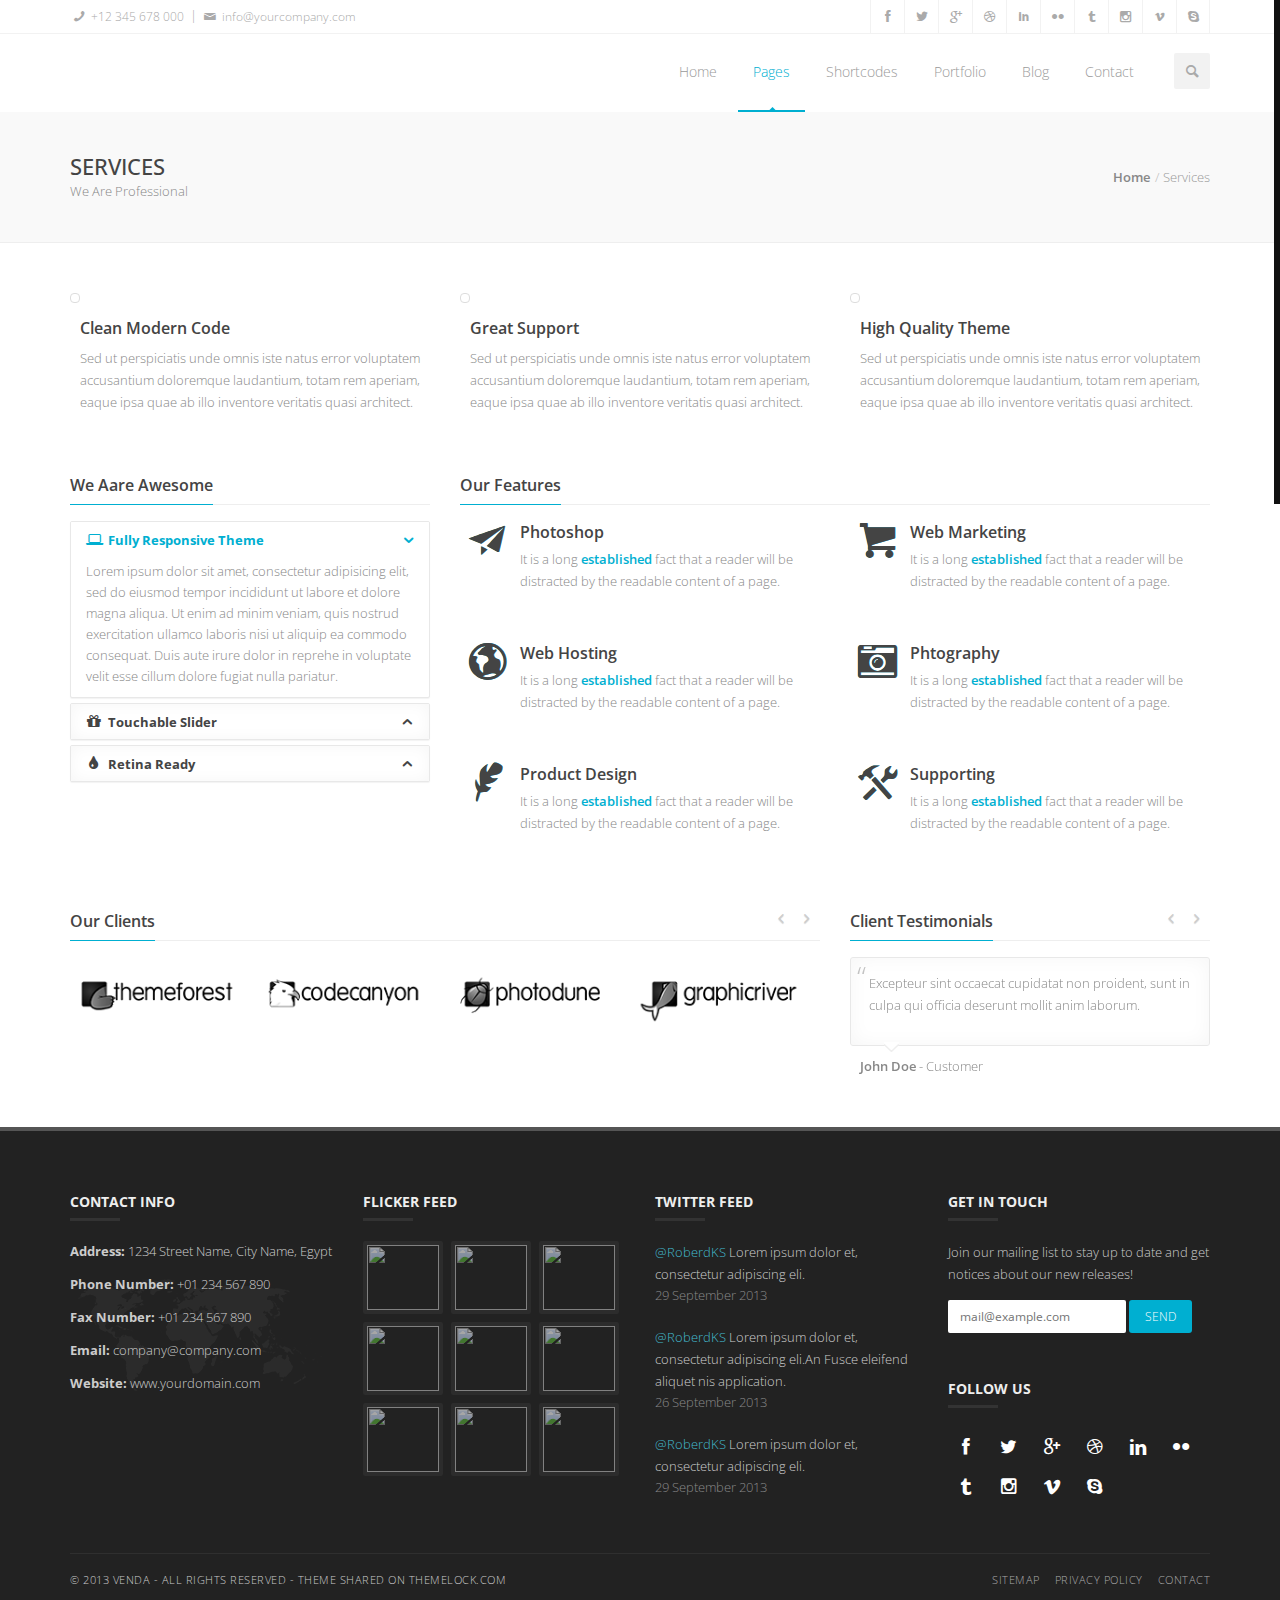
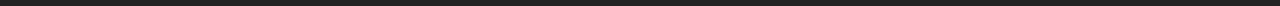
==== services.html @ 841471ab "new Stage location" ====
<!doctype html>
<!--[if IE 8 ]><html class="ie ie8" lang="en"> <![endif]-->
<!--[if (gte IE 9)|!(IE)]><html lang="en" class="no-js"> <![endif]-->
<html lang="en">
<head>
  
    <!-- Basic -->
	<title>Venda | Services</title>
    
    <!-- Define Charset -->
	<meta charset="utf-8">
    
    <!-- Responsive Metatag -->
	<meta name="viewport" content="width=device-width, initial-scale=1, maximum-scale=1">
    
    <!-- Page Description and Author -->
    <meta name="description" content="Venda - Responsive HTML5 Template">
    <meta name="author" content="ZoOm Arts">
    
    
    <!-- Bootstrap CSS  -->
	<link rel="stylesheet" href="css/bootstrap.css" type="text/css" media="screen">
  
    <!-- Revolution Banner CSS -->
    <link rel="stylesheet" type="text/css" href="css/settings.css" media="screen" />
  
    <!-- Venda CSS Styles  -->
	<link rel="stylesheet" type="text/css" href="css/style.css" media="screen">
  
    <!-- Responsive CSS Styles  -->
	<link rel="stylesheet" type="text/css" href="css/responsive.css" media="screen">
  
    <!-- Color CSS Styles  -->
    <link rel="stylesheet" type="text/css" href="css/colors/blue.css" title="blue" media="screen" />
  
    <!-- Fontello Icons CSS Styles  -->
    <link rel="stylesheet" type="text/css" href="css/fontello.css" media="screen">
    <!--[if IE 7]><link rel="stylesheet" href="css/fontello-ie7.css"><![endif]-->
  
    
    <!-- Venda JS  -->
    <script type="text/javascript" src="js/jquery.min.js"></script>
	<script type="text/javascript" src="js/jquery.migrate.js"></script>
    <script type="text/javascript" src="js/modernizrr.js"></script>
	<script type="text/javascript" src="js/bootstrap.js"></script>
    <script type="text/javascript" src="js/jquery.fitvids.js"></script>
    <script type="text/javascript" src="js/owl.carousel.min.js"></script>
    <script type="text/javascript" src="js/nivo-lightbox.min.js"></script>
    <script type="text/javascript" src="js/jquery.isotope.min.js"></script>
    <script type="text/javascript" src="js/jquery.appear.js"></script>
    <script type="text/javascript" src="js/count-to.js"></script>
    <script type="text/javascript" src="js/jquery.textillate.js"></script>
    <script type="text/javascript" src="js/jquery.lettering.js"></script>
    <script type="text/javascript" src="js/jquery.easypiechart.min.js"></script>
    <script type="text/javascript" src="js/jquery.nicescroll.min.js"></script>
    <script type="text/javascript" src="js/jquery.parallax.js"></script>
    <script type="text/javascript" src="js/jquery.themepunch.plugins.min.js"></script>
	<script type="text/javascript" src="js/jquery.themepunch.revolution.min.js"></script>
	<script type="text/javascript" src="js/script.js"></script>
    
    <!--[if IE 8]><script src="http://html5shiv.googlecode.com/svn/trunk/html5.js"></script><![endif]-->
	<!--[if lt IE 9]><script src="http://html5shiv.googlecode.com/svn/trunk/html5.js"></script><![endif]-->
	
</head>
<body>

	<!-- Container -->
	<div id="container">
		
        <!-- Start Header -->
		<div class="hidden-header"></div>
        <header class="clearfix">
            
            <!-- Start Top Bar -->
			<div class="top-bar">
				<div class="container">
					<div class="row">
						<div class="col-md-6">
                            <!-- Start Contact Info -->
							<ul class="contact-details">
                            	<li><a href="#"><i class="icon-phone-1"></i> +12 345 678 000</a></li>
                                <li><a href="#"><i class="icon-mail-1"></i> info@yourcompany.com</a></li>
                            </ul>
                            <!-- End Contact Info -->
						</div>
						<div class="col-md-6">
                            <!-- Start Social Links -->
							<ul class="social-list">
								<li>
									<a class="facebook sh-tooltip" data-placement="bottom" title="Facebook" href="#"><i class="icon-facebook-2"></i></a>
								</li>
								<li>
									<a class="twitter sh-tooltip" data-placement="bottom" title="Twitter" href="#"><i class="icon-twitter-2"></i></a>
								</li>
								<li>
									<a class="google sh-tooltip" data-placement="bottom" title="Google Plus" href="#"><i class="icon-gplus"></i></a>
								</li>
								<li>
									<a class="dribbble sh-tooltip" data-placement="bottom" title="Dribble" href="#"><i class="icon-dribbble-2"></i></a>
								</li>
                                <li>
									<a class="linkdin sh-tooltip" data-placement="bottom" title="Linkedin" href="#"><i class="icon-linkedin"></i></a>
								</li>
                                <li>
									<a class="flickr sh-tooltip" data-placement="bottom" title="Flickr" href="#"><i class="icon-flickr-1"></i></a>
								</li>
                                <li>
									<a class="tumblr sh-tooltip" data-placement="bottom" title="Tumblr" href="#"><i class="icon-tumblr"></i></a>
								</li>
                                <li>
									<a class="instgram sh-tooltip" data-placement="bottom" title="Instagram" href="#"><i class="icon-instagramm"></i></a>
								</li>
                                <li>
									<a class="vimeo sh-tooltip" data-placement="bottom" title="vimeo" href="#"><i class="icon-vimeo-1"></i></a>
								</li>
								<li>
									<a class="skype sh-tooltip" data-placement="bottom" title="Skype" href="#"><i class="icon-skype-2"></i></a>
								</li>
							</ul>
                            <!-- End Social Links -->
						</div>
					</div>
				</div>
			</div>
            <!-- End Top Bar -->
          
			<!-- Start Header ( Logo & Naviagtion ) -->
			<div class="navbar navbar-default navbar-top">
				<div class="container">
					<div class="navbar-header">
                        <!-- Stat Toggle Nav Link For Mobiles -->
						<button type="button" class="navbar-toggle" data-toggle="collapse" data-target=".navbar-collapse">
							<i class="icon-menu-1"></i>
						</button>
                        <!-- End Toggle Nav Link For Mobiles -->
						<a class="navbar-brand" href="index.html"><img alt="" src="images/venda.png"></a>
					</div>
					<div class="navbar-collapse collapse">
                        <!-- Stat Search -->
                    	<div class="search-side">
                            <a href="#" class="show-search"><i class="icon-search-1"></i></a>
                            <div class="search-form">
                                <form autocomplete="off" role="search" method="get" class="searchform" action="#">
                                    <input type="text" value="" name="s" id="s" placeholder="Search the site...">
                                </form>
                            </div>
                        </div>
                        <!-- End Search -->
                        <!-- Start Navigation List -->
						<ul class="nav navbar-nav navbar-right">
							<li>
								<a href="index.html">Home</a>
                                <ul class="dropdown">
									<li><a href="index.html">Home Main Version</a></li>
                                    <li><a href="index-01.html">Home Version 1</a></li>
									<li><a href="index-02.html">Home Version 2</a></li>
                                    <li><a href="index-03.html">Home Version 3</a></li>
                                    <li><a href="index-04.html">Home Version 4</a></li>
                                    <li><a href="index-05.html">Home Version 5</a></li>
                                    <li><a href="index-06.html">Home Version 6</a></li>
                                    <li><a href="index-07.html">Home Version 7</a></li>
                                    <li><a href="index-08.html">Home Version 8</a></li>
								</ul>
							</li>
							<li>
								<a class="active" href="about.html">Pages</a>
								<ul class="dropdown">
									<li><a href="about.html">About</a></li>
                                    <li><a class="active" href="services.html">Services</a></li>
                                    <li><a href="right-sidebar.html">Right Sidebar</a></li>
                                    <li><a href="left-sidebar.html">Left Sidebar</a></li>
									<li><a href="404.html">404 Page</a></li>
								</ul>
							</li>
                            <li>
								<a href="#">Shortcodes</a>
								<ul class="dropdown">
									<li><a href="tabs.html">Tabs</a></li>
                                    <li><a href="lists.html">Lists</a></li>
                                    <li><a href="alerts.html">Alerts</a></li>
                                    <li><a href="divider.html">Divider</a></li>
                                    <li><a href="buttons.html">Buttons</a></li>
                                    <li><a href="dropcaps.html">Dropcaps</a></li>
                                    <li><a href="action-box.html">Action Box</a></li>
                                    <li><a href="icon-boxes.html">Icon Boxes</a></li>
                                    <li><a href="testimonials.html">Testimonials</a></li>
                                    <li><a href="latest-posts.html">Latest Posts</a></li>
                                    <li><a href="latest-projects.html">Latest Projects</a></li>
                                    <li><a href="pricing.html">Pricing Tables</a></li>
									<li><a href="animated-graphs.html">Animated Graphs</a></li>
                                    <li><a href="accordion-toggles.html">Accordion & Toggles</a></li>
                                    <li><a href="touch-slider-carousel.html">Touch Slider & Carousel</a></li>
								</ul>
							</li>
							<li>
								<a href="portfolio-3.html">Portfolio</a>
								<ul class="dropdown">
									<li><a href="portfolio-2.html">2 Columns</a></li>
                                    <li><a href="portfolio-3.html">3 Columns</a></li>
									<li><a href="portfolio-4.html">4 Columns</a></li>
                                    <li><a href="single-project.html">Single Project</a></li>
								</ul>
							</li>
                            <li>
								<a href="blog.html">Blog</a>
								<ul class="dropdown">
									<li><a href="blog.html">Blog - right Sidebar</a></li>
                                    <li><a href="blog-left-sidebar.html">Blog - Left Sidebar</a></li>
                                    <li><a href="single-post.html">Blog Single Post</a></li>
								</ul>
							</li>
							<li><a href="contact.html">Contact</a></li>
						</ul>
                        <!-- End Navigation List -->
					</div>
				</div>
			</div>
            <!-- End Header ( Logo & Naviagtion ) -->
          
		</header>
		<!-- End Header -->

		
      
      
        <!-- Start Page Banner -->
		<div class="page-banner" style="padding:40px 0; background: url(http://placehold.it/1280x200/f9f9f9/ccc) center #f9f9f9;">
			<div class="container">
				<div class="row">
					<div class="col-md-6">
						<h2>Services</h2>
                        <p>We Are Professional</p>
					</div>
					<div class="col-md-6">
						<ul class="breadcrumbs">
							<li><a href="#">Home</a></li>
                            <li>Services</li>
						</ul>
					</div>
				</div>
			</div>
		</div>
		<!-- End Page Banner -->
      
      
      

		<!-- Start Content -->
		<div id="content">
			<div class="container">
				<div class="page-content">
                
                	
                    <div class="row">
                    
                        <!-- Start Image Service Box 1 -->
                        <div class="col-md-4 image-service-box">
                            <img class="img-thumbnail" src="http://placehold.it/400x220/333/ccc" alt="" />
                            <h4>Clean Modern Code</h4>
                            <p>Sed ut perspiciatis unde omnis iste natus error voluptatem accusantium doloremque laudantium, totam rem aperiam, eaque ipsa quae ab illo inventore veritatis quasi architect.</p>
                        </div>
                        <!-- End Image Service Box 1 -->
                        
                        <!-- Start Image Service Box 2 -->
                        <div class="col-md-4 image-service-box">
                            <img class="img-thumbnail" src="http://placehold.it/400x220/333/ccc" alt="" />
                            <h4>Great Support</h4>
                            <p>Sed ut perspiciatis unde omnis iste natus error voluptatem accusantium doloremque laudantium, totam rem aperiam, eaque ipsa quae ab illo inventore veritatis quasi architect.</p>
                        </div>
                        <!-- End Image Service Box 2 -->
                        
                        <!-- Start Image Service Box 3 -->
                        <div class="col-md-4 image-service-box">
                            <img class="img-thumbnail" src="http://placehold.it/400x220/333/ccc" alt="" />
                            <h4>High Quality Theme</h4>
                            <p>Sed ut perspiciatis unde omnis iste natus error voluptatem accusantium doloremque laudantium, totam rem aperiam, eaque ipsa quae ab illo inventore veritatis quasi architect.</p>
                        </div>
                        <!-- End Image Service Box 3 -->
                        
                    </div>
                    
                    <!-- Divider -->
                    <div class="hr1" style="margin-bottom:45px;"></div>
                    
                    <div class="row">
                    
                        <div class="col-md-4">
                          
                            <!-- Classic Heading -->
                        	<h4 class="classic-title"><span>We Aare Awesome</span></h4>
                          
                            <!-- Accordion -->
                            <div class="panel-group" id="accordion">
                              
                                <!-- Start Accordion 1 -->
                                <div class="panel panel-default">
                                    <div class="panel-heading">
                                        <h4 class="panel-title">
                                            <a data-toggle="collapse" data-parent="#accordion" href="#collapse-one">
                                                <i class="icon-down-open-1 control-icon"></i>
                                                <i class="icon-laptop-1"></i> Fully Responsive Theme
                                            </a>
                                        </h4>
                                    </div>
                                    <div id="collapse-one" class="panel-collapse collapse in">
                                        <div class="panel-body">Lorem ipsum dolor sit amet, consectetur adipisicing elit, sed do eiusmod tempor incididunt ut labore et dolore magna aliqua. Ut enim ad minim veniam, quis nostrud exercitation ullamco laboris nisi ut aliquip ea commodo consequat. Duis aute irure dolor in reprehe in voluptate velit esse cillum dolore fugiat nulla pariatur.</div>
                                    </div>
                                </div>
                                <!-- End Accordion 1 -->
                              
                                <!-- Start Accordion 2 -->
                                <div class="panel panel-default">
                                    <div class="panel-heading">
                                        <h4 class="panel-title">
                                            <a data-toggle="collapse" data-parent="#accordion" href="#collapse-tow" class="collapsed">
                                                <i class="icon-down-open-1 control-icon"></i>
                                                <i class="icon-gift-1"></i> Touchable Slider
                                            </a>
                                        </h4>
                                    </div>
                                    <div id="collapse-tow" class="panel-collapse collapse">
                                        <div class="panel-body">Duis aute irure dolor in reprehenderit in voluptate velit esse cillum dolore eu fugiat nulla pariatur. The point of using Lorem Ipsum is that it has a <strong>more-or-less</strong> normal distribution of letters, as opposed to using 'Content here, content here', making it look like readable English. Duis aute irure dolor in reprehenderit in voluptate velit esse cillum dolore...</div>
                                    </div>
                                </div>
                                <!-- End Accordion 2 -->
                              
                                <!-- Start Accordion 3 -->
                                <div class="panel panel-default">
                                    <div class="panel-heading">
                                        <h4 class="panel-title">
                                            <a data-toggle="collapse" data-parent="#accordion" href="#collapse-three" class="collapsed">
                                                <i class="icon-down-open-1 control-icon"></i>
                                                <i class="icon-tint"></i> Retina Ready
                                            </a>
                                        </h4>
                                    </div>
                                    <div id="collapse-three" class="panel-collapse collapse">
                                        <div class="panel-body"><strong>Duis</strong> aute irure dolor in reprehenderit in voluptate velit esse cillum dolore eu fugiat nulla pariatur. The point of using Lorem Ipsum is that it has a more-or-less normal distribution of letters, as opposed to using 'Content here, content here', making it look like readable English. Duis aute irure dolor in reprehenderit in voluptate velit esse cillum dolore...</div>
                                    </div>
                                </div>
                                <!-- End Accordion 3 -->
                              
                            </div>
                            <!-- End Accordion -->
                          
                        </div>
                        
                        <div class="col-md-8">
                          
                            <!-- Classic Heading -->
                        	<h4 class="classic-title"><span>Our Features</span></h4>
                          
                        	<div class="row">
                              
                                <!-- Start Service Icon 1 -->
                                <div class="col-md-6 service-box service-icon-left-more">
                                    <div class="service-icon">
                                        <i class="icon-paper-plane icon-medium"></i>
                                    </div>
                                    <div class="service-content">
                                        <h4>Photoshop</h4>
                                        <p>It is a long <strong class="accent-color">established</strong> fact that a reader will be distracted by the readable content of a page.</p>
                                    </div>
                                </div>
                                <!-- End Service Icon 1 -->
                              
                                <!-- Start Service Icon 2 -->
                                <div class="col-md-6 service-box service-icon-left-more">
                                    <div class="service-icon">
                                        <i class="icon-basket-1 icon-medium"></i>
                                    </div>
                                    <div class="service-content">
                                        <h4>Web Marketing</h4>
                                        <p>It is a long <strong class="accent-color">established</strong> fact that a reader will be distracted by the readable content of a page.</p>
                                    </div>
                                </div>
                                <!-- End Service Icon 2 -->
                              
                                <!-- Start Service Icon 3 -->
                                <div class="col-md-6 service-box service-icon-left-more">
                                    <div class="service-icon">
                                        <i class="icon-globe-1 icon-medium"></i>
                                    </div>
                                    <div class="service-content">
                                        <h4>Web Hosting</h4>
                                        <p>It is a long <strong class="accent-color">established</strong> fact that a reader will be distracted by the readable content of a page.</p>
                                    </div>
                                </div>
                                <!-- End Service Icon 3 -->
                              
                                <!-- Start Service Icon 4 -->
                                <div class="col-md-6 service-box service-icon-left-more">
                                    <div class="service-icon">
                                        <i class="icon-camera-alt icon-medium"></i>
                                    </div>
                                    <div class="service-content">
                                        <h4>Phtography</h4>
                                        <p>It is a long <strong class="accent-color">established</strong> fact that a reader will be distracted by the readable content of a page.</p>
                                    </div>
                                </div>
                                <!-- End Service Icon 4 -->
                              
                                <!-- Start Service Icon 5 -->
                                <div class="col-md-6 service-box service-icon-left-more">
                                    <div class="service-icon">
                                        <i class="icon-feather icon-medium"></i>
                                    </div>
                                    <div class="service-content">
                                        <h4>Product Design</h4>
                                        <p>It is a long <strong class="accent-color">established</strong> fact that a reader will be distracted by the readable content of a page.</p>
                                    </div>
                                </div>
                                <!-- End Service Icon 5 -->
                              
                                <!-- Start Service Icon 6 -->
                                <div class="col-md-6 service-box service-icon-left-more">
                                    <div class="service-icon">
                                        <i class="icon-tools icon-medium"></i>
                                    </div>
                                    <div class="service-content">
                                        <h4>Supporting</h4>
                                        <p>It is a long <strong class="accent-color">established</strong> fact that a reader will be distracted by the readable content of a page.</p>
                                    </div>
                                </div>
                                <!-- End Service Icon 6 -->
                              
                            </div>
                        </div>
                        
                    </div>
                    
                    <!-- Divider -->
                    <div class="hr1" style="margin-bottom:25px;"></div>
                    
                    <div class="row">
                    
                    	<div class="col-md-8">
                            
                        	<!-- Start Clients Carousel -->
                            <div class="our-clients">
                                
                                <!-- Classic Heading -->
                                <h4 class="classic-title"><span>Our Clients</span></h4>
                              
                                <div class="clients-carousel custom-carousel touch-carousel" data-appeared-items="4">
                                  
                                    <!-- Client 1 -->
                                    <div class="client-item item">
                                        <a href="#"><img src="images/c1.png" alt="" /></a>
                                    </div>
                                    
                                    <!-- Client 2 -->
                                    <div class="client-item item">
                                        <a href="#"><img src="images/c2.png" alt="" /></a>
                                    </div>
                                    
                                    <!-- Client 3 -->
                                    <div class="client-item item">
                                        <a href="#"><img src="images/c3.png" alt="" /></a>
                                    </div>
                                    
                                    <!-- Client 4 -->
                                    <div class="client-item item">
                                        <a href="#"><img src="images/c4.png" alt="" /></a>
                                    </div>
                                    
                                    <!-- Client 5 -->
                                    <div class="client-item item">
                                        <a href="#"><img src="images/c5.png" alt="" /></a>
                                    </div>
                                    
                                    <!-- Client 6 -->
                                    <div class="client-item item">
                                        <a href="#"><img src="images/c6.png" alt="" /></a>
                                    </div>
                                    
                                    <!-- Client 7 -->
                                    <div class="client-item item">
                                        <a href="#"><img src="images/c7.png" alt="" /></a>
                                    </div>
                                    
                                    <!-- Client 8 -->
                                    <div class="client-item item">
                                        <a href="#"><img src="images/c8.png" alt="" /></a>
                                    </div>
                                    
                                </div>
                            </div>
                            <!-- End Clients Carousel -->
                          
                        </div>
                        
                        <div class="col-md-4">
                          
                            <!-- Classic Heading -->
                        	<h4 class="classic-title"><span>Client Testimonials</span></h4>
                          
                            <!-- Start Testimonials Carousel -->
                            <div class="custom-carousel show-one-slide touch-carousel" data-appeared-items="1">
                                <!-- Testimonial 1 -->
                                <div class="classic-testimonials item">
                                    <div class="testimonial-content">
                                        <p>Excepteur sint occaecat cupidatat non proident, sunt in culpa qui officia deserunt mollit anim laborum.</p>
                                    </div>
                                    <div class="testimonial-author"><span>John Doe</span> - Customer</div>
                                </div>
                                <!-- Testimonial 2 -->
                                <div class="classic-testimonials item">
                                    <div class="testimonial-content">
                                        <p>Excepteur sint occaecat cupidatat non proident, sunt in culpa qui officia deserunt mollit anim laborum.</p>
                                    </div>
                                    <div class="testimonial-author"><span>John Doe</span> - Customer</div>
                                </div>
                                <!-- Testimonial 3 -->
                                <div class="classic-testimonials item">
                                    <div class="testimonial-content">
                                        <p>Excepteur sint occaecat cupidatat non proident, sunt in culpa qui officia deserunt mollit anim laborum.</p>
                                    </div>
                                    <div class="testimonial-author"><span>John Doe</span> - Customer</div>
                                </div>
                            </div>
                            <!-- End Testimonials Carousel -->
                          
                        </div>
                    
                    </div>
                  

				</div>
			</div>
		</div>
		<!-- End Content -->
      
      
      
      
		<!-- Start Footer -->
		<footer>
			<div class="container">
				<div class="row footer-widgets">
                  
                    <!-- Start Contact Widget -->
					<div class="col-md-3">
                        <div class="footer-widget contact-widget">
							<h4>Contact info<span class="head-line"></span></h4>
							<ul>
								<li><span>Address:</span> 1234 Street Name, City Name, Egypt</li>
								<li><span>Phone Number:</span> +01 234 567 890</li>
                                <li><span>Fax Number:</span> +01 234 567 890</li>
								<li><span>Email:</span> company@company.com</li>
                                <li><span>Website:</span> www.yourdomain.com</li>
							</ul>
						</div>
					</div>
                    <!-- End Contact Widget -->
                  
                    <!-- Start Flickr Widget -->  
                    <div class="col-md-3">
						<div class="footer-widget flickr-widget">
							<h4>Flicker Feed<span class="head-line"></span></h4>
							<ul class="flickr-list">
								<li>
									<a href="#"><img alt="" src="http://placehold.it/72x65/ddd/aaa"></a>
								</li>
								<li>
									<a href="#"><img alt="" src="http://placehold.it/72x65/ddd/aaa"></a>
								</li>
								<li>
									<a href="#"><img alt="" src="http://placehold.it/72x65/ddd/aaa"></a>
								</li>
								<li>
									<a href="#"><img alt="" src="http://placehold.it/72x65/ddd/aaa"></a>
								</li>
								<li>
									<a href="#"><img alt="" src="http://placehold.it/72x65/ddd/aaa"></a>
								</li>
								<li>
									<a href="#"><img alt="" src="http://placehold.it/72x65/ddd/aaa"></a>
								</li>
								<li>
									<a href="#"><img alt="" src="http://placehold.it/72x65/ddd/aaa"></a>
								</li>
								<li>
									<a href="#"><img alt="" src="http://placehold.it/72x65/ddd/aaa"></a>
								</li>
								<li>
									<a href="#"><img alt="" src="http://placehold.it/72x65/ddd/aaa"></a>
								</li>
							</ul>
						</div>
					</div>
                    <!-- End Flickr Widget -->
                    
                    <!-- Start Twitter Widget -->
					<div class="col-md-3">
						<div class="footer-widget twitter-widget">
							<h4>Twitter Feed<span class="head-line"></span></h4>
							<ul>
								<li>
									<p><a href="#">@RoberdKS </a> Lorem ipsum dolor et, consectetur adipiscing eli.</p>
									<span>29 September 2013</span>
								</li>
								<li>
									<p><a href="#">@RoberdKS </a> Lorem ipsum dolor et, consectetur adipiscing eli.An Fusce eleifend aliquet nis application.</p>
									<span>26 September 2013</span>
								</li>
                                <li>
									<p><a href="#">@RoberdKS </a> Lorem ipsum dolor et, consectetur adipiscing eli.</p>
									<span>29 September 2013</span>
								</li>
							</ul>
						</div>
					</div>
                    <!-- End Twitter Widget -->
                    
					<!-- Start Subscribe & Social Links Widget -->
                    <div class="col-md-3">
						<div class="footer-widget mail-subscribe-widget">
							<h4>Get in touch<span class="head-line"></span></h4>
							<p>Join our mailing list to stay up to date and get notices about our new releases!</p>
							<form class="subscribe">
								<input type="text" placeholder="mail@example.com">
								<input type="submit" class="main-button" value="Send">
							</form>
						</div>
                        <div class="footer-widget social-widget">
							<h4>Follow Us<span class="head-line"></span></h4>
                            <ul class="social-icons">
								<li>
									<a class="facebook" href="#"><i class="icon-facebook-2"></i></a>
								</li>
								<li>
									<a class="twitter" href="#"><i class="icon-twitter-2"></i></a>
								</li>
								<li>
									<a class="google" href="#"><i class="icon-gplus-1"></i></a>
								</li>
								<li>
									<a class="dribbble" href="#"><i class="icon-dribbble-2"></i></a>
								</li>
                                <li>
									<a class="linkdin" href="#"><i class="icon-linkedin-1"></i></a>
								</li>
                                <li>
									<a class="flickr" href="#"><i class="icon-flickr-1"></i></a>
								</li>
                                <li>
									<a class="tumblr" href="#"><i class="icon-tumblr-1"></i></a>
								</li>
                                <li>
									<a class="instgram" href="#"><i class="icon-instagramm"></i></a>
								</li>
                                <li>
									<a class="vimeo" href="#"><i class="icon-vimeo"></i></a>
								</li>
								<li>
									<a class="skype" href="#"><i class="icon-skype-2"></i></a>
								</li>
							</ul>
						</div>
					</div>
				</div>
                <!-- End Subscribe & Social Links Widget -->
              
                <!-- Start Copyright -->
				<div class="copyright-section">
					<div class="row">
						<div class="col-md-6">
							<p>© 2013 Venda -  All Rights Reserved - THEME SHARED ON THEMELOCK.COM</p>
						</div>
						<div class="col-md-6">
							<ul class="footer-nav">
								<li><a href="#">Sitemap</a></li>
								<li><a href="#">Privacy Policy</a></li>
								<li><a href="#">Contact</a></li>
							</ul>
						</div>						
					</div>
				</div>
                <!-- End Copyright -->
                
			</div>
		</footer>
		<!-- End Footer -->
      
	</div>
	<!-- End Container -->
    
    <!-- Go To Top Link -->
    <a href="#" class="back-to-top"><i class="icon-up-open-1"></i></a>
	
	<div id="loader">
    	<div class="spinner">
          <div class="dot1"></div>
          <div class="dot2"></div>
        </div>
    </div>
  
</body>
</html>
---- css/settings.css ----
/*-----------------------------------------------------------------------------

	-	Revolution Slider 4.1 Captions -

		Screen Stylesheet

version:   	1.4.5
date:      	27/11/13
author:		themepunch
email:     	info@themepunch.com
website:   	http://www.themepunch.com
-----------------------------------------------------------------------------*/



/*************************
	-	CAPTIONS	-
**************************/

.tp-hide-revslider,.tp-caption.tp-hidden-caption	{	visibility:hidden !important; display:none !important;}


.tp-caption { z-index:1;}

.tp-caption-demo .tp-caption	{	position:relative !important; display:inline-block; margin-bottom:10px; margin-right:20px !important;}

.tp-caption.medium_grey {
position:absolute;
color:#fff;
text-shadow:0px 2px 5px rgba(0, 0, 0, 0.5);
font-weight:700;
font-size:20px;
line-height:20px;
font-family:Arial;
padding:2px 4px;
margin:0px;
border-width:0px;
border-style:none;
background-color:#888;
white-space:nowrap;
}

.tp-caption.small_text {
position:absolute;
color:#fff;
text-shadow:0px 2px 5px rgba(0, 0, 0, 0.5);
font-weight:700;
font-size:14px;
line-height:20px;
font-family:Arial;
margin:0px;
border-width:0px;
border-style:none;
white-space:nowrap;
}

.tp-caption.medium_text {
position:absolute;
color:#fff;
text-shadow:0px 2px 5px rgba(0, 0, 0, 0.5);
font-weight:700;
font-size:20px;
line-height:20px;
font-family:Arial;
margin:0px;
border-width:0px;
border-style:none;
white-space:nowrap;
}


.tp-caption.large_bold_white_25 {
font-size:55px;
line-height:65px;
font-weight:700;
font-family:"Open Sans";
color:#fff;
text-decoration:none;
background-color:transparent;
text-align:center;
text-shadow:#000 0px 5px 10px;
border-width:0px;
border-color:rgb(255, 255, 255);
border-style:none;
}

.tp-caption.medium_text_shadow {
font-size:25px;
line-height:25px;
font-weight:600;
font-family:"Open Sans";
color:#fff;
text-decoration:none;
background-color:transparent;
text-align:center;
text-shadow:#000 0px 5px 10px;
border-width:0px;
border-color:rgb(255, 255, 255);
border-style:none;
}

.tp-caption.large_text {
position:absolute;
color:#fff;
text-shadow:0px 2px 5px rgba(0, 0, 0, 0.5);
font-weight:700;
font-size:40px;
line-height:40px;
font-family:Arial;
margin:0px;
border-width:0px;
border-style:none;
white-space:nowrap;
}

.tp-caption.very_large_text {
position:absolute;
color:#fff;
text-shadow:0px 2px 5px rgba(0, 0, 0, 0.5);
font-weight:700;
font-size:60px;
line-height:60px;
font-family:Arial;
margin:0px;
border-width:0px;
border-style:none;
white-space:nowrap;
letter-spacing:-2px;
}

.tp-caption.very_big_white {
position:absolute;
color:#fff;
text-shadow:none;
font-weight:800;
font-size:60px;
line-height:60px;
font-family:Arial;
margin:0px;
border-width:0px;
border-style:none;
white-space:nowrap;
padding:0px 4px;
padding-top:1px;
background-color:#000;
}

.tp-caption.very_big_black {
position:absolute;
color:#000;
text-shadow:none;
font-weight:700;
font-size:60px;
line-height:60px;
font-family:Arial;
margin:0px;
border-width:0px;
border-style:none;
white-space:nowrap;
padding:0px 4px;
padding-top:1px;
background-color:#fff;
}

.tp-caption.modern_medium_fat {
position:absolute;
color:#000;
text-shadow:none;
font-weight:800;
font-size:24px;
line-height:20px;
font-family:"Open Sans", sans-serif;
margin:0px;
border-width:0px;
border-style:none;
white-space:nowrap;
}

.tp-caption.modern_medium_fat_white {
position:absolute;
color:#fff;
text-shadow:none;
font-weight:800;
font-size:24px;
line-height:20px;
font-family:"Open Sans", sans-serif;
margin:0px;
border-width:0px;
border-style:none;
white-space:nowrap;
}

.tp-caption.modern_medium_light {
position:absolute;
color:#000;
text-shadow:none;
font-weight:300;
font-size:24px;
line-height:20px;
font-family:"Open Sans", sans-serif;
margin:0px;
border-width:0px;
border-style:none;
white-space:nowrap;
}

.tp-caption.modern_big_bluebg {
position:absolute;
color:#fff;
text-shadow:none;
font-weight:800;
font-size:30px;
line-height:36px;
font-family:"Open Sans", sans-serif;
padding:3px 10px;
margin:0px;
border-width:0px;
border-style:none;
background-color:#4e5b6c;
letter-spacing:0;
}

.tp-caption.modern_big_redbg {
position:absolute;
color:#fff;
text-shadow:none;
font-weight:300;
font-size:30px;
line-height:36px;
font-family:"Open Sans", sans-serif;
padding:3px 10px;
padding-top:1px;
margin:0px;
border-width:0px;
border-style:none;
background-color:#de543e;
letter-spacing:0;
}

.tp-caption.modern_small_text_dark {
position:absolute;
color:#555;
text-shadow:none;
font-size:14px;
line-height:22px;
font-family:Arial;
margin:0px;
border-width:0px;
border-style:none;
white-space:nowrap;
}

.tp-caption.boxshadow {
-moz-box-shadow:0px 0px 20px rgba(0, 0, 0, 0.5);
-webkit-box-shadow:0px 0px 20px rgba(0, 0, 0, 0.5);
box-shadow:0px 0px 20px rgba(0, 0, 0, 0.5);
}

.tp-caption.black {
color:#000;
text-shadow:none;
}

.tp-caption.noshadow {
text-shadow:none;
}


.tp-caption.thinheadline_dark {
position:absolute;
color:rgba(0,0,0,0.85);
text-shadow:none;
font-weight:300;
font-size:30px;
line-height:30px;
font-family:"Open Sans";
background-color:transparent;
}

.tp-caption.thintext_dark {
position:absolute;
color:rgba(0,0,0,0.85);
text-shadow:none;
font-weight:300;
font-size:16px;
line-height:26px;
font-family:"Open Sans";
background-color:transparent;
}

.tp-caption.medium_bg_red a {
	color: #fff;
    text-decoration: none;
}

.tp-caption.medium_bg_red a:hover {
	color: #fff;
    text-decoration: underline;
}

.tp-caption.smoothcircle {
font-size:30px;
line-height:75px;
font-weight:800;
font-family:"Open Sans";
color:rgb(255, 255, 255);
text-decoration:none;
background-color:rgb(0, 0, 0);
background-color:rgba(0, 0, 0, 0.498039);
padding:50px 25px;
text-align:center;
border-radius:500px 500px 500px 500px;
border-width:0px;
border-color:rgb(0, 0, 0);
border-style:none;
}

.tp-caption.largeblackbg {
font-size:50px;
line-height:70px;
font-weight:300;
font-family:"Open Sans";
color:rgb(255, 255, 255);
text-decoration:none;
background-color:rgb(0, 0, 0);
padding:0px 20px 5px;
text-shadow:none;
border-width:0px;
border-color:rgb(255, 255, 255);
border-style:none;
}

.tp-caption.largepinkbg {
position:absolute;
color:#fff;
text-shadow:none;
font-weight:300;
font-size:50px;
line-height:70px;
font-family:"Open Sans";
background-color:#db4360;
padding:0px 20px;
-webkit-border-radius:0px;
-moz-border-radius:0px;
border-radius:0px;
}

.tp-caption.largewhitebg {
position:absolute;
color:#000;
text-shadow:none;
font-weight:300;
font-size:50px;
line-height:70px;
font-family:"Open Sans";
background-color:#fff;
padding:0px 20px;
-webkit-border-radius:0px;
-moz-border-radius:0px;
border-radius:0px;
}

.tp-caption.largegreenbg {
position:absolute;
color:#fff;
text-shadow:none;
font-weight:300;
font-size:50px;
line-height:70px;
font-family:"Open Sans";
background-color:#67ae73;
padding:0px 20px;
-webkit-border-radius:0px;
-moz-border-radius:0px;
border-radius:0px;
}

.tp-caption.excerpt {
font-size:36px;
line-height:36px;
font-weight:700;
font-family:Arial;
color:#ffffff;
text-decoration:none;
background-color:rgba(0, 0, 0, 1);
text-shadow:none;
margin:0px;
letter-spacing:-1.5px;
padding:1px 4px 0px 4px;
width:150px;
white-space:normal !important;
height:auto;
border-width:0px;
border-color:rgb(255, 255, 255);
border-style:none;
}

.tp-caption.large_bold_grey {
font-size:60px;
line-height:60px;
font-weight:800;
font-family:"Open Sans";
color:rgb(102, 102, 102);
text-decoration:none;
background-color:transparent;
text-shadow:none;
margin:0px;
padding:1px 4px 0px;
border-width:0px;
border-color:rgb(255, 214, 88);
border-style:none;
}

.tp-caption.medium_thin_grey {
font-size:34px;
line-height:30px;
font-weight:300;
font-family:"Open Sans";
color:rgb(102, 102, 102);
text-decoration:none;
background-color:transparent;
padding:1px 4px 0px;
text-shadow:none;
margin:0px;
border-width:0px;
border-color:rgb(255, 214, 88);
border-style:none;
}

.tp-caption.small_thin_grey {
font-size:18px;
line-height:26px;
font-weight:300;
font-family:"Open Sans";
color:rgb(117, 117, 117);
text-decoration:none;
background-color:transparent;
padding:1px 4px 0px;
text-shadow:none;
margin:0px;
border-width:0px;
border-color:rgb(255, 214, 88);
border-style:none;
}

.tp-caption.lightgrey_divider {
text-decoration:none;
background-color:rgba(235, 235, 235, 1);
width:370px;
height:3px;
background-position:initial initial;
background-repeat:initial initial;
border-width:0px;
border-color:rgb(34, 34, 34);
border-style:none;
}

.tp-caption.large_bold_darkblue {
font-size:58px;
line-height:60px;
font-weight:800;
font-family:"Open Sans";
color:rgb(52, 73, 94);
text-decoration:none;
background-color:transparent;
border-width:0px;
border-color:rgb(255, 214, 88);
border-style:none;
}

.tp-caption.medium_bg_darkblue {
font-size:20px;
line-height:20px;
font-weight:800;
font-family:"Open Sans";
color:rgb(255, 255, 255);
text-decoration:none;
background-color:rgb(52, 73, 94);
padding:10px;
border-width:0px;
border-color:rgb(255, 214, 88);
border-style:none;
}

.tp-caption.medium_bold_red {
font-size:24px;
line-height:30px;
font-weight:800;
font-family:"Open Sans";
color:rgb(227, 58, 12);
text-decoration:none;
background-color:transparent;
padding:0px;
border-width:0px;
border-color:rgb(255, 214, 88);
border-style:none;
}

.tp-caption.medium_light_red {
font-size:21px;
line-height:26px;
font-weight:300;
font-family:"Open Sans";
color:rgb(227, 58, 12);
text-decoration:none;
background-color:transparent;
padding:0px;
border-width:0px;
border-color:rgb(255, 214, 88);
border-style:none;
}

.tp-caption.medium_bg_red {
font-size:20px;
line-height:20px;
font-weight:800;
font-family:"Open Sans";
color:rgb(255, 255, 255);
text-decoration:none;
background-color:rgb(227, 58, 12);
padding:10px;
border-width:0px;
border-color:rgb(255, 214, 88);
border-style:none;
}

.tp-caption.medium_bold_orange {
font-size:24px;
line-height:30px;
font-weight:800;
font-family:"Open Sans";
color:rgb(243, 156, 18);
text-decoration:none;
background-color:transparent;
border-width:0px;
border-color:rgb(255, 214, 88);
border-style:none;
}

.tp-caption.medium_bg_orange {
font-size:20px;
line-height:20px;
font-weight:800;
font-family:"Open Sans";
color:rgb(255, 255, 255);
text-decoration:none;
background-color:rgb(243, 156, 18);
padding:10px;
border-width:0px;
border-color:rgb(255, 214, 88);
border-style:none;
}

.tp-caption.grassfloor {
text-decoration:none;
background-color:rgba(160, 179, 151, 1);
width:4000px;
height:150px;
border-width:0px;
border-color:rgb(34, 34, 34);
border-style:none;
}

.tp-caption.large_bold_white {
font-size:58px;
line-height:60px;
font-weight:800;
font-family:"Open Sans";
color:rgb(255, 255, 255);
text-decoration:none;
background-color:transparent;
border-width:0px;
border-color:rgb(255, 214, 88);
border-style:none;
}

.tp-caption.medium_light_white {
font-size:30px;
line-height:36px;
font-weight:300;
font-family:"Open Sans";
color:rgb(255, 255, 255);
text-decoration:none;
background-color:transparent;
padding:0px;
border-width:0px;
border-color:rgb(255, 214, 88);
border-style:none;
}

.tp-caption.mediumlarge_light_white {
font-size:34px;
line-height:40px;
font-weight:300;
font-family:"Open Sans";
color:rgb(255, 255, 255);
text-decoration:none;
background-color:transparent;
padding:0px;
border-width:0px;
border-color:rgb(255, 214, 88);
border-style:none;
}

.tp-caption.mediumlarge_light_white_center {
font-size:34px;
line-height:40px;
font-weight:300;
font-family:"Open Sans";
color:#ffffff;
text-decoration:none;
background-color:transparent;
padding:0px 0px 0px 0px;
text-align:center;
border-width:0px;
border-color:rgb(255, 214, 88);
border-style:none;
}

.tp-caption.medium_bg_asbestos {
font-size:20px;
line-height:20px;
font-weight:800;
font-family:"Open Sans";
color:rgb(255, 255, 255);
text-decoration:none;
background-color:rgb(127, 140, 141);
padding:10px;
border-width:0px;
border-color:rgb(255, 214, 88);
border-style:none;
}

.tp-caption.medium_light_black {
font-size:30px;
line-height:36px;
font-weight:300;
font-family:"Open Sans";
color:rgb(0, 0, 0);
text-decoration:none;
background-color:transparent;
padding:0px;
border-width:0px;
border-color:rgb(255, 214, 88);
border-style:none;
}

.tp-caption.large_bold_black {
font-size:58px;
line-height:60px;
font-weight:800;
font-family:"Open Sans";
color:rgb(0, 0, 0);
text-decoration:none;
background-color:transparent;
border-width:0px;
border-color:rgb(255, 214, 88);
border-style:none;
}

.tp-caption.mediumlarge_light_darkblue {
font-size:34px;
line-height:40px;
font-weight:300;
font-family:"Open Sans";
color:rgb(52, 73, 94);
text-decoration:none;
background-color:transparent;
padding:0px;
border-width:0px;
border-color:rgb(255, 214, 88);
border-style:none;
}

.tp-caption.small_light_white {
font-size:17px;
line-height:28px;
font-weight:300;
font-family:"Open Sans";
color:rgb(255, 255, 255);
text-decoration:none;
background-color:transparent;
padding:0px;
border-width:0px;
border-color:rgb(255, 214, 88);
border-style:none;
}

.tp-caption.roundedimage {
border-width:0px;
border-color:rgb(34, 34, 34);
border-style:none;
}

.tp-caption.large_bg_black {
font-size:40px;
line-height:40px;
font-weight:800;
font-family:"Open Sans";
color:rgb(255, 255, 255);
text-decoration:none;
background-color:rgb(0, 0, 0);
padding:10px 20px 15px;
border-width:0px;
border-color:rgb(255, 214, 88);
border-style:none;
}

.tp-caption.mediumwhitebg {
font-size:30px;
line-height:30px;
font-weight:300;
font-family:"Open Sans";
color:rgb(0, 0, 0);
text-decoration:none;
background-color:rgb(255, 255, 255);
padding:5px 15px 10px;
text-shadow:none;
border-width:0px;
border-color:rgb(0, 0, 0);
border-style:none;
}

.tp-caption.medium_bg_orange_new1 {
font-size:20px;
line-height:20px;
font-weight:800;
font-family:"Open Sans";
color:rgb(255, 255, 255);
text-decoration:none;
background-color:rgb(243, 156, 18);
padding:10px;
border-width:0px;
border-color:rgb(255, 214, 88);
border-style:none;
}



.tp-caption.boxshadow{
		-moz-box-shadow: 0px 0px 20px rgba(0, 0, 0, 0.5);
		-webkit-box-shadow: 0px 0px 20px rgba(0, 0, 0, 0.5);
		box-shadow: 0px 0px 20px rgba(0, 0, 0, 0.5);
	}

.tp-caption.black{
		color: #000;
		text-shadow: none;
		font-weight: 300;
		font-size: 19px;
		line-height: 19px;
		font-family: 'Open Sans', sans;
	}

.tp-caption.noshadow {
		text-shadow: none;
	}


.tp_inner_padding	{	box-sizing:border-box;
						-webkit-box-sizing:border-box;
						-moz-box-sizing:border-box;
						max-height:none !important;	}


/*.tp-caption			{	transform:none !important}*/


/*********************************
	-	SPECIAL TP CAPTIONS -
**********************************/
.tp-caption .frontcorner		{
										width: 0;
										height: 0;
										border-left: 40px solid transparent;
										border-right: 0px solid transparent;
										border-top: 40px solid #00A8FF;
										position: absolute;left:-40px;top:0px;
									}

.tp-caption .backcorner		{
										width: 0;
										height: 0;
										border-left: 0px solid transparent;
										border-right: 40px solid transparent;
										border-bottom: 40px solid #00A8FF;
										position: absolute;right:0px;top:0px;
									}

.tp-caption .frontcornertop		{
										width: 0;
										height: 0;
										border-left: 40px solid transparent;
										border-right: 0px solid transparent;
										border-bottom: 40px solid #00A8FF;
										position: absolute;left:-40px;top:0px;
									}

.tp-caption .backcornertop		{
										width: 0;
										height: 0;
										border-left: 0px solid transparent;
										border-right: 40px solid transparent;
										border-top: 40px solid #00A8FF;
										position: absolute;right:0px;top:0px;
									}

/******************************
	-	BUTTONS	-
*******************************/

.tp-simpleresponsive .button				{	padding:6px 13px 5px; border-radius: 3px; -moz-border-radius: 3px; -webkit-border-radius: 3px; height:30px;
												cursor:pointer;
												color:#fff !important; text-shadow:0px 1px 1px rgba(0, 0, 0, 0.6) !important; font-size:15px; line-height:45px !important;
												background:url(../images/gradient/g30.png) repeat-x top; font-family: arial, sans-serif; font-weight: bold; letter-spacing: -1px;
											}

.tp-simpleresponsive  .button.big			{	color:#fff; text-shadow:0px 1px 1px rgba(0, 0, 0, 0.6); font-weight:bold; padding:9px 20px; font-size:19px;  line-height:57px !important; background:url(../images/gradient/g40.png) repeat-x top;}


.tp-simpleresponsive  .purchase:hover,
.tp-simpleresponsive  .button:hover,
.tp-simpleresponsive  .button.big:hover		{	background-position:bottom, 15px 11px;}



	@media only screen and (min-width: 768px) and (max-width: 959px) {

	 }



	@media only screen and (min-width: 480px) and (max-width: 767px) {
		.tp-simpleresponsive  .button	{	padding:4px 8px 3px; line-height:25px !important; font-size:11px !important;font-weight:normal;	}
		.tp-simpleresponsive  a.button { -webkit-transition: none; -moz-transition: none; -o-transition: none; -ms-transition: none;	 }


	}

    @media only screen and (min-width: 0px) and (max-width: 479px) {
		.tp-simpleresponsive  .button	{	padding:2px 5px 2px; line-height:20px !important; font-size:10px !important;}
		.tp-simpleresponsive  a.button { -webkit-transition: none; -moz-transition: none; -o-transition: none; -ms-transition: none;	 }
	}





/*	BUTTON COLORS	*/



.tp-simpleresponsive  .button.green, .tp-simpleresponsive  .button:hover.green,
.tp-simpleresponsive  .purchase.green, .tp-simpleresponsive  .purchase:hover.green			{ background-color:#21a117; -webkit-box-shadow:  0px 3px 0px 0px #104d0b;        -moz-box-shadow:   0px 3px 0px 0px #104d0b;        box-shadow:   0px 3px 0px 0px #104d0b;  }


.tp-simpleresponsive  .button.blue, .tp-simpleresponsive  .button:hover.blue,
.tp-simpleresponsive  .purchase.blue, .tp-simpleresponsive  .purchase:hover.blue			{ background-color:#1d78cb; -webkit-box-shadow:  0px 3px 0px 0px #0f3e68;        -moz-box-shadow:   0px 3px 0px 0px #0f3e68;        box-shadow:   0px 3px 0px 0px #0f3e68;}


.tp-simpleresponsive  .button.red, .tp-simpleresponsive  .button:hover.red,
.tp-simpleresponsive  .purchase.red, .tp-simpleresponsive  .purchase:hover.red				{ background-color:#cb1d1d; -webkit-box-shadow:  0px 3px 0px 0px #7c1212;        -moz-box-shadow:   0px 3px 0px 0px #7c1212;        box-shadow:   0px 3px 0px 0px #7c1212;}

.tp-simpleresponsive  .button.orange, .tp-simpleresponsive  .button:hover.orange,
.tp-simpleresponsive  .purchase.orange, .tp-simpleresponsive  .purchase:hover.orange		{ background-color:#ff7700; -webkit-box-shadow:  0px 3px 0px 0px #a34c00;        -moz-box-shadow:   0px 3px 0px 0px #a34c00;        box-shadow:   0px 3px 0px 0px #a34c00;}

.tp-simpleresponsive  .button.darkgrey, .tp-simpleresponsive  .button.grey,
.tp-simpleresponsive  .button:hover.darkgrey, .tp-simpleresponsive  .button:hover.grey,
.tp-simpleresponsive  .purchase.darkgrey, .tp-simpleresponsive  .purchase:hover.darkgrey	{ background-color:#555; -webkit-box-shadow:  0px 3px 0px 0px #222;        -moz-box-shadow:   0px 3px 0px 0px #222;        box-shadow:   0px 3px 0px 0px #222;}

.tp-simpleresponsive  .button.lightgrey, .tp-simpleresponsive  .button:hover.lightgrey,
.tp-simpleresponsive  .purchase.lightgrey, .tp-simpleresponsive  .purchase:hover.lightgrey	{ background-color:#888; -webkit-box-shadow:  0px 3px 0px 0px #555;        -moz-box-shadow:   0px 3px 0px 0px #555;        box-shadow:   0px 3px 0px 0px #555;}



/****************************************************************

	-	SET THE ANIMATION EVEN MORE SMOOTHER ON ANDROID   -

******************************************************************/

/*.tp-simpleresponsive				{	-webkit-perspective: 1500px;
										-moz-perspective: 1500px;
										-o-perspective: 1500px;
										-ms-perspective: 1500px;
										perspective: 1500px;
									}*/




/**********************************************
	-	FULLSCREEN AND FULLWIDHT CONTAINERS	-
**********************************************/

.fullscreen-container {
		width:100%;
		position:relative;
		padding:0;
}



.fullwidthbanner-container{
	width:100%;
	position:relative;
	padding:0;
	overflow:hidden;
}

.fullwidthbanner-container .fullwidthbanner{
	width:100%;
	position:relative;
}



/************************************************
	  - SOME CAPTION MODIFICATION AT START  -
*************************************************/
.tp-simpleresponsive .caption,
.tp-simpleresponsive .tp-caption {
	/*-ms-filter: "progid:DXImageTransform.Microsoft.Alpha(Opacity=0)";		-moz-opacity: 0;	-khtml-opacity: 0;	opacity: 0; */
	position:absolute;visibility: hidden;
	-webkit-font-smoothing: antialiased !important;
}


.tp-simpleresponsive img	{	max-width:none;}



/******************************
	-	IE8 HACKS	-
*******************************/
.noFilterClass {
	filter:none !important;
}


/******************************
	-	SHADOWS		-
******************************/
.tp-bannershadow  {
		position:absolute;

		margin-left:auto;
		margin-right:auto;
		-moz-user-select: none;
        -khtml-user-select: none;
        -webkit-user-select: none;
        -o-user-select: none;
	}

.tp-bannershadow.tp-shadow1 {	background:url(../assets/shadow1.png) no-repeat; background-size:100% 100%; width:890px; height:60px; bottom:-60px;}
.tp-bannershadow.tp-shadow2 {	background:url(../assets/shadow2.png) no-repeat; background-size:100% 100%; width:890px; height:60px;bottom:-60px;}
.tp-bannershadow.tp-shadow3 {	background:url(../assets/shadow3.png) no-repeat; background-size:100% 100%; width:890px; height:60px;bottom:-60px;}


/********************************
	-	FULLSCREEN VIDEO	-
*********************************/
.caption.fullscreenvideo {	left:0px; top:0px; position:absolute;width:100%;height:100%;}
.caption.fullscreenvideo iframe,
.caption.fullscreenvideo video	{ width:100% !important; height:100% !important; display: none}

.tp-caption.fullscreenvideo {	left:0px; top:0px; position:absolute;width:100%;height:100%;}
.tp-caption.fullscreenvideo iframe,
.tp-caption.fullscreenvideo iframe video	{ width:100% !important; height:100% !important; display: none;}


.fullscreenvideo .vjs-loading-spinner { visibility:none;display:none !important; width:0px;height:0px;}
.fullscreenvideo .vjs-control-bar.vjs-fade-out,
.fullscreenvideo .vjs-control-bar.vjs-fade-in,
.fullscreenvideo .vjs-control-bar.vjs-fade-out.vjs-lock-showing,
.fullscreenvideo .vjs-control-bar.vjs-fade-in.vjs-lock-showing		{	visibility: hidden !important; opacity: 0 !important;display:none !important;width:0px;height:0px;overflow: hidden;}

.fullcoveredvideo.video-js,
.fullcoveredvideo video				{	background: transparent !important;}

.fullcoveredvideo .vjs-poster		{	background-position: center center;background-size: cover;width:100%;height:100%;top:0px;left:0px;}

/********************************
	-	DOTTED OVERLAYS	-
*********************************/
.tp-dottedoverlay						{	background-repeat:repeat;width:100%;height:100%;position:absolute;top:0px;left:0px;z-index:1;}
.tp-dottedoverlay.twoxtwo				{	background:url(../assets/gridtile.png)}
.tp-dottedoverlay.twoxtwowhite			{	background:url(../assets/gridtile_white.png)}
.tp-dottedoverlay.threexthree			{	background:url(../assets/gridtile_3x3.png)}
.tp-dottedoverlay.threexthreewhite		{	background:url(../assets/gridtile_3x3_white.png)}
/********************************
	-	DOTTED OVERLAYS ENDS	-
*********************************/


/************************
	-	NAVIGATION	-
*************************/

/** BULLETS **/

.tpclear		{	clear:both;}


.tp-bullets									{	z-index:1000; position:absolute;
												-ms-filter: "progid:DXImageTransform.Microsoft.Alpha(Opacity=100)";
												-moz-opacity: 1;
												-khtml-opacity: 1;
												opacity: 1;
												-webkit-transition: opacity 0.2s ease-out; -moz-transition: opacity 0.2s ease-out; -o-transition: opacity 0.2s ease-out; -ms-transition: opacity 0.2s ease-out;-webkit-transform: translateZ(5px);
											}
.tp-bullets.hidebullets					{
												-ms-filter: "progid:DXImageTransform.Microsoft.Alpha(Opacity=0)";
												-moz-opacity: 0;
												-khtml-opacity: 0;
												opacity: 0;
											}


.tp-bullets.simplebullets.navbar						{ 	border:1px solid #666; border-bottom:1px solid #444; background:url(../assets/boxed_bgtile.png); height:40px; padding:0px 10px; -webkit-border-radius: 5px; -moz-border-radius: 5px; border-radius: 5px ;}

.tp-bullets.simplebullets.navbar-old					{ 	 background:url(../assets/navigdots_bgtile.png); height:35px; padding:0px 10px; -webkit-border-radius: 5px; -moz-border-radius: 5px; border-radius: 5px ;}


.tp-bullets.simplebullets.round .bullet					{	cursor:pointer; position:relative;	background:url(../assets/bullet.png) no-Repeat top left;	width:20px;	height:20px;  margin-right:0px; float:left; margin-top:0px; margin-left:3px;}
.tp-bullets.simplebullets.round .bullet.last			{	margin-right:3px;}

.tp-bullets.simplebullets.round-old .bullet				{	cursor:pointer; position:relative;	background:url(../assets/bullets.png) no-Repeat bottom left;	width:23px;	height:23px;  margin-right:0px; float:left; margin-top:0px;}
.tp-bullets.simplebullets.round-old .bullet.last		{	margin-right:0px;}


/**	SQUARE BULLETS **/
.tp-bullets.simplebullets.square .bullet				{	cursor:pointer; position:relative;	background:url(../assets/bullets2.png) no-Repeat bottom left;	width:19px;	height:19px;  margin-right:0px; float:left; margin-top:0px;}
.tp-bullets.simplebullets.square .bullet.last			{	margin-right:0px;}


/**	SQUARE BULLETS **/
.tp-bullets.simplebullets.square-old .bullet			{	cursor:pointer; position:relative;	background:url(../assets/bullets2.png) no-Repeat bottom left;	width:19px;	height:19px;  margin-right:0px; float:left; margin-top:0px;}
.tp-bullets.simplebullets.square-old .bullet.last		{	margin-right:0px;}


/** navbar NAVIGATION VERSION **/
.tp-bullets.simplebullets.navbar .bullet			{	cursor:pointer; position:relative;	background:url(../assets/bullet_boxed.png) no-Repeat top left;	width:18px;	height:19px;   margin-right:5px; float:left; margin-top:0px;}

.tp-bullets.simplebullets.navbar .bullet.first		{	margin-left:0px !important;}
.tp-bullets.simplebullets.navbar .bullet.last		{	margin-right:0px !important;}



/** navbar NAVIGATION VERSION **/
.tp-bullets.simplebullets.navbar-old .bullet			{	cursor:pointer; position:relative;	background:url(../assets/navigdots.png) no-Repeat bottom left;	width:15px;	height:15px;  margin-left:5px !important; margin-right:5px !important;float:left; margin-top:10px;}
.tp-bullets.simplebullets.navbar-old .bullet.first		{	margin-left:0px !important;}
.tp-bullets.simplebullets.navbar-old .bullet.last		{	margin-right:0px !important;}


.tp-bullets.simplebullets .bullet:hover,
.tp-bullets.simplebullets .bullet.selected				{	background-position:top left; }

.tp-bullets.simplebullets.round .bullet:hover,
.tp-bullets.simplebullets.round .bullet.selected,
.tp-bullets.simplebullets.navbar .bullet:hover,
.tp-bullets.simplebullets.navbar .bullet.selected		{	background-position:bottom left; }



/*************************************
	-	TP ARROWS 	-
**************************************/
.tparrows												{	-ms-filter: "progid:DXImageTransform.Microsoft.Alpha(Opacity=100)";
															-moz-opacity: 1;
															-khtml-opacity: 1;
															opacity: 1;
															-webkit-transition: opacity 0.2s ease-out; -moz-transition: opacity 0.2s ease-out; -o-transition: opacity 0.2s ease-out; -ms-transition: opacity 0.2s ease-out;			-webkit-transform: translateZ(5px);

														}
.tparrows.hidearrows									{
															-ms-filter: "progid:DXImageTransform.Microsoft.Alpha(Opacity=0)";
															-moz-opacity: 0;
															-khtml-opacity: 0;
															opacity: 0;
														}
.tp-leftarrow											{	z-index:100;cursor:pointer; position:relative;	background:url(../assets/large_left.png) no-Repeat top left;	width:40px;	height:40px;   }
.tp-rightarrow											{	z-index:100;cursor:pointer; position:relative;	background:url(../assets/large_right.png) no-Repeat top left;	width:40px;	height:40px;   }


.tp-leftarrow.round										{	z-index:100;cursor:pointer; position:relative;	background:url(../assets/small_left.png) no-Repeat top left;	width:19px;	height:14px;  margin-right:0px; float:left; margin-top:0px;	}
.tp-rightarrow.round									{	z-index:100;cursor:pointer; position:relative;	background:url(../assets/small_right.png) no-Repeat top left;	width:19px;	height:14px;  margin-right:0px; float:left;	margin-top:0px;}


.tp-leftarrow.round-old									{	z-index:100;cursor:pointer; position:relative;	background:url(../assets/arrow_left.png) no-Repeat top left;	width:26px;	height:26px;  margin-right:0px; float:left; margin-top:0px;	}
.tp-rightarrow.round-old								{	z-index:100;cursor:pointer; position:relative;	background:url(../assets/arrow_right.png) no-Repeat top left;	width:26px;	height:26px;  margin-right:0px; float:left;	margin-top:0px;}


.tp-leftarrow.navbar									{	z-index:100;cursor:pointer; position:relative;	background:url(../assets/small_left_boxed.png) no-Repeat top left;	width:20px;	height:15px;   float:left;	margin-right:6px; margin-top:12px;}
.tp-rightarrow.navbar									{	z-index:100;cursor:pointer; position:relative;	background:url(../assets/small_right_boxed.png) no-Repeat top left;	width:20px;	height:15px;   float:left;	margin-left:6px; margin-top:12px;}


.tp-leftarrow.navbar-old								{	z-index:100;cursor:pointer; position:relative;	background:url(../assets/arrowleft.png) no-Repeat top left;		width:9px;	height:16px;   float:left;	margin-right:6px; margin-top:10px;}
.tp-rightarrow.navbar-old								{	z-index:100;cursor:pointer; position:relative;	background:url(../assets/arrowright.png) no-Repeat top left;	width:9px;	height:16px;   float:left;	margin-left:6px; margin-top:10px;}

.tp-leftarrow.navbar-old.thumbswitharrow				{	margin-right:10px; }
.tp-rightarrow.navbar-old.thumbswitharrow				{	margin-left:0px; }

.tp-leftarrow.square									{	z-index:100;cursor:pointer; position:relative;	background:url(../assets/arrow_left2.png) no-Repeat top left;	width:12px;	height:17px;   float:left;	margin-right:0px; margin-top:0px;}
.tp-rightarrow.square									{	z-index:100;cursor:pointer; position:relative;	background:url(../assets/arrow_right2.png) no-Repeat top left;	width:12px;	height:17px;   float:left;	margin-left:0px; margin-top:0px;}


.tp-leftarrow.square-old								{	z-index:100;cursor:pointer; position:relative;	background:url(../assets/arrow_left2.png) no-Repeat top left;	width:12px;	height:17px;   float:left;	margin-right:0px; margin-top:0px;}
.tp-rightarrow.square-old								{	z-index:100;cursor:pointer; position:relative;	background:url(../assets/arrow_right2.png) no-Repeat top left;	width:12px;	height:17px;   float:left;	margin-left:0px; margin-top:0px;}


.tp-leftarrow.default									{	z-index:100;cursor:pointer; position:relative;	background:url(../assets/large_left.png) no-Repeat 0 0;	width:40px;	height:40px;

														}
.tp-rightarrow.default									{	z-index:100;cursor:pointer; position:relative;	background:url(../assets/large_right.png) no-Repeat 0 0;	width:40px;	height:40px;

														}




.tp-leftarrow:hover,
.tp-rightarrow:hover 									{	background-position:bottom left; }






/****************************************************************************************************
	-	TP THUMBS 	-
*****************************************************************************************************

 - tp-thumbs & tp-mask Width is the width of the basic Thumb Container (500px basic settings)

 - .bullet width & height is the dimension of a simple Thumbnail (basic 100px x 50px)

 *****************************************************************************************************/


.tp-bullets.tp-thumbs						{	z-index:1000; position:absolute; padding:3px;background-color:#fff;
												width:500px;height:50px; 			/* THE DIMENSIONS OF THE THUMB CONTAINER */
												margin-top:-50px;
											}


.fullwidthbanner-container .tp-thumbs		{  padding:3px;}

.tp-bullets.tp-thumbs .tp-mask				{	width:500px; height:50px;  			/* THE DIMENSIONS OF THE THUMB CONTAINER */
												overflow:hidden; position:relative;}


.tp-bullets.tp-thumbs .tp-mask .tp-thumbcontainer	{	width:5000px; position:absolute;}

.tp-bullets.tp-thumbs .bullet				{   width:100px; height:50px; 			/* THE DIMENSION OF A SINGLE THUMB */
												cursor:pointer; overflow:hidden;background:none;margin:0;float:left;
												-ms-filter: "progid:DXImageTransform.Microsoft.Alpha(Opacity=50)";
												/*filter: alpha(opacity=50);	*/
												-moz-opacity: 0.5;
												-khtml-opacity: 0.5;
												opacity: 0.5;

												-webkit-transition: all 0.2s ease-out; -moz-transition: all 0.2s ease-out; -o-transition: all 0.2s ease-out; -ms-transition: all 0.2s ease-out;
											}


.tp-bullets.tp-thumbs .bullet:hover,
.tp-bullets.tp-thumbs .bullet.selected		{ 	-ms-filter: "progid:DXImageTransform.Microsoft.Alpha(Opacity=100)";

												-moz-opacity: 1;
												-khtml-opacity: 1;
												opacity: 1;
											}
.tp-thumbs img								{	width:100%; }


/************************************
		-	TP BANNER TIMER		-
*************************************/
.tp-bannertimer								{	width:100%; height:10px; background:url(../assets/timer.png);position:absolute; z-index:200;top:0px;}
.tp-bannertimer.tp-bottom					{	bottom:0px;height:5px; top:auto;}




/***************************************
	-	RESPONSIVE SETTINGS 	-
****************************************/




    @media only screen and (min-width: 0px) and (max-width: 479px) {
				.responsive .tp-bullets	{	display:none}
				.responsive .tparrows	{	display:none;}
	}


/******************************
	-	HTML5 VIDEO SETTINGS	-
********************************/

.vjs-tech { margin-top:1px}

.tp-caption .vjs-default-skin .vjs-big-play-button	{	left: 50%;
top: 50%;
margin-left: -20px;
margin-top: -20px;
width: 40px;
height: 40px;
border-radius: 5px;
-moz-border-radius: 5px;
-webkit-border-radius: 5px;
border: none;
box-shadow: none;
text-shadow: none;
line-height: 30px;
vertical-align: top;
padding: 0px;
}

.tp-caption .vjs-default-skin .vjs-big-play-button:before {
 position:absolute;
 top:0px; left:0px;
 line-height:40px;
 text-shadow: none !important;
 color:#fff;
 font-size:18px;

}

.tp-caption  .vjs-default-skin:hover .vjs-big-play-button, .vjs-default-skin .vjs-big-play-button:focus {

	box-shadow:none;
	-webkit-box-shadow:none;

}



/*********************************************

	-	BASIC SETTINGS FOR THE BANNER	-

***********************************************/

 .tp-simpleresponsive img {
		-moz-user-select: none;
        -khtml-user-select: none;
        -webkit-user-select: none;
        -o-user-select: none;
}



.tp-simpleresponsive a{	text-decoration:none;}

.tp-simpleresponsive ul {
	list-style:none;
	padding:0;
	margin:0;
}

.tp-simpleresponsive >ul >li{
	list-stye:none;
	position:absolute;
	visibility:hidden;
}
/*  CAPTION SLIDELINK   **/
.caption.slidelink a div,
.tp-caption.slidelink a div {	width:3000px; height:1500px;  background:url(../assets/coloredbg.png) repeat;}

.tp-loader 	{	background:url(../images/icons/loader.gif) no-repeat 10px 10px; background-color:#fff;  margin:-22px -22px; top:50%; left:50%; z-index:10000; position:absolute;width:44px;height:44px;
				border-radius: 3px;
				-moz-border-radius: 3px;
				-webkit-border-radius: 3px;
			}


.tp-transparentimg {	content:"url(../assets/transparent.png)"}
.tp-3d				{	-webkit-transform-style: preserve-3d;
						 -webkit-transform-origin: 50% 50%;
					}



.tp-caption img {
background: transparent;
-ms-filter: "progid:DXImageTransform.Microsoft.gradient(startColorstr=#00FFFFFF,endColorstr=#00FFFFFF)";
filter: progid:DXImageTransform.Microsoft.gradient(startColorstr=#00FFFFFF,endColorstr=#00FFFFFF);
zoom: 1;
}


@font-face {
  font-family: 'revicons';
  src: url('../font/revicons.eot?5510888');
  src: url('../font/revicons.eot?5510888#iefix') format('embedded-opentype'),
       url('../font/revicons.woff?5510888') format('woff'),
       url('../font/revicons.ttf?5510888') format('truetype'),
       url('../font/revicons.svg?5510888#revicons') format('svg');
  font-weight: normal;
  font-style: normal;
}
/* Chrome hack: SVG is rendered more smooth in Windozze. 100% magic, uncomment if you need it. */
/* Note, that will break hinting! In other OS-es font will be not as sharp as it could be */
/*
@media screen and (-webkit-min-device-pixel-ratio:0) {
  @font-face {
    font-family: 'revicons';
    src: url('../font/revicons.svg?5510888#revicons') format('svg');
  }
}
*/

 [class^="revicon-"]:before, [class*=" revicon-"]:before {
  font-family: "revicons";
  font-style: normal;
  font-weight: normal;
  speak: none;

  display: inline-block;
  text-decoration: inherit;
  width: 1em;
  margin-right: .2em;
  text-align: center;
  /* opacity: .8; */

  /* For safety - reset parent styles, that can break glyph codes*/
  font-variant: normal;
  text-transform: none;

  /* fix buttons height, for twitter bootstrap */
  line-height: 1em;

  /* Animation center compensation - margins should be symmetric */
  /* remove if not needed */
  margin-left: .2em;

  /* you can be more comfortable with increased icons size */
  /* font-size: 120%; */

  /* Uncomment for 3D effect */
  /* text-shadow: 1px 1px 1px rgba(127, 127, 127, 0.3); */
}

.revicon-search-1:before { content: '\e802'; } /* '' */
.revicon-pencil-1:before { content: '\e831'; } /* '' */
.revicon-picture-1:before { content: '\e803'; } /* '' */
.revicon-cancel:before { content: '\e80a'; } /* '' */
.revicon-info-circled:before { content: '\e80f'; } /* '' */
.revicon-trash:before { content: '\e801'; } /* '' */
.revicon-left-dir:before { content: '\e817'; } /* '' */
.revicon-right-dir:before { content: '\e818'; } /* '' */
.revicon-down-open:before { content: '\e83b'; } /* '' */
.revicon-left-open:before { content: '\e819'; } /* '' */
.revicon-right-open:before { content: '\e81a'; } /* '' */
.revicon-angle-left:before { content: '\e820'; } /* '' */
.revicon-angle-right:before { content: '\e81d'; } /* '' */
.revicon-left-big:before { content: '\e81f'; } /* '' */
.revicon-right-big:before { content: '\e81e'; } /* '' */
.revicon-magic:before { content: '\e807'; } /* '' */
.revicon-picture:before { content: '\e800'; } /* '' */
.revicon-export:before { content: '\e80b'; } /* '' */
.revicon-cog:before { content: '\e832'; } /* '' */
.revicon-login:before { content: '\e833'; } /* '' */
.revicon-logout:before { content: '\e834'; } /* '' */
.revicon-video:before { content: '\e805'; } /* '' */
.revicon-arrow-combo:before { content: '\e827'; } /* '' */
.revicon-left-open-1:before { content: '\e82a'; } /* '' */
.revicon-right-open-1:before { content: '\e82b'; } /* '' */
.revicon-left-open-mini:before { content: '\e822'; } /* '' */
.revicon-right-open-mini:before { content: '\e823'; } /* '' */
.revicon-left-open-big:before { content: '\e824'; } /* '' */
.revicon-right-open-big:before { content: '\e825'; } /* '' */
.revicon-left:before { content: '\e836'; } /* '' */
.revicon-right:before { content: '\e826'; } /* '' */
.revicon-ccw:before { content: '\e808'; } /* '' */
.revicon-arrows-ccw:before { content: '\e806'; } /* '' */
.revicon-palette:before { content: '\e829'; } /* '' */
.revicon-list-add:before { content: '\e80c'; } /* '' */
.revicon-doc:before { content: '\e809'; } /* '' */
.revicon-left-open-outline:before { content: '\e82e'; } /* '' */
.revicon-left-open-2:before { content: '\e82c'; } /* '' */
.revicon-right-open-outline:before { content: '\e82f'; } /* '' */
.revicon-right-open-2:before { content: '\e82d'; } /* '' */
.revicon-equalizer:before { content: '\e83a'; } /* '' */
.revicon-layers-alt:before { content: '\e804'; } /* '' */
.revicon-popup:before { content: '\e828'; } /* '' */
---- css/style.css ----
/* CSS Document */

/*
	Theme Name: Venda
	Description: Venda - Responsive Template
	Version: 1.0
	Author: ZoOm-Arts
	Website: http://zoom-arts.com
*/

/* ------------------------------------------ */
/*             TABLE OF CONTENTS
/* ------------------------------------------ */
/*   01 - General & Basic Styles   */
/*   02 - Header & Navigation      */
/*   03 - Main Page Elements       */
/*   04 - Revolution Slider        */
/*   05 - Shortcodes Elements      */
/*   06 - Portfolio Styles         */
/*   07 - Single Project Styles    */
/*   08 - Blog Styles              */
/*   09 - Single post Styles       */
/*   10 - Sidebar Styles           */
/*   11 - Footer Styles 		   */
/*   12 - Plugins Styles 	  	   */





@import url(http://fonts.googleapis.com/css?family=Open+Sans:300italic,400italic,600italic,700italic,800italic,400,300,600,700,800);
@import url(http://fonts.googleapis.com/css?family=Lora:400,700,400italic,700italic);





/*------------------------------------------*/
/*	     01 - General & Basic Styles
/*------------------------------------------*/
body {
	font-family: 'Open Sans', sans-serif;
	font-size: 13px;
    line-height: 21px;
	font-weight: 300;
	color: #888;
	background: url(../images/patterns/1.png) fixed repeat;
}
strong, b {
	font-weight: 600;
}

img {
	max-width: 100%;
	height: auto;
}

ul, ol {
	list-style: none;
}

ul {
    padding: 0;
    margin: 0;
}

a {
    transition: color 0.2s ease-in-out;
    -moz-transition: color 0.2s ease-in-out;
    -webkit-transition: color 0.2s ease-in-out;
    -o-transition: color 0.2s ease-in-out;
}

a:hover {
    color: #444;
}

a, a:hover {
    text-decoration: none;
}

i {
	font-size: 1.1em;
}

h1, h2, h3, h4, h5, h6 {
	font-family: 'Open Sans', sans-serif;
	font-weight: 600;
	margin: 0;
	color: #444;
}

h1 {
    font-size: 24px;
	line-height: 30px;
}

h2 {
    font-size: 22px;
	line-height: 28px;
}

h3 {
    font-size: 18px;
	line-height: 24px;
}

h4 {
    font-size: 16px;
	line-height: 22px;
}

h5 {
    font-size: 14px;
	line-height: 20px;
}

h6 {
    font-size: 12px;
	line-height: 18px;
}

p {
    color: #888;
    font-size: 13px;
    font-family: 'Open Sans', sans-serif;
    line-height: 22px;
    margin: 0;
}

p strong {
	font-weight: 600;
}

.fittext {
	font-size: 38px;
	font-weight: 300;
	line-height: 46px;
	color: rgba(0,0,0, 0.8);
}

.fittext strong {
	font-weight: 700;
}

.page-content p {
	margin-bottom: 15px;
}

.wite-text {
	color: #fff;
}

.uppercase {
	text-transform: uppercase;
}

.image-text {
	margin-right: 10px;
}

a.main-button, input[type="submit"] {
    display: inline-block;
    text-decoration: none;
    color: #fff;
    font-size: 12px;
    font-family: 'Open Sans', sans-serif;
    font-weight: 300;
    text-transform: uppercase;
    padding: 6px 16px;
    border-radius: 3px;
    -webkit-border-radius: 3px;
    -moz-border-radius: 3px;
    -o-border-radius: 3px;
    transition: all 0.2s ease-in-out;
    -moz-transition: all 0.2s ease-in-out;
    -webkit-transition: all 0.2s ease-in-out;
    -o-transition: all 0.2s ease-in-out;
}

a.main-button:hover, input[type="submit"]:hover {
	background: #444;
	color: #fff;
}

a.main-button i {
	font-size: 1.2em;
}

input[type="submit"] {
	border: none;
}

.tooltip .tooltip-inner {
    border-radius: 2px;
    -webkit-border-radius: 2px;
    -moz-border-radius: 2px;
    -o-border-radius: 2px;
}

#content {
	padding: 50px 0;
}

#content.full-sections {
	padding: 0;
}

.section {
	position: relative;
	overflow: hidden;
	background-repeat: no-repeat;
	background-position: center center;
	-webkit-background-size: cover !important;
	-moz-background-size: cover !important;
	-o-background-size: cover !important;
	background-size: cover !important;
}

.section.repeat-bg {
	background-repeat: repeat;
	-webkit-background-size: auto !important;
	-moz-background-size: auto !important;
	-o-background-size: auto !important;
	background-size: auto !important;
}

.bg-parallax {
	background-attachment: fixed;
}

.section-video {
	position: absolute;
	z-index: 33;
	left: 0;
	top: -100px;
	width: 100%;
	height: auto;
	min-height: 100%;
}

.section-video-content {
	z-index: 35;
	position: relative;
	opacity: 0.98;
}

.section-overlay {
	position: absolute;
	top: 0;
	left: 0;
	width: 100%;
	height: 100%;
	z-index: 34;
	opacity: 0.7;
}

.light-section {
	color: #fff;
}

.light-section .testimonials {
	color: #aaa;
}

.light-section .testimonials .testimonial-content p {
	color: #c4c4c4;
}

#container {
    background-color: #fff;
}

.boxed-page {
  position: relative;
  width: 1220px;
  margin: 0 auto;
  background-color: #fff;
  -webkit-box-shadow:0 0 10px rgba(0,0,0,0.3);
  -moz-box-shadow: 0 0 10px rgba(0,0,0,0.3);
  -o-box-shadow: 0 0 10px rgba(0,0,0,0.3);
  box-shadow: 0 0 10px rgba(0,0,0,0.3);
}

.boxed-page header {
  width: 1220px;
}

#loader {
	position: fixed;
	top: 0;
	left: 0;
	width: 100%;
	height: 100%;
	background: #fff;
	z-index: 9999999999;
}

.spinner {
	position: absolute;
	width: 40px;
	height: 40px;
	top: 50%;
	left: 50%;
	margin-left: -40px;
	margin-top: -40px;
	-webkit-animation: rotatee 2.0s infinite linear;
	animation: rotatee 2.0s infinite linear;
}

.dot1, .dot2 {
	width: 60%;
	height: 60%;
	display: inline-block;
	position: absolute;
	top: 0;
	background-color: #0a9fd8;
	border-radius: 100%;
	-webkit-animation: bouncee 2.0s infinite ease-in-out;
	animation: bouncee 2.0s infinite ease-in-out;
}

.dot2 {
	top: auto;
	bottom: 0px;
	-webkit-animation-delay: -1.0s;
	animation-delay: -1.0s;
}

@-webkit-keyframes rotatee { 100% { -webkit-transform: rotate(360deg) }}
@keyframes rotatee {
	100% {
		transform: rotate(360deg);
        -webkit-transform: rotate(360deg);
    }
}

@-webkit-keyframes bouncee {
	0%, 100% { -webkit-transform: scale(0.0) }
	50% { -webkit-transform: scale(1.0) }
}

@keyframes bouncee {
	0%, 100% {
		transform: scale(0.0);
        -webkit-transform: scale(0.0);
    } 50% {
        transform: scale(1.0);
        -webkit-transform: scale(1.0);
      }
}






/*------------------------------------------*/
/*	     02 - Header & Navigation
/*------------------------------------------*/

header {
	position: fixed;
	top: 0;
    width: 100%;
	z-index: 9999999;
	transition: all 0.4s ease-in-out;
    -moz-transition: all 0.4s ease-in-out;
    -webkit-transition: all 0.4s ease-in-out;
    -o-transition: all 0.4s ease-in-out;
}

.fixed-header {
	opacity: 0.95;
	box-shadow: 0 3px 3px -3px rgba(0, 0, 0, 0.2);
	-o-box-shadow: 0 3px 3px -3px rgba(0, 0, 0, 0.2);
	-moz-box-shadow: 0 3px 3px -3px rgba(0, 0, 0, 0.2);
  	-webkit-box-shadow: 0 3px 3px -3px rgba(0, 0, 0, 0.2);
}

.top-bar {
	background-color: #fff;
	border-bottom: 1px solid #f2f2f2;
}

.top-bar.color-bar {
	border-bottom: 0;
}

.top-bar.color-bar a {
	color: rgba(255,255,255,.6);
}

.top-bar.color-bar a:hover {
	color: rgba(255,255,255,1) !important;
}

.top-bar.color-bar ul.social-list li a i {
	border-left: 1px solid rgba(255,255,255,.1);
}

.top-bar.color-bar ul.social-list li:last-child a i {
	border-right: 1px solid rgba(255,255,255,.1);
}

.top-bar.color-bar .contact-details li a:before {
	color: rgba(255,255,255,.2);
}

.top-bar.dark-bar {
	background-color: #444;
	border-bottom: 0;
}

.top-bar.dark-bar a {
	color: rgba(255,255,255,.4);
}

.top-bar.dark-bar a:hover {
	color: rgba(255,255,255,1) !important;
}

.top-bar.dark-bar ul.social-list li a i {
	border-left: 1px solid rgba(255,255,255,.08);
}

.top-bar.dark-bar ul.social-list li:last-child a i {
	border-right: 1px solid rgba(255,255,255,.08);
}

.top-bar.dark-bar .contact-details li a:before {
	color: rgba(255,255,255,.2);
}

.top-bar a {
	color: #aaa;
}

.top-bar .contact-details li {
	display: inline-block;
}

.top-bar .contact-details li a:before {
	position: relative;
	content: "|";
	font-size: 13px;
	margin: 0 3px;
	top: -1px;
	color: #ddd;
}

.top-bar .contact-details li a:before {
	color: #aaa;
}

.top-bar .contact-details li:first-child a:before {
	display: none;
}

.top-bar .contact-details li a {
	font-size: 12px;
	display: block;
	line-height: 32px;
}

ul.social-list {
    float: right;
}

ul.social-list li {
    float: left;
}

ul.social-list li a {
    display: inline-block;
	transition: all 0.2s ease-in-out;
    -moz-transition: all 0.2s ease-in-out;
    -webkit-transition: all 0.2s ease-in-out;
    -o-transition: all 0.2s ease-in-out;
}

ul.social-list li a:hover {
	color: #fff;
}

ul.social-list li a.facebook:hover {
	background-color: #507CBE;
}

ul.social-list li a.twitter:hover {
	background-color: #63CDF1;
}

ul.social-list li a.google:hover {
	background-color: #F16261;
}

ul.social-list li a.dribbble:hover {
	background-color: #E46387;
}

ul.social-list li a.linkdin:hover {
	background-color: #90CADD;
}

ul.social-list li a.tumblr:hover {
	background-color: #4D7EA3;
}

ul.social-list li a.flickr:hover {
	background-color: #E474AF;
}

ul.social-list li a.instgram:hover {
	background-color: #4D4F54;
}

ul.social-list li a.vimeo:hover {
	background-color: #87D3E0;
}

ul.social-list li a.skype:hover {
	background-color: #36C4F3
}

ul.social-list li a i {
	font-size: 1em;
	display: block;
	width: 34px;
	height: 33px;
	line-height: 33px;
	text-align: center;
	border-left: 1px solid #f2f2f2;
}

ul.social-list li:last-child a i {
	border-right: 1px solid #f2f2f2;
}

.navbar {
	margin-bottom: 0;
	background: #fff;
	border: none;
	border-radius: 0;
    -webkit-border-radius: 0;
    -moz-border-radius: 0;
    -o-border-radius: 0;
}

.navbar-brand {
	position: relative;
	padding: 27px 0;
	margin: 0!important;
	transition: all 0.3s ease-in-out;
    -moz-transition: all 0.3s ease-in-out;
    -webkit-transition: all 0.3s ease-in-out;
    -o-transition: all 0.3s ease-in-out;
}

.navbar-default .navbar-nav {
	margin-right: 10px!important;
	position: relative;
	transition: all 0.4s ease-in-out;
    -moz-transition: all 0.4s ease-in-out;
    -webkit-transition: all 0.4s ease-in-out;
    -o-transition: all 0.4s ease-in-out;
}

.navbar-default .navbar-nav > li {
    margin-left: 6px;
}

.navbar-default .navbar-nav > li:first-child {
    margin-left: 0;
}

.navbar-default .navbar-nav > li > a {
	color: #999;
	display: block;
    font-size: 14px;
	font-weight: 300;
    padding: 28px 15px 28px 15px;
	overflow: hidden;
    transition: all 0.3s ease-in-out;
    -moz-transition: all 0.3s ease-in-out;
    -webkit-transition: all 0.3s ease-in-out;
    -o-transition: all 0.3s ease-in-out;
}

.navbar-default .navbar-nav > li > a.active, .navbar-default .navbar-nav > li:hover > a {
	border-bottom: 2px solid;
}

.navbar-default .navbar-nav > li > a i {
	margin: 0 -2px 0 -5px;
}

.navbar-default .navbar-nav > li > a:after {
	position: absolute;
	bottom: 0;
	content: '';
	left: 50%;
	display: block;
	height: 5px;
	width: 5px;
	opacity: 0;
	margin: 0 0 -3px -2px;
	-webkit-transform: rotate(45deg);
	-moz-transform: rotate(45deg);
	-ms-transform: rotate(45deg);
	-o-transform: rotate(45deg);
	transform: rotate(45deg);
	position: absolute;
}

.navbar-default .navbar-nav > li > a.active:after {
	opacity: 1;
}

.navbar-default .navbar-nav .dropdown {
    position: absolute;
    left: 0;
    top: 100%;
    width: 180px;
	background-color: #fff;
    visibility: hidden;
    z-index: 2;
	opacity: 0;
	transition: opacity 0.3s ease-in-out;
    -moz-transition: opacity 0.3s ease-in-out;
    -webkit-transition: opacity 0.3s ease-in-out;
    -o-transition: opacity 0.3s ease-in-out;
	box-shadow: 0 1px 3px rgba(0, 0, 0, 0.1);
	-o-box-shadow: 0 1px 3px rgba(0, 0, 0, 0.1);
	-moz-box-shadow: 0 1px 3px rgba(0, 0, 0, 0.1);
  	-webkit-box-shadow: 0 1px 3px rgba(0, 0, 0, 0.1);
}

.navbar-default .navbar-nav > li.drop:hover .dropdown {
    visibility: visible;
	opacity: 1;
}

.dropdown li, .sup-dropdown li {
	position: relative;
    border-top: 1px solid rgba(0, 0, 0, 0.04);
}

.dropdown li:first-child, .sup-dropdown li:first-child {
    border-top: none;
}

.dropdown li a, .sup-dropdown li a {
    display: block;
    color: #aaa;
    font-size: 12px;
    font-family: 'Open Sans', sans-serif;
    padding: 9px 14px;
    text-decoration: none;
    text-transform: capitalize;
    transition: padding 0.2s ease-in-out;
    -moz-transition: padding 0.2s ease-in-out;
    -webkit-transition: padding 0.2s ease-in-out;
    -o-transition: padding 0.2s ease-in-out;
}


.dropdown > li:hover > a, .sup-dropdown li:hover > a {
	padding-left: 18px;
}

.dropdown li a i {
	margin: 0 0 0 -4px;
}

.navbar-default .navbar-nav .sup-dropdown {
    position: absolute;
    left: 100%;
    top: 0;
    width: 180px;
	background-color: #fff;
    margin-top: 10px;
    transition: margin-top 0.2s ease-in-out;
    -moz-transition: margin-top 0.2s ease-in-out;
    -webkit-transition: margin-top 0.2s ease-in-out;
    -o-transition: margin-top 0.2s ease-in-out;
    visibility: hidden;
    z-index: 3;
	box-shadow: 0 1px 3px rgba(0, 0, 0, 0.1);
	-o-box-shadow: 0 1px 3px rgba(0, 0, 0, 0.1);
	-moz-box-shadow: 0 1px 3px rgba(0, 0, 0, 0.1);
  	-webkit-box-shadow: 0 1px 3px rgba(0, 0, 0, 0.1);
}

.navbar-default .navbar-nav li.drop .dropdown li:hover .sup-dropdown {
    visibility: visible;
    margin-top: 0;
}

.search-side {
	position: relative;
	float: right;
	top: 19px;
	right: -15px;
	transition: all 0.3s ease-in-out;
    -moz-transition: all 0.3s ease-in-out;
    -webkit-transition: all 0.3s ease-in-out;
    -o-transition: all 0.3s ease-in-out;
}

.show-search {
	position: relative;
	display: block;
	float: right;
}

.show-search i {
	font-size: 1.2em !important;
	display: block;
	color: #aaa;
	width: 36px;
	height: 36px;
	border-radius: 2px;
	-webkit-border-radius: 2px;
    -moz-border-radius: 2px;
    -o-border-radius: 2px;
	line-height: 36px;
	text-align: center;
	background-color: #f2f2f2;
	transition: all 0.2s ease-in-out;
    -moz-transition: all 0.2s ease-in-out;
    -webkit-transition: all 0.2s ease-in-out;
    -o-transition: all 0.2s ease-in-out;
}

.show-search:hover i {
	color: #888;
}

.navbar .search-form {
	position: absolute;
	right: 0;
	z-index: 20;
	float: right;
	display: none;
	top: 40px;
}

.navbar .search-form:before {
	background-color: #ccc;
	top: -2px;
	content: '';
	display: block;
	height: 4px;
	width: 4px;
	z-index: 20;
	right: 15px;
	-webkit-transform: rotate(45deg);
	-moz-transform: rotate(45deg);
	-ms-transform: rotate(45deg);
	-o-transform: rotate(45deg);
	transform: rotate(45deg);
	position: absolute;
}

.navbar .search-form form input {
	border: 2px solid #ccc;
	border-radius: 3px;
	-webkit-border-radius: 3px;
    -moz-border-radius: 3px;
    -o-border-radius: 3px;
	padding: 5px 14px;
	z-index: 22;
	color: #9d9d9d;
	box-shadow: none;
	-o-box-shadow: none;
	-moz-box-shadow: none;
  	-webkit-box-shadow: none;
	outline: none;
	box-shadow: none;
}

.navbar .search-form form {
	position: absolute;
	right: 0;
	top: 0;
	z-index: 20;
}






/*------------------------------------------*/
/*	   03 - Main Page Elements
/*------------------------------------------*/

.page-banner {
    padding: 30px 0;
    background: #f6f6f6;
	border-bottom: 1px solid #eee;
}

.page-banner h2 {
	font-weight: 500;
	text-transform: uppercase;
}

.page-banner p {
	font-weight: 300;
}

ul.breadcrumbs {
    float: right;
	margin-top: 15px;
}

.no-subtitle ul.breadcrumbs {
	margin-top: 4px;
}

ul.breadcrumbs li {
	font-family: 'Open Sans', sans-serif;
	font-size: 13px;
	font-weight: 300;
    margin-left: 3px;
	color: #999;
	float: left;
}

ul.breadcrumbs li:before {
    content: '/';
	margin: 0 4px 0 2px;
	color: #bbb;
}

ul.breadcrumbs li:first-child {
	margin: 0;
}

ul.breadcrumbs li:first-child:before {
    content: '';
	margin: 0;
}

ul.breadcrumbs li a {
	color: #888;
	font-weight: 600;
	transition: all 0.2s ease-in-out;
    -moz-transition: all 0.2s ease-in-out;
    -webkit-transition: all 0.2s ease-in-out;
    -o-transition: all 0.2s ease-in-out;
}

label {
	font-size: 13px;
	color: #aaa;
	font-weight: 300;
	cursor: pointer;
}

label .required {
	color: #ED2C3A;
	margin-left: 2px;
}

input[type="submit"] {
    outline: none;
}

.widget-search input[type="search"],
#contact-form input[type="text"],
#contact-form textarea,
#respond input[type="text"],
#respond textarea {
    color: #aaafb5;
    font-size: 13px;
    font-family: 'Open Sans', sans-serif;
    border: 1px solid #eee;
    border-radius: 2px;
    -webkit-border-radius: 2px;
    -moz-border-radius: 2px;
    -o-border-radius: 2px;
    outline: none;
    width: 100%;
    padding: 7px 14px;
    display: block;
    margin-bottom: 10px;  
	transition: all 0.4s ease-in-out;
    -moz-transition: all 0.4s ease-in-out;
    -webkit-transition: all 0.4s ease-in-out;
    -o-transition: all 0.4s ease-in-out;
}

.widget-search input[type="search"]:focus,
#contact-form input[type="text"]:focus,
#contact-form textarea:focus,
#respond input[type="text"]:focus,
#respond textarea:focus {
	border-color: #ddd;
	box-shadow: 0 0 3px #eee;
	-o-box-shadow: 0 0 3px #eee;
	-moz-box-shadow: 0 0 3px #eee;
  	-webkit-box-shadow: 0 0 3px #eee;
}

.mail_response {
    border-bottom: 1px solid #eee;
    padding-bottom: 15px;
    margin-bottom: 15px;
}

.name-missing, .email-missing, .message-missing {
    opacity: 0;
    color: #ED2C3A;
    margin-left: 10px;
    transition: all 0.4s ease-in-out;
    -moz-transition: all 0.4s ease-in-out;
    -webkit-transition: all 0.4s ease-in-out;
    -o-transition: all 0.4s ease-in-out;
}

.error-page {
    padding: 90px 0;
    text-align: center;
}

.error-page h1 {
    font-size: 160px;
    line-height: 140px;
    font-weight: 700;
    color: #333;
}

.error-page h3 {
    font-size: 64px;
    line-height: 70px;
    font-weight: 300;
}

.error-page p {
    font-size: 22px;
    line-height: 28px;
    color: #aaa;
    margin-bottom: 25px
}

#map {
	position: relative;
	height: 350px;
	width: 100%;
}






/*------------------------------------------*/
/*	         04 - Revolution Slider
/*------------------------------------------*/

.tp-bannertimer {
    background:#777 !important;
    background:rgba(0,0,0,0.1) !important;
    height:5px !important;
}

.tparrows:before {
    font-family: "fontello";
	font-style: normal;
	font-weight: normal;
	speak: none;
	display: inline-block;
	text-decoration: inherit;
	text-align: center;
	font-size: 1.5em;
	color: #444;
	font-variant: normal;
	text-transform: none;
	transition: all 0.2s ease-in-out;
    -moz-transition: all 0.2s ease-in-out;
    -webkit-transition: all 0.2s ease-in-out;
    -o-transition: all 0.2s ease-in-out;
}

.tparrows {
    cursor: pointer;
    background: #fff!important;
    border-radius: 2px;
	-webkit-border-radius: 2px;
    -moz-border-radius: 2px;
    -o-border-radius: 2px;
    width: 40px !important;
    height: 40px !important;
	line-height: 40px;
	text-align: center;
}

.tp-leftarrow:before {
    content: '\e896';
}

.tp-rightarrow:before {
    content: '\e897';
}

.tparrows.tp-rightarrow:before {
    margin-left: 1px;
}


/******** Custom Captions ********/
.tp-caption.big_font_size {
	font-size: 36px;
	line-height: 36px;
}

.tp-caption.medium_font_size {
	font-size: 24px;
	line-height: 28px;
}

.tp-caption.small_font_size {
	font-size: 18px;
	line-height: 24px;
}

.tp-caption.mini_font_size {
	font-size: 14px;
	line-height: 22px;
}

.tp-caption.boldest_font_weight {
	font-weight: 900;
}

.tp-caption.bold_font_weight {
	font-weight: 700;
}

.tp-caption.regular_font_weight {
	font-weight: 500;
}

.tp-caption.light_font_weight {
	font-weight: 300;
}

.tp-caption.dark_font_color {
	color: #444;
}

.tp-caption.black_font_color {
	color: #111;
}

.tp-caption.gray_font_color {
	color: #888;
}

.tp-caption.wite_font_color {
	color: #fff;
}

.tp-caption.wite_bg {
	background-color: #fff;
	padding: 6px 12px;
	border-radius: 3px;
}

.tp-caption.gray_bg {
	background-color: #444;
	color: #fff;
	padding: 6px 12px;
	border-radius: 3px;
}

.tp-caption.color-bg {
	color: #fff;
	padding: 6px 12px;
	border-radius: 3px;
}






/*------------------------------------------*/
/*	     05 - Shortcodes Elements
/*------------------------------------------*/

/*************** Dividers ***************/

.hr1 {
	height: 1px;
}

.hr2 {
	height: 0;
	border-bottom: 1px solid #eee;
}

.hr3 {
	height: 0;
	border-bottom: 1px dotted #eee;
}

.hr4 {
	height: 0;
	border-bottom: 1px dashed #eee;
}

.hr5 {
	height: 1px;
	background-image: -webkit-linear-gradient(left, rgba(0,0,0,0), rgba(0,0,0,0.15), rgba(0,0,0,0));
	background-image: -moz-linear-gradient(left, rgba(0,0,0,0), rgba(0,0,0,0.15), rgba(0,0,0,0));
	background-image: -ms-linear-gradient(left, rgba(0,0,0,0), rgba(0,0,0,0.15), rgba(0,0,0,0));
	background-image: -o-linear-gradient(left, rgba(0,0,0,0), rgba(0,0,0,0.15), rgba(0,0,0,0));
}



/*************** Clients Carousel ***************/

.clients-carousel .client-item a {
	display: block;
	padding: 12px 0;
	text-align: center;
}

.clients-carousel .client-item a img {
	-webkit-filter: grayscale(100%);
	transition: all 0.4s ease-in-out;
    -moz-transition: all 0.4s ease-in-out;
    -webkit-transition: all 0.4s ease-in-out;
    -o-transition: all 0.4s ease-in-out;
}

.clients-carousel:hover .client-item a img {
	opacity: 0.6;
}

.clients-carousel:hover .client-item a:hover img {
	-webkit-filter: grayscale(0);
	opacity: 1;
}



/*************** Progress Bars ***************/

.progress-label {
	font-size: 13px;
	color: #444;
	margin-bottom: 2px;
	font-weight: 600;
}

.progress {
	border-radius: 24px;
	-webkit-border-radius: 24px;
    -moz-border-radius: 24px;
    -o-border-radius: 24px;
	height: 24px;
	border: 4px solid #eee;
	background-color: #fff;
	box-shadow: none;
	-o-box-shadow: none;
	-moz-box-shadow: none;
  	-webkit-box-shadow: none;
	margin-bottom: 10px;
}

.progress .progress-bar {
	border-radius: 8px;
	-webkit-border-radius: 8px;
    -moz-border-radius: 8px;
    -o-border-radius: 8px;
	box-shadow: none;
	-o-box-shadow: none;
	-moz-box-shadow: none;
  	-webkit-box-shadow: none;
	text-align: right;
	transition: width 2s ease-in-out;
    -moz-transition: width 2s ease-in-out;
    -webkit-transition: width 2s ease-in-out;
    -o-transition: width 2s ease-in-out;
}

.progress.stacked .progress-bar {
	border-radius: 0;
	-webkit-border-radius: 0;
    -moz-border-radius: 0;
    -o-border-radius: 0;
}

.progress.stacked .progress-bar:first-child {
	border-radius: 8px 0 0 8px;
	-webkit-border-radius: 8px 0 0 8px;
    -moz-border-radius: 8px 0 0 8px;
    -o-border-radius: 8px 0 0 8px;
}

.progress.stacked .progress-bar:last-child {
	border-radius: 0 8px 8px 0;
	-webkit-border-radius: 0 8px 8px 0;
    -moz-border-radius: 0 8px 8px 0;
    -o-border-radius: 0 8px 8px 0;
}

.progress .progress-bar .percentage {
	position: relative;
	top: -3px;
	font-size: 11px;
	letter-spacing: 1px;
	margin-right: 10px;
}



/*************** Call To Action ***************/

.call-action-boxed {
	padding: 30px 40px;
}

.call-action.no-descripton h2.primary {
	margin-top: 4px;
}

.call-action h2.primary {
	font-weight: 500;
}

.call-action h2.primary strong {
	font-weight: 700;
}

.call-action p {
	font-size: 14px;
	margin-bottom: 0;
}

.call-action h2 + p {
	margin-top: 4px;
}

.call-action .button-side {
	float: right;
}

.call-action-style1 {
	border: 1px solid #e8e8e8;
	box-shadow: 0 0 25px rgba(0,0,0,.04) inset;
	-o-box-shadow: 0 0 25px rgba(0,0,0,.04) inset;
	-moz-box-shadow: 0 0 25px rgba(0,0,0,.04) inset;
  	-webkit-box-shadow: 0 0 25px rgba(0,0,0,.04) inset;
}

.call-action-style2 {
	background: #f2f2f2;
}

.call-action-style3 {
	background: #444;
}

.call-action-style3 h2.primary {
	color: #fff;
}

.call-action-style3 p {
	color: #bbb;
}



/*************** Custom Carousel ***************/

.custom-carousel .item {
	padding-right: 20px;
}

.custom-carousel.show-one-slide .item {
	padding-right: 0;
}



/*************** Latest News ***************/

.latest-posts-classic .post-row {
	margin-bottom: 20px;
}

.latest-posts-classic .left-meta-post {
	float: left;
	text-align: center;
	margin-right: 12px;
	margin-bottom: 0;
	border-radius: 3px;
	-webkit-border-radius: 3px;
    -moz-border-radius: 3px;
    -o-border-radius: 3px;
	overflow: hidden;
}

.latest-posts-classic .left-meta-post .post-date {
	padding: 8px 0;
	width: 42px;
	background-color: #444;
	color: #fff;
}

.latest-posts-classic .left-meta-post .post-date .day {
	font-size: 20px;
	font-weight: 700;
	display: block;
	letter-spacing: 1px;
}

.latest-posts-classic .left-meta-post .post-date .month {
	display: block;
	text-transform: uppercase;
	line-height: 14px;
	font-size: 11px;
	letter-spacing: 1px;
}

.latest-posts-classic .left-meta-post .post-type i {
	display: block;
	height: 40px;
	line-height: 39px;
	width: 42px;
	color: #fff;
	font-size: 1.4em;
}

.latest-posts-classic .post-title {
	margin-bottom: 5px;
}

.latest-posts-classic .post-title a {
	color: #444;
	transition: all 0.4s ease-in-out;
    -moz-transition: all 0.4s ease-in-out;
    -webkit-transition: all 0.4s ease-in-out;
    -o-transition: all 0.4s ease-in-out;
}

.latest-posts-classic .read-more {
	transition: all 0.4s ease-in-out;
    -moz-transition: all 0.4s ease-in-out;
    -webkit-transition: all 0.4s ease-in-out;
    -o-transition: all 0.4s ease-in-out;
}

.latest-posts-classic .read-more:hover {
	color: #444;
}



/*************** Toggles & Accordion ***************/

.panel-default > .panel-heading {
	background-color: #fff;
}

.panel-group .panel {
	border-radius: 2px;
	-webkit-border-radius: 2px;
    -moz-border-radius: 2px;
    -o-border-radius: 2px;
}

.panel-default {
	border-color: #e8e8e8;
}

.panel-body {
	padding: 4px 15px 10px 15px;
}

.panel-heading {
	padding: 0;
}

.panel-title {
	font-size: 13px;
	font-weight: 700;
}

.panel-title a {
	position: relative;
	display: block;
	padding: 6px 12px;
	background-color: #fff;
	box-shadow: none;
	-o-box-shadow: none;
	-moz-box-shadow: none;
  	-webkit-box-shadow: none;
	transition: all 0.2s ease-in-out;
    -moz-transition: all 0.2s ease-in-out;
    -webkit-transition: all 0.2s ease-in-out;
    -o-transition: all 0.2s ease-in-out;
}

.panel-title a.collapsed {
	color: #444;
	box-shadow: 0 0 15px rgba(0,0,0,.04) inset;
	-o-box-shadow: 0 0 15px rgba(0,0,0,.04) inset;
	-moz-box-shadow: 0 0 15px rgba(0,0,0,.04) inset;
  	-webkit-box-shadow: 0 0 15px rgba(0,0,0,.04) inset;
}

.panel-title a.collapsed:hover {
	color: #666;
}

.panel-title a .control-icon {
	position: absolute;
	top: 50%;
	right: 10px;
	margin-top: -11px;
	transition: all 0.2s ease-in-out;
    -moz-transition: all 0.2s ease-in-out;
    -webkit-transition: all 0.2s ease-in-out;
    -o-transition: all 0.2s ease-in-out;
}

.panel-title a.collapsed .control-icon {
	-webkit-transform: rotate(-180deg);
	-moz-transform: rotate(-180deg);
	-ms-transform: rotate(-180deg);
	-o-transform: rotate(-180deg);
}

.panel-title a i {
	font-size: 1.2em;
}

.panel-default > .panel-heading + .panel-collapse .panel-body {
	border-top: none;
}



/*************** Dropcaps ***************/

.dropcap {
	display: block;
	float: left;
	font-size: 40px;
	line-height: 34px;
	color: #444;
	margin: 6px 8px 0 0;
}

.dropcap.border-dropcap {
	border: 2px solid #444;
	width: 46px;
	height: 46px;
	font-size: 28px;
	font-weight: 500;
	line-height: 42px;
	text-align: center;
	border-radius: 2px;
	-webkit-border-radius: 2px;
    -moz-border-radius: 2px;
    -o-border-radius: 2px;
	margin: 8px 12px 0 0;
}

.dropcap.bg-dropcap {
	background-color: #444;
	color: #fff;
	width: 48px;
	height: 48px;
	font-size: 28px;
	font-weight: 500;
	line-height: 48px;
	text-align: center;
	border-radius: 2px;
	-webkit-border-radius: 2px;
    -moz-border-radius: 2px;
    -o-border-radius: 2px;
	margin: 8px 12px 0 0;
}

.dropcap.circle-dropcap {
	border-radius: 50%;
	-webkit-border-radius: 50%;
    -moz-border-radius: 50%;
    -o-border-radius: 50%;
}



/*************** Milestone ***************/

.milestone-block {
	display: inline-block;
	margin-bottom: 25px;
	margin-right: 50px;
}

.milestone-block:last-child {
	margin-right: 0;
}

.milestone-block .milestone-icon {
	float: left;
	width: 48px;
	height: 48px;
	line-height: 48px;
	text-align: center;
	margin-right: 9px;
	margin-bottom: 4px;
	border-radius: 2px;
	-webkit-border-radius: 2px;
    -moz-border-radius: 2px;
    -o-border-radius: 2px;
	position: relative;
}

.milestone-block .milestone-icon:after {
	content: "";
	display: block;
	width: 8px;
	height: 8px;
	position: absolute;
	top: 21px;
	right: -2px;
	-webkit-transform: rotate(-45deg);
	-moz-transform: rotate(-45deg);
	-ms-transform: rotate(-45deg);
	-o-transform: rotate(-45deg);
}

.milestone-block .milestone-icon i {
	font-size: 2em;
	color: #fff;
}

.milestone-block .milestone-right {
	float: left;
	text-align: left;
}

.milestone-block .milestone-number {
	font-size: 26px;
	line-height: 28px;
	font-weight: 500;
}

.milestone-block .milestone-text {
	font-size: 18px;
	color: #444;
}



/*************** Pricing Tables ***************/

.pricing-tables {
	padding: 25px 0;
}

.pricing-tables .pricing-table {
	float: left;
	margin-right: -1px;
}

.pricing-tables.grid-2 .pricing-table {
	width: 50%;
}

.pricing-tables.grid-3 .pricing-table {
	width: 33.3332%;
}

.pricing-tables.grid-4 .pricing-table {
	width: 25%;
}

.pricing-tables.grid-5 .pricing-table {
	width: 20%;
}

.pricing-tables .pricing-table {
	border: 1px solid #e4e4e4;
	text-align: center;
	position: relative;
	background-color: #fff;
	transition: all 0.2s ease-in-out;
    -moz-transition: all 0.2s ease-in-out;
    -webkit-transition: all 0.2s ease-in-out;
    -o-transition: all 0.2s ease-in-out;
}

.pricing-tables .pricing-table:hover {
	z-index: 2;
	top: -3px;
	box-shadow: 0 0 8px rgba(0,0,0,0.1);
	-moz-box-shadow: 0 0 8px rgba(0,0,0,0.1);
	-webkit-box-shadow: 0 0 8px rgba(0,0,0,0.1);
	-o-box-shadow: 0 0 8px rgba(0,0,0,0.1);
}

.pricing-tables .highlight-plan {
	margin: -15px 0;
	margin-right: -1px;
	z-index: 1;
	box-shadow: 0 0 6px rgba(0,0,0,0.06);
	-moz-box-shadow: 0 0 6px rgba(0,0,0,0.06);
	-webkit-box-shadow: 0 0 6px rgba(0,0,0,0.06);
	-o-box-shadow: 0 0 6px rgba(0,0,0,0.06);
}

.pricing-tables .pricing-table.highlight-plan .plan-name {
	padding: 25px 0;
}

.pricing-tables .pricing-table.highlight-plan .plan-signup {
	padding: 30px 0;
}

.pricing-table .plan-name {
	padding: 15px 0;
	box-shadow: 0 0 20px rgba(0,0,0,.04) inset;
	-o-box-shadow:  0 0 20px rgba(0,0,0,.04) inset;
	-moz-box-shadow:  0 0 20px rgba(0,0,0,.04) inset;
  	-webkit-box-shadow:  0 0 20px rgba(0,0,0,.04) inset;
	border-bottom: 1px solid #eee;
}

.pricing-table .plan-name h3 {
	font-weight: 700;
	color: #888;
}

.pricing-table .plan-price {
	padding: 25px 0;
}

.pricing-table .plan-price .price-value {
	font-size: 38px;
	line-height: 40px;
	font-weight: 600;
	color: #444;
}

.pricing-table .plan-price .price-value span {
	font-size: 18px;
	font-weight: 300;
	line-height: 18px;
}

.pricing-table .plan-price .interval {
	line-height: 14px;
}

.pricing-table .plan-list li {
	padding: 8px;
	font-size: 12px;
	border-bottom: 1px solid #eee;
}

.pricing-table .plan-list li:first-child {
	border-top: 1px solid #eee;
}

.pricing-table .plan-signup {
	padding: 25px 0;
	box-shadow: 0 0 20px rgba(0,0,0,.06) inset;
	-o-box-shadow: 0 0 20px rgba(0,0,0,.06) inset;
	-moz-box-shadow: 0 0 20px rgba(0,0,0,.06) inset;
  	-webkit-box-shadow: 0 0 20px rgba(0,0,0,.06) inset;
}

.pricing-table .plan-signup a {
	text-transform: uppercase;
}



/*************** Buttons ***************/

.btn {
	border-radius: 3px;
	-webkit-border-radius: 3px;
    -moz-border-radius: 3px;
    -o-border-radius: 3px;
	transition: all 0.2s ease-in-out;
    -moz-transition: all 0.2s ease-in-out;
    -webkit-transition: all 0.2s ease-in-out;
    -o-transition: all 0.2s ease-in-out;
}

.btn-system {
	display: inline-block;
	color: #fff;
	margin-right: 5px;
	font-weight: 300;
	border-radius: 3px;
	-webkit-border-radius: 3px;
    -moz-border-radius: 3px;
    -o-border-radius: 3px;
	transition: all 0.3s ease-in-out;
    -moz-transition: all 0.3s ease-in-out;
    -webkit-transition: all 0.3s ease-in-out;
    -o-transition: all 0.3s ease-in-out;
	text-shadow: 1px 1px 2px rgba(0,0,0,.2);
	box-shadow: 0 4px 0 rgba(0,0,0,0.1) inset;
	-o-box-shadow: 0 4px 0 rgba(0,0,0,0.1) inset;
	-moz-box-shadow: 0 4px 0 rgba(0,0,0,0.1) inset;
  	-webkit-box-shadow: 0 4px 0 rgba(0,0,0,0.1) inset;
}

.btn-system:last-child {
	margin-right: 0;
}

.btn-system {
	font-size: 1em;
	width: auto;
}

.btn-system.border-btn {
	background-color: transparent;
	border: 1px solid;
	box-shadow: none;
	-o-box-shadow: none;
	-moz-box-shadow: none;
  	-webkit-box-shadow: none;
}

.btn-system:hover {
	color: #fff;
	opacity: 0.8;
}

.btn-system.border-btn:hover {
	opacity: 1;
	color: #fff;
}

.btn-system.border-btn.btn-gray:hover {
	background-color: #444;
	color: #fff;
}

.btn-system.border-btn.btn-black:hover {
	background-color: #111;
	color: #fff;
}

.btn-system.border-btn.btn-wite:hover {
	background-color: #fff;
}

.btn-system.btn-gray {
	background-color: #444;
}

.btn-system.btn-black {
	background-color: #111;
}

.btn-system.btn-wite{
	background-color: #fff;
}

.btn-system.border-btn.btn-gray {
	background-color: transparent;
	border: 1px solid #444;
	color: #444;
}

.btn-system.border-btn.btn-black {
	background-color: transparent;
	border: 1px solid #111;
	color: #111;
}

.btn-system.border-btn.btn-wite {
	background-color: transparent;
	border: 1px solid #fff;
	color: #fff;
}

.btn-large {
	font-size: 14px;
	padding: 9px 22px;
}

.btn-medium {
	font-size: 14px;
	padding: 7px 18px;
}

.btn-small {
	padding: 5px 15px;
}

.btn-mini {
	padding: 3px 12px;
}

.btn-large.border-btn {
	padding: 8px 22px;
}

.btn-medium.border-btn {
	padding: 6px 18px;
}

.btn-small.border-btn {
	padding: 4px 15px;
}

.btn-mini.border-btn {
	padding: 2px 12px;
}



/*************** Alerts ***************/

.alert {
}

.alert-success p {
	color: #468847;
}

.alert-info p {
	color: #3a87ad;
}

.alert-warning p {
	color: #c09853;
}

.alert-danger p {
	color: #a94442;
}

.alert h4 {
	margin-bottom: 10px;
}

.alert strong {
	font-weight: 700;
}



/*************** Pie Charts ***************/

.easyPieChart {
	font-size: 24px;
	font-weight: 400;
    position: relative;
    text-align: center;
	display: inline-block;
	margin: 0 80px 20px 0;
	overflow: hidden;
}

.easyPieChart:last-child {
	margin-right: 0;
}

.easyPieChart span {
	color: #888;
	line-height: 20px;
	font-size: 13px;
	font-weight: 700
}

.easyPieChart i {
	position: absolute;
	width: 100%;
	top: -2px;
	right: 0;
	display: block;
	font-size: 3.5em;
	color: rgba(0,0,0,.05);
	text-align: center;
}

.easyPieChart canvas {
    position: absolute;
    top: 0;
    left: 0;
}



/*************** Lists ***************/

ul.icons-list {
	margin-bottom: 6px;
}

ul.icons-list li, ul.list-unstyled li {
	margin-bottom: 4px;
}

ul.icons-list li i {
	font-size: 14px;
	margin-right: 4px;
}



/*************** Tabs ***************/

.nav-tabs {
	border-color: #eee;
}

.nav-tabs > li > a {
	font-weight: 700;
	color: #444;
	padding: 8px 14px;
	border-radius: 3px 3px 0 0;
	-webkit-border-radius: 3px 3px 0 0;
    -moz-border-radius: 3px 3px 0 0;
    -o-border-radius: 3px 3px 0 0;
	border: 1px solid #eee;
	border-bottom: none;
	box-shadow: 0 0 15px rgba(0,0,0,.04) inset;
	-o-box-shadow: 0 0 15px rgba(0,0,0,.04) inset;
	-moz-box-shadow: 0 0 15px rgba(0,0,0,.04) inset;
  	-webkit-box-shadow: 0 0 15px rgba(0,0,0,.04) inset;
	transition: all 0.2s ease-in-out;
    -moz-transition: all 0.2s ease-in-out;
    -webkit-transition: all 0.2s ease-in-out;
    -o-transition: all 0.2s ease-in-out;
}

.nav-tabs > li > a i {
	margin-right: 1px;
}

.nav-tabs > li > a:hover, .nav-tabs > li > a:focus {
	color: #fff;
	border-color: #fff;
	box-shadow: 0 0 15px rgba(0,0,0,.1) inset;
	-o-box-shadow: 0 0 15px rgba(0,0,0,.1) inset;
	-moz-box-shadow: 0 0 15px rgba(0,0,0,.1) inset;
  	-webkit-box-shadow: 0 0 15px rgba(0,0,0,.1) inset;
}

.nav-tabs > li.active > a, .nav-tabs > li.active > a:hover, .nav-tabs > li.active > a:focus {
	border-color: #eee;
	border-bottom-color: #fff;
}

.nav-tabs > li.active > a, .nav-tabs > li.active > a:hover {
	box-shadow: 0 0 0 rgba(0,0,0,.1) inset;
	-o-box-shadow: 0 0 0 rgba(0,0,0,.1) inset;
	-moz-box-shadow: 0 0 0 rgba(0,0,0,.1) inset;
  	-webkit-box-shadow: 0 0 0 rgba(0,0,0,.1) inset;
}

.tab-content {
	border: 1px solid #eee;
	border-top: none;
	padding: 12px 16px;
}

.tab-content p {
	margin-bottom: 15px;
}

.tab-content p:last-child {
	margin-bottom: 0;
}



/*************** Icons ***************/

.icon-small {
	font-size: 2em;
	color: #444;
	transition: all 0.4s ease-in-out;
    -moz-transition: all 0.4s ease-in-out;
    -webkit-transition: all 0.4s ease-in-out;
    -o-transition: all 0.4s ease-in-out;
}

.icon-small:hover, .service-box:hover .icon-small {
	text-shadow: 5px 5px 2px rgba(255,255,255,0);
}

.icon-medium {
	font-size: 3em;
	color: #444;
	transition: all 0.4s ease-in-out;
    -moz-transition: all 0.4s ease-in-out;
    -webkit-transition: all 0.4s ease-in-out;
    -o-transition: all 0.4s ease-in-out;
}

.icon-medium:hover, .service-box:hover .icon-medium {
	text-shadow: 5px 5px 2px rgba(255,255,255,0);
}

.icon-large {
	font-size: 4em;
	color: #444;
	transition: all 0.4s ease-in-out;
    -moz-transition: all 0.4s ease-in-out;
    -webkit-transition: all 0.4s ease-in-out;
    -o-transition: all 0.4s ease-in-out;
}

.icon-large:hover, .service-box:hover .icon-large {
	text-shadow: 5px 5px 2px rgba(255,255,255,0);
}

.icon-mini-effect {
	position: relative;
	display: block;
	z-index: 1;
	font-size: 1.2em;
	color: #fff;
	top: 4px;
	width: 32px;
	height: 32px;
	line-height: 32px;
	text-align: center;
	margin: 0;
	border-radius: 50%;
	-webkit-border-radius: 50%;
    -moz-border-radius: 50%;
    -o-border-radius: 50%;
	transition: all 0.4s ease-in-out;
    -moz-transition: all 0.4s ease-in-out;
    -webkit-transition: all 0.4s ease-in-out;
    -o-transition: all 0.4s ease-in-out;
}

.icon-medium-effect {
	position: relative;
	display: block;
	z-index: 1;
	font-size: 2em;
	color: #fff;
	width: 64px;
	height: 64px;
	line-height: 64px;
	text-align: center;
	margin: 0;
	border-radius: 50%;
	-webkit-border-radius: 50%;
    -moz-border-radius: 50%;
    -o-border-radius: 50%;
	transition: all 0.4s ease-in-out;
    -moz-transition: all 0.4s ease-in-out;
    -webkit-transition: all 0.4s ease-in-out;
    -o-transition: all 0.4s ease-in-out;
}

.icon-large-effect {
	position: relative;
	display: block;
	z-index: 1;
	font-size: 2.6em;
	color: #fff;
	width: 80px;
	height: 80px;
	line-height: 80px;
	text-align: center;
	margin: 0;
	border-radius: 50%;
	-webkit-border-radius: 50%;
    -moz-border-radius: 50%;
    -o-border-radius: 50%;
	transition: all 0.4s ease-in-out;
    -moz-transition: all 0.4s ease-in-out;
    -webkit-transition: all 0.4s ease-in-out;
    -o-transition: all 0.4s ease-in-out;
}

.icon-mini-effect:after, .icon-medium-effect:after, .icon-large-effect:after {
	pointer-events: none;
	position: absolute;
	width: 100%;
	height: 100%;
	border-radius: 50%;
	-webkit-border-radius: 50%;
    -moz-border-radius: 50%;
    -o-border-radius: 50%;
	content: '';
	-webkit-box-sizing: content-box;
	-moz-box-sizing: content-box;
	box-sizing: content-box;
}

/*First Icon Effect */
.icon-effect-1 {
	background-color: #fff;
	-webkit-transition: color 0.4s;
	-moz-transition: color 0.4s;
	transition: color 0.4s;
}

.gray-icon.icon-effect-1 {
	box-shadow: 0 0 0 3px #444;
	-o-box-shadow: 0 0 0 3px #444;
	-moz-box-shadow: 0 0 0 3px #444;
  	-webkit-box-shadow: 0 0 0 3px #444;
}

.icon-effect-1:after {
	top: -2px;
	left: -2px;
	padding: 2px;
	z-index: -1;
	-webkit-transition: -webkit-transform 0.4s, opacity 0.4s;
	-moz-transition: -moz-transform 0.4s, opacity 0.4s;
	transition: transform 0.4s, opacity 0.4s;
}

.gray-icon.icon-effect-1:after {
	background: #444;
}

.icon-effect-1.gray-icon:hover, .service-box:hover .gray-icon.icon-effect-1 {
	color: #444;
}

.icon-effect-1:hover:after, .service-box:hover .icon-effect-1:after {
	-webkit-transform: scale(1.3);
	-moz-transform: scale(1.3);
	-ms-transform: scale(1.3);
	transform: scale(1.3);
	opacity: 0;
}

/*Seconed Icon Effect */
.icon-effect-2 {
	background: #fff;
	-webkit-transition: color 0.4s;
	-moz-transition: color 0.4s;
	transition: color 0.4s;
}

.gray-icon.icon-effect-2 {
	color: #444;
	box-shadow: 0 0 0 3px #444;
	-o-box-shadow: 0 0 0 3px #444;
	-moz-box-shadow: 0 0 0 3px #444;
  	-webkit-box-shadow: 0 0 0 3px #444;
}

.icon-effect-2:after {
	top: -2px;
	left: -2px;
	padding: 2px;
	z-index: -1;
	-webkit-transform: scale(1.3);
	-moz-transform: scale(1.3);
	-ms-transform: scale(1.3);
	transform: scale(1.3);
	opacity: 0;
	-webkit-transition: -webkit-transform 0.4s, opacity 0.4s;
	-moz-transition: -moz-transform 0.4s, opacity 0.4s;
	transition: transform 0.4s, opacity 0.4s;
}

.gray-icon.icon-effect-2:after {
	background: #444;
}

.icon-effect-2:hover, .service-box:hover .icon-effect-2, .icon-effect-2.gray-icon:hover, .service-box:hover .gray-icon.icon-effect-2 {
	color: #fff;
}

.icon-effect-2:hover:after, .service-box:hover .icon-effect-2:after {
	-webkit-transform: scale(1);
	-moz-transform: scale(1);
	-ms-transform: scale(1);
	transform: scale(1);
	opacity: 1;
}

/*Third Icon Effect */
.icon-effect-3 {
	background: #fff;
}

.gray-icon.icon-effect-3 {
	color: #444;
	box-shadow: 0 0 0 3px #444;
	-o-box-shadow: 0 0 0 3px #444;
	-moz-box-shadow: 0 0 0 3px #444;
  	-webkit-box-shadow: 0 0 0 3px #444;
}

.icon-effect-3:hover:before, .service-box:hover .icon-effect-3:before {
	-webkit-animation: toRightFromLeft 0.4s forwards;
	-moz-animation: toRightFromLeft 0.4s forwards;
	animation: toRightFromLeft 0.4s forwards;
}

@-webkit-keyframes toRightFromLeft {
	49% {
		-webkit-transform: translate(100%);
	}
	50% {
		opacity: 0;
		-webkit-transform: translate(-100%);
	}
	51% {
		opacity: 1;
	}
}
@-moz-keyframes toRightFromLeft {
	49% {
		-moz-transform: translate(100%);
	}
	50% {
		opacity: 0;
		-moz-transform: translate(-100%);
	}
	51% {
		opacity: 1;
	}
}
@keyframes toRightFromLeft {
	49% {
		transform: translate(100%);
	}
	50% {
		opacity: 0;
		transform: translate(-100%);
	}
	51% {
		opacity: 1;
	}
}

/*Fourth Icon Effect */
.icon-effect-4 {
	background: #fff;
}

.gray-icon.icon-effect-4 {
	color: #444;
	box-shadow: 0 0 0 3px #444;
	-o-box-shadow: 0 0 0 3px #444;
	-moz-box-shadow: 0 0 0 3px #444;
  	-webkit-box-shadow: 0 0 0 3px #444;
}

.icon-effect-4:hover:before, .service-box:hover .icon-effect-4:before {
	-webkit-animation: toLeftFromRight 0.4s forwards;
	-moz-animation: toLeftFromRight 0.4s forwards;
	animation: toLeftFromRight 0.4s forwards;
}

@-webkit-keyframes toLeftFromRight {
	49% {
		-webkit-transform: translate(-100%);
	}
	50% {
		opacity: 0;
		-webkit-transform: translate(100%);
	}
	51% {
		opacity: 1;
	}
}
@-moz-keyframes toLeftFromRight {
	49% {
		-moz-transform: translate(-100%);
	}
	50% {
		opacity: 0;
		-moz-transform: translate(100%);
	}
	51% {
		opacity: 1;
	}
}
@keyframes toLeftFromRight {
	49% {
		transform: translate(-100%);
	}
	50% {
		opacity: 0;
		transform: translate(100%);
	}
	51% {
		opacity: 1;
	}
}

/*Fifth Icon Effect */
.icon-effect-5 {
	background: #fff;
}

.gray-icon.icon-effect-5 {
	color: #444;
	box-shadow: 0 0 0 3px #444;
	-o-box-shadow: 0 0 0 3px #444;
	-moz-box-shadow: 0 0 0 3px #444;
  	-webkit-box-shadow: 0 0 0 3px #444;
}

.icon-effect-5:hover:before, .service-box:hover .icon-effect-5:before {
	-webkit-animation: toTopFromBottom 0.4s forwards;
	-moz-animation: toTopFromBottom 0.4s forwards;
	animation: toTopFromBottom 0.4s forwards;
}

@-webkit-keyframes toTopFromBottom {
	49% {
		-webkit-transform: translateY(-100%);
	}
	50% {
		opacity: 0;
		-webkit-transform: translateY(100%);
	}
	51% {
		opacity: 1;
	}
}
@-moz-keyframes toTopFromBottom {
	49% {
		-moz-transform: translateY(-100%);
	}
	50% {
		opacity: 0;
		-moz-transform: translateY(100%);
	}
	51% {
		opacity: 1;
	}
}
@keyframes toTopFromBottom {
	49% {
		transform: translateY(-100%);
	}
	50% {
		opacity: 0;
		transform: translateY(100%);
	}
	51% {
		opacity: 1;
	}
}

/*six Icon Effect */
.icon-effect-6 {
	background: #fff;
}

.gray-icon.icon-effect-6 {
	color: #444;
	box-shadow: 0 0 0 3px #444;
	-o-box-shadow: 0 0 0 3px #444;
	-moz-box-shadow: 0 0 0 3px #444;
  	-webkit-box-shadow: 0 0 0 3px #444;
}

.icon-effect-6:hover:before, .service-box:hover .icon-effect-6:before {
	-webkit-animation: toBottomFromTop 0.4s forwards;
	-moz-animation: toBottomFromTop 0.4s forwards;
	animation: toBottomFromTop 0.4s forwards;
}

@-webkit-keyframes toBottomFromTop {
	49% {
		-webkit-transform: translateY(100%);
	}
	50% {
		opacity: 0;
		-webkit-transform: translateY(-100%);
	}
	51% {
		opacity: 1;
	}
}
@-moz-keyframes toBottomFromTop {
	49% {
		-moz-transform: translateY(100%);
	}
	50% {
		opacity: 0;
		-moz-transform: translateY(-100%);
	}
	51% {
		opacity: 1;
	}
}
@keyframes toBottomFromTop {
	49% {
		transform: translateY(100%);
	}
	50% {
		opacity: 0;
		transform: translateY(-100%);
	}
	51% {
		opacity: 1;
	}
}



/*************** Service Box ***************/

.service-box .read-more {
	margin-top: 4px;
	font-weight: 500;
	margin-left: 2px;
}

.service-box .read-more i {
	display: inline-block;
	position: relative;
	top: 1px;
}

.image-service-box img {
	margin-bottom: 14px;
}

.image-service-box h4 {
	margin-bottom: 8px;
	padding: 0 10px;
}

.image-service-box p {
	padding: 0 10px;
}

.service-box {
	margin-bottom: 35px;
}

.service-center {
	text-align: center;
}

.service-icon-left .service-icon {
	float: left;
}

.service-icon-left .service-content {
	padding-left: 45px;
}

.service-icon-left-more .service-icon {
	float: left;
}

.service-icon-left-more .service-content {
	padding-left: 60px;
}

.service-center .service-icon {
	margin-bottom: 14px;
}

.service-center .service-content h4 {
	margin-bottom: 6px;
}

.service-center .service-icon i {
	display: inline-block;
}

.service-box h4 {
	margin-bottom: 5px;
}

.service-box > div:first-child {
	padding: 0;
}

.service-boxed {
	margin-top: 30px;
	padding: 0 15px 20px 15px !important;
	border: 1px solid #eee;
	border-radius: 4px;
	-webkit-border-radius: 4px;
    -moz-border-radius: 4px;
    -o-border-radius: 4px;
	transition: all 0.4s ease-in-out;
    -moz-transition: all 0.4s ease-in-out;
    -webkit-transition: all 0.4s ease-in-out;
    -o-transition: all 0.4s ease-in-out;
}

.service-boxed:hover {
	border-color: #e2e2e2;
	box-shadow: 0 0 6px rgba(0,0,0,.1);
	-o-box-shadow: 0 0 6px rgba(0,0,0,.1);
	-moz-box-shadow: 0 0 6px rgba(0,0,0,.1);
  	-webkit-box-shadow: 0 0 6px rgba(0,0,0,.1);
}

.service-boxed p {
    margin-bottom: 0;
}



/*************** Testimonials ***************/

.testimonials {
	padding-top: 8px;
	text-align: center;
	position: relative;
}

.testimonials:after {
	font-family: "fontello";
	content: '\eb5f';
	font-size: 6em;
	line-height: 70px;
	display: block;
	position: absolute;
	top: 0;
	left: 50%;
	margin-left: -32px;
	color: rgba(255,255,255,.06);
}

.testimonials .testimonial-content p {
	font-family: 'Lora', serif;
	font-size: 24px;
	line-height: 36px;
	font-style: italic;
	font-weight: 400;
	color: #444;
}

.testimonials .testimonial-content {
	position: relative;
}

.testimonials .testimonial-content p::before {
	content: open-quote;
	margin-right: 6px;
}

.testimonials .testimonial-content p::after {
	content: close-quote;
	margin-left: 6px;
}

.testimonials .testimonial-author {
	padding: 8px;
	margin-bottom: 10px;
}

.classic-testimonials .testimonial-content {
	position: relative;
	padding: 14px 18px;
	border-radius: 3px;
	-webkit-border-radius: 3px;
    -moz-border-radius: 3px;
    -o-border-radius: 3px;
	margin-bottom: 10px;
	border: 1px solid #e8e8e8;
	box-shadow: 0 0 20px rgba(0,0,0,.04) inset;
	-o-box-shadow: 0 0 20px rgba(0,0,0,.04) inset;
	-moz-box-shadow: 0 0 20px rgba(0,0,0,.04) inset;
  	-webkit-box-shadow: 0 0 20px rgba(0,0,0,.04) inset;
}

.classic-testimonials .testimonial-content:before {
	content: "\201C";
	font-weight: 300;
	position: absolute;
	font-size: 30px;
	opacity: 0.5;
	top: 8px;
	left: 6px;
}

.classic-testimonials .testimonial-content:after {
	font-family: "fontello";
	content: '\eba4';
	font-size: 2em;
	height: 8px;
	line-height: 0;
	display: block;
	position: absolute;
	bottom: -8px;
	left: 33px;
	color: #fff;
	text-shadow: 0 2px 0 #eee;
}

.classic-testimonials .testimonial-author {
	margin-left: 10px;
}

.classic-testimonials .testimonial-author span {
	font-weight: 600;
}



/*************** Team Members ***************/

.team-member {
	padding: 3px;
	position: relative;
}

.team-member .member-photo {
	padding: 3px;
	border: 1px solid #eee;
	border-radius: 3px;
	-webkit-border-radius: 3px;
    -moz-border-radius: 3px;
    -o-border-radius: 3px;
	position: relative;
	transition: all 0.2s ease-in-out;
    -moz-transition: all 0.2s ease-in-out;
    -webkit-transition: all 0.2s ease-in-out;
    -o-transition: all 0.2s ease-in-out;
}

.team-member .member-photo .member-name {
	position: absolute;
	bottom: 12px;
	right: 10px;
	color: #fff;
	font-size: 14px;
	font-weight: 700;
	padding: 5px 14px;
	border-radius: 2px;
	-webkit-border-radius: 2px;
    -moz-border-radius: 2px;
    -o-border-radius: 2px;
	background-color: #444;
	z-index: 9994;
}

.team-member .member-photo .member-name span {
	position: absolute;
	top: 90%;
	right: 0;
	color: #fff;
	font-size: 13px;
	font-weight: 300;
	padding: 1px 10px;
	border-radius: 2px;
	-webkit-border-radius: 2px;
    -moz-border-radius: 2px;
    -o-border-radius: 2px;
}

.team-member .member-info {
	padding: 15px 6px 12px 6px;
}

.team-member .member-socail {
	text-align: center;
}

.team-member .member-socail a i {
	color: #fff;
	width: 28px;
	height: 28px;
	line-height: 28px;
	text-align: center;
	border-radius: 2px;
	-webkit-border-radius: 2px;
    -moz-border-radius: 2px;
    -o-border-radius: 2px;
	display: inline-block;
	background-color: #d2d2d2;
	transition: all 0.2s ease-in-out;
    -moz-transition: all 0.2s ease-in-out;
    -webkit-transition: all 0.2s ease-in-out;
    -o-transition: all 0.2s ease-in-out;
}

.team-member .member-socail a.facebook:hover i {
	background-color: #507CBE;
}

.team-member .member-socail a.twitter:hover i {
	background-color: #63CDF1;
}

.team-member .member-socail a.gplus:hover i {
	background-color: #F16261;
}

.team-member .member-socail a.dribbble:hover i {
	background-color: #E46387;
}

.team-member .member-socail a.linkedin:hover i {
	background-color: #90CADD;
}

.team-member .member-socail a.flickr:hover i {
	background-color: #E474AF;
}

.team-member .member-socail a.instagramm:hover i {
	background-color: #4D4F54;
}

.team-member.modern .member-info {
	padding: 14px 0;
}

.team-member.modern .member-photo {
	position: relative;
	padding: 0px;
	border: none;
	border-radius: 0;
	-webkit-border-radius: 0;
    -moz-border-radius: 0;
    -o-border-radius: 0;
}

.team-member.modern .member-photo:after {
	content: "";
	display: block;
	width: 100%;
	height: calc(100% + 1px);
	opacity: 0;
	position: absolute;
	border-radius: 50%;
	-webkit-border-radius: 50%;
    -moz-border-radius: 50%;
    -o-border-radius: 50%;
	top: 5%;
	left: 0;
	z-index: 9993;
	background-color: #fff;
	transition: all 0.6s ease-in-out;
    -moz-transition: all 0.6s ease-in-out;
    -webkit-transition: all 0.6s ease-in-out;
    -o-transition: all 0.6s ease-in-out;
	
	-webkit-transform: rotate(45deg);
	-moz-transform: rotate(45deg);
	-ms-transform: rotate(45deg);
	-o-transform: rotate(45deg);
	transform: rotate(45deg);
}

.team-member.modern:hover .member-photo:after {
	top: 10%;
	opacity: 0.2;
	width: 80%;
	height: calc(80% + 1px);
	left: 10%;
}

.team-member.modern .progress {
	height: 6px;
	border-width: 2px;
	margin-bottom: 6px;
}

.team-member.modern .progress-label {
	font-size: 11px;
	line-height: 16px;
}

.team-member.modern .progress span {
	display: none;
}

.team-member.modern .member-socail {
	margin-top: 15px;
}

.team-member.modern .member-socail a i {
	background-color: transparent;
	color: #aaa;
}

.team-member.modern .member-socail a:hover i {
	color: #fff;
}



/*************** Heading Titles ***************/

.classic-title {
	margin-bottom: 16px;
	padding-bottom: 8px;
	border-bottom: 1px solid #eee;
}

.classic-title span {
	padding-bottom: 8px;
	border-bottom: 1px solid;
}

.big-title {
	margin-bottom: 20px;
}

.big-title h1, .big-title h2 {
	font-size: 26px;
	line-height: 32px;
	font-weight: 400;
}

.big-title h1 strong, .big-title h2 strong {
	font-weight: 800;
}

.big-title .title-desc {
	font-size: 16px;
	line-height: 22px;
	color: #888;
}

.big-title h2 + .title-desc, .big-title h1 + .title-desc {
	margin-top: 4px;
}






/*------------------------------------------*/
/*	        06 - Portfolio Styles
/*------------------------------------------*/

.portfolio-filter {
	margin-bottom: 30px;
}

.portfolio-filter li {
	display: inline-block;
	margin-right: 2px;
}

.portfolio-filter li a {
	color: #888;
	display: inline-block;
	padding: 5px 14px;
	border: 1px solid #eee;
	border-radius: 2px;
	-webkit-border-radius: 2px;
    -moz-border-radius: 2px;
    -o-border-radius: 2px;
	transition: all 0.3s ease-in-out;
    -moz-transition: all 0.3s ease-in-out;
    -webkit-transition: all 0.3s ease-in-out;
    -o-transition: all 0.3s ease-in-out;
}

.portfolio-filter li a:hover {
	border-color: #ddd;
}

.portfolio-filter li a.selected, .portfolio-filter li a.selected:hover {
	color: #fff;
}

.portfolio-item {
	margin-bottom: 30px;
}

.portfolio-4 {
	margin-left: 5px;
}

.portfolio-4 .portfolio-item {
	width: 24.99%!important;
	padding-left: 10px;
	padding-right: 10px;
	margin-bottom: 22px;
}

.portfolio-item .portfolio-border {
	padding: 3px;
	border: 1px solid #eee;
	border-radius: 3px;
	-webkit-border-radius: 3px;
    -moz-border-radius: 3px;
    -o-border-radius: 3px;
	overflow: hidden;
	transition: all 0.3s ease-in-out;
    -moz-transition: all 0.3s ease-in-out;
    -webkit-transition: all 0.3s ease-in-out;
    -o-transition: all 0.3s ease-in-out;
}

.portfolio-item:hover .portfolio-border {
	box-shadow: 0 1px 3px #f8f8f8;
	-o-box-shadow: 0 1px 3px #f8f8f8;
	-moz-box-shadow: 0 1px 3px #f8f8f8;
  	-webkit-box-shadow: 0 1px 3px #f8f8f8;
}

.portfolio-item .portfolio-thumb {
	position: relative;
	overflow: hidden;
}

.portfolio-item .portfolio-thumb .thumb-overlay {
	position: absolute;
	top: 0;
	left: 0;
	width: 100%;
	height: 100%;
	background: rgba(255,255,255,0);
	transition: all 0.3s ease-in-out;
    -moz-transition: all 0.3s ease-in-out;
    -webkit-transition: all 0.3s ease-in-out;
    -o-transition: all 0.3s ease-in-out;
}

.portfolio-item:hover .portfolio-thumb .thumb-overlay {
	background: rgba(255,255,255,0.5);
}

.portfolio-item .portfolio-thumb .thumb-overlay i {
	color: rgba(255,255,255,0);
	position: absolute;
	top: 42%;
	left: 50%;
	display: block;
	margin-left: -27px;
	margin-top: -19px;
	font-size: 3em;
	transition: all 0.3s ease-in-out;
    -moz-transition: all 0.3s ease-in-out;
    -webkit-transition: all 0.3s ease-in-out;
    -o-transition: all 0.3s ease-in-out;
}

.portfolio-item:hover .portfolio-thumb .thumb-overlay i {
	top: 50%;
	color: #444;
}

.portfolio-item .portfolio-details {
	position: relative;
	padding: 9px 12px 6px 12px;
}

.portfolio-item .portfolio-details .like-link {
	position: absolute;
	right: 8px;
	top: 50%;
	margin-top: -9px;
}

.portfolio-item .portfolio-details .like-link i, .portfolio-item .portfolio-details .like-link span {
	color: #aaa;
	transition: all 0.3s ease-in-out;
    -moz-transition: all 0.3s ease-in-out;
    -webkit-transition: all 0.3s ease-in-out;
    -o-transition: all 0.3s ease-in-out;
}

.portfolio-item .portfolio-details .like-link:hover i, .portfolio-item .portfolio-details .like-link:hover span {
	color: #F54B5C;
}

.portfolio-item .portfolio-details h4 {
	transition: all 0.3s ease-in-out;
    -moz-transition: all 0.3s ease-in-out;
    -webkit-transition: all 0.3s ease-in-out;
    -o-transition: all 0.3s ease-in-out;
}

.portfolio-item .portfolio-details a span {
	color: #888;
}

.portfolio-item .portfolio-details span:after {
	content: ", ";
	margin-right: 2px;
}

.portfolio-item .portfolio-details span:last-child:after {
	content: "";
}


/*---- Isotope filtering ----*/
.isotope-item {
    z-index: 2;
}
.isotope-hidden.isotope-item {
    pointer-events: none;
    z-index: 1;
}
.isotope, .isotope .isotope-item {/* change duration value to whatever you like */
    -webkit-transition-duration: 0.8s;
    -moz-transition-duration: 0.8s;
    transition-duration: 0.8s;
}
.isotope {
    -webkit-transition-property: height, width;
    -moz-transition-property: height, width;
    transition-property: height, width;
}
.isotope .isotope-item {
    -webkit-transition-property: -webkit-transform, opacity;
    -moz-transition-property:-moz-transform, opacity;
    transition-property:transform, opacity;
}






/*------------------------------------------*/
/*		  07 - Single Project Styles
/*------------------------------------------*/

.project-page {
	margin-bottom: 50px;
}

.project-slider {
	position: relative;
}

.project-slider img {
	border-radius: 4px;
	-webkit-border-radius: 4px;
    -moz-border-radius: 4px;
    -o-border-radius: 4px;
}

.project-slider .thumb-overlay {
	position: absolute;
	top: 0;
	left: 0;
	width: 100%;
	height: 100%;
	border-radius: 4px;
	-webkit-border-radius: 4px;
    -moz-border-radius: 4px;
    -o-border-radius: 4px;
	background-color: rgba(0,0,0,0);
	transition: all 0.4s ease-in-out;
	-moz-transition: all 0.4s ease-in-out;
	-webkit-transition: all 0.4s ease-in-out;
	-o-transition: all 0.4s ease-in-out;
}

.project-slider:hover .thumb-overlay {
	background: rgba(255,255,255,0.5);
}

.project-slider .thumb-overlay i {
	font-size: 3em;
	color: rgba(0,0,0,0);
	position: absolute;
	left: 50%;
	top: 42%;
	margin-left: -27px;
	margin-top: -19px;
	transition: all 0.4s ease-in-out;
	-moz-transition: all 0.4s ease-in-out;
	-webkit-transition: all 0.4s ease-in-out;
	-o-transition: all 0.4s ease-in-out;
}

.project-slider:hover .thumb-overlay i {
	top: 50%;
	color: #444;
}

.project-content h4 {
	margin-bottom: 12px;
	padding-bottom: 8px;
	border-bottom: 1px solid #eee;
}

.project-content h4 span {
	padding-bottom: 8px;
	border-bottom: 1px solid;
}

.project-content p, .project-content ul {
	margin-bottom: 30px;
}

.project-content ul li {
	margin-bottom: 5px;
}


.recent-projects h4.title {
	margin-bottom: 16px;
	padding-bottom: 8px;
	border-bottom: 1px solid #eee;
}

.recent-projects h4.title span {
	padding-bottom: 8px;
	border-bottom: 1px solid;
}

.projects-carousel {
	width: 1150px !important;
}

.projects-carousel .item {
	margin-right: 15px;
	margin-bottom: 0;
}

.full-width-recent-projects .projects-carousel {
	width: 100% !important;
}

.full-width-recent-projects .projects-carousel .item {
	margin: 0;
}

.full-width-recent-projects .portfolio-item .portfolio-border {
	padding: 0;
	border: 0;
	border-radius: 0;
	box-shadow: none;
}

.full-width-recent-projects .portfolio-item:hover .portfolio-thumb .thumb-overlay {
	opacity: 0.65;
	z-index: 9994;
}

.full-width-recent-projects .portfolio-item .portfolio-thumb .thumb-overlay i {
	top: 25%;
}

.full-width-recent-projects .portfolio-item:hover .portfolio-thumb .thumb-overlay i {
	color: #fff;
	top: 45%;
}

.full-width-recent-projects .portfolio-item .portfolio-details {
	position: absolute;
	bottom: -10px;
	opacity: 0;
	width: 100%;
	z-index: 9995;
	padding: 0 20px;
	transition: all 0.4s ease-in-out;
	-moz-transition: all 0.4s ease-in-out;
	-webkit-transition: all 0.4s ease-in-out;
	-o-transition: all 0.4s ease-in-out;
}

.full-width-recent-projects .portfolio-item:hover .portfolio-details {
	bottom: 10px;
	opacity: 1;
}

.full-width-recent-projects .portfolio-item:hover .portfolio-details h4 {
	color: rgba(255,255,255,.9);
}

.full-width-recent-projects .portfolio-item .portfolio-details a span {
	color: rgba(255,255,255,.8);
}

.full-width-recent-projects .portfolio-item .portfolio-details .like-link i, .full-width-recent-projects .portfolio-item .portfolio-details .like-link span {
	color: #fff;
}






/*------------------------------------------*/
/*			   08 - Blog Styles
/*------------------------------------------*/

.blog-post {
    margin-bottom: 40px;
	padding-bottom: 40px;
	border-bottom: 1px solid #eee;
}

.blog-post .post-head {
	overflow: hidden;
	position: relative;
	margin-bottom: 16px;
}

.blog-post .post-head .thumb-overlay {
	position: absolute;
	top: 0;
	left: 0;
	width: 100%;
	height: 100%;
	border-radius: 4px;
	-webkit-border-radius: 4px;
    -moz-border-radius: 4px;
    -o-border-radius: 4px;
	background-color: rgba(0,0,0,0);
	transition: all 0.4s ease-in-out;
    -moz-transition: all 0.4s ease-in-out;
    -webkit-transition: all 0.4s ease-in-out;
    -o-transition: all 0.4s ease-in-out;
}

.blog-post .post-head:hover .thumb-overlay {
	background-color: rgba(255,255,255,0.4);
}

.blog-post .post-head .thumb-overlay i {
	font-size: 3em;
	color: rgba(0,0,0,0);
	position: absolute;
	left: 50%;
	top: 42%;
	margin-left: -27px;
	margin-top: -19px;
	transition: all 0.4s ease-in-out;
    -moz-transition: all 0.4s ease-in-out;
    -webkit-transition: all 0.4s ease-in-out;
    -o-transition: all 0.4s ease-in-out;
}

.blog-post .post-head:hover .thumb-overlay i {
	color: #444;
	top: 50%;
}

.blog-post .post-head img {
	max-width: 100%;
	height: auto;
	border-radius: 4px;
	-webkit-border-radius: 4px;
    -moz-border-radius: 4px;
    -o-border-radius: 4px;
}

.blog-post .post-content {
	padding-left: 54px;
	position: relative;
}

.blog-post .post-type {
	position: absolute;
	left: 0;
	top: 5px;
	width: 36px;
	height: 36px;
	line-height: 36px;
	text-align: center;
	background-color: #444;
	border-radius: 2px;
	-webkit-border-radius: 2px;
    -moz-border-radius: 2px;
    -o-border-radius: 2px;
}

.blog-post .post-type i {
	font-size: 1.2em;
	color: #fff;
}

.blog-post.quote-post .post-type {
	top: 0;
}

.post-content h2 {
	margin-bottom: 4px;
}

.post-content h2 a {
	color: #444;
	font-weight: 500;
	transition: all 0.2s ease-in-out;
    -moz-transition: all 0.2s ease-in-out;
    -webkit-transition: all 0.2s ease-in-out;
    -o-transition: all 0.2s ease-in-out;
}

.blog-post.quote-post .qoute-box {
	background: #444;
	border-radius: 2px;
	-webkit-border-radius: 2px;
    -moz-border-radius: 2px;
    -o-border-radius: 2px;
	padding: 20px 25px;
	color: #fff;
	margin-bottom: 10px;
}

.blog-post.quote-post .qoute-box a {
	color: #999;
}

.blog-post.quote-post .qoute-box h2 {
	font-family: 'Lora', serif;
	font-size: 18px;
	line-height: 26px;
	font-style: italic;
	font-weight: 400;
	color: #fff;
	margin-bottom: 10px;
}

.blog-post.quote-post .qoute-box .qoute-author {
	margin-left: 5px;
}

.blog-post.quote-post .qoute-box .qoute-author:before, .blog-post.quote-post .qoute-box .qoute-author:after {
	content: " - "
}

.blog-post .post-slider {
	position: relative;
}

ul.post-meta {
	margin-bottom: 10px;
}

ul.post-meta li {
	display: inline-block;
}

ul.post-meta li:after {
	content: "-";
	margin: 0 8px 0 8px;
}

ul.post-meta li:last-child:after {
	content: "";
	margin: 0;
}

ul.post-meta li, ul.post-meta li a {
	color: #666;
	transition: all 0.2s ease-in-out;
    -moz-transition: all 0.2s ease-in-out;
    -webkit-transition: all 0.2s ease-in-out;
    -o-transition: all 0.2s ease-in-out;
}

.post-content p {
    margin-bottom: 15px;
}

/*Pagination*/
#pagination span, #pagination a {
	display: inline-block;
	text-align: center;
	height: 34px;
	width: 34px;
	color: #888;
	line-height: 33px;
	border: 1px solid #eee;
	border-radius: 2px;
    -webkit-border-radius: 2px;
    -moz-border-radius: 2px;
    -o-border-radius: 2px;
	transition: all 0.2s ease-in-out;
    -moz-transition: all 0.2s ease-in-out;
    -webkit-transition: all 0.2s ease-in-out;
    -o-transition: all 0.2s ease-in-out;
}

#pagination span.current {
	color: #fff;
}

#pagination a:hover {
	border-color: #ddd;
}

#pagination .all-pages, #pagination .next-page {
	width: auto;
	padding: 0 14px;
}






/*------------------------------------------*/
/*		    09 - Single post Styles
/*------------------------------------------*/

.blog-page, .blog-post-page {
	padding-top: 5px;
}

.blog-post-page .blog-post {
	margin-bottom: 30px;
	padding-bottom: 15px;
	border-bottom: 1px solid #eee;
}

.blog-post-page ul.post-meta {
	margin-bottom: 12px;
}

.post-content h2 {
	font-weight: 500;
}

.post-bottom {
	padding: 20px 0;
	margin-bottom: 20px;
	border-bottom: 1px solid #f6f6f6;
}

.post-tags-list {
	float: right;
	padding-top: 6px;
}

.post-tags-list a {
	display: inline-block;
	color: #888;
	font-size: 12px;
	padding: 2px 8px;
	background: #eee;
	margin-bottom: 4px;
	border-radius: 2px;
	-webkit-border-radius: 2px;
	-moz-border-radius: 2px;
	-o-border-radius: 2px;
	transition: all 0.2s ease-in-out;
	-moz-transition: all 0.2s ease-in-out;
	-webkit-transition: all 0.2s ease-in-out;
	-o-transition: all 0.2s ease-in-out;
}

.post-tags-list a:hover {
	color: #fff;
}

.post-share {
	float: left;
}

.post-share span {
	margin-right: 4px;
	font-size: 13px;
	color: #888;
}

.post-share a {
	display: inline-block;
	border-radius: 2px;
	-webkit-border-radius: 2px;
	-moz-border-radius: 2px;
	-o-border-radius: 2px;
	transition: all 0.2s ease-in-out;
	-moz-transition: all 0.2s ease-in-out;
	-webkit-transition: all 0.2s ease-in-out;
	-o-transition: all 0.2s ease-in-out;
}

.post-share a.facebook {
	background-color: #507CBE;
}

.post-share a.facebook:hover {
	background-color: #3E68A8;
}

.post-share a.twitter {
	background-color: #63CDF1;
}

.post-share a.twitter:hover {
	background-color: #36BFED;
}

.post-share a.gplus {
	background-color: #F16261;
}

.post-share a.gplus:hover {
	background-color: #EF4545;
}

.post-share a.linkedin {
	background-color: #90CADD;
}

.post-share a.linkedin:hover {
	background-color: #72BBD3;
}

.post-share a i {
	width: 32px;
	height: 32px;
	line-height: 32px;
	text-align: center;
	display: block;
	color: #fff;
	font-size: 1em;
}

.blog-post .author-info {
	display: block;
	margin-bottom: 10px;
}

.blog-post .author-info .author-image {
	float: left;
}

.blog-post .author-info .author-image img {
	width: 70px;
	height: 70px;
	border-radius: 3px;
	-webkit-border-radius: 3px;
    -moz-border-radius: 3px;
    -o-border-radius: 3px;
	border: 4px solid #eee;
}

.blog-post .author-info .author-bio {
	padding-left: 85px;
}

.blog-post .author-info h4 {
	margin-bottom: 4px;
}

.blog-post .author-info p:last-child {
	margin: 0;
}

#comments .comments-list {
	padding: 0;
	margin: 0 0 35px 0;
}

#comments .comments-title {
	font-weight: 500;
	margin-bottom: 20px;
}

#comments .comments-list li .comment-box {
	padding: 20px;
	border-radius: 3px;
	-webkit-border-radius: 3px;
    -moz-border-radius: 3px;
    -o-border-radius: 3px;
	margin-bottom: 20px;
	border: 1px solid #e8e8e8;
	box-shadow: 0 0 20px rgba(0,0,0,.04) inset;
	-o-box-shadow: 0 0 20px rgba(0,0,0,.04) inset;
	-moz-box-shadow: 0 0 20px rgba(0,0,0,.04) inset;
  	-webkit-box-shadow: 0 0 20px rgba(0,0,0,.04) inset;
}

#comments .comments-list li ul {
	padding-left: 80px;
}

#comments .avatar {
	float: left;
}

#comments .avatar img {
	width: 60px;
	height: 60px;
	padding: 3px;
	border-radius: 3px;
	-webkit-border-radius: 3px;
    -moz-border-radius: 3px;
    -o-border-radius: 3px;
	border: 1px solid #e8e8e8;
}

#comments .comment-content {
	padding-left: 72px;
}

#comments .comment-content .comment-meta {
	margin-bottom: 5px;
}

.comment-content .comment-meta span:after {
	content: "-";
	margin: 0 5px;
	font-weight: 100;
	color: #888;
}

.comment-content .comment-meta span:last-child:after {
	content: "";
	margin: 0;
}

.comment-content .comment-meta .comment-by {
	font-weight: 700;
	color: #444;
}

.comment-content .comment-meta .comment-date {
	color: #888;
}

#respond .respond-title {
	font-weight: 500;
	margin-bottom: 15px;
}






/*------------------------------------------*/
/*			10 - SideBar Styles
/*------------------------------------------*/

.sidebar {
    margin-bottom: 30px;
}

.sidebar a {
	color: #888;
}

.sidebar .widget {
    overflow: hidden;
    margin-bottom: 50px;
}

.sidebar .widget ul {
	margin: 0;
}

.widget-search input[type="search"] {
    position: relative;
	margin: 0;
	float: left;
	width: calc(100% - 38px);
	border-right: none;
	border-radius: 2px 0 0 2px;
	-webkit-border-radius: 2px 0 0 2px;
    -moz-border-radius: 2px 0 0 2px;
    -o-border-radius: 2px 0 0 2px;
}

.widget-search .search-btn {
	display: inline-block;
	width: 38px;
	height: 37px;
	border: none;
	color: #fff;
	font-size: 1.2em;
	line-height: 36px;
	text-align: center;
	border-radius: 0 2px 2px 0;
	-webkit-border-radius: 0 2px 2px 0;
    -moz-border-radius: 0 2px 2px 0;
    -o-border-radius: 0 2px 2px 0;
	transition: all 0.2s ease-in-out;
    -moz-transition: all 0.2s ease-in-out;
    -webkit-transition: all 0.2s ease-in-out;
    -o-transition: all 0.2s ease-in-out;
}

.widget-search .search-btn:hover {
	background-color: #444;
}

.sidebar .widget h4 {
	text-transform: uppercase;
	padding-bottom: 8px;
    margin-bottom: 16px;
	font-size: 14px;
	font-weight: 700;
	position: relative;
}

.sidebar .widget h4 .head-line {
	position: absolute;
	bottom: 0;
	left: 0;
	display: block;
	width: 50px;
	height: 3px;
	background-color: #ddd;
	margin: 0;
}

.widget-categories ul li a {
	padding: 8px 0;
    text-decoration: none;
    display: block;
	border-bottom: 1px solid #eee;
    transition: all 0.2s ease-in-out;
    -moz-transition: all 0.2s ease-in-out;
    -webkit-transition: all 0.2s ease-in-out;
    -o-transition: all 0.2s ease-in-out;
}

.widget-categories ul li:first-child a {
	padding-top: 0;
}

.widget-categories ul li a:hover {
	padding-left: 8px;
}

.sidebar .widget-popular-posts li {
	margin-bottom: 12px;
	padding-bottom: 12px;
	border-bottom: 1px solid #eee;
}

.sidebar .widget-popular-posts li:last-child {
	margin: 0;
	padding: 0;
	border: none;
}

.sidebar .widget-popular-posts .widget-thumb {
	float: left;
	margin-right: 8px;
	border: 3px solid #eee;
	border-radius: 2px;
	-webkit-border-radius: 2px;
    -moz-border-radius: 2px;
    -o-border-radius: 2px;
}

.sidebar .widget-popular-posts .widget-thumb img {
	width: 65px;
	height: 65px;
	opacity: 1;
	transition: all 0.2s ease-in-out;
    -moz-transition: all 0.2s ease-in-out;
    -webkit-transition: all 0.2s ease-in-out;
    -o-transition: all 0.2s ease-in-out;
}

.sidebar .widget-popular-posts .widget-thumb:hover img {
	opacity: 0.7;
}

.sidebar .widget-popular-posts .widget-content h5 {
	font-size: 13px;
	line-height: 19px;
	margin-bottom: 5px;
	font-weight: 300;
}

.sidebar .widget-popular-posts .widget-content span {
	color: #bbb;
	font-size: 12px;
}

.sidebar .tagcloud a {
    display: inline-block;
    color: #888;
    font-size: 12px;
    padding: 4px 10px;
    background: #eee;
	margin-bottom: 4px;
    border-radius: 2px;
    -webkit-border-radius: 2px;
    -moz-border-radius: 2px;
    -o-border-radius: 2px;
    transition: all 0.2s ease-in-out;
    -moz-transition: all 0.2s ease-in-out;
    -webkit-transition: all 0.2s ease-in-out;
    -o-transition: all 0.2s ease-in-out;
}

.sidebar .tagcloud a:hover {
    color: #fff;
}






/*------------------------------------------*/
/*			 11 - Footer Styles
/*------------------------------------------*/

footer {
	background-color: #222;
    padding-top: 60px;
	border-top: 4px solid #555;
	color: #ccc;
}

footer p {
	color: #ccc;
}

footer a {
	color: #aaa;
}

footer a:hover {
	color: #aaa;
	text-decoration: underline;
}

.footer-widget {
    margin-bottom: 45px;
}

.footer-widget h4 {
	color: #eee;
	text-transform: uppercase;
	padding-bottom: 8px;
	margin-bottom: 20px;
	font-size: 14px;
	font-weight: 700;
	position: relative;
}

.footer-widget h4 .head-line {
	position: absolute;
	bottom: 0;
	left: 0;
	display: block;
	width: 50px;
	height: 3px;
	background-color: #333;
	margin: 0;
}

.social-widget ul.social-icons li {
	display: inline-block;
	margin-right: 4px;
	margin-bottom: 4px;
}

.social-widget ul.social-icons li a i {
	font-size: 1.4em;
	width: 36px;
	height: 36px;
	color: #fff;
	line-height: 36px;
	text-align: center;
	display: block;
	border-radius: 2px;
	-webkit-border-radius: 2px;
    -moz-border-radius: 2px;
    -o-border-radius: 2px;
	transition: all 0.2s ease-in-out;
    -moz-transition: all 0.2s ease-in-out;
    -webkit-transition: all 0.2s ease-in-out;
    -o-transition: all 0.2s ease-in-out;
}

.social-widget ul.social-icons li a.facebook:hover i {
	background-color: #507CBE;
}

.social-widget ul.social-icons li a.twitter:hover i {
	background-color: #63CDF1;
}

.social-widget ul.social-icons li a.google:hover i {
	background-color: #F16261;
}

.social-widget ul.social-icons li a.dribbble:hover i {
	background-color: #E46387;
}

.social-widget ul.social-icons li a.linkdin:hover i {
	background-color: #90CADD;
}

.social-widget ul.social-icons li a.tumblr:hover i {
	background-color: #4D7EA3;
}

.social-widget ul.social-icons li a.flickr:hover i {
	background-color: #E474AF;
}

.social-widget ul.social-icons li a.instgram:hover i {
	background-color: #4D4F54;
}

.social-widget ul.social-icons li a.vimeo:hover i {
	background-color: #87D3E0;
}

.social-widget ul.social-icons li a.skype:hover i {
	background-color: #36C4F3
}

.contact-widget {
	background: url(../images/map.png) center bottom no-repeat;
}

.contact-widget span {
	font-weight: 700;
}

.contact-widget ul li {
    margin-bottom: 12px;
}

.contact-widget ul li p a {
    color: #bbb;
}

.twitter-widget a {
	color: #43B9CD;
}

.twitter-widget a:hover {
	color: #43B9CD;
	text-decoration: underline;
}

.twitter-widget ul li {
    margin-bottom: 20px;
}

.twitter-widget ul li span {
	color: #888;
}

.flickr-widget ul {
    overflow: hidden;
}

.flickr-widget ul li {
    float: left;
    margin-left: 8px;
    margin-bottom: 8px;
}

.flickr-widget ul li:nth-child(3n+1) {
    margin-left: 0;
}

.flickr-widget ul li a {
    display: inline-block;
	width: 80px;
	opacity: 0.6;
	border-radius: 2px;
	-webkit-border-radius: 2px;
    -moz-border-radius: 2px;
    -o-border-radius: 2px;
	border: 4px solid #333;
    transition: all 0.2s ease-in-out;
    -moz-transition: all 0.2s ease-in-out;
    -webkit-transition: all 0.2s ease-in-out;
    -o-transition: all 0.2s ease-in-out;
}

.flickr-widget ul li a img {
    width: 100%;
	height: 65px;
}

.flickr-widget ul li a:hover {
	opacity: 1;
}

.mail-subscribe-widget form {
    margin-top: 15px;
    margin-bottom: 20px;
}

.mail-subscribe-widget form input[type="text"] {
    outline: none;
    color: #888;
    font-size: 12px;
    padding: 6px 12px;
	border: none;
    background: #fff;
    border-radius: 2px;
    -webkit-border-radius: 2px;
    -moz-border-radius: 2px;
    -o-border-radius: 2px;
    outline: none;
}

.copyright-section {
    padding: 15px 0;
	font-size: 11px;
	letter-spacing: 0.5px;
    border-top: 1px solid rgba(255,255,255,.06);
}

.copyright-section p {
	font-size: 11px;
	text-transform: uppercase;
}

ul.footer-nav {
    float: right;
}

ul.footer-nav li {
    display: inline-block;
    float: left;
    margin-left: 15px;
}

ul.footer-nav li:first-child {
    margin-left: 0;
}

ul.footer-nav li a {
    display: inline-block;
    text-transform: uppercase;
    text-decoration: none;
    transition: all 0.2s ease-in-out;
    -moz-transition: all 0.2s ease-in-out;
    -webkit-transition: all 0.2s ease-in-out;
    -o-transition: all 0.2s ease-in-out;
}

ul.footer-nav li a:hover {
	color: #fff;
}

.back-to-top {
    display: none;
    position: fixed;
    bottom: 18px;
    right: 15px;
}

.back-to-top i {
    display: block;
    width: 36px;
    height: 36px;
    line-height: 36px;
    color: #fff;
    border-radius: 2px;
	-webkit-border-radius: 2px;
    -moz-border-radius: 2px;
    -o-border-radius: 2px;
    text-align: center;
    background-color: #444;
    transition: all 0.2s ease-in-out;
    -moz-transition: all 0.2s ease-in-out;
    -webkit-transition: all 0.2s ease-in-out;
    -o-transition: all 0.2s ease-in-out;
}






/*------------------------------------------*/
/*			 12 - Plugins Styles
/*------------------------------------------*/


/*
 * Nivo Lightbox v1.0
 * http://dev7studios.com/nivo-lightbox
 *
 * Copyright 2013, Dev7studios
 * Free to use and abuse under the MIT license.
 * http://www.opensource.org/licenses/mit-license.php
 */
 
.nivo-lightbox-overlay {
	position: fixed;
	top: 0;
	left: 0;
	z-index: 99999999;
	width: 100%;
	height: 100%;
	overflow: hidden;
	visibility: hidden;
	opacity: 0;
	-webkit-box-sizing: border-box;
	-moz-box-sizing: border-box;
	box-sizing: border-box;
}
.nivo-lightbox-overlay.nivo-lightbox-open { 
	visibility: visible;
	opacity: 1;
}
.nivo-lightbox-wrap  {
	position: absolute;
	top: 10%;
	bottom: 10%;
	left: 10%;
	right: 10%;
}
.nivo-lightbox-content {
	width: 100%;
	height: 100%;
}
.nivo-lightbox-title-wrap {
	position: absolute;
	bottom: 0;
	left: 0;
	width: 100%;
	z-index: 99999;
	text-align: center;
}
.nivo-lightbox-nav { display: none; }
.nivo-lightbox-prev {
	position: absolute;
	top: 50%;
	left: 0;
}
.nivo-lightbox-next {
	position: absolute;
	top: 50%;
	right: 0;
}
.nivo-lightbox-close {
	position: absolute;
	top: 2%;
	right: 2%;
}

.nivo-lightbox-image { text-align: center; }
.nivo-lightbox-image img {
	max-width: 100%;
	max-height: 100%;
	width: auto;
	height: auto;
	vertical-align: middle;
}
.nivo-lightbox-content iframe {
	width: 100%;
	height: 100%;
}
.nivo-lightbox-ajax { 
	max-height: 100%;
	overflow: auto; 
	-webkit-box-sizing: border-box;
	-moz-box-sizing: border-box;
	box-sizing: border-box;
	/* https://bugzilla.mozilla.org/show_bug.cgi?id=308801 */
}
.nivo-lightbox-error {
	display: table;
	text-align: center;
	width: 100%;
	height: 100%;
	color: #fff;
	text-shadow: 0 1px 1px #000;
}
.nivo-lightbox-error p {
	display: table-cell;
	vertical-align: middle;
}

/* Effects 
 **********************************************/
.nivo-lightbox-effect-fade,
.nivo-lightbox-effect-fadeScale,
.nivo-lightbox-effect-slideLeft,
.nivo-lightbox-effect-slideRight,
.nivo-lightbox-effect-slideUp,
.nivo-lightbox-effect-slideDown,
.nivo-lightbox-effect-fall {
	-webkit-transition: all 0.2s ease-in-out;
	   -moz-transition: all 0.2s ease-in-out;
	    -ms-transition: all 0.2s ease-in-out;
	     -o-transition: all 0.2s ease-in-out;
	        transition: all 0.2s ease-in-out;
}

/* fadeScale */
.nivo-lightbox-effect-fadeScale .nivo-lightbox-wrap {
	-webkit-transition: all 0.3s;
	   -moz-transition: all 0.3s;
	    -ms-transition: all 0.3s;
	     -o-transition: all 0.3s;
	        transition: all 0.3s;
	-webkit-transform: scale(0.7);
	   -moz-transform: scale(0.7);
	    -ms-transform: scale(0.7);
	        transform: scale(0.7);
}
.nivo-lightbox-effect-fadeScale.nivo-lightbox-open .nivo-lightbox-wrap {
	-webkit-transform: scale(1);
	   -moz-transform: scale(1);
	    -ms-transform: scale(1);
	        transform: scale(1);
}

/* slideLeft / slideRight / slideUp / slideDown */
.nivo-lightbox-effect-slideLeft .nivo-lightbox-wrap,
.nivo-lightbox-effect-slideRight .nivo-lightbox-wrap,
.nivo-lightbox-effect-slideUp .nivo-lightbox-wrap,
.nivo-lightbox-effect-slideDown .nivo-lightbox-wrap {
	-webkit-transition: all 0.3s cubic-bezier(0.25, 0.5, 0.5, 0.9);
	   -moz-transition: all 0.3s cubic-bezier(0.25, 0.5, 0.5, 0.9);
	    -ms-transition: all 0.3s cubic-bezier(0.25, 0.5, 0.5, 0.9);
	     -o-transition: all 0.3s cubic-bezier(0.25, 0.5, 0.5, 0.9);
	        transition: all 0.3s cubic-bezier(0.25, 0.5, 0.5, 0.9);
}
.nivo-lightbox-effect-slideLeft .nivo-lightbox-wrap {
	-webkit-transform: translateX(-10%);
	   -moz-transform: translateX(-10%);
	    -ms-transform: translateX(-10%);
	        transform: translateX(-10%);
}
.nivo-lightbox-effect-slideRight .nivo-lightbox-wrap {
	-webkit-transform: translateX(10%);
	   -moz-transform: translateX(10%);
	    -ms-transform: translateX(10%);
	        transform: translateX(10%);
}
.nivo-lightbox-effect-slideLeft.nivo-lightbox-open .nivo-lightbox-wrap,
.nivo-lightbox-effect-slideRight.nivo-lightbox-open .nivo-lightbox-wrap {
	-webkit-transform: translateX(0);
	   -moz-transform: translateX(0);
	    -ms-transform: translateX(0);
	        transform: translateX(0);
}
.nivo-lightbox-effect-slideDown .nivo-lightbox-wrap {
	-webkit-transform: translateY(-10%);
	   -moz-transform: translateY(-10%);
	    -ms-transform: translateY(-10%);
	        transform: translateY(-10%);
}
.nivo-lightbox-effect-slideUp .nivo-lightbox-wrap {
	-webkit-transform: translateY(10%);
	   -moz-transform: translateY(10%);
	    -ms-transform: translateY(10%);
	        transform: translateY(10%);
}
.nivo-lightbox-effect-slideUp.nivo-lightbox-open .nivo-lightbox-wrap,
.nivo-lightbox-effect-slideDown.nivo-lightbox-open .nivo-lightbox-wrap {
	-webkit-transform: translateY(0);
	   -moz-transform: translateY(0);
	    -ms-transform: translateY(0);
	        transform: translateY(0);
}

/* fall */
.nivo-lightbox-body-effect-fall .nivo-lightbox-effect-fall {
	-webkit-perspective: 1000px;
	   -moz-perspective: 1000px;
	        perspective: 1000px;
}
.nivo-lightbox-effect-fall .nivo-lightbox-wrap {
	-webkit-transition: all 0.3s ease-out;
	   -moz-transition: all 0.3s ease-out;
	    -ms-transition: all 0.3s ease-out;
	     -o-transition: all 0.3s ease-out;
	        transition: all 0.3s ease-out;
	-webkit-transform: translateZ(300px);
	   -moz-transform: translateZ(300px);
	    -ms-transform: translateZ(300px);
	        transform: translateZ(300px);
}
.nivo-lightbox-effect-fall.nivo-lightbox-open .nivo-lightbox-wrap {
	-webkit-transform: translateZ(0);
	   -moz-transform: translateZ(0);
	    -ms-transform: translateZ(0);
	        transform: translateZ(0);
}

/*
 * Nivo Lightbox Default Theme v1.0
 * http://dev7studios.com/nivo-lightbox
 */
 
.nivo-lightbox-theme-default.nivo-lightbox-overlay { 
	background: #666;
	background: rgba(0,0,0,0.8); 
}
.nivo-lightbox-theme-default .nivo-lightbox-content.nivo-lightbox-loading { background: url(../images/lightbox/loading.gif) no-repeat 50% 50%; }

.nivo-lightbox-theme-default .nivo-lightbox-nav {
	top: 10%;
	width: 8%;
	height: 80%;
	text-indent: -9999px;
	background-repeat: no-repeat;
	background-position: 50% 50%;
	opacity: 0.5;
	transition: all 0.2s ease-in-out;
    -moz-transition: all 0.2s ease-in-out;
    -webkit-transition: all 0.2s ease-in-out;
    -o-transition: all 0.2s ease-in-out;
}
.nivo-lightbox-theme-default .nivo-lightbox-nav:hover { 
	opacity: 1; 
	background-color: rgba(0,0,0,0.5);
}
.nivo-lightbox-theme-default .nivo-lightbox-prev { 
	background-image: url(../images/lightbox/prev.png); 
	border-radius: 0 3px 3px 0;
	-webkit-border-radius: 0 3px 3px 0;
    -moz-border-radius: 0 3px 3px 0;
    -o-border-radius: 0 3px 3px 0;
}
.nivo-lightbox-theme-default .nivo-lightbox-next { 
	background-image: url(../images/lightbox/next.png); 
	border-radius: 3px 0 0 3px;
	-webkit-border-radius: 3px 0 0 3px;
    -moz-border-radius: 3px 0 0 3px;
    -o-border-radius: 3px 0 0 3px;

}

.nivo-lightbox-theme-default .nivo-lightbox-close {
	display: block;
	background: url(../images/lightbox/close.png) no-repeat 5px 5px;
	width: 16px;
	height: 16px;
	text-indent: -9999px;
	padding: 5px;
	opacity: 0.5;
}
.nivo-lightbox-theme-default .nivo-lightbox-close:hover { opacity: 1; }

.nivo-lightbox-theme-default .nivo-lightbox-title-wrap { bottom: -7%; }
.nivo-lightbox-theme-default .nivo-lightbox-title {
	font: 14px/20px 'Helvetica Neue', Helvetica, Arial, sans-serif;
	font-style: normal;
	font-weight: normal;
	background: #000;
	color: #fff;
	padding: 7px 15px;
	border-radius: 3px;
	-webkit-border-radius: 3px;
    -moz-border-radius: 3px;
    -o-border-radius: 3px;
}

.nivo-lightbox-theme-default .nivo-lightbox-image img {
	background: #fff;
	box-shadow: 0 0 8px rgba(0,0,0,0.5);
	-o-box-shadow: 0 0 8px rgba(0,0,0,0.5);
	-moz-box-shadow: 0 0 8px rgba(0,0,0,0.5);
  	-webkit-box-shadow: 0 0 8px rgba(0,0,0,0.5);
}
.nivo-lightbox-theme-default .nivo-lightbox-ajax,
.nivo-lightbox-theme-default .nivo-lightbox-inline {
	background: #fff;
	padding: 40px;
	box-shadow: 0 0 8px rgba(0,0,0,0.5);
	-o-box-shadow: 0 0 8px rgba(0,0,0,0.5);
	-moz-box-shadow: 0 0 8px rgba(0,0,0,0.5);
  	-webkit-box-shadow: 0 0 8px rgba(0,0,0,0.5);
}

@media (-webkit-min-device-pixel-ratio: 1.3),
       (-o-min-device-pixel-ratio: 2.6/2),
       (min--moz-device-pixel-ratio: 1.3),
       (min-device-pixel-ratio: 1.3),
       (min-resolution: 1.3dppx) {

	.nivo-lightbox-theme-default .nivo-lightbox-content.nivo-lightbox-loading { 
		background-image: url(../images/lightbox/loading@2x.gif); 
		background-size: 32px 32px;
	}
	.nivo-lightbox-theme-default .nivo-lightbox-prev { 
		background-image: url(../images/lightbox/prev@2x.png); 
		background-size: 48px 48px;
	}
	.nivo-lightbox-theme-default .nivo-lightbox-next { 
		background-image: url(../images/lightbox/next@2x.png); 
		background-size: 48px 48px;
	}
	.nivo-lightbox-theme-default .nivo-lightbox-close { 
		background-image: url(../images/lightbox/close@2x.png); 
		background-size: 16px 16px;
	}
	
}







/* 
 * 	Core Owl Carousel CSS
 *	v1.24
 */

/* clearfix */
.owl-carousel .owl-wrapper:after {
	content: ".";
	display: block;
	clear: both;
	visibility: hidden;
	line-height: 0;
	height: 0;
}

/* display none until init */
.owl-carousel{
	display: none;
	position: relative;
	width: 100%;
	-ms-touch-action: pan-y;
}
.owl-carousel .owl-wrapper{
	display: none;
	position: relative;
	-webkit-transform: translate3d(0px, 0px, 0px);
}
.owl-carousel .owl-wrapper-outer{
	overflow: hidden;
	position: relative;
	width: 100%;
}
.owl-carousel .owl-wrapper-outer.autoHeight{
	-webkit-transition: height 500ms ease-in-out;
	-moz-transition: height 500ms ease-in-out;
	-ms-transition: height 500ms ease-in-out;
	-o-transition: height 500ms ease-in-out;
	transition: height 500ms ease-in-out;
}
	
.owl-carousel .owl-item{
	float: left;
}
.owl-controls .owl-page,
.owl-controls .owl-buttons div{
	cursor: pointer;
}
.owl-controls {
	-webkit-user-select: none;
	-khtml-user-select: none;
	-moz-user-select: none;
	-ms-user-select: none;
	user-select: none;
	-webkit-tap-highlight-color: rgba(0, 0, 0, 0);
}

/* mouse grab icon */
.grabbing { 
    cursor:url(../images/icons/grabbing.png) 8 8, move;
}

/* fix */
.owl-carousel  .owl-wrapper,
.owl-carousel  .owl-item{
	-webkit-backface-visibility: hidden;
	-moz-backface-visibility:    hidden;
	-ms-backface-visibility:     hidden;
  -webkit-transform: translate3d(0,0,0);
  -moz-transform: translate3d(0,0,0);
  -ms-transform: translate3d(0,0,0);
}

/* CSS3 Transitions */

.owl-origin {
	-webkit-perspective: 1200px;
	-webkit-perspective-origin-x : 50%;
	-webkit-perspective-origin-y : 50%;
	-moz-perspective : 1200px;
	-moz-perspective-origin-x : 50%;
	-moz-perspective-origin-y : 50%;
	perspective : 1200px;
}
/* fade */
.owl-fade-out {
  z-index: 10;
  -webkit-animation: fadeOut .7s both ease;
  -moz-animation: fadeOut .7s both ease;
  animation: fadeOut .7s both ease;
}
.owl-fade-in {
  -webkit-animation: fadeIn .7s both ease;
  -moz-animation: fadeIn .7s both ease;
  animation: fadeIn .7s both ease;
}
/* backSlide */
.owl-backSlide-out {
  -webkit-animation: backSlideOut 1s both ease;
  -moz-animation: backSlideOut 1s both ease;
  animation: backSlideOut 1s both ease;
}
.owl-backSlide-in {
  -webkit-animation: backSlideIn 1s both ease;
  -moz-animation: backSlideIn 1s both ease;
  animation: backSlideIn 1s both ease;
}
/* goDown */
.owl-goDown-out {
  -webkit-animation: scaleToFade .7s ease both;
  -moz-animation: scaleToFade .7s ease both;
  animation: scaleToFade .7s ease both;
}
.owl-goDown-in {
  -webkit-animation: goDown .6s ease both;
  -moz-animation: goDown .6s ease both;
  animation: goDown .6s ease both;
}
/* scaleUp */
.owl-fadeUp-in {
  -webkit-animation: scaleUpFrom .5s ease both;
  -moz-animation: scaleUpFrom .5s ease both;
  animation: scaleUpFrom .5s ease both;
}

.owl-fadeUp-out {
  -webkit-animation: scaleUpTo .5s ease both;
  -moz-animation: scaleUpTo .5s ease both;
  animation: scaleUpTo .5s ease both;
}
/* Keyframes */
/*empty*/
@-webkit-keyframes empty {
  0% {opacity: 1}
}
@-moz-keyframes empty {
  0% {opacity: 1}
}
@keyframes empty {
  0% {opacity: 1}
}
@-webkit-keyframes fadeIn {
  0% { opacity:0; }
  100% { opacity:1; }
}
@-moz-keyframes fadeIn {
  0% { opacity:0; }
  100% { opacity:1; }
}
@keyframes fadeIn {
  0% { opacity:0; }
  100% { opacity:1; }
}
@-webkit-keyframes fadeOut {
  0% { opacity:1; }
  100% { opacity:0; }
}
@-moz-keyframes fadeOut {
  0% { opacity:1; }
  100% { opacity:0; }
}
@keyframes fadeOut {
  0% { opacity:1; }
  100% { opacity:0; }
}
@-webkit-keyframes backSlideOut {
  25% { opacity: .5; -webkit-transform: translateZ(-500px); }
  75% { opacity: .5; -webkit-transform: translateZ(-500px) translateX(-200%); }
  100% { opacity: .5; -webkit-transform: translateZ(-500px) translateX(-200%); }
}
@-moz-keyframes backSlideOut {
  25% { opacity: .5; -moz-transform: translateZ(-500px); }
  75% { opacity: .5; -moz-transform: translateZ(-500px) translateX(-200%); }
  100% { opacity: .5; -moz-transform: translateZ(-500px) translateX(-200%); }
}
@keyframes backSlideOut {
  25% { opacity: .5; transform: translateZ(-500px); }
  75% { opacity: .5; transform: translateZ(-500px) translateX(-200%); }
  100% { opacity: .5; transform: translateZ(-500px) translateX(-200%); }
}
@-webkit-keyframes backSlideIn {
  0%, 25% { opacity: .5; -webkit-transform: translateZ(-500px) translateX(200%); }
  75% { opacity: .5; -webkit-transform: translateZ(-500px); }
  100% { opacity: 1; -webkit-transform: translateZ(0) translateX(0); }
}
@-moz-keyframes backSlideIn {
  0%, 25% { opacity: .5; -moz-transform: translateZ(-500px) translateX(200%); }
  75% { opacity: .5; -moz-transform: translateZ(-500px); }
  100% { opacity: 1; -moz-transform: translateZ(0) translateX(0); }
}
@keyframes backSlideIn {
  0%, 25% { opacity: .5; transform: translateZ(-500px) translateX(200%); }
  75% { opacity: .5; transform: translateZ(-500px); }
  100% { opacity: 1; transform: translateZ(0) translateX(0); }
}
@-webkit-keyframes scaleToFade {
  to { opacity: 0; -webkit-transform: scale(.8); }
}
@-moz-keyframes scaleToFade {
  to { opacity: 0; -moz-transform: scale(.8); }
}
@keyframes scaleToFade {
  to { opacity: 0; transform: scale(.8); }
}
@-webkit-keyframes goDown {
  from { -webkit-transform: translateY(-100%); }
}
@-moz-keyframes goDown {
  from { -moz-transform: translateY(-100%); }
}
@keyframes goDown {
  from { transform: translateY(-100%); }
}

@-webkit-keyframes scaleUpFrom {
  from { opacity: 0; -webkit-transform: scale(1.5); }
}
@-moz-keyframes scaleUpFrom {
  from { opacity: 0; -moz-transform: scale(1.5); }
}
@keyframes scaleUpFrom {
  from { opacity: 0; transform: scale(1.5); }
}

@-webkit-keyframes scaleUpTo {
  to { opacity: 0; -webkit-transform: scale(1.5); }
}
@-moz-keyframes scaleUpTo {
  to { opacity: 0; -moz-transform: scale(1.5); }
}
@keyframes scaleUpTo {
  to { opacity: 0; transform: scale(1.5); }
}

/*
* 	Owl Carousel Owl Theme 
*/

.owl-theme .owl-controls{
	text-align: center;
}

/* Styling Next and Prev buttons */

.touch-slider .owl-controls .owl-buttons div{
	position: absolute;
	top: 50%;
	height: 60px;
	line-height: 60px;
	display: inline-block;
	zoom: 1;
	padding: 0 1px;
	*display: inline;/*IE7 life-saver */
	border-radius: 50%;
	-webkit-border-radius: 50%;
    -moz-border-radius: 50%;
    -o-border-radius: 50%;
	background: #444;
	filter: Alpha(Opacity=60);/*IE7 fix*/
	opacity: 0.6;
	margin-top: -30px;
	transition: all 0.4s ease-in-out;
    -moz-transition: all 0.4s ease-in-out;
    -webkit-transition: all 0.4s ease-in-out;
    -o-transition: all 0.4s ease-in-out;
}

.touch-slider:hover .owl-controls .owl-buttons div{
	filter: Alpha(Opacity=100);/*IE7 fix*/
	opacity: 1;
}

.touch-slider .owl-controls .owl-buttons div.owl-prev{
	left: 0;
	border-radius: 0 3px 3px 0;
	-webkit-border-radius: 0 3px 3px 0;
    -moz-border-radius: 0 3px 3px 0;
    -o-border-radius: 0 3px 3px 0;
}

.touch-slider .owl-controls .owl-buttons div.owl-next{
	right: 0;
	border-radius: 3px 0 0 3px;
	-webkit-border-radius: 3px 0 0 3px;
    -moz-border-radius: 3px 0 0 3px;
    -o-border-radius: 3px 0 0 3px;
}

.touch-slider .owl-controls .owl-buttons div i{
	font-size: 1.8em;
	color: #fff;
}


.touch-carousel .owl-controls .owl-buttons {
	position: absolute;
	top: -50px;
	right: 2px;
}

.touch-carousel.projects-carousel .owl-controls .owl-buttons {
	right: 12px;
}

.touch-carousel.navigation-2 .owl-controls .owl-buttons {
	position: relative;
	top: 0;
	right: 0;
}

.touch-carousel.navigation-2.clients-carousel .owl-controls .owl-buttons {
	top: -8px;
}

.touch-carousel.navigation-2 .owl-controls .owl-buttons div, .touch-carousel.navigation-3 .owl-controls .owl-buttons div{
	background-color: #f2f2f2;
}

.touch-carousel.navigation-2 .owl-controls .owl-buttons div i, .touch-carousel.navigation-3 .owl-controls .owl-buttons div i{
	color: #666;
}

.touch-carousel.navigation-3 {
	padding-top: 45px;
}

.touch-carousel.navigation-3.clients-carousel {
	padding-top: 25px;
}

.touch-carousel.navigation-3 .owl-controls .owl-buttons {
	position: absolute;
	top: 0;
	right: 0;
	width: 100%;
}

.touch-carousel.navigation-2 .owl-controls .owl-buttons div, .touch-carousel.navigation-3 .owl-controls .owl-buttons div {
	width: 28px;
	height: 28px;
	line-height: 28px;
	border-radius: 50%;
	-webkit-border-radius: 50%;
    -moz-border-radius: 50%;
    -o-border-radius: 50%;
}

.touch-carousel.navigation-3.projects-carousel .owl-controls .owl-buttons {
	right: 9px;
}

.touch-carousel .owl-controls .owl-buttons div, .testimonials-carousel .owl-controls .owl-buttons div {
	height: 22px;
	width: 22px;
	line-height: 22px;
	display: inline-block;
	zoom: 1;
	*display: inline;/*IE7 life-saver */
	-webkit-border-radius: 2px;
	-moz-border-radius: 2px;
	-o-border-radius: 2px;
	border-radius: 2px;
	background-color: #fff;
	margin-left: 4px;
	transition: all 0.4s ease-in-out;
    -moz-transition: all 0.4s ease-in-out;
    -webkit-transition: all 0.4s ease-in-out;
    -o-transition: all 0.4s ease-in-out;
}

.touch-carousel .owl-controls .owl-buttons div i, .testimonials-carousel .owl-controls .owl-buttons div i {
	font-size: 1.2em;
	color: #ccc;
	text-shadow: 0 1px 1px rgba(0,0,0,.2);
	transition: all 0.4s ease-in-out;
    -moz-transition: all 0.4s ease-in-out;
    -webkit-transition: all 0.4s ease-in-out;
    -o-transition: all 0.4s ease-in-out;
}

.testimonials-carousel .owl-controls .owl-buttons div i {
	color: #fff;
}

.touch-carousel .owl-controls.clickable .owl-buttons div:hover i {
	color: #fff;
	text-shadow: 0 1px 1px rgba(0,0,0,.3);
}

.testimonials-carousel .owl-controls.clickable .owl-buttons div:hover {
	background-color: #fff;
	box-shadow: 0 1px 1px rgba(0,0,0,.2);
}


/* Styling Pagination*/

.owl-pagination {
	position: absolute;
	width: 100%;
	left: 0;
	bottom: 5px;
}

.owl-theme .owl-controls .owl-page{
	display: inline-block;
	zoom: 1;
	*display: inline;/*IE7 life-saver */
}
.owl-theme .owl-controls .owl-page span{
	display: block;
	width: 16px;
	height: 16px;
	margin: 2px 4px;
	filter: Alpha(Opacity=50);/*IE7 fix*/
	opacity: 0.5;
	-webkit-border-radius: 50%;
	-moz-border-radius: 50%;
	-o-border-radius: 50%;
	border-radius: 50%;
	border: 3px solid #444;
	transition: all 0.4s ease-in-out;
    -moz-transition: all 0.4s ease-in-out;
    -webkit-transition: all 0.4s ease-in-out;
    -o-transition: all 0.4s ease-in-out;
}

.touch-slider:hover .owl-controls .owl-page span {
	filter: Alpha(Opacity=100);/*IE7 fix*/
	opacity: 1;
}

.owl-theme .owl-controls .owl-page.active span,
.owl-theme .owl-controls.clickable .owl-page:hover span{
	border-color: #0A95D8;
}

/* If PaginationNumbers is true */

.owl-theme .owl-controls .owl-page span.owl-numbers{
	height: auto;
	width: auto;
	color: #FFF;
	padding: 2px 10px;
	font-size: 12px;
	-webkit-border-radius: 30px;
	-moz-border-radius: 30px;
	-o-border-radius: 30px;
	border-radius: 30px;
}

#bar{
	width: 0%;
	max-width: 100%;
	height: 4px;
	background: #444;
	filter: Alpha(Opacity=50);/*IE7 fix*/
	opacity: 0.5;
}
#progressBar{
	position: absolute;
	top: 0;
	z-index: 99;
	width: 100%;
}

/* preloading images */
.owl-item.loading{
	min-height: 150px;
	background: url(../images/icons/ajaxloader.gif) no-repeat center center
}









/******* Style Switcher *******/
.switcher-box {
	width: 212px;
	position: fixed;
	left: -212px;
	top: 160px;
	text-align: center;
	z-index: 99999999999;
	background-color: #fff;
	border-radius: 0 0 2px 0;
	border-radius: 0 5px 5px 0;
	-webkit-box-shadow: 0 0 6px rgba(0,0,0,0.2);
	-moz-box-shadow: 0 0 5px rgba(0,0,0,0.2);
	box-shadow: 0 0 5px rgba(0,0,0,0.2);
	transition: all 0.4s ease-in-out;
    -moz-transition: all 0.4s ease-in-out;
    -webkit-transition: all 0.4s ease-in-out;
    -o-transition: all 0.4s ease-in-out;
}
.switcher-box h4 {
	display: block;
	height: 40px;
	line-height: 42px;
	font-size: 14px;
	font-weight: 700;
	color: #fff;
	background-color: #333;
	margin-bottom: 10px;
}
.switcher-box span {
	display: block;
	padding: 5px 20px;
	text-align: left;
}
.switcher-box .colors-list {
	padding: 0 18px 0 18px;
	margin-bottom: 8px;
	line-height: 20px;
}
.switcher-box .colors-list li {
	display: inline-block;
	margin-right: 2px;
}
.switcher-box .colors-list li a {
	display: block;
	width: 24px;
	height: 18px;
	cursor: pointer;
}
.switcher-box .colors-list li a.blue {
	background-color: #0a9fd8;
}
.switcher-box .colors-list li a.cyan {
	background-color: #27bebe;
}
.switcher-box .colors-list li a.jade {
	background-color: #0bb586;
}
.switcher-box .colors-list li a.red {
	background-color: #ee3733;
}
.switcher-box .colors-list li a.peach {
	background-color: #f49237;
}
.switcher-box .colors-list li a.sky-blue {
	background-color: #38cbcb;
}
.switcher-box .colors-list li a.yellow {
	background-color: #f8ba01;
}
.switcher-box .colors-list li a.green {
	background-color: #94c523;
}
.switcher-box .colors-list li a.orange {
	background-color: #f36510;
}
.switcher-box .colors-list li a.pink {
	background-color: #f1505b;
}
.switcher-box .colors-list li a.purple {
	background-color: #6a3da3;
}
.switcher-box .colors-list li a.beige {
	background-color: #fdb655;
}
.switcher-box .layout-style, .switcher-box .topbar-style {
	width: 172px;
	padding: 6px 9px;
	outline: none;
	display: block;
	background: #fff;
	border-radius: 3px;
	padding: 4px 6px;
	color: #888;
	cursor: pointer;
	border-radius: 2px;
	font-size: 12px;
	margin: 0 0 12px 20px;
	border: 1px solid #ddd;
	-webkit-box-shadow: inset 1px 1px 3px 0px rgba(0, 0, 0, 0.06);
	box-shadow: inset 1px 1px 3px 0px rgba(0, 0, 0, 0.06);
}
.switcher-box .bg-list {
	padding: 0 18px 0 18px;
	margin-bottom: 18px;
}
.switcher-box .bg-list li {
	display: inline-block;
	margin-right: 2px;
}
.switcher-box .bg-list li a {
	display: block;
	width: 20px;
	height: 20px;
}
.switcher-box .bg-list li a.bg1 {
	background: url(../images/patterns/1.png) repeat;
}
.switcher-box .bg-list li a.bg2 {
	background: url(../images/patterns/2.png) repeat;
}
.switcher-box .bg-list li a.bg3 {
	background: url(../images/patterns/3.png) repeat;
}
.switcher-box .bg-list li a.bg4 {
	background: url(../images/patterns/4.png) repeat;
}
.switcher-box .bg-list li a.bg5 {
	background: url(../images/patterns/5.png) repeat;
}
.switcher-box .bg-list li a.bg6 {
	background: url(../images/patterns/6.png) repeat;
}
.switcher-box .bg-list li a.bg7 {
	background: url(../images/patterns/7.png) repeat;
}
.switcher-box .bg-list li a.bg8 {
	background: url(../images/patterns/8.png) repeat;
}
.switcher-box .bg-list li a.bg9 {
	background: url(../images/patterns/9.png) repeat;
}
.switcher-box .bg-list li a.bg10 {
	background: url(../images/patterns/10.png) repeat;
}
.switcher-box .bg-list li a.bg11 {
	background: url(../images/patterns/11.png) repeat;
}
.switcher-box .bg-list li a.bg12 {
	background: url(../images/patterns/12.png) repeat;
}
.switcher-box .bg-list li a.bg13 {
	background: url(../images/patterns/13.png) repeat;
}
.switcher-box .bg-list li a.bg14 {
	background: url(../images/patterns/14.png) repeat;
}

.switcher-box .open-switcher {
	width: 40px;
	height: 40px;
	display: block;
	position: absolute;
	top: 0;
	left: 100%;
	border-radius: 0 2px 2px 0;
	background: url(../images/icons/switcher.png) #444 center no-repeat;
	-webkit-box-shadow: 0 0 4px rgba(0,0,0,0.2);
	-moz-box-shadow: 0 0 4px rgba(0,0,0,0.2);
	box-shadow: 0 0 4px rgba(0,0,0,0.2);
}
.switcher-box .open-switcher i {
	display: none;
}
---- css/responsive.css ----
@media (max-width: 1200px) {
	
	.navbar-default .navbar-toggle, .navbar-default .navbar-toggle:hover, .navbar-default .navbar-toggle:focus {
		background: #fff;
		padding: 8px 5px 6px 5px;
	}
	
	.navbar-default .navbar-toggle i {
		color: #bbb;
		font-size: 2em;
	}

	.quote-buttons span {
		margin: 0 2px;
	}

	.flickr-widget ul li {
		margin-left: 0px;
		margin-right: 7px;
	}

	.subscribe-widget form input[type="text"] {
		margin-bottom: 10px;
	}

	.history-content p {
		max-height: 36px;
		line-height: 20px;
		overflow: hidden;
	}
	
	.projects-carousel {
		width: 950px!important;
	}
}

@media (max-width: 991px) {
	
	.boxed-page, .boxed-page header {
		width: 100%;
	}
	
	.tp-caption a.btn-system {
		font-size: 6px;
		padding: 2px 4px;
	}
	
	.navbar-brand {
		padding: 25px 15px;
	}
	
	.navbar-default .navbar-nav {
		margin: 0 !important;
		top: 0;
	}

	ul.social-list {
		float: none !important;
		text-align: center;
	}

	ul.social-list li {
		float: none !important;
		display: inline-block;
	}

	.quote-buttons {
		text-align: center;
	}

	.copyright-section {
		text-align: center;
	}

	ul.footer-nav {
		float: none !important;
		text-align: center;
		margin-top: 10px;
	}

	.page-banner {
		text-align: center;
	}

	ul.breadcrumbs {
		float: none;
	}

	ul.breadcrumbs li {
		float: none;
		display: inline-block;
		float: left\0/;
	}
	
	.portfolio-4 .portfolio-item {
		width: 49.99%!important;
		padding-left: 15px;
		padding-right: 15px;
		margin-bottom: 30px;
	}
	
	.projects-carousel {
		width: 100% !important;
	}
	
	.pricing-tables .pricing-table {
		width: 50% !important;
		margin-bottom: 15px;
	}
	
	.pricing-tables .highlight-plan {
		margin: 0;
	}
	
	.pricing-tables .pricing-table.highlight-plan .plan-name {
		padding: 15px 0;
	}
	
	.pricing-tables .pricing-table.highlight-plan .plan-signup {
		padding:25px 0;
	}
	
	.pricing-tables .pricing-table:hover {
		top: 0;
	}
	
}

@media (max-width: 768px) {
    
    .contact-details {
		display: none;
	}
  
	.tp-leftarrow,
	.tp-rightarrow {
		display: none!important;
	}
  
    .tp-caption a.btn-system {
		display: none;
	}
	
	.history-box img {
		float: none;
		width: 100%;
	}

	.history-content {
		float: none;
		width: 100% !important;
	}

	.history-box span.history-date {
		right: inherit;
		left: 15px;
	}
	
	.portfolio-filter li {
		margin-bottom: 8px;
	}
	
	.portfolio-4 .portfolio-item {
		width: 100%!important;
		padding-left: 15px;
		padding-right: 15px;
		margin-bottom: 20px;
	}
  
    .milestone-block {
        margin-bottom: 20px;
        margin-right: 45px;
    }

}
@media only screen and (max-width: 479px) { 
  
    .top-bar  {
		text-align: center;
	}
    
	.navbar-default .navbar-nav {
		padding: 15px 0;
	}
	
	.show-search, .search-form {
		display: none;
	}
  
    ul.social-list li {
		margin: 0 3px;
	}
	
	ul.social-list li a i {
		font-size: 0.9em;
		display: block;
		width: auto;
		line-height: 30px;
		border: none!important;
	}
	
	ul.social-list li a:hover {
		background-color: transparent!important;
	}
	
	ul.social-list li a.facebook:hover {
		color: #507CBE;
	}
	
	ul.social-list li a.twitter:hover {
		color: #63CDF1;
	}
	
	ul.social-list li a.google:hover {
		color: #F16261;
	}
	
	ul.social-list li a.dribbble:hover {
		color: #E46387;
	}
	
	ul.social-list li a.linkdin:hover {
		color: #90CADD;
	}
	
	ul.social-list li a.tumblr:hover {
		color: #4D7EA3;
	}
	
	ul.social-list li a.flickr:hover {
		color: #E474AF;
	}
	
	ul.social-list li a.instgram:hover {
		color: #4D4F54;
	}
	
	ul.social-list li a.vimeo:hover {
		color: #87D3E0;
	}
	
	ul.social-list li a.skype:hover {
		color: #36C4F3
	}
	
	.navbar-default .navbar-toggle {
		margin-top: 15px;
		outline: none;
	}

	.navbar-default .navbar-nav > li > a {
		border: none;
		padding: 5px 10px;
		display: block;
		border: none !important;
		padding-right: 0;
	}
	
	.navbar-default .navbar-nav > li > a:after {
		display: none;
	}

	.navbar-default .navbar-nav > li > a:hover {
		opacity: 0.7;
	}
  
    .navbar-default .navbar-nav > li {
		margin-left: 0;
		display: block;
		margin-bottom: 5px;
        width: 100%
	}

	.navbar-default .navbar-nav > li.drop > a {
	    padding-right: 10px;
	}
	
	.navbar-default .navbar-nav > li.drop > a {
		border-radius: 2px;
	}

	ul.dropdown, ul.sup-dropdown {
		opacity: 1!important;
		position: relative !important;
		visibility: visible !important;
		width: 100% !important;
		top: inherit !important;
		left: 0 !important;
		margin-top: 0 !important;
		background: #fff !important;
		padding-left: 20px !important;
		box-shadow: none !important;
	}

	ul.dropdown li, ul.sup-dropdown li {
		border-top: none;
	}
  
    .milestone-block {
        display: block;
        clear: left;
        margin-right: 0;
    }
  
    .btn-system {
        margin-bottom: 10px;
    }
  
    .easyPieChart {
      font-size: 24px;
      font-weight: 400;
      position: relative;
      text-align: center;
      display: inline-block;
      margin: 0 0 20px 0;
      overflow: hidden;
    }
    
}
---- css/colors/blue.css ----
a {
    color: #00afd1;
}

.accent-color {
	color: #00afd1;
}

.accent-color-bg {
	background-color: #00afd1;
}

.top-bar a:hover {
	color: #00afd1;
}

.section-overlay {
	background-color: #00afd1;
}

.top-bar.color-bar {
	background-color: #00afd1;
}

.service-box .read-more {
	color: #00afd1;
}

a.main-button, input[type="submit"] {
	background-color: #00afd1;
}

.navbar-default .navbar-nav > li:hover > a,
.navbar-default .navbar-nav > li > a.active {
	color: #00afd1;
}

.dropdown > li:hover > a, .sup-dropdown li:hover > a {
	color: #00afd1;
}

.navbar-default .navbar-nav > li > a:after {
	background-color: #00afd1;
}

.navbar-default .navbar-nav > li > a.active, .navbar-default .navbar-nav > li:hover > a {
	border-color: #00afd1;
}

.dropdown  li a.active, .sup-dropdown li a.active {
	color: #00afd1;
}

ul.breadcrumbs li a:hover {
    color: #00afd1;
}

.full-width-recent-projects .portfolio-item:hover .portfolio-thumb .thumb-overlay {
	background-color: #00afd1;
}

.tp-caption.color-bg {
	background-color: #00afd1;
}

.team-member .member-socail a.mail:hover i {
	background-color: #00afd1;
}

.post-share a.mail:hover {
	background-color: #00afd1;
}

.progress .progress-bar.progress-bar-primary {
	background-color: #00afd1;
}

.latest-posts-classic .left-meta-post .post-type i {
	background-color: #00afd1;
}

.latest-posts-classic .post-title a:hover {
	color: #00afd1;
}

.latest-posts-classic .read-more {
	color: #00afd1;
}

.panel-title a {
	color: #00afd1;
}

.panel-title a:hover {
	color: #00afd1;
}

.milestone-block .milestone-icon {
	background-color: #00afd1;
}

.milestone-block .milestone-icon:after {
	background-color: #00afd1;
}

.milestone-block .milestone-number {
	color: #00afd1;
}

.pricing-tables .pricing-table.highlight-plan .plan-name h3 {
	color: #00afd1;
}

.btn-system {
	background-color: #00afd1;
}

.btn-system.border-btn {
	border-color: #00afd1;
	color: #00afd1;
}

.btn-system.border-btn:hover {
	background-color: #00afd1;
}

.btn-system.border-btn.btn-wite:hover {
	color: #00afd1;
}

.btn-system.btn-wite{
	color: #00afd1;
}

ul.icons-list li i {
	color: #00afd1;
}

.nav-tabs > li > a:hover, .nav-tabs > li > a:focus {
	background-color: #00afd1;
}

.nav-tabs > li.active > a, .nav-tabs > li.active > a:hover {
	color: #00afd1;
}

.icon-small {
	text-shadow: 0 0 0 #00afd1;
}

.icon-small:hover, .service-box:hover .icon-small {
	color: #00afd1;
}
.icon-medium {
	text-shadow: 0 0 0 #00afd1;
}

.icon-medium:hover, .service-box:hover .icon-medium {
	color: #00afd1;
}

.icon-large {
	text-shadow: 0 0 0 #00afd1;
}

.icon-large:hover, .service-box:hover .icon-large {
	color: #00afd1;
}

.icon-effect-1 {
	box-shadow: 0 0 0 3px #00afd1;
	-o-box-shadow: 0 0 0 3px #00afd1;
	-moz-box-shadow: 0 0 0 3px #00afd1;
  	-webkit-box-shadow: 0 0 0 3px #00afd1;
}

.icon-effect-1:after {
	background-color: #00afd1;
}

.icon-effect-1:hover, .service-box:hover .icon-effect-1 {
	color: #00afd1;
}

.icon-effect-2 {
	color: #00afd1;
	box-shadow: 0 0 0 3px #00afd1;
	-o-box-shadow: 0 0 0 3px #00afd1;
	-moz-box-shadow: 0 0 0 3px #00afd1;
  	-webkit-box-shadow: 0 0 0 3px #00afd1;
}

.icon-effect-2:after {
	background-color: #00afd1;
}

.icon-effect-3 {
	color: #00afd1;
	box-shadow: 0 0 0 3px #00afd1;
	-o-box-shadow: 0 0 0 3px #00afd1;
	-moz-box-shadow: 0 0 0 3px #00afd1;
  	-webkit-box-shadow: 0 0 0 3px #00afd1;
}

.icon-effect-4 {
	color: #00afd1;
	box-shadow: 0 0 0 3px #00afd1;
	-o-box-shadow: 0 0 0 3px #00afd1;
	-moz-box-shadow: 0 0 0 3px #00afd1;
  	-webkit-box-shadow: 0 0 0 3px #00afd1;
}

.icon-effect-5 {
	color: #00afd1;
	box-shadow: 0 0 0 3px #00afd1;
	-o-box-shadow: 0 0 0 3px #00afd1;
	-moz-box-shadow: 0 0 0 3px #00afd1;
  	-webkit-box-shadow: 0 0 0 3px #00afd1;
}

.icon-effect-6 {
	color: #00afd1;
	box-shadow: 0 0 0 3px #00afd1;
	-o-box-shadow: 0 0 0 3px #00afd1;
	-moz-box-shadow: 0 0 0 3px #00afd1;
  	-webkit-box-shadow: 0 0 0 3px #00afd1;
}

.team-member .member-photo .member-name span {
	background-color: #00afd1;
}

.classic-title span {
	border-bottom-color: #00afd1;
}

.portfolio-filter li a:hover {
	color: #00afd1;
}

.portfolio-filter li a.selected {
	border-color: #00afd1;
	background-color: #00afd1;
}

.portfolio-item:hover .portfolio-details h4 {
	color: #00afd1;
}

.project-content h4 span {
	border-bottom-color: #00afd1;
}

.recent-projects h4.title span {
	border-bottom-color: #00afd1;
}

ul.post-meta li a:hover {
	color: #00afd1;
}

#pagination span.current {
	border-color: #00afd1;
	background-color: #00afd1;
}

#pagination a:hover {
	color: #00afd1;
}

.post-tags-list a:hover {
	background-color: #00afd1;
}

.post-share a.mail {
	background-color: #00afd1;
}

.sidebar a:hover {
	color: #00afd1;
}

.widget-search .search-btn {
	background-color: #00afd1;
}

.sidebar .tagcloud a:hover {
    background-color: #00afd1;
}

.back-to-top:hover i {
    background-color: #00afd1;
}

.touch-slider .owl-controls.clickable .owl-buttons div:hover {
	background-color: #00afd1;
}

.touch-carousel .owl-controls.clickable .owl-buttons div:hover {
	background-color: #00afd1;
}

.testimonials-carousel .owl-controls.clickable .owl-buttons div {
	background-color: #00afd1;
}

.testimonials-carousel .owl-controls.clickable .owl-buttons div:hover i {
	color: #00afd1;
}
---- css/fontello.css ----
@font-face {
  font-family: 'fontello';
  src: url('../font/fontello.eot?99886049');
  src: url('../font/fontello.eot?99886049#iefix') format('embedded-opentype'),
       url('../font/fontello.woff?99886049') format('woff'),
       url('../font/fontello.ttf?99886049') format('truetype'),
       url('../font/fontello.svg?99886049#fontello') format('svg');
  font-weight: normal;
  font-style: normal;
}
/* Chrome hack: SVG is rendered more smooth in Windozze. 100% magic, uncomment if you need it. */
/* Note, that will break hinting! In other OS-es font will be not as sharp as it could be */
/*
@media screen and (-webkit-min-device-pixel-ratio:0) {
  @font-face {
    font-family: 'fontello';
    src: url('../font/fontello.svg?99886049#fontello') format('svg');
  }
}
*/
 
 [class^="icon-"]:before, [class*=" icon-"]:before {
  font-family: "fontello";
  font-style: normal;
  font-weight: normal;
  speak: none;
 
  display: inline-block;
  text-decoration: inherit;
  width: 1em;
  margin-right: .2em;
  text-align: center;
  /* opacity: .8; */
 
  /* For safety - reset parent styles, that can break glyph codes*/
  font-variant: normal;
  text-transform: none;
     
  /* fix buttons height, for twitter bootstrap */
  line-height: 1em;
 
  /* Animation center compensation - margins should be symmetric */
  /* remove if not needed */
  margin-left: .2em;
 
  /* you can be more comfortable with increased icons size */
  /* font-size: 120%; */
 
  /* Uncomment for 3D effect */
  /* text-shadow: 1px 1px 1px rgba(127, 127, 127, 0.3); */
}
 
.icon-glass:before { content: '\e800'; } /* '' */
.icon-wallet:before { content: '\e949'; } /* '' */
.icon-search-4:before { content: '\e91d'; } /* '' */
.icon-mail-4:before { content: '\e91e'; } /* '' */
.icon-mail-alt:before { content: '\e91f'; } /* '' */
.icon-heart-4:before { content: '\e920'; } /* '' */
.icon-heart-empty-2:before { content: '\e921'; } /* '' */
.icon-star-4:before { content: '\e922'; } /* '' */
.icon-star-empty:before { content: '\e923'; } /* '' */
.icon-star-half:before { content: '\e924'; } /* '' */
.icon-star-half-alt:before { content: '\e925'; } /* '' */
.icon-user-4:before { content: '\e926'; } /* '' */
.icon-users-2:before { content: '\e927'; } /* '' */
.icon-male:before { content: '\e928'; } /* '' */
.icon-female:before { content: '\e929'; } /* '' */
.icon-video-3:before { content: '\e92a'; } /* '' */
.icon-videocam-2:before { content: '\e92b'; } /* '' */
.icon-picture-3:before { content: '\e92c'; } /* '' */
.icon-camera-4:before { content: '\e92d'; } /* '' */
.icon-camera-alt:before { content: '\e92e'; } /* '' */
.icon-th-large-1:before { content: '\e95f'; } /* '' */
.icon-th-1:before { content: '\e960'; } /* '' */
.icon-th-list-1:before { content: '\e961'; } /* '' */
.icon-ok-2:before { content: '\e962'; } /* '' */
.icon-ok-circled:before { content: '\e963'; } /* '' */
.icon-ok-circled2:before { content: '\e964'; } /* '' */
.icon-ok-squared:before { content: '\e965'; } /* '' */
.icon-cancel-3:before { content: '\e966'; } /* '' */
.icon-cancel-circled-2:before { content: '\e967'; } /* '' */
.icon-cancel-circled2:before { content: '\e968'; } /* '' */
.icon-plus-3:before { content: '\eb34'; } /* '' */
.icon-plus-circled:before { content: '\eb35'; } /* '' */
.icon-plus-squared:before { content: '\eb36'; } /* '' */
.icon-plus-squared-small:before { content: '\eb37'; } /* '' */
.icon-minus-3:before { content: '\eb38'; } /* '' */
.icon-minus-circled:before { content: '\eb39'; } /* '' */
.icon-minus-squared:before { content: '\eb3a'; } /* '' */
.icon-minus-squared-alt:before { content: '\eb3b'; } /* '' */
.icon-minus-squared-small:before { content: '\eb3c'; } /* '' */
.icon-help-2:before { content: '\eb3d'; } /* '' */
.icon-help-circled:before { content: '\eb3e'; } /* '' */
.icon-info-circled:before { content: '\eb3f'; } /* '' */
.icon-info-3:before { content: '\eb40'; } /* '' */
.icon-home-3:before { content: '\eb41'; } /* '' */
.icon-link-3:before { content: '\eb42'; } /* '' */
.icon-unlink:before { content: '\eb43'; } /* '' */
.icon-link-ext:before { content: '\eb44'; } /* '' */
.icon-link-ext-alt:before { content: '\eb45'; } /* '' */
.icon-attach-4:before { content: '\eb46'; } /* '' */
.icon-lock-4:before { content: '\eb47'; } /* '' */
.icon-lock-open-3:before { content: '\eb48'; } /* '' */
.icon-lock-open-alt:before { content: '\eb49'; } /* '' */
.icon-pin-2:before { content: '\eb4a'; } /* '' */
.icon-eye-4:before { content: '\eb4b'; } /* '' */
.icon-eye-off:before { content: '\eb4c'; } /* '' */
.icon-tag-4:before { content: '\eb4d'; } /* '' */
.icon-tags-1:before { content: '\eb4e'; } /* '' */
.icon-bookmark-2:before { content: '\eb4f'; } /* '' */
.icon-bookmark-empty:before { content: '\eb50'; } /* '' */
.icon-flag-2:before { content: '\eb51'; } /* '' */
.icon-flag-empty:before { content: '\eb52'; } /* '' */
.icon-flag-checkered:before { content: '\eb53'; } /* '' */
.icon-thumbs-up-3:before { content: '\eb54'; } /* '' */
.icon-thumbs-down-2:before { content: '\eb55'; } /* '' */
.icon-thumbs-up-alt:before { content: '\eb56'; } /* '' */
.icon-thumbs-down-alt:before { content: '\eb57'; } /* '' */
.icon-download-3:before { content: '\eb58'; } /* '' */
.icon-upload-3:before { content: '\eb59'; } /* '' */
.icon-download-cloud-1:before { content: '\eb5a'; } /* '' */
.icon-upload-cloud-3:before { content: '\eb5b'; } /* '' */
.icon-reply-2:before { content: '\eb5c'; } /* '' */
.icon-reply-all:before { content: '\eb5d'; } /* '' */
.icon-forward-2:before { content: '\eb5e'; } /* '' */
.icon-quote-left-1:before { content: '\eb5f'; } /* '' */
.icon-quote-right-1:before { content: '\eb60'; } /* '' */
.icon-code-2:before { content: '\eb61'; } /* '' */
.icon-export-2:before { content: '\eb62'; } /* '' */
.icon-export-alt:before { content: '\eb63'; } /* '' */
.icon-pencil-4:before { content: '\eb64'; } /* '' */
.icon-pencil-squared:before { content: '\eb65'; } /* '' */
.icon-edit-1:before { content: '\eb66'; } /* '' */
.icon-print-2:before { content: '\eb67'; } /* '' */
.icon-retweet:before { content: '\eb68'; } /* '' */
.icon-keyboard:before { content: '\eb69'; } /* '' */
.icon-gamepad:before { content: '\eb6a'; } /* '' */
.icon-comment-4:before { content: '\eb6b'; } /* '' */
.icon-chat-3:before { content: '\eb6c'; } /* '' */
.icon-comment-empty:before { content: '\eb6d'; } /* '' */
.icon-chat-empty:before { content: '\eb6e'; } /* '' */
.icon-bell-2:before { content: '\eb6f'; } /* '' */
.icon-bell-alt:before { content: '\eb70'; } /* '' */
.icon-attention-alt:before { content: '\eb71'; } /* '' */
.icon-attention-2:before { content: '\eb72'; } /* '' */
.icon-attention-circled:before { content: '\eb73'; } /* '' */
.icon-location-4:before { content: '\eb74'; } /* '' */
.icon-direction-2:before { content: '\eb75'; } /* '' */
.icon-compass-3:before { content: '\eb76'; } /* '' */
.icon-trash-4:before { content: '\eb77'; } /* '' */
.icon-doc-4:before { content: '\eb78'; } /* '' */
.icon-docs:before { content: '\eb79'; } /* '' */
.icon-doc-text-2:before { content: '\eb7a'; } /* '' */
.icon-doc-inv-1:before { content: '\eb7b'; } /* '' */
.icon-doc-text-inv:before { content: '\eb7c'; } /* '' */
.icon-folder-3:before { content: '\eb7d'; } /* '' */
.icon-folder-open:before { content: '\eb7e'; } /* '' */
.icon-folder-empty-1:before { content: '\eb7f'; } /* '' */
.icon-folder-open-empty:before { content: '\eb80'; } /* '' */
.icon-box-3:before { content: '\eb81'; } /* '' */
.icon-rss-3:before { content: '\eb82'; } /* '' */
.icon-rss-squared:before { content: '\eb83'; } /* '' */
.icon-phone-2:before { content: '\eb84'; } /* '' */
.icon-phone-squared:before { content: '\eb85'; } /* '' */
.icon-menu-2:before { content: '\eb86'; } /* '' */
.icon-cog-4:before { content: '\eb87'; } /* '' */
.icon-cog-alt:before { content: '\eb88'; } /* '' */
.icon-wrench-2:before { content: '\eb89'; } /* '' */
.icon-basket-2:before { content: '\eb8a'; } /* '' */
.icon-calendar-4:before { content: '\eb8b'; } /* '' */
.icon-calendar-empty:before { content: '\eb8c'; } /* '' */
.icon-login:before { content: '\eb8d'; } /* '' */
.icon-logout:before { content: '\eb8e'; } /* '' */
.icon-mic-3:before { content: '\eb8f'; } /* '' */
.icon-mute:before { content: '\eb90'; } /* '' */
.icon-volume-off-2:before { content: '\eb91'; } /* '' */
.icon-volume-down:before { content: '\eb92'; } /* '' */
.icon-volume-up-1:before { content: '\eb93'; } /* '' */
.icon-headphones-2:before { content: '\eb94'; } /* '' */
.icon-clock-4:before { content: '\eb95'; } /* '' */
.icon-lightbulb-2:before { content: '\eb96'; } /* '' */
.icon-block-3:before { content: '\eb97'; } /* '' */
.icon-resize-full-3:before { content: '\eb98'; } /* '' */
.icon-resize-full-alt-1:before { content: '\eb99'; } /* '' */
.icon-resize-small-2:before { content: '\eb9a'; } /* '' */
.icon-resize-vertical-1:before { content: '\eb9b'; } /* '' */
.icon-resize-horizontal-1:before { content: '\eb9c'; } /* '' */
.icon-move-2:before { content: '\eb9d'; } /* '' */
.icon-zoom-in-1:before { content: '\eb9e'; } /* '' */
.icon-zoom-out-1:before { content: '\eb9f'; } /* '' */
.icon-down-circled2:before { content: '\eba0'; } /* '' */
.icon-up-circled2:before { content: '\eba1'; } /* '' */
.icon-left-circled2:before { content: '\eba2'; } /* '' */
.icon-right-circled2:before { content: '\eba3'; } /* '' */
.icon-down-dir:before { content: '\eba4'; } /* '' */
.icon-up-dir:before { content: '\eba5'; } /* '' */
.icon-left-dir:before { content: '\eba6'; } /* '' */
.icon-right-dir:before { content: '\eba7'; } /* '' */
.icon-down-open:before { content: '\eba8'; } /* '' */
.icon-left-open-2:before { content: '\eba9'; } /* '' */
.icon-right-open-2:before { content: '\ebaa'; } /* '' */
.icon-up-open:before { content: '\ebab'; } /* '' */
.icon-angle-left:before { content: '\ebac'; } /* '' */
.icon-angle-right:before { content: '\ebad'; } /* '' */
.icon-angle-up:before { content: '\ebae'; } /* '' */
.icon-angle-down:before { content: '\ebaf'; } /* '' */
.icon-angle-circled-left:before { content: '\ebb0'; } /* '' */
.icon-angle-circled-right:before { content: '\ebb1'; } /* '' */
.icon-angle-circled-up:before { content: '\ebb2'; } /* '' */
.icon-angle-circled-down:before { content: '\ebb3'; } /* '' */
.icon-angle-double-left:before { content: '\ebb4'; } /* '' */
.icon-angle-double-right:before { content: '\ebb5'; } /* '' */
.icon-angle-double-up:before { content: '\ebb6'; } /* '' */
.icon-angle-double-down:before { content: '\ebb7'; } /* '' */
.icon-down-3:before { content: '\ebb8'; } /* '' */
.icon-left-3:before { content: '\ebb9'; } /* '' */
.icon-right-3:before { content: '\ebba'; } /* '' */
.icon-up-3:before { content: '\ebbb'; } /* '' */
.icon-down-big:before { content: '\ebbc'; } /* '' */
.icon-left-big:before { content: '\ebbd'; } /* '' */
.icon-right-big:before { content: '\ebbe'; } /* '' */
.icon-up-big:before { content: '\ebbf'; } /* '' */
.icon-right-hand:before { content: '\ebc0'; } /* '' */
.icon-left-hand:before { content: '\ebc1'; } /* '' */
.icon-up-hand:before { content: '\ebc2'; } /* '' */
.icon-down-hand:before { content: '\ebc3'; } /* '' */
.icon-left-circled:before { content: '\ebc4'; } /* '' */
.icon-right-circled:before { content: '\ebc5'; } /* '' */
.icon-up-circled:before { content: '\ebc6'; } /* '' */
.icon-down-circled:before { content: '\ebc7'; } /* '' */
.icon-cw-3:before { content: '\ebc8'; } /* '' */
.icon-ccw:before { content: '\ebc9'; } /* '' */
.icon-arrows-cw-1:before { content: '\ebca'; } /* '' */
.icon-level-up:before { content: '\ebcb'; } /* '' */
.icon-level-down:before { content: '\ebcc'; } /* '' */
.icon-shuffle-2:before { content: '\ebcd'; } /* '' */
.icon-exchange-1:before { content: '\ebce'; } /* '' */
.icon-collapse:before { content: '\ebcf'; } /* '' */
.icon-collapse-top:before { content: '\ebd0'; } /* '' */
.icon-expand:before { content: '\ebd1'; } /* '' */
.icon-collapse-left:before { content: '\ebd2'; } /* '' */
.icon-play-3:before { content: '\ebd3'; } /* '' */
.icon-play-circled:before { content: '\ebd4'; } /* '' */
.icon-play-circled2:before { content: '\ebd5'; } /* '' */
.icon-stop-3:before { content: '\ebd6'; } /* '' */
.icon-pause-3:before { content: '\ebd7'; } /* '' */
.icon-to-end-2:before { content: '\ebd8'; } /* '' */
.icon-to-end-alt:before { content: '\ebd9'; } /* '' */
.icon-to-start-2:before { content: '\ebda'; } /* '' */
.icon-to-start-alt:before { content: '\ebdb'; } /* '' */
.icon-fast-fw-1:before { content: '\ebdc'; } /* '' */
.icon-fast-bw:before { content: '\ebdd'; } /* '' */
.icon-eject-2:before { content: '\ebde'; } /* '' */
.icon-target-3:before { content: '\ebdf'; } /* '' */
.icon-signal-2:before { content: '\ebe0'; } /* '' */
.icon-award-1:before { content: '\ebe1'; } /* '' */
.icon-desktop-2:before { content: '\ebe2'; } /* '' */
.icon-laptop-1:before { content: '\ebe3'; } /* '' */
.icon-tablet-1:before { content: '\ebe4'; } /* '' */
.icon-mobile-4:before { content: '\ebe5'; } /* '' */
.icon-inbox:before { content: '\ebe6'; } /* '' */
.icon-globe-3:before { content: '\ebe7'; } /* '' */
.icon-sun-2:before { content: '\ebe8'; } /* '' */
.icon-cloud-4:before { content: '\ebe9'; } /* '' */
.icon-flash-3:before { content: '\ebea'; } /* '' */
.icon-moon-3:before { content: '\ebeb'; } /* '' */
.icon-umbrella-1:before { content: '\ebec'; } /* '' */
.icon-flight:before { content: '\ebed'; } /* '' */
.icon-fighter-jet:before { content: '\ebee'; } /* '' */
.icon-leaf-2:before { content: '\ebef'; } /* '' */
.icon-font:before { content: '\ebf0'; } /* '' */
.icon-bold:before { content: '\ebf1'; } /* '' */
.icon-italic:before { content: '\ebf2'; } /* '' */
.icon-text-height:before { content: '\ebf3'; } /* '' */
.icon-text-width:before { content: '\ebf4'; } /* '' */
.icon-align-left:before { content: '\ebf5'; } /* '' */
.icon-align-center:before { content: '\ebf6'; } /* '' */
.icon-align-right:before { content: '\ebf7'; } /* '' */
.icon-align-justify:before { content: '\ebf8'; } /* '' */
.icon-list-2:before { content: '\ebf9'; } /* '' */
.icon-indent-left:before { content: '\ebfa'; } /* '' */
.icon-indent-right:before { content: '\ebfb'; } /* '' */
.icon-list-bullet:before { content: '\ebfc'; } /* '' */
.icon-list-numbered:before { content: '\ebfd'; } /* '' */
.icon-strike:before { content: '\ebfe'; } /* '' */
.icon-underline:before { content: '\ebff'; } /* '' */
.icon-superscript:before { content: '\ec00'; } /* '' */
.icon-subscript:before { content: '\ec01'; } /* '' */
.icon-table:before { content: '\ec02'; } /* '' */
.icon-columns:before { content: '\ec03'; } /* '' */
.icon-crop:before { content: '\ec04'; } /* '' */
.icon-scissors-1:before { content: '\ec05'; } /* '' */
.icon-paste:before { content: '\ec06'; } /* '' */
.icon-briefcase-2:before { content: '\ec07'; } /* '' */
.icon-suitcase:before { content: '\ec08'; } /* '' */
.icon-ellipsis:before { content: '\ec09'; } /* '' */
.icon-ellipsis-vert:before { content: '\ec0a'; } /* '' */
.icon-off:before { content: '\ec0b'; } /* '' */
.icon-road:before { content: '\ec0c'; } /* '' */
.icon-list-alt:before { content: '\ec0d'; } /* '' */
.icon-qrcode:before { content: '\ec0e'; } /* '' */
.icon-barcode:before { content: '\ec0f'; } /* '' */
.icon-book-2:before { content: '\ec10'; } /* '' */
.icon-ajust:before { content: '\ec11'; } /* '' */
.icon-tint:before { content: '\ec12'; } /* '' */
.icon-check-2:before { content: '\ec13'; } /* '' */
.icon-check-empty:before { content: '\ec14'; } /* '' */
.icon-circle:before { content: '\ec15'; } /* '' */
.icon-circle-empty:before { content: '\ec16'; } /* '' */
.icon-dot-circled:before { content: '\ec17'; } /* '' */
.icon-asterisk:before { content: '\ec18'; } /* '' */
.icon-gift-1:before { content: '\ec19'; } /* '' */
.icon-fire:before { content: '\ec1a'; } /* '' */
.icon-magnet:before { content: '\ec1b'; } /* '' */
.icon-chart-bar-3:before { content: '\ec1c'; } /* '' */
.icon-ticket-2:before { content: '\ec1d'; } /* '' */
.icon-credit-card-2:before { content: '\ec1e'; } /* '' */
.icon-floppy:before { content: '\ec1f'; } /* '' */
.icon-megaphone:before { content: '\ec20'; } /* '' */
.icon-hdd:before { content: '\ec21'; } /* '' */
.icon-key-4:before { content: '\ec22'; } /* '' */
.icon-fork:before { content: '\ec23'; } /* '' */
.icon-rocket:before { content: '\ec24'; } /* '' */
.icon-bug:before { content: '\ec25'; } /* '' */
.icon-certificate-1:before { content: '\ec26'; } /* '' */
.icon-tasks:before { content: '\ec27'; } /* '' */
.icon-filter:before { content: '\ec28'; } /* '' */
.icon-beaker:before { content: '\ec29'; } /* '' */
.icon-magic:before { content: '\ec2a'; } /* '' */
.icon-truck:before { content: '\ec2b'; } /* '' */
.icon-money:before { content: '\ec2c'; } /* '' */
.icon-euro:before { content: '\ec2d'; } /* '' */
.icon-pound:before { content: '\ec2e'; } /* '' */
.icon-dollar:before { content: '\ec2f'; } /* '' */
.icon-rupee:before { content: '\ec30'; } /* '' */
.icon-yen:before { content: '\ec31'; } /* '' */
.icon-renminbi:before { content: '\ec32'; } /* '' */
.icon-try:before { content: '\ec33'; } /* '' */
.icon-won:before { content: '\ec34'; } /* '' */
.icon-bitcoin:before { content: '\ec35'; } /* '' */
.icon-sort:before { content: '\ec36'; } /* '' */
.icon-sort-down:before { content: '\ec37'; } /* '' */
.icon-sort-up:before { content: '\ec38'; } /* '' */
.icon-sort-alt-up:before { content: '\ec39'; } /* '' */
.icon-sort-alt-down:before { content: '\ec3a'; } /* '' */
.icon-sort-name-up:before { content: '\ec3b'; } /* '' */
.icon-sort-name-down:before { content: '\ec3c'; } /* '' */
.icon-sort-number-up:before { content: '\ec3d'; } /* '' */
.icon-sort-number-down:before { content: '\ec3e'; } /* '' */
.icon-hammer:before { content: '\ec3f'; } /* '' */
.icon-gauge:before { content: '\ec40'; } /* '' */
.icon-sitemap:before { content: '\ec41'; } /* '' */
.icon-spinner:before { content: '\ec42'; } /* '' */
.icon-coffee-1:before { content: '\ec43'; } /* '' */
.icon-food:before { content: '\ec44'; } /* '' */
.icon-beer-1:before { content: '\ec45'; } /* '' */
.icon-user-md:before { content: '\ec46'; } /* '' */
.icon-stethoscope:before { content: '\ec47'; } /* '' */
.icon-ambulance:before { content: '\ec48'; } /* '' */
.icon-medkit:before { content: '\ec49'; } /* '' */
.icon-h-sigh:before { content: '\ec4a'; } /* '' */
.icon-hospital:before { content: '\ec4b'; } /* '' */
.icon-building:before { content: '\ec4c'; } /* '' */
.icon-smile:before { content: '\ec4d'; } /* '' */
.icon-frown:before { content: '\ec4e'; } /* '' */
.icon-meh:before { content: '\ec4f'; } /* '' */
.icon-anchor-1:before { content: '\ec50'; } /* '' */
.icon-terminal:before { content: '\ec51'; } /* '' */
.icon-eraser:before { content: '\ec52'; } /* '' */
.icon-puzzle-1:before { content: '\ec53'; } /* '' */
.icon-shield:before { content: '\ec54'; } /* '' */
.icon-extinguisher:before { content: '\ec55'; } /* '' */
.icon-bullseye:before { content: '\ec56'; } /* '' */
.icon-wheelchair:before { content: '\ec57'; } /* '' */
.icon-adn:before { content: '\ec58'; } /* '' */
.icon-android:before { content: '\ec59'; } /* '' */
.icon-apple:before { content: '\ec5a'; } /* '' */
.icon-bitbucket:before { content: '\ec5b'; } /* '' */
.icon-bitbucket-squared:before { content: '\ec5c'; } /* '' */
.icon-css3:before { content: '\ec5d'; } /* '' */
.icon-dribbble-2:before { content: '\ec5e'; } /* '' */
.icon-dropbox:before { content: '\ec5f'; } /* '' */
.icon-facebook-2:before { content: '\ec60'; } /* '' */
.icon-facebook-squared:before { content: '\ec61'; } /* '' */
.icon-flickr-2:before { content: '\ec62'; } /* '' */
.icon-foursquare:before { content: '\ec63'; } /* '' */
.icon-github-2:before { content: '\ec64'; } /* '' */
.icon-github-squared:before { content: '\ec65'; } /* '' */
.icon-github-circled-2:before { content: '\ec66'; } /* '' */
.icon-gittip:before { content: '\ec67'; } /* '' */
.icon-gplus-squared:before { content: '\ec68'; } /* '' */
.icon-gplus:before { content: '\ec69'; } /* '' */
.icon-html5:before { content: '\ec6a'; } /* '' */
.icon-instagramm:before { content: '\ec6b'; } /* '' */
.icon-linkedin-squared:before { content: '\ec6c'; } /* '' */
.icon-linux:before { content: '\ec6d'; } /* '' */
.icon-linkedin-2:before { content: '\ec6e'; } /* '' */
.icon-maxcdn:before { content: '\ec6f'; } /* '' */
.icon-pagelines:before { content: '\ec70'; } /* '' */
.icon-pinterest-circled-2:before { content: '\ec71'; } /* '' */
.icon-pinterest-squared:before { content: '\ec72'; } /* '' */
.icon-renren:before { content: '\ec73'; } /* '' */
.icon-skype-2:before { content: '\ec74'; } /* '' */
.icon-stackexchange:before { content: '\ec75'; } /* '' */
.icon-stackoverflow:before { content: '\ec76'; } /* '' */
.icon-trello:before { content: '\ec77'; } /* '' */
.icon-tumblr:before { content: '\ec78'; } /* '' */
.icon-tumblr-squared:before { content: '\ec79'; } /* '' */
.icon-twitter-squared:before { content: '\ec7a'; } /* '' */
.icon-twitter-2:before { content: '\ec7b'; } /* '' */
.icon-vimeo-squared:before { content: '\ec7c'; } /* '' */
.icon-vkontakte:before { content: '\ec7d'; } /* '' */
.icon-weibo:before { content: '\ec7e'; } /* '' */
.icon-windows:before { content: '\ec7f'; } /* '' */
.icon-xing:before { content: '\ec80'; } /* '' */
.icon-xing-squared:before { content: '\ec81'; } /* '' */
.icon-youtube:before { content: '\ec82'; } /* '' */
.icon-youtube-squared:before { content: '\ec83'; } /* '' */
.icon-youtube-play:before { content: '\ec84'; } /* '' */
.icon-blank:before { content: '\ec85'; } /* '' */
.icon-lemon:before { content: '\ec86'; } /* '' */
.icon-note:before { content: '\e813'; } /* '' */
.icon-note-beamed:before { content: '\e812'; } /* '' */
.icon-music-1:before { content: '\e811'; } /* '' */
.icon-search-1:before { content: '\e810'; } /* '' */
.icon-flashlight:before { content: '\e80f'; } /* '' */
.icon-mail-1:before { content: '\e80e'; } /* '' */
.icon-heart-1:before { content: '\e80d'; } /* '' */
.icon-heart-empty-1:before { content: '\e80c'; } /* '' */
.icon-star-1:before { content: '\e80b'; } /* '' */
.icon-star-empty-1:before { content: '\e80a'; } /* '' */
.icon-user-1:before { content: '\e809'; } /* '' */
.icon-users-1:before { content: '\e826'; } /* '' */
.icon-user-add:before { content: '\e808'; } /* '' */
.icon-video-1:before { content: '\e807'; } /* '' */
.icon-picture-1:before { content: '\e806'; } /* '' */
.icon-camera-1:before { content: '\e804'; } /* '' */
.icon-layout:before { content: '\e805'; } /* '' */
.icon-menu-1:before { content: '\e803'; } /* '' */
.icon-check-1:before { content: '\e802'; } /* '' */
.icon-cancel-1:before { content: '\e801'; } /* '' */
.icon-cancel-circled-1:before { content: '\e83e'; } /* '' */
.icon-cancel-squared:before { content: '\e83f'; } /* '' */
.icon-plus-1:before { content: '\e840'; } /* '' */
.icon-plus-circled-1:before { content: '\e841'; } /* '' */
.icon-plus-squared-1:before { content: '\e842'; } /* '' */
.icon-minus-1:before { content: '\e843'; } /* '' */
.icon-minus-circled-1:before { content: '\e844'; } /* '' */
.icon-minus-squared-1:before { content: '\e845'; } /* '' */
.icon-help-1:before { content: '\e846'; } /* '' */
.icon-help-circled-1:before { content: '\e847'; } /* '' */
.icon-info-1:before { content: '\e848'; } /* '' */
.icon-info-circled-1:before { content: '\e827'; } /* '' */
.icon-back:before { content: '\e828'; } /* '' */
.icon-home-1:before { content: '\e829'; } /* '' */
.icon-link-1:before { content: '\e825'; } /* '' */
.icon-attach-1:before { content: '\e824'; } /* '' */
.icon-lock-1:before { content: '\e81e'; } /* '' */
.icon-lock-open-1:before { content: '\e81c'; } /* '' */
.icon-eye-1:before { content: '\e81b'; } /* '' */
.icon-tag-1:before { content: '\e814'; } /* '' */
.icon-bookmark-1:before { content: '\e870'; } /* '' */
.icon-bookmarks:before { content: '\e86f'; } /* '' */
.icon-flag-1:before { content: '\e86e'; } /* '' */
.icon-thumbs-up-1:before { content: '\e86d'; } /* '' */
.icon-thumbs-down-1:before { content: '\e867'; } /* '' */
.icon-download-1:before { content: '\e868'; } /* '' */
.icon-upload-1:before { content: '\e869'; } /* '' */
.icon-upload-cloud-1:before { content: '\e86a'; } /* '' */
.icon-reply-1:before { content: '\e86b'; } /* '' */
.icon-reply-all-1:before { content: '\e86c'; } /* '' */
.icon-forward-1:before { content: '\e849'; } /* '' */
.icon-quote:before { content: '\e84a'; } /* '' */
.icon-code-1:before { content: '\e84b'; } /* '' */
.icon-export-1:before { content: '\e82a'; } /* '' */
.icon-pencil-1:before { content: '\e82d'; } /* '' */
.icon-feather:before { content: '\e82e'; } /* '' */
.icon-print-1:before { content: '\e81f'; } /* '' */
.icon-retweet-1:before { content: '\e81d'; } /* '' */
.icon-keyboard-1:before { content: '\e81a'; } /* '' */
.icon-comment-1:before { content: '\e815'; } /* '' */
.icon-chat-1:before { content: '\e871'; } /* '' */
.icon-bell-1:before { content: '\e876'; } /* '' */
.icon-attention-1:before { content: '\e877'; } /* '' */
.icon-alert:before { content: '\e87c'; } /* '' */
.icon-vcard:before { content: '\e866'; } /* '' */
.icon-address:before { content: '\e863'; } /* '' */
.icon-location-1:before { content: '\e862'; } /* '' */
.icon-map:before { content: '\e85f'; } /* '' */
.icon-direction-1:before { content: '\e85e'; } /* '' */
.icon-compass-1:before { content: '\e85c'; } /* '' */
.icon-cup:before { content: '\e859'; } /* '' */
.icon-trash-1:before { content: '\e858'; } /* '' */
.icon-doc-1:before { content: '\e84c'; } /* '' */
.icon-docs-1:before { content: '\e82b'; } /* '' */
.icon-doc-landscape:before { content: '\e82c'; } /* '' */
.icon-doc-text-1:before { content: '\e82f'; } /* '' */
.icon-doc-text-inv-1:before { content: '\e820'; } /* '' */
.icon-newspaper:before { content: '\e823'; } /* '' */
.icon-book-open:before { content: '\e819'; } /* '' */
.icon-book-1:before { content: '\e816'; } /* '' */
.icon-folder-1:before { content: '\e872'; } /* '' */
.icon-archive:before { content: '\e875'; } /* '' */
.icon-box-1:before { content: '\e878'; } /* '' */
.icon-rss-1:before { content: '\e87b'; } /* '' */
.icon-phone-1:before { content: '\e865'; } /* '' */
.icon-cog-1:before { content: '\e864'; } /* '' */
.icon-tools:before { content: '\e861'; } /* '' */
.icon-share:before { content: '\e860'; } /* '' */
.icon-shareable:before { content: '\e85d'; } /* '' */
.icon-basket-1:before { content: '\e85b'; } /* '' */
.icon-bag:before { content: '\e85a'; } /* '' */
.icon-calendar-1:before { content: '\e857'; } /* '' */
.icon-login-1:before { content: '\e84d'; } /* '' */
.icon-mic-1:before { content: '\e831'; } /* '' */
.icon-mute-1:before { content: '\e830'; } /* '' */
.icon-sound:before { content: '\e821'; } /* '' */
.icon-volume:before { content: '\e822'; } /* '' */
.icon-clock-1:before { content: '\e818'; } /* '' */
.icon-hourglass:before { content: '\e817'; } /* '' */
.icon-lamp:before { content: '\e873'; } /* '' */
.icon-light-down:before { content: '\e874'; } /* '' */
.icon-light-up:before { content: '\e879'; } /* '' */
.icon-adjust:before { content: '\e87a'; } /* '' */
.icon-block-1:before { content: '\e87d'; } /* '' */
.icon-resize-full-1:before { content: '\e87e'; } /* '' */
.icon-resize-small-1:before { content: '\e87f'; } /* '' */
.icon-popup:before { content: '\e886'; } /* '' */
.icon-publish:before { content: '\e885'; } /* '' */
.icon-window:before { content: '\e887'; } /* '' */
.icon-arrow-combo:before { content: '\e888'; } /* '' */
.icon-down-circled-1:before { content: '\e856'; } /* '' */
.icon-left-circled-1:before { content: '\e84e'; } /* '' */
.icon-right-circled-1:before { content: '\e851'; } /* '' */
.icon-up-circled-1:before { content: '\e832'; } /* '' */
.icon-down-open-1:before { content: '\e833'; } /* '' */
.icon-left-open-1:before { content: '\e834'; } /* '' */
.icon-right-open-1:before { content: '\e835'; } /* '' */
.icon-up-open-1:before { content: '\e836'; } /* '' */
.icon-down-open-mini:before { content: '\e837'; } /* '' */
.icon-left-open-mini:before { content: '\e892'; } /* '' */
.icon-right-open-mini:before { content: '\e893'; } /* '' */
.icon-up-open-mini:before { content: '\e894'; } /* '' */
.icon-down-open-big:before { content: '\e895'; } /* '' */
.icon-left-open-big:before { content: '\e896'; } /* '' */
.icon-right-open-big:before { content: '\e897'; } /* '' */
.icon-up-open-big:before { content: '\e880'; } /* '' */
.icon-down-1:before { content: '\e883'; } /* '' */
.icon-left-1:before { content: '\e884'; } /* '' */
.icon-right-1:before { content: '\e88c'; } /* '' */
.icon-up-1:before { content: '\e889'; } /* '' */
.icon-down-dir-1:before { content: '\e855'; } /* '' */
.icon-left-dir-1:before { content: '\e84f'; } /* '' */
.icon-right-dir-1:before { content: '\e850'; } /* '' */
.icon-up-dir-1:before { content: '\e83d'; } /* '' */
.icon-down-bold:before { content: '\e83c'; } /* '' */
.icon-left-bold:before { content: '\e83b'; } /* '' */
.icon-right-bold:before { content: '\e83a'; } /* '' */
.icon-up-bold:before { content: '\e839'; } /* '' */
.icon-down-thin:before { content: '\e838'; } /* '' */
.icon-left-thin:before { content: '\e891'; } /* '' */
.icon-right-thin:before { content: '\e890'; } /* '' */
.icon-up-thin:before { content: '\e899'; } /* '' */
.icon-ccw-1:before { content: '\e88f'; } /* '' */
.icon-cw-1:before { content: '\e898'; } /* '' */
.icon-arrows-ccw:before { content: '\e88e'; } /* '' */
.icon-level-down-1:before { content: '\e881'; } /* '' */
.icon-level-up-1:before { content: '\e882'; } /* '' */
.icon-shuffle-1:before { content: '\e88d'; } /* '' */
.icon-loop:before { content: '\e88b'; } /* '' */
.icon-switch:before { content: '\e88a'; } /* '' */
.icon-play-1:before { content: '\e854'; } /* '' */
.icon-stop-1:before { content: '\e853'; } /* '' */
.icon-pause-1:before { content: '\e852'; } /* '' */
.icon-record:before { content: '\e8ab'; } /* '' */
.icon-to-end-1:before { content: '\e8aa'; } /* '' */
.icon-to-start-1:before { content: '\e8a9'; } /* '' */
.icon-fast-forward:before { content: '\e8a8'; } /* '' */
.icon-fast-backward:before { content: '\e8a1'; } /* '' */
.icon-progress-0:before { content: '\e8a2'; } /* '' */
.icon-progress-1:before { content: '\e8ef'; } /* '' */
.icon-progress-2:before { content: '\e8ee'; } /* '' */
.icon-progress-3:before { content: '\e8ed'; } /* '' */
.icon-target-1:before { content: '\e8ec'; } /* '' */
.icon-palette:before { content: '\e8eb'; } /* '' */
.icon-list-1:before { content: '\e8ea'; } /* '' */
.icon-list-add:before { content: '\e8e9'; } /* '' */
.icon-signal-1:before { content: '\e8e8'; } /* '' */
.icon-trophy:before { content: '\e8b2'; } /* '' */
.icon-battery:before { content: '\e8bd'; } /* '' */
.icon-back-in-time:before { content: '\e8b0'; } /* '' */
.icon-monitor:before { content: '\e8af'; } /* '' */
.icon-mobile-1:before { content: '\e8ae'; } /* '' */
.icon-network:before { content: '\e8ad'; } /* '' */
.icon-cd:before { content: '\e8ac'; } /* '' */
.icon-inbox-1:before { content: '\e8c1'; } /* '' */
.icon-install:before { content: '\e8c2'; } /* '' */
.icon-globe-1:before { content: '\e8c3'; } /* '' */
.icon-cloud-1:before { content: '\e8a0'; } /* '' */
.icon-cloud-thunder:before { content: '\e8a3'; } /* '' */
.icon-flash-1:before { content: '\e8f0'; } /* '' */
.icon-moon-1:before { content: '\e8f5'; } /* '' */
.icon-flight-1:before { content: '\e8f6'; } /* '' */
.icon-paper-plane:before { content: '\e8f7'; } /* '' */
.icon-leaf-1:before { content: '\e8f8'; } /* '' */
.icon-lifebuoy:before { content: '\e8ff'; } /* '' */
.icon-mouse:before { content: '\e901'; } /* '' */
.icon-briefcase-1:before { content: '\e902'; } /* '' */
.icon-suitcase-1:before { content: '\e8b3'; } /* '' */
.icon-dot:before { content: '\e8b1'; } /* '' */
.icon-dot-2:before { content: '\e8bc'; } /* '' */
.icon-dot-3:before { content: '\e8be'; } /* '' */
.icon-brush:before { content: '\e8bf'; } /* '' */
.icon-magnet-1:before { content: '\e8c0'; } /* '' */
.icon-infinity:before { content: '\e8c7'; } /* '' */
.icon-erase:before { content: '\e8c6'; } /* '' */
.icon-chart-pie:before { content: '\e8c5'; } /* '' */
.icon-chart-line:before { content: '\e8c4'; } /* '' */
.icon-chart-bar-1:before { content: '\e89f'; } /* '' */
.icon-chart-area:before { content: '\e8a4'; } /* '' */
.icon-tape:before { content: '\e8f1'; } /* '' */
.icon-graduation-cap:before { content: '\e8f4'; } /* '' */
.icon-language:before { content: '\e8fb'; } /* '' */
.icon-ticket-1:before { content: '\e8fa'; } /* '' */
.icon-water:before { content: '\e8f9'; } /* '' */
.icon-droplet:before { content: '\e8fe'; } /* '' */
.icon-air:before { content: '\e904'; } /* '' */
.icon-credit-card-1:before { content: '\e903'; } /* '' */
.icon-floppy-1:before { content: '\e8b4'; } /* '' */
.icon-clipboard:before { content: '\e8bb'; } /* '' */
.icon-megaphone-1:before { content: '\e8d8'; } /* '' */
.icon-database:before { content: '\e8df'; } /* '' */
.icon-drive:before { content: '\e8e0'; } /* '' */
.icon-bucket:before { content: '\e8e1'; } /* '' */
.icon-thermometer:before { content: '\e8c8'; } /* '' */
.icon-key-1:before { content: '\e8cf'; } /* '' */
.icon-flow-cascade:before { content: '\e8d0'; } /* '' */
.icon-flow-branch:before { content: '\e8d1'; } /* '' */
.icon-flow-tree:before { content: '\e89e'; } /* '' */
.icon-flow-line:before { content: '\e8a6'; } /* '' */
.icon-flow-parallel:before { content: '\e8f2'; } /* '' */
.icon-rocket-1:before { content: '\e8f3'; } /* '' */
.icon-gauge-1:before { content: '\e8fc'; } /* '' */
.icon-traffic-cone:before { content: '\e900'; } /* '' */
.icon-cc:before { content: '\e8fd'; } /* '' */
.icon-cc-by:before { content: '\e905'; } /* '' */
.icon-cc-nc:before { content: '\e906'; } /* '' */
.icon-cc-nc-eu:before { content: '\e907'; } /* '' */
.icon-cc-nc-jp:before { content: '\e8b5'; } /* '' */
.icon-cc-sa:before { content: '\e8ba'; } /* '' */
.icon-cc-nd:before { content: '\e8d9'; } /* '' */
.icon-cc-pd:before { content: '\e8de'; } /* '' */
.icon-cc-zero:before { content: '\e8e7'; } /* '' */
.icon-music-3:before { content: '\e91c'; } /* '' */
.icon-cc-remix:before { content: '\e8c9'; } /* '' */
.icon-github-1:before { content: '\e8ce'; } /* '' */
.icon-github-circled-1:before { content: '\e8d3'; } /* '' */
.icon-flickr-1:before { content: '\e8d2'; } /* '' */
.icon-flickr-circled:before { content: '\e89d'; } /* '' */
.icon-vimeo:before { content: '\e8a7'; } /* '' */
.icon-vimeo-circled:before { content: '\e915'; } /* '' */
.icon-twitter-1:before { content: '\e916'; } /* '' */
.icon-twitter-circled:before { content: '\e917'; } /* '' */
.icon-facebook-1:before { content: '\e918'; } /* '' */
.icon-facebook-circled:before { content: '\e90e'; } /* '' */
.icon-facebook-squared-1:before { content: '\e90d'; } /* '' */
.icon-gplus-1:before { content: '\e90a'; } /* '' */
.icon-gplus-circled:before { content: '\e909'; } /* '' */
.icon-pinterest:before { content: '\e8b6'; } /* '' */
.icon-pinterest-circled-1:before { content: '\e8b9'; } /* '' */
.icon-tumblr-1:before { content: '\e8da'; } /* '' */
.icon-tumblr-circled:before { content: '\e8dd'; } /* '' */
.icon-linkedin-1:before { content: '\e8e6'; } /* '' */
.icon-linkedin-circled:before { content: '\e8e3'; } /* '' */
.icon-dribbble-1:before { content: '\e8ca'; } /* '' */
.icon-dribbble-circled:before { content: '\e8cd'; } /* '' */
.icon-stumbleupon:before { content: '\e8d4'; } /* '' */
.icon-stumbleupon-circled:before { content: '\e8d7'; } /* '' */
.icon-lastfm:before { content: '\e89c'; } /* '' */
.icon-lastfm-circled:before { content: '\e8a5'; } /* '' */
.icon-rdio:before { content: '\e914'; } /* '' */
.icon-rdio-circled:before { content: '\e91a'; } /* '' */
.icon-spotify:before { content: '\e919'; } /* '' */
.icon-spotify-circled:before { content: '\e910'; } /* '' */
.icon-qq:before { content: '\e90f'; } /* '' */
.icon-instagram:before { content: '\e90c'; } /* '' */
.icon-dropbox-1:before { content: '\e90b'; } /* '' */
.icon-evernote:before { content: '\e908'; } /* '' */
.icon-flattr:before { content: '\e8b7'; } /* '' */
.icon-skype-1:before { content: '\e8b8'; } /* '' */
.icon-skype-circled:before { content: '\e8db'; } /* '' */
.icon-renren-1:before { content: '\e8dc'; } /* '' */
.icon-sina-weibo:before { content: '\e8e5'; } /* '' */
.icon-paypal:before { content: '\e8e4'; } /* '' */
.icon-picasa:before { content: '\e8cb'; } /* '' */
.icon-soundcloud:before { content: '\e8cc'; } /* '' */
.icon-mixi:before { content: '\e8d5'; } /* '' */
.icon-behance:before { content: '\e8d6'; } /* '' */
.icon-google-circles:before { content: '\e89b'; } /* '' */
.icon-vkontakte-1:before { content: '\e89a'; } /* '' */
.icon-smashing:before { content: '\e913'; } /* '' */
.icon-sweden:before { content: '\e912'; } /* '' */
.icon-db-shape:before { content: '\e91b'; } /* '' */
.icon-logo-db:before { content: '\e911'; } /* '' */
.icon-music-outline:before { content: '\e969'; } /* '' */
.icon-music:before { content: '\e96a'; } /* '' */
.icon-search-outline:before { content: '\e96b'; } /* '' */
.icon-search:before { content: '\e96c'; } /* '' */
.icon-mail:before { content: '\e96d'; } /* '' */
.icon-heart:before { content: '\e96e'; } /* '' */
.icon-heart-filled:before { content: '\e96f'; } /* '' */
.icon-star:before { content: '\e970'; } /* '' */
.icon-star-filled:before { content: '\e971'; } /* '' */
.icon-user-outline:before { content: '\e972'; } /* '' */
.icon-user:before { content: '\e973'; } /* '' */
.icon-users-outline:before { content: '\e974'; } /* '' */
.icon-users:before { content: '\e975'; } /* '' */
.icon-user-add-outline:before { content: '\e976'; } /* '' */
.icon-user-add-1:before { content: '\e977'; } /* '' */
.icon-user-delete-outline:before { content: '\e978'; } /* '' */
.icon-user-delete:before { content: '\e979'; } /* '' */
.icon-video:before { content: '\e97a'; } /* '' */
.icon-videocam-outline:before { content: '\e97b'; } /* '' */
.icon-videocam:before { content: '\e97c'; } /* '' */
.icon-picture-outline:before { content: '\e97d'; } /* '' */
.icon-picture:before { content: '\e97e'; } /* '' */
.icon-camera-outline:before { content: '\e97f'; } /* '' */
.icon-camera:before { content: '\e980'; } /* '' */
.icon-th-outline:before { content: '\e981'; } /* '' */
.icon-th:before { content: '\e982'; } /* '' */
.icon-th-large-outline:before { content: '\e983'; } /* '' */
.icon-th-large:before { content: '\e984'; } /* '' */
.icon-th-list-outline:before { content: '\e985'; } /* '' */
.icon-th-list:before { content: '\e986'; } /* '' */
.icon-ok-outline:before { content: '\e987'; } /* '' */
.icon-ok:before { content: '\e988'; } /* '' */
.icon-cancel-outline:before { content: '\e989'; } /* '' */
.icon-cancel:before { content: '\e98a'; } /* '' */
.icon-cancel-alt:before { content: '\e98b'; } /* '' */
.icon-cancel-alt-filled:before { content: '\e98c'; } /* '' */
.icon-cancel-circled-outline:before { content: '\e98d'; } /* '' */
.icon-cancel-circled:before { content: '\e98e'; } /* '' */
.icon-plus-outline:before { content: '\e98f'; } /* '' */
.icon-plus:before { content: '\e990'; } /* '' */
.icon-minus-outline:before { content: '\e991'; } /* '' */
.icon-minus:before { content: '\e992'; } /* '' */
.icon-divide-outline:before { content: '\e993'; } /* '' */
.icon-divide:before { content: '\e994'; } /* '' */
.icon-eq-outline:before { content: '\e995'; } /* '' */
.icon-eq:before { content: '\e996'; } /* '' */
.icon-info-outline:before { content: '\e997'; } /* '' */
.icon-info:before { content: '\e998'; } /* '' */
.icon-home-outline:before { content: '\e999'; } /* '' */
.icon-home:before { content: '\e99a'; } /* '' */
.icon-link-outline:before { content: '\e99b'; } /* '' */
.icon-link:before { content: '\e99c'; } /* '' */
.icon-attach-outline:before { content: '\e99d'; } /* '' */
.icon-attach:before { content: '\e99e'; } /* '' */
.icon-lock:before { content: '\e99f'; } /* '' */
.icon-lock-filled:before { content: '\e9a0'; } /* '' */
.icon-lock-open:before { content: '\e9a1'; } /* '' */
.icon-lock-open-filled:before { content: '\e9a2'; } /* '' */
.icon-pin-outline:before { content: '\e9a3'; } /* '' */
.icon-pin:before { content: '\e9a4'; } /* '' */
.icon-eye-outline:before { content: '\e9a5'; } /* '' */
.icon-eye:before { content: '\e9a6'; } /* '' */
.icon-tag:before { content: '\e9a7'; } /* '' */
.icon-tags:before { content: '\e9a8'; } /* '' */
.icon-bookmark:before { content: '\e9a9'; } /* '' */
.icon-flag:before { content: '\e9aa'; } /* '' */
.icon-flag-filled:before { content: '\e9ab'; } /* '' */
.icon-thumbs-up:before { content: '\e9ac'; } /* '' */
.icon-thumbs-down:before { content: '\e9ad'; } /* '' */
.icon-download-outline:before { content: '\e9ae'; } /* '' */
.icon-download:before { content: '\e9af'; } /* '' */
.icon-upload-outline:before { content: '\e9b0'; } /* '' */
.icon-upload:before { content: '\e9b1'; } /* '' */
.icon-upload-cloud-outline:before { content: '\e9b2'; } /* '' */
.icon-upload-cloud:before { content: '\e9b3'; } /* '' */
.icon-reply-outline:before { content: '\e9b4'; } /* '' */
.icon-reply:before { content: '\e9b5'; } /* '' */
.icon-forward-outline:before { content: '\e9b6'; } /* '' */
.icon-forward:before { content: '\e9b7'; } /* '' */
.icon-code-outline:before { content: '\e9b8'; } /* '' */
.icon-code:before { content: '\e9b9'; } /* '' */
.icon-export-outline:before { content: '\e9ba'; } /* '' */
.icon-export:before { content: '\e9bb'; } /* '' */
.icon-pencil:before { content: '\e9bc'; } /* '' */
.icon-pen:before { content: '\e9bd'; } /* '' */
.icon-feather-1:before { content: '\e9be'; } /* '' */
.icon-edit:before { content: '\e9bf'; } /* '' */
.icon-print:before { content: '\e9c0'; } /* '' */
.icon-comment:before { content: '\e9c1'; } /* '' */
.icon-chat:before { content: '\e9c2'; } /* '' */
.icon-chat-alt:before { content: '\e9c3'; } /* '' */
.icon-bell:before { content: '\e9c4'; } /* '' */
.icon-attention:before { content: '\e9c5'; } /* '' */
.icon-attention-filled:before { content: '\e9c6'; } /* '' */
.icon-warning-empty:before { content: '\e9c7'; } /* '' */
.icon-warning:before { content: '\e9c8'; } /* '' */
.icon-contacts:before { content: '\e9c9'; } /* '' */
.icon-vcard-1:before { content: '\e9ca'; } /* '' */
.icon-address-1:before { content: '\e9cb'; } /* '' */
.icon-location-outline:before { content: '\e9cc'; } /* '' */
.icon-location:before { content: '\e9cd'; } /* '' */
.icon-map-1:before { content: '\e9ce'; } /* '' */
.icon-direction-outline:before { content: '\e9cf'; } /* '' */
.icon-direction:before { content: '\e9d0'; } /* '' */
.icon-compass:before { content: '\e9d1'; } /* '' */
.icon-trash:before { content: '\e9d2'; } /* '' */
.icon-doc:before { content: '\e9d3'; } /* '' */
.icon-doc-text:before { content: '\e9d4'; } /* '' */
.icon-doc-add:before { content: '\e9d5'; } /* '' */
.icon-doc-remove:before { content: '\e9d6'; } /* '' */
.icon-news:before { content: '\e9d7'; } /* '' */
.icon-folder:before { content: '\e9d8'; } /* '' */
.icon-folder-add:before { content: '\e9d9'; } /* '' */
.icon-folder-delete:before { content: '\e9da'; } /* '' */
.icon-archive-1:before { content: '\e9db'; } /* '' */
.icon-box:before { content: '\e9dc'; } /* '' */
.icon-rss-outline:before { content: '\e9dd'; } /* '' */
.icon-rss:before { content: '\e9de'; } /* '' */
.icon-phone-outline:before { content: '\e9df'; } /* '' */
.icon-phone:before { content: '\e9e0'; } /* '' */
.icon-menu-outline:before { content: '\e9e1'; } /* '' */
.icon-menu:before { content: '\e9e2'; } /* '' */
.icon-cog-outline:before { content: '\e9e3'; } /* '' */
.icon-cog:before { content: '\e9e4'; } /* '' */
.icon-wrench-outline:before { content: '\e9e5'; } /* '' */
.icon-wrench:before { content: '\e9e6'; } /* '' */
.icon-basket:before { content: '\e9e7'; } /* '' */
.icon-calendar-outlilne:before { content: '\e9e8'; } /* '' */
.icon-calendar:before { content: '\e9e9'; } /* '' */
.icon-mic-outline:before { content: '\e9ea'; } /* '' */
.icon-mic:before { content: '\e9eb'; } /* '' */
.icon-volume-off:before { content: '\e9ec'; } /* '' */
.icon-volume-low:before { content: '\e9ed'; } /* '' */
.icon-volume-middle:before { content: '\e9ee'; } /* '' */
.icon-volume-high:before { content: '\e9ef'; } /* '' */
.icon-headphones:before { content: '\e9f0'; } /* '' */
.icon-clock:before { content: '\e9f1'; } /* '' */
.icon-wristwatch:before { content: '\e9f2'; } /* '' */
.icon-stopwatch:before { content: '\e9f3'; } /* '' */
.icon-lightbulb:before { content: '\e9f4'; } /* '' */
.icon-block-outline:before { content: '\e9f5'; } /* '' */
.icon-block:before { content: '\e9f6'; } /* '' */
.icon-resize-full-outline:before { content: '\e9f7'; } /* '' */
.icon-resize-full:before { content: '\e9f8'; } /* '' */
.icon-resize-normal-outline:before { content: '\e9f9'; } /* '' */
.icon-resize-normal:before { content: '\e9fa'; } /* '' */
.icon-move-outline:before { content: '\e9fb'; } /* '' */
.icon-move:before { content: '\e9fc'; } /* '' */
.icon-popup-1:before { content: '\e9fd'; } /* '' */
.icon-zoom-in-outline:before { content: '\e9fe'; } /* '' */
.icon-zoom-in:before { content: '\e9ff'; } /* '' */
.icon-zoom-out-outline:before { content: '\ea00'; } /* '' */
.icon-zoom-out:before { content: '\ea01'; } /* '' */
.icon-popup-2:before { content: '\ea02'; } /* '' */
.icon-left-open-outline:before { content: '\ea03'; } /* '' */
.icon-left-open:before { content: '\ea04'; } /* '' */
.icon-right-open-outline:before { content: '\ea05'; } /* '' */
.icon-right-open:before { content: '\ea06'; } /* '' */
.icon-down:before { content: '\ea07'; } /* '' */
.icon-left:before { content: '\ea08'; } /* '' */
.icon-right:before { content: '\ea09'; } /* '' */
.icon-up:before { content: '\ea0a'; } /* '' */
.icon-down-outline:before { content: '\ea0b'; } /* '' */
.icon-left-outline:before { content: '\ea0c'; } /* '' */
.icon-right-outline:before { content: '\ea0d'; } /* '' */
.icon-up-outline:before { content: '\ea0e'; } /* '' */
.icon-down-small:before { content: '\ea0f'; } /* '' */
.icon-left-small:before { content: '\ea10'; } /* '' */
.icon-right-small:before { content: '\ea11'; } /* '' */
.icon-up-small:before { content: '\ea12'; } /* '' */
.icon-cw-outline:before { content: '\ea13'; } /* '' */
.icon-cw:before { content: '\ea14'; } /* '' */
.icon-arrows-cw-outline:before { content: '\ea15'; } /* '' */
.icon-arrows-cw:before { content: '\ea16'; } /* '' */
.icon-loop-outline:before { content: '\ea17'; } /* '' */
.icon-loop-1:before { content: '\ea18'; } /* '' */
.icon-loop-alt-outline:before { content: '\ea19'; } /* '' */
.icon-loop-alt:before { content: '\ea1a'; } /* '' */
.icon-shuffle:before { content: '\ea1b'; } /* '' */
.icon-play-outline:before { content: '\ea1c'; } /* '' */
.icon-play:before { content: '\ea1d'; } /* '' */
.icon-stop-outline:before { content: '\ea1e'; } /* '' */
.icon-stop:before { content: '\ea1f'; } /* '' */
.icon-pause-outline:before { content: '\ea20'; } /* '' */
.icon-pause:before { content: '\ea21'; } /* '' */
.icon-fast-fw-outline:before { content: '\ea22'; } /* '' */
.icon-fast-fw:before { content: '\ea23'; } /* '' */
.icon-rewind-outline:before { content: '\ea24'; } /* '' */
.icon-rewind:before { content: '\ea25'; } /* '' */
.icon-record-outline:before { content: '\ea26'; } /* '' */
.icon-record-1:before { content: '\ea27'; } /* '' */
.icon-eject-outline:before { content: '\ea28'; } /* '' */
.icon-eject:before { content: '\ea29'; } /* '' */
.icon-eject-alt-outline:before { content: '\ea2a'; } /* '' */
.icon-eject-alt:before { content: '\ea2b'; } /* '' */
.icon-bat1:before { content: '\ea2c'; } /* '' */
.icon-bat2:before { content: '\ea2d'; } /* '' */
.icon-bat3:before { content: '\ea2e'; } /* '' */
.icon-bat4:before { content: '\ea2f'; } /* '' */
.icon-bat-charge:before { content: '\ea30'; } /* '' */
.icon-plug:before { content: '\ea31'; } /* '' */
.icon-target-outline:before { content: '\ea32'; } /* '' */
.icon-target:before { content: '\ea33'; } /* '' */
.icon-wifi-outline:before { content: '\ea34'; } /* '' */
.icon-wifi:before { content: '\ea35'; } /* '' */
.icon-desktop:before { content: '\ea36'; } /* '' */
.icon-laptop:before { content: '\ea37'; } /* '' */
.icon-tablet:before { content: '\ea38'; } /* '' */
.icon-mobile:before { content: '\ea39'; } /* '' */
.icon-contrast:before { content: '\ea3a'; } /* '' */
.icon-globe-outline:before { content: '\ea3b'; } /* '' */
.icon-globe:before { content: '\ea3c'; } /* '' */
.icon-globe-alt-outline:before { content: '\ea3d'; } /* '' */
.icon-globe-alt:before { content: '\ea3e'; } /* '' */
.icon-sun:before { content: '\ea3f'; } /* '' */
.icon-sun-filled:before { content: '\ea40'; } /* '' */
.icon-cloud:before { content: '\ea41'; } /* '' */
.icon-flash-outline:before { content: '\ea42'; } /* '' */
.icon-flash:before { content: '\ea43'; } /* '' */
.icon-moon:before { content: '\ea44'; } /* '' */
.icon-waves-outline:before { content: '\ea45'; } /* '' */
.icon-waves:before { content: '\ea46'; } /* '' */
.icon-rain:before { content: '\ea47'; } /* '' */
.icon-cloud-sun:before { content: '\ea48'; } /* '' */
.icon-drizzle:before { content: '\ea49'; } /* '' */
.icon-snow:before { content: '\ea4a'; } /* '' */
.icon-cloud-flash:before { content: '\ea4b'; } /* '' */
.icon-cloud-wind:before { content: '\ea4c'; } /* '' */
.icon-wind:before { content: '\ea4d'; } /* '' */
.icon-plane-outline:before { content: '\ea4e'; } /* '' */
.icon-plane:before { content: '\ea4f'; } /* '' */
.icon-leaf:before { content: '\ea50'; } /* '' */
.icon-lifebuoy-1:before { content: '\ea51'; } /* '' */
.icon-briefcase:before { content: '\ea52'; } /* '' */
.icon-brush-1:before { content: '\ea53'; } /* '' */
.icon-pipette:before { content: '\ea54'; } /* '' */
.icon-power-outline:before { content: '\ea55'; } /* '' */
.icon-power:before { content: '\ea56'; } /* '' */
.icon-check-outline:before { content: '\ea57'; } /* '' */
.icon-check:before { content: '\ea58'; } /* '' */
.icon-gift:before { content: '\ea59'; } /* '' */
.icon-temperatire:before { content: '\ea5a'; } /* '' */
.icon-chart-outline:before { content: '\ea5b'; } /* '' */
.icon-chart:before { content: '\ea5c'; } /* '' */
.icon-chart-alt-outline:before { content: '\ea5d'; } /* '' */
.icon-chart-alt:before { content: '\ea5e'; } /* '' */
.icon-chart-bar-outline:before { content: '\ea5f'; } /* '' */
.icon-chart-bar:before { content: '\ea60'; } /* '' */
.icon-chart-pie-outline:before { content: '\ea61'; } /* '' */
.icon-chart-pie-1:before { content: '\ea62'; } /* '' */
.icon-ticket:before { content: '\ea63'; } /* '' */
.icon-credit-card:before { content: '\ea64'; } /* '' */
.icon-clipboard-1:before { content: '\ea65'; } /* '' */
.icon-database-2:before { content: '\ea66'; } /* '' */
.icon-key-outline:before { content: '\ea67'; } /* '' */
.icon-key:before { content: '\ea68'; } /* '' */
.icon-flow-split:before { content: '\ea69'; } /* '' */
.icon-flow-merge:before { content: '\ea6a'; } /* '' */
.icon-flow-parallel-1:before { content: '\ea6b'; } /* '' */
.icon-flow-cross:before { content: '\ea6c'; } /* '' */
.icon-certificate-outline:before { content: '\ea6d'; } /* '' */
.icon-certificate:before { content: '\ea6e'; } /* '' */
.icon-scissors-outline:before { content: '\ea6f'; } /* '' */
.icon-scissors:before { content: '\ea70'; } /* '' */
.icon-flask:before { content: '\ea71'; } /* '' */
.icon-wine:before { content: '\ea72'; } /* '' */
.icon-coffee:before { content: '\ea73'; } /* '' */
.icon-beer:before { content: '\ea74'; } /* '' */
.icon-anchor-outline:before { content: '\ea75'; } /* '' */
.icon-anchor:before { content: '\ea76'; } /* '' */
.icon-puzzle-outline:before { content: '\ea77'; } /* '' */
.icon-puzzle:before { content: '\ea78'; } /* '' */
.icon-tree:before { content: '\ea79'; } /* '' */
.icon-calculator:before { content: '\ea7a'; } /* '' */
.icon-infinity-outline:before { content: '\ea7b'; } /* '' */
.icon-infinity-1:before { content: '\ea7c'; } /* '' */
.icon-pi-outline:before { content: '\ea7d'; } /* '' */
.icon-pi:before { content: '\ea7e'; } /* '' */
.icon-at:before { content: '\ea7f'; } /* '' */
.icon-at-circled:before { content: '\ea80'; } /* '' */
.icon-looped-square-outline:before { content: '\ea81'; } /* '' */
.icon-looped-square-interest:before { content: '\ea82'; } /* '' */
.icon-sort-alphabet-outline:before { content: '\ea83'; } /* '' */
.icon-sort-alphabet:before { content: '\ea84'; } /* '' */
.icon-sort-numeric-outline:before { content: '\ea85'; } /* '' */
.icon-sort-numeric:before { content: '\ea86'; } /* '' */
.icon-dribbble-circled-1:before { content: '\ea87'; } /* '' */
.icon-dribbble:before { content: '\ea88'; } /* '' */
.icon-facebook-circled-1:before { content: '\ea89'; } /* '' */
.icon-facebook:before { content: '\ea8a'; } /* '' */
.icon-flickr-circled-1:before { content: '\ea8b'; } /* '' */
.icon-flickr:before { content: '\ea8c'; } /* '' */
.icon-github-circled:before { content: '\ea8d'; } /* '' */
.icon-github:before { content: '\ea8e'; } /* '' */
.icon-lastfm-circled-1:before { content: '\ea8f'; } /* '' */
.icon-lastfm-1:before { content: '\ea90'; } /* '' */
.icon-linkedin-circled-1:before { content: '\ea91'; } /* '' */
.icon-linkedin:before { content: '\ea92'; } /* '' */
.icon-pinterest-circled:before { content: '\ea93'; } /* '' */
.icon-pinterest-1:before { content: '\ea94'; } /* '' */
.icon-skype-outline:before { content: '\ea95'; } /* '' */
.icon-skype:before { content: '\ea96'; } /* '' */
.icon-tumbler-circled:before { content: '\ea97'; } /* '' */
.icon-tumbler:before { content: '\ea98'; } /* '' */
.icon-twitter-circled-1:before { content: '\ea99'; } /* '' */
.icon-twitter:before { content: '\ea9a'; } /* '' */
.icon-vimeo-circled-1:before { content: '\ea9b'; } /* '' */
.icon-vimeo-1:before { content: '\ea9c'; } /* '' */
.icon-music-2:before { content: '\e95e'; } /* '' */
.icon-search-2:before { content: '\e959'; } /* '' */
.icon-mail-2:before { content: '\e958'; } /* '' */
.icon-heart-2:before { content: '\e953'; } /* '' */
.icon-star-2:before { content: '\e952'; } /* '' */
.icon-user-2:before { content: '\e94d'; } /* '' */
.icon-videocam-1:before { content: '\e94c'; } /* '' */
.icon-camera-2:before { content: '\e947'; } /* '' */
.icon-photo:before { content: '\e946'; } /* '' */
.icon-attach-2:before { content: '\e943'; } /* '' */
.icon-lock-2:before { content: '\e942'; } /* '' */
.icon-eye-2:before { content: '\e93f'; } /* '' */
.icon-tag-2:before { content: '\e93e'; } /* '' */
.icon-thumbs-up-2:before { content: '\e93b'; } /* '' */
.icon-pencil-2:before { content: '\e93a'; } /* '' */
.icon-comment-2:before { content: '\e937'; } /* '' */
.icon-location-2:before { content: '\e936'; } /* '' */
.icon-cup-1:before { content: '\e933'; } /* '' */
.icon-trash-2:before { content: '\e932'; } /* '' */
.icon-doc-2:before { content: '\e92f'; } /* '' */
.icon-note-1:before { content: '\e95d'; } /* '' */
.icon-cog-2:before { content: '\e95a'; } /* '' */
.icon-params:before { content: '\e957'; } /* '' */
.icon-calendar-2:before { content: '\e954'; } /* '' */
.icon-sound-1:before { content: '\e951'; } /* '' */
.icon-clock-2:before { content: '\e94e'; } /* '' */
.icon-lightbulb-1:before { content: '\e94b'; } /* '' */
.icon-tv:before { content: '\e948'; } /* '' */
.icon-desktop-1:before { content: '\e945'; } /* '' */
.icon-mobile-2:before { content: '\e944'; } /* '' */
.icon-cd-1:before { content: '\e941'; } /* '' */
.icon-inbox-2:before { content: '\e940'; } /* '' */
.icon-globe-2:before { content: '\e93d'; } /* '' */
.icon-cloud-2:before { content: '\e93c'; } /* '' */
.icon-paper-plane-1:before { content: '\e939'; } /* '' */
.icon-fire-1:before { content: '\e938'; } /* '' */
.icon-graduation-cap-1:before { content: '\e935'; } /* '' */
.icon-megaphone-2:before { content: '\e934'; } /* '' */
.icon-database-1:before { content: '\e931'; } /* '' */
.icon-key-2:before { content: '\e930'; } /* '' */
.icon-beaker-1:before { content: '\e95c'; } /* '' */
.icon-truck-1:before { content: '\e95b'; } /* '' */
.icon-money-1:before { content: '\e956'; } /* '' */
.icon-food-1:before { content: '\e955'; } /* '' */
.icon-shop:before { content: '\e950'; } /* '' */
.icon-diamond:before { content: '\e94f'; } /* '' */
.icon-t-shirt:before { content: '\e94a'; } /* '' */
.icon-cc-share:before { content: '\e8e2'; } /* '' */
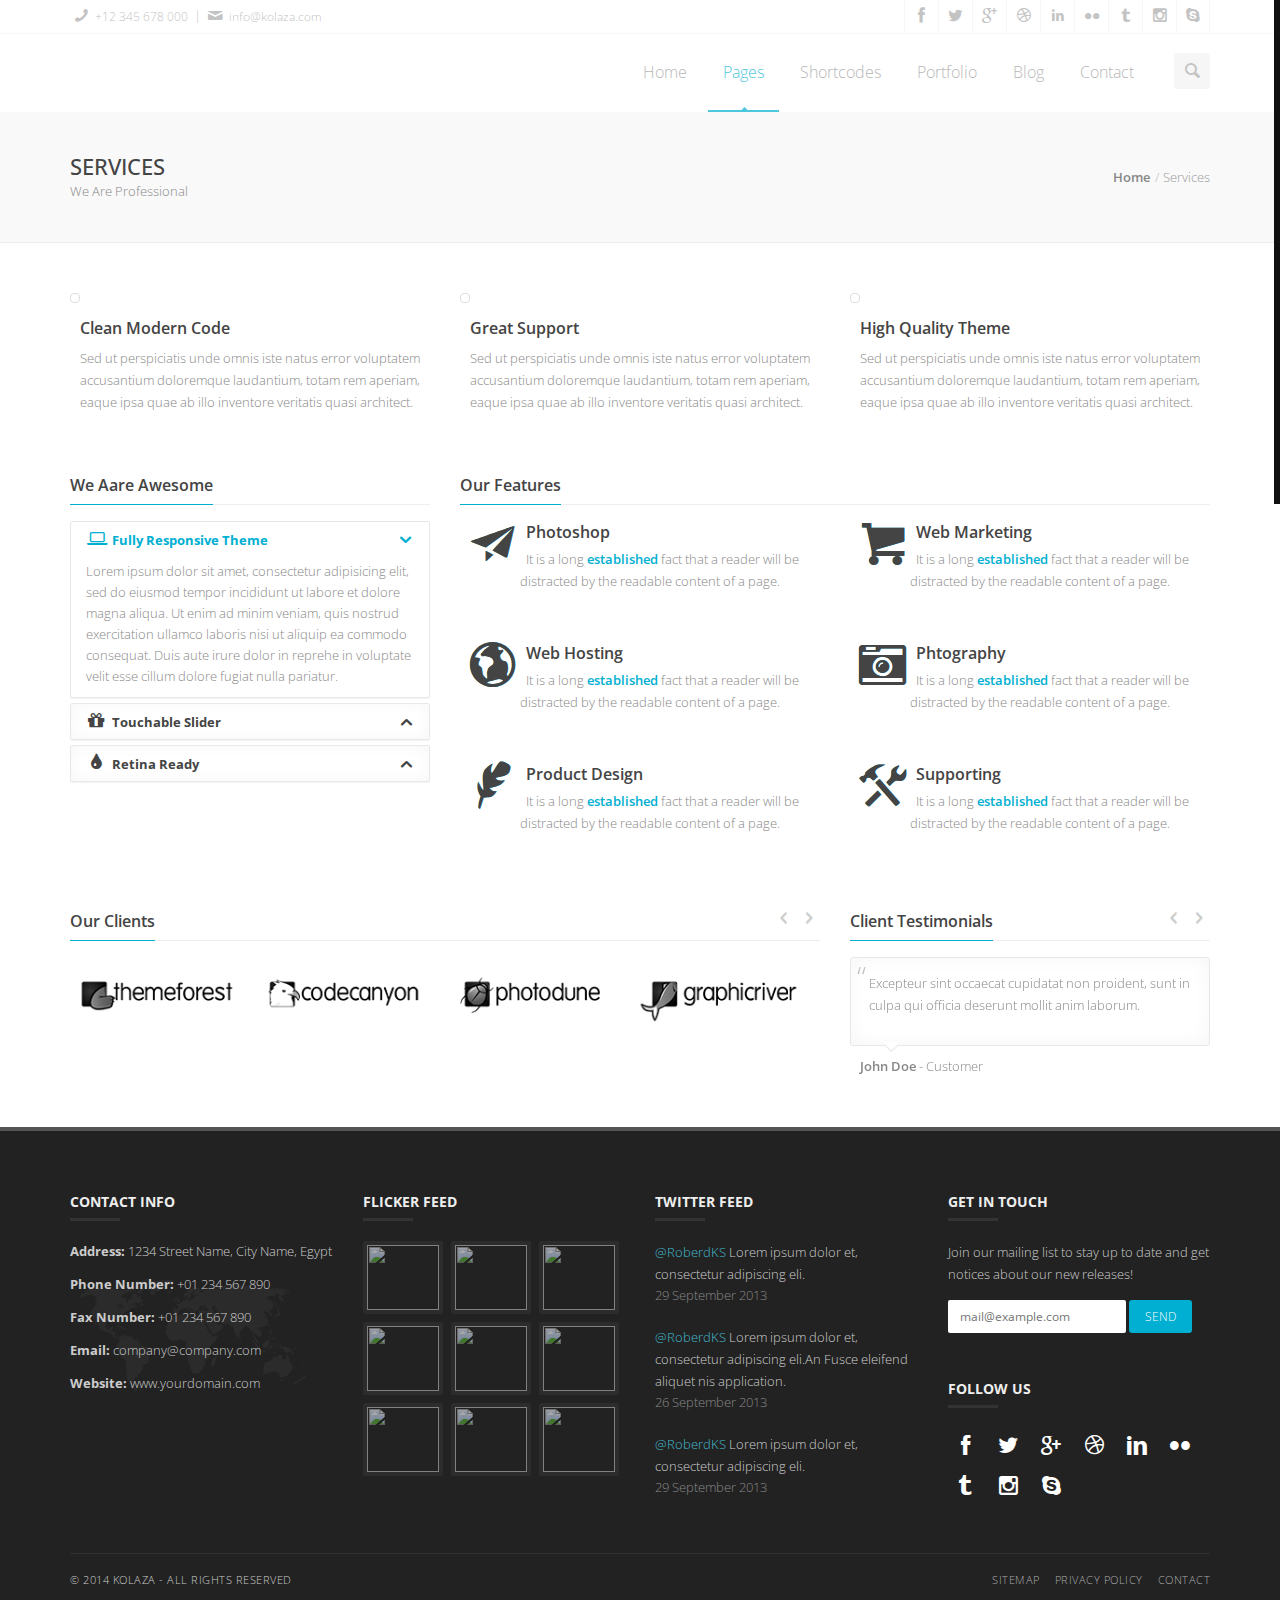
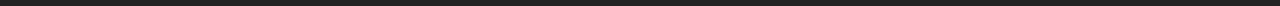
==== commit d1126388: "Modifying index and services page" ====
--- a/services.html
+++ b/services.html
@@ -5,7 +5,7 @@
 <head>
   
     <!-- Basic -->
-	<title>Venda | Services</title>
+	<title>Kolaza | Services : Starting from Wordpress plugin integration to developing a full blown ERP in python or NodeJs and hosting it on CLoud services of Amazon AWS or Heroku, we do it all. We expertise in currating, desiging, developing, hosting and maintaining a web product which matters to you. We understand your needs and follow a strict timeline to deliver you with what you want so that it brings you a smile.</title>
     
     <!-- Define Charset -->
 	<meta charset="utf-8">
@@ -14,8 +14,8 @@
 	<meta name="viewport" content="width=device-width, initial-scale=1, maximum-scale=1">
     
     <!-- Page Description and Author -->
-    <meta name="description" content="Venda - Responsive HTML5 Template">
-    <meta name="author" content="ZoOm Arts">
+    <meta name="description" content="Kolaza Whether it is a simple Wordpress plugin integration, or it is about doing a full blown ERP in python or NodeJs, or it is about hosting on Cloud environment of Amazon AWS or Heroku, we do it. We are strict on delivery standards and have a sense of your business. We are capable of currating ideas, and respect time.">
+    <meta name="author" content="Kolaza">
     
     
     <!-- Bootstrap CSS  -->
@@ -79,7 +79,7 @@
                             <!-- Start Contact Info -->
 							<ul class="contact-details">
                             	<li><a href="#"><i class="icon-phone-1"></i> +12 345 678 000</a></li>
-                                <li><a href="#"><i class="icon-mail-1"></i> info@yourcompany.com</a></li>
+                                <li><a href="#"><i class="icon-mail-1"></i> info@kolaza.com</a></li>
                             </ul>
                             <!-- End Contact Info -->
 						</div>
@@ -110,9 +110,9 @@
                                 <li>
 									<a class="instgram sh-tooltip" data-placement="bottom" title="Instagram" href="#"><i class="icon-instagramm"></i></a>
 								</li>
-                                <li>
+                                <!--<li>
 									<a class="vimeo sh-tooltip" data-placement="bottom" title="vimeo" href="#"><i class="icon-vimeo-1"></i></a>
-								</li>
+								</li>-->
 								<li>
 									<a class="skype sh-tooltip" data-placement="bottom" title="Skype" href="#"><i class="icon-skype-2"></i></a>
 								</li>
@@ -133,7 +133,7 @@
 							<i class="icon-menu-1"></i>
 						</button>
                         <!-- End Toggle Nav Link For Mobiles -->
-						<a class="navbar-brand" href="index.html"><img alt="" src="images/venda.png"></a>
+						<a class="navbar-brand" href="index.html"><img alt="" src="images/Kolaza.gif"></a>
 					</div>
 					<div class="navbar-collapse collapse">
                         <!-- Stat Search -->
@@ -650,9 +650,9 @@
                                 <li>
 									<a class="instgram" href="#"><i class="icon-instagramm"></i></a>
 								</li>
-                                <li>
+                                <!--<li>
 									<a class="vimeo" href="#"><i class="icon-vimeo"></i></a>
-								</li>
+								</li>-->
 								<li>
 									<a class="skype" href="#"><i class="icon-skype-2"></i></a>
 								</li>
@@ -666,7 +666,7 @@
 				<div class="copyright-section">
 					<div class="row">
 						<div class="col-md-6">
-							<p>© 2013 Venda -  All Rights Reserved - THEME SHARED ON THEMELOCK.COM</p>
+							<p>© 2014 Kolaza -  All Rights Reserved</p>
 						</div>
 						<div class="col-md-6">
 							<ul class="footer-nav">
@@ -697,4 +697,4 @@
     </div>
   
 </body>
-</html>+</html>
--- a/css/style.css
+++ b/css/style.css
@@ -1,5060 +1,5062 @@
-/* CSS Document */
-
-/*
-	Theme Name: Venda
-	Description: Venda - Responsive Template
-	Version: 1.0
-	Author: ZoOm-Arts
-	Website: http://zoom-arts.com
-*/
-
-/* ------------------------------------------ */
-/*             TABLE OF CONTENTS
-/* ------------------------------------------ */
-/*   01 - General & Basic Styles   */
-/*   02 - Header & Navigation      */
-/*   03 - Main Page Elements       */
-/*   04 - Revolution Slider        */
-/*   05 - Shortcodes Elements      */
-/*   06 - Portfolio Styles         */
-/*   07 - Single Project Styles    */
-/*   08 - Blog Styles              */
-/*   09 - Single post Styles       */
-/*   10 - Sidebar Styles           */
-/*   11 - Footer Styles 		   */
-/*   12 - Plugins Styles 	  	   */
-
-
-
-
-
-@import url(http://fonts.googleapis.com/css?family=Open+Sans:300italic,400italic,600italic,700italic,800italic,400,300,600,700,800);
-@import url(http://fonts.googleapis.com/css?family=Lora:400,700,400italic,700italic);
-
-
-
-
-
-/*------------------------------------------*/
-/*	     01 - General & Basic Styles
-/*------------------------------------------*/
-body {
-	font-family: 'Open Sans', sans-serif;
-	font-size: 13px;
-    line-height: 21px;
-	font-weight: 300;
-	color: #888;
-	background: url(../images/patterns/1.png) fixed repeat;
-}
-strong, b {
-	font-weight: 600;
-}
-
-img {
-	max-width: 100%;
-	height: auto;
-}
-
-ul, ol {
-	list-style: none;
-}
-
-ul {
-    padding: 0;
-    margin: 0;
-}
-
-a {
-    transition: color 0.2s ease-in-out;
-    -moz-transition: color 0.2s ease-in-out;
-    -webkit-transition: color 0.2s ease-in-out;
-    -o-transition: color 0.2s ease-in-out;
-}
-
-a:hover {
-    color: #444;
-}
-
-a, a:hover {
-    text-decoration: none;
-}
-
-i {
-	font-size: 1.1em;
-}
-
-h1, h2, h3, h4, h5, h6 {
-	font-family: 'Open Sans', sans-serif;
-	font-weight: 600;
-	margin: 0;
-	color: #444;
-}
-
-h1 {
-    font-size: 24px;
-	line-height: 30px;
-}
-
-h2 {
-    font-size: 22px;
-	line-height: 28px;
-}
-
-h3 {
-    font-size: 18px;
-	line-height: 24px;
-}
-
-h4 {
-    font-size: 16px;
-	line-height: 22px;
-}
-
-h5 {
-    font-size: 14px;
-	line-height: 20px;
-}
-
-h6 {
-    font-size: 12px;
-	line-height: 18px;
-}
-
-p {
-    color: #888;
-    font-size: 13px;
-    font-family: 'Open Sans', sans-serif;
-    line-height: 22px;
-    margin: 0;
-}
-
-p strong {
-	font-weight: 600;
-}
-
-.fittext {
-	font-size: 38px;
-	font-weight: 300;
-	line-height: 46px;
-	color: rgba(0,0,0, 0.8);
-}
-
-.fittext strong {
-	font-weight: 700;
-}
-
-.page-content p {
-	margin-bottom: 15px;
-}
-
-.wite-text {
-	color: #fff;
-}
-
-.uppercase {
-	text-transform: uppercase;
-}
-
-.image-text {
-	margin-right: 10px;
-}
-
-a.main-button, input[type="submit"] {
-    display: inline-block;
-    text-decoration: none;
-    color: #fff;
-    font-size: 12px;
-    font-family: 'Open Sans', sans-serif;
-    font-weight: 300;
-    text-transform: uppercase;
-    padding: 6px 16px;
-    border-radius: 3px;
-    -webkit-border-radius: 3px;
-    -moz-border-radius: 3px;
-    -o-border-radius: 3px;
-    transition: all 0.2s ease-in-out;
-    -moz-transition: all 0.2s ease-in-out;
-    -webkit-transition: all 0.2s ease-in-out;
-    -o-transition: all 0.2s ease-in-out;
-}
-
-a.main-button:hover, input[type="submit"]:hover {
-	background: #444;
-	color: #fff;
-}
-
-a.main-button i {
-	font-size: 1.2em;
-}
-
-input[type="submit"] {
-	border: none;
-}
-
-.tooltip .tooltip-inner {
-    border-radius: 2px;
-    -webkit-border-radius: 2px;
-    -moz-border-radius: 2px;
-    -o-border-radius: 2px;
-}
-
-#content {
-	padding: 50px 0;
-}
-
-#content.full-sections {
-	padding: 0;
-}
-
-.section {
-	position: relative;
-	overflow: hidden;
-	background-repeat: no-repeat;
-	background-position: center center;
-	-webkit-background-size: cover !important;
-	-moz-background-size: cover !important;
-	-o-background-size: cover !important;
-	background-size: cover !important;
-}
-
-.section.repeat-bg {
-	background-repeat: repeat;
-	-webkit-background-size: auto !important;
-	-moz-background-size: auto !important;
-	-o-background-size: auto !important;
-	background-size: auto !important;
-}
-
-.bg-parallax {
-	background-attachment: fixed;
-}
-
-.section-video {
-	position: absolute;
-	z-index: 33;
-	left: 0;
-	top: -100px;
-	width: 100%;
-	height: auto;
-	min-height: 100%;
-}
-
-.section-video-content {
-	z-index: 35;
-	position: relative;
-	opacity: 0.98;
-}
-
-.section-overlay {
-	position: absolute;
-	top: 0;
-	left: 0;
-	width: 100%;
-	height: 100%;
-	z-index: 34;
-	opacity: 0.7;
-}
-
-.light-section {
-	color: #fff;
-}
-
-.light-section .testimonials {
-	color: #aaa;
-}
-
-.light-section .testimonials .testimonial-content p {
-	color: #c4c4c4;
-}
-
-#container {
-    background-color: #fff;
-}
-
-.boxed-page {
-  position: relative;
-  width: 1220px;
-  margin: 0 auto;
-  background-color: #fff;
-  -webkit-box-shadow:0 0 10px rgba(0,0,0,0.3);
-  -moz-box-shadow: 0 0 10px rgba(0,0,0,0.3);
-  -o-box-shadow: 0 0 10px rgba(0,0,0,0.3);
-  box-shadow: 0 0 10px rgba(0,0,0,0.3);
-}
-
-.boxed-page header {
-  width: 1220px;
-}
-
-#loader {
-	position: fixed;
-	top: 0;
-	left: 0;
-	width: 100%;
-	height: 100%;
-	background: #fff;
-	z-index: 9999999999;
-}
-
-.spinner {
-	position: absolute;
-	width: 40px;
-	height: 40px;
-	top: 50%;
-	left: 50%;
-	margin-left: -40px;
-	margin-top: -40px;
-	-webkit-animation: rotatee 2.0s infinite linear;
-	animation: rotatee 2.0s infinite linear;
-}
-
-.dot1, .dot2 {
-	width: 60%;
-	height: 60%;
-	display: inline-block;
-	position: absolute;
-	top: 0;
-	background-color: #0a9fd8;
-	border-radius: 100%;
-	-webkit-animation: bouncee 2.0s infinite ease-in-out;
-	animation: bouncee 2.0s infinite ease-in-out;
-}
-
-.dot2 {
-	top: auto;
-	bottom: 0px;
-	-webkit-animation-delay: -1.0s;
-	animation-delay: -1.0s;
-}
-
-@-webkit-keyframes rotatee { 100% { -webkit-transform: rotate(360deg) }}
-@keyframes rotatee {
-	100% {
-		transform: rotate(360deg);
-        -webkit-transform: rotate(360deg);
-    }
-}
-
-@-webkit-keyframes bouncee {
-	0%, 100% { -webkit-transform: scale(0.0) }
-	50% { -webkit-transform: scale(1.0) }
-}
-
-@keyframes bouncee {
-	0%, 100% {
-		transform: scale(0.0);
-        -webkit-transform: scale(0.0);
-    } 50% {
-        transform: scale(1.0);
-        -webkit-transform: scale(1.0);
-      }
-}
-
-
-
-
-
-
-/*------------------------------------------*/
-/*	     02 - Header & Navigation
-/*------------------------------------------*/
-
-header {
-	position: fixed;
-	top: 0;
-    width: 100%;
-	z-index: 9999999;
-	transition: all 0.4s ease-in-out;
-    -moz-transition: all 0.4s ease-in-out;
-    -webkit-transition: all 0.4s ease-in-out;
-    -o-transition: all 0.4s ease-in-out;
-}
-
-.fixed-header {
-	opacity: 0.95;
-	box-shadow: 0 3px 3px -3px rgba(0, 0, 0, 0.2);
-	-o-box-shadow: 0 3px 3px -3px rgba(0, 0, 0, 0.2);
-	-moz-box-shadow: 0 3px 3px -3px rgba(0, 0, 0, 0.2);
-  	-webkit-box-shadow: 0 3px 3px -3px rgba(0, 0, 0, 0.2);
-}
-
-.top-bar {
-	background-color: #fff;
-	border-bottom: 1px solid #f2f2f2;
-}
-
-.top-bar.color-bar {
-	border-bottom: 0;
-}
-
-.top-bar.color-bar a {
-	color: rgba(255,255,255,.6);
-}
-
-.top-bar.color-bar a:hover {
-	color: rgba(255,255,255,1) !important;
-}
-
-.top-bar.color-bar ul.social-list li a i {
-	border-left: 1px solid rgba(255,255,255,.1);
-}
-
-.top-bar.color-bar ul.social-list li:last-child a i {
-	border-right: 1px solid rgba(255,255,255,.1);
-}
-
-.top-bar.color-bar .contact-details li a:before {
-	color: rgba(255,255,255,.2);
-}
-
-.top-bar.dark-bar {
-	background-color: #444;
-	border-bottom: 0;
-}
-
-.top-bar.dark-bar a {
-	color: rgba(255,255,255,.4);
-}
-
-.top-bar.dark-bar a:hover {
-	color: rgba(255,255,255,1) !important;
-}
-
-.top-bar.dark-bar ul.social-list li a i {
-	border-left: 1px solid rgba(255,255,255,.08);
-}
-
-.top-bar.dark-bar ul.social-list li:last-child a i {
-	border-right: 1px solid rgba(255,255,255,.08);
-}
-
-.top-bar.dark-bar .contact-details li a:before {
-	color: rgba(255,255,255,.2);
-}
-
-.top-bar a {
-	color: #aaa;
-}
-
-.top-bar .contact-details li {
-	display: inline-block;
-}
-
-.top-bar .contact-details li a:before {
-	position: relative;
-	content: "|";
-	font-size: 13px;
-	margin: 0 3px;
-	top: -1px;
-	color: #ddd;
-}
-
-.top-bar .contact-details li a:before {
-	color: #aaa;
-}
-
-.top-bar .contact-details li:first-child a:before {
-	display: none;
-}
-
-.top-bar .contact-details li a {
-	font-size: 12px;
-	display: block;
-	line-height: 32px;
-}
-
-ul.social-list {
-    float: right;
-}
-
-ul.social-list li {
-    float: left;
-}
-
-ul.social-list li a {
-    display: inline-block;
-	transition: all 0.2s ease-in-out;
-    -moz-transition: all 0.2s ease-in-out;
-    -webkit-transition: all 0.2s ease-in-out;
-    -o-transition: all 0.2s ease-in-out;
-}
-
-ul.social-list li a:hover {
-	color: #fff;
-}
-
-ul.social-list li a.facebook:hover {
-	background-color: #507CBE;
-}
-
-ul.social-list li a.twitter:hover {
-	background-color: #63CDF1;
-}
-
-ul.social-list li a.google:hover {
-	background-color: #F16261;
-}
-
-ul.social-list li a.dribbble:hover {
-	background-color: #E46387;
-}
-
-ul.social-list li a.linkdin:hover {
-	background-color: #90CADD;
-}
-
-ul.social-list li a.tumblr:hover {
-	background-color: #4D7EA3;
-}
-
-ul.social-list li a.flickr:hover {
-	background-color: #E474AF;
-}
-
-ul.social-list li a.instgram:hover {
-	background-color: #4D4F54;
-}
-
-ul.social-list li a.vimeo:hover {
-	background-color: #87D3E0;
-}
-
-ul.social-list li a.skype:hover {
-	background-color: #36C4F3
-}
-
-ul.social-list li a i {
-	font-size: 1em;
-	display: block;
-	width: 34px;
-	height: 33px;
-	line-height: 33px;
-	text-align: center;
-	border-left: 1px solid #f2f2f2;
-}
-
-ul.social-list li:last-child a i {
-	border-right: 1px solid #f2f2f2;
-}
-
-.navbar {
-	margin-bottom: 0;
-	background: #fff;
-	border: none;
-	border-radius: 0;
-    -webkit-border-radius: 0;
-    -moz-border-radius: 0;
-    -o-border-radius: 0;
-}
-
-.navbar-brand {
-	position: relative;
-	padding: 27px 0;
-	margin: 0!important;
-	transition: all 0.3s ease-in-out;
-    -moz-transition: all 0.3s ease-in-out;
-    -webkit-transition: all 0.3s ease-in-out;
-    -o-transition: all 0.3s ease-in-out;
-}
-
-.navbar-default .navbar-nav {
-	margin-right: 10px!important;
-	position: relative;
-	transition: all 0.4s ease-in-out;
-    -moz-transition: all 0.4s ease-in-out;
-    -webkit-transition: all 0.4s ease-in-out;
-    -o-transition: all 0.4s ease-in-out;
-}
-
-.navbar-default .navbar-nav > li {
-    margin-left: 6px;
-}
-
-.navbar-default .navbar-nav > li:first-child {
-    margin-left: 0;
-}
-
-.navbar-default .navbar-nav > li > a {
-	color: #999;
-	display: block;
-    font-size: 14px;
-	font-weight: 300;
-    padding: 28px 15px 28px 15px;
-	overflow: hidden;
-    transition: all 0.3s ease-in-out;
-    -moz-transition: all 0.3s ease-in-out;
-    -webkit-transition: all 0.3s ease-in-out;
-    -o-transition: all 0.3s ease-in-out;
-}
-
-.navbar-default .navbar-nav > li > a.active, .navbar-default .navbar-nav > li:hover > a {
-	border-bottom: 2px solid;
-}
-
-.navbar-default .navbar-nav > li > a i {
-	margin: 0 -2px 0 -5px;
-}
-
-.navbar-default .navbar-nav > li > a:after {
-	position: absolute;
-	bottom: 0;
-	content: '';
-	left: 50%;
-	display: block;
-	height: 5px;
-	width: 5px;
-	opacity: 0;
-	margin: 0 0 -3px -2px;
-	-webkit-transform: rotate(45deg);
-	-moz-transform: rotate(45deg);
-	-ms-transform: rotate(45deg);
-	-o-transform: rotate(45deg);
-	transform: rotate(45deg);
-	position: absolute;
-}
-
-.navbar-default .navbar-nav > li > a.active:after {
-	opacity: 1;
-}
-
-.navbar-default .navbar-nav .dropdown {
-    position: absolute;
-    left: 0;
-    top: 100%;
-    width: 180px;
-	background-color: #fff;
-    visibility: hidden;
-    z-index: 2;
-	opacity: 0;
-	transition: opacity 0.3s ease-in-out;
-    -moz-transition: opacity 0.3s ease-in-out;
-    -webkit-transition: opacity 0.3s ease-in-out;
-    -o-transition: opacity 0.3s ease-in-out;
-	box-shadow: 0 1px 3px rgba(0, 0, 0, 0.1);
-	-o-box-shadow: 0 1px 3px rgba(0, 0, 0, 0.1);
-	-moz-box-shadow: 0 1px 3px rgba(0, 0, 0, 0.1);
-  	-webkit-box-shadow: 0 1px 3px rgba(0, 0, 0, 0.1);
-}
-
-.navbar-default .navbar-nav > li.drop:hover .dropdown {
-    visibility: visible;
-	opacity: 1;
-}
-
-.dropdown li, .sup-dropdown li {
-	position: relative;
-    border-top: 1px solid rgba(0, 0, 0, 0.04);
-}
-
-.dropdown li:first-child, .sup-dropdown li:first-child {
-    border-top: none;
-}
-
-.dropdown li a, .sup-dropdown li a {
-    display: block;
-    color: #aaa;
-    font-size: 12px;
-    font-family: 'Open Sans', sans-serif;
-    padding: 9px 14px;
-    text-decoration: none;
-    text-transform: capitalize;
-    transition: padding 0.2s ease-in-out;
-    -moz-transition: padding 0.2s ease-in-out;
-    -webkit-transition: padding 0.2s ease-in-out;
-    -o-transition: padding 0.2s ease-in-out;
-}
-
-
-.dropdown > li:hover > a, .sup-dropdown li:hover > a {
-	padding-left: 18px;
-}
-
-.dropdown li a i {
-	margin: 0 0 0 -4px;
-}
-
-.navbar-default .navbar-nav .sup-dropdown {
-    position: absolute;
-    left: 100%;
-    top: 0;
-    width: 180px;
-	background-color: #fff;
-    margin-top: 10px;
-    transition: margin-top 0.2s ease-in-out;
-    -moz-transition: margin-top 0.2s ease-in-out;
-    -webkit-transition: margin-top 0.2s ease-in-out;
-    -o-transition: margin-top 0.2s ease-in-out;
-    visibility: hidden;
-    z-index: 3;
-	box-shadow: 0 1px 3px rgba(0, 0, 0, 0.1);
-	-o-box-shadow: 0 1px 3px rgba(0, 0, 0, 0.1);
-	-moz-box-shadow: 0 1px 3px rgba(0, 0, 0, 0.1);
-  	-webkit-box-shadow: 0 1px 3px rgba(0, 0, 0, 0.1);
-}
-
-.navbar-default .navbar-nav li.drop .dropdown li:hover .sup-dropdown {
-    visibility: visible;
-    margin-top: 0;
-}
-
-.search-side {
-	position: relative;
-	float: right;
-	top: 19px;
-	right: -15px;
-	transition: all 0.3s ease-in-out;
-    -moz-transition: all 0.3s ease-in-out;
-    -webkit-transition: all 0.3s ease-in-out;
-    -o-transition: all 0.3s ease-in-out;
-}
-
-.show-search {
-	position: relative;
-	display: block;
-	float: right;
-}
-
-.show-search i {
-	font-size: 1.2em !important;
-	display: block;
-	color: #aaa;
-	width: 36px;
-	height: 36px;
-	border-radius: 2px;
-	-webkit-border-radius: 2px;
-    -moz-border-radius: 2px;
-    -o-border-radius: 2px;
-	line-height: 36px;
-	text-align: center;
-	background-color: #f2f2f2;
-	transition: all 0.2s ease-in-out;
-    -moz-transition: all 0.2s ease-in-out;
-    -webkit-transition: all 0.2s ease-in-out;
-    -o-transition: all 0.2s ease-in-out;
-}
-
-.show-search:hover i {
-	color: #888;
-}
-
-.navbar .search-form {
-	position: absolute;
-	right: 0;
-	z-index: 20;
-	float: right;
-	display: none;
-	top: 40px;
-}
-
-.navbar .search-form:before {
-	background-color: #ccc;
-	top: -2px;
-	content: '';
-	display: block;
-	height: 4px;
-	width: 4px;
-	z-index: 20;
-	right: 15px;
-	-webkit-transform: rotate(45deg);
-	-moz-transform: rotate(45deg);
-	-ms-transform: rotate(45deg);
-	-o-transform: rotate(45deg);
-	transform: rotate(45deg);
-	position: absolute;
-}
-
-.navbar .search-form form input {
-	border: 2px solid #ccc;
-	border-radius: 3px;
-	-webkit-border-radius: 3px;
-    -moz-border-radius: 3px;
-    -o-border-radius: 3px;
-	padding: 5px 14px;
-	z-index: 22;
-	color: #9d9d9d;
-	box-shadow: none;
-	-o-box-shadow: none;
-	-moz-box-shadow: none;
-  	-webkit-box-shadow: none;
-	outline: none;
-	box-shadow: none;
-}
-
-.navbar .search-form form {
-	position: absolute;
-	right: 0;
-	top: 0;
-	z-index: 20;
-}
-
-
-
-
-
-
-/*------------------------------------------*/
-/*	   03 - Main Page Elements
-/*------------------------------------------*/
-
-.page-banner {
-    padding: 30px 0;
-    background: #f6f6f6;
-	border-bottom: 1px solid #eee;
-}
-
-.page-banner h2 {
-	font-weight: 500;
-	text-transform: uppercase;
-}
-
-.page-banner p {
-	font-weight: 300;
-}
-
-ul.breadcrumbs {
-    float: right;
-	margin-top: 15px;
-}
-
-.no-subtitle ul.breadcrumbs {
-	margin-top: 4px;
-}
-
-ul.breadcrumbs li {
-	font-family: 'Open Sans', sans-serif;
-	font-size: 13px;
-	font-weight: 300;
-    margin-left: 3px;
-	color: #999;
-	float: left;
-}
-
-ul.breadcrumbs li:before {
-    content: '/';
-	margin: 0 4px 0 2px;
-	color: #bbb;
-}
-
-ul.breadcrumbs li:first-child {
-	margin: 0;
-}
-
-ul.breadcrumbs li:first-child:before {
-    content: '';
-	margin: 0;
-}
-
-ul.breadcrumbs li a {
-	color: #888;
-	font-weight: 600;
-	transition: all 0.2s ease-in-out;
-    -moz-transition: all 0.2s ease-in-out;
-    -webkit-transition: all 0.2s ease-in-out;
-    -o-transition: all 0.2s ease-in-out;
-}
-
-label {
-	font-size: 13px;
-	color: #aaa;
-	font-weight: 300;
-	cursor: pointer;
-}
-
-label .required {
-	color: #ED2C3A;
-	margin-left: 2px;
-}
-
-input[type="submit"] {
-    outline: none;
-}
-
-.widget-search input[type="search"],
-#contact-form input[type="text"],
-#contact-form textarea,
-#respond input[type="text"],
-#respond textarea {
-    color: #aaafb5;
-    font-size: 13px;
-    font-family: 'Open Sans', sans-serif;
-    border: 1px solid #eee;
-    border-radius: 2px;
-    -webkit-border-radius: 2px;
-    -moz-border-radius: 2px;
-    -o-border-radius: 2px;
-    outline: none;
-    width: 100%;
-    padding: 7px 14px;
-    display: block;
-    margin-bottom: 10px;  
-	transition: all 0.4s ease-in-out;
-    -moz-transition: all 0.4s ease-in-out;
-    -webkit-transition: all 0.4s ease-in-out;
-    -o-transition: all 0.4s ease-in-out;
-}
-
-.widget-search input[type="search"]:focus,
-#contact-form input[type="text"]:focus,
-#contact-form textarea:focus,
-#respond input[type="text"]:focus,
-#respond textarea:focus {
-	border-color: #ddd;
-	box-shadow: 0 0 3px #eee;
-	-o-box-shadow: 0 0 3px #eee;
-	-moz-box-shadow: 0 0 3px #eee;
-  	-webkit-box-shadow: 0 0 3px #eee;
-}
-
-.mail_response {
-    border-bottom: 1px solid #eee;
-    padding-bottom: 15px;
-    margin-bottom: 15px;
-}
-
-.name-missing, .email-missing, .message-missing {
-    opacity: 0;
-    color: #ED2C3A;
-    margin-left: 10px;
-    transition: all 0.4s ease-in-out;
-    -moz-transition: all 0.4s ease-in-out;
-    -webkit-transition: all 0.4s ease-in-out;
-    -o-transition: all 0.4s ease-in-out;
-}
-
-.error-page {
-    padding: 90px 0;
-    text-align: center;
-}
-
-.error-page h1 {
-    font-size: 160px;
-    line-height: 140px;
-    font-weight: 700;
-    color: #333;
-}
-
-.error-page h3 {
-    font-size: 64px;
-    line-height: 70px;
-    font-weight: 300;
-}
-
-.error-page p {
-    font-size: 22px;
-    line-height: 28px;
-    color: #aaa;
-    margin-bottom: 25px
-}
-
-#map {
-	position: relative;
-	height: 350px;
-	width: 100%;
-}
-
-
-
-
-
-
-/*------------------------------------------*/
-/*	         04 - Revolution Slider
-/*------------------------------------------*/
-
-.tp-bannertimer {
-    background:#777 !important;
-    background:rgba(0,0,0,0.1) !important;
-    height:5px !important;
-}
-
-.tparrows:before {
-    font-family: "fontello";
-	font-style: normal;
-	font-weight: normal;
-	speak: none;
-	display: inline-block;
-	text-decoration: inherit;
-	text-align: center;
-	font-size: 1.5em;
-	color: #444;
-	font-variant: normal;
-	text-transform: none;
-	transition: all 0.2s ease-in-out;
-    -moz-transition: all 0.2s ease-in-out;
-    -webkit-transition: all 0.2s ease-in-out;
-    -o-transition: all 0.2s ease-in-out;
-}
-
-.tparrows {
-    cursor: pointer;
-    background: #fff!important;
-    border-radius: 2px;
-	-webkit-border-radius: 2px;
-    -moz-border-radius: 2px;
-    -o-border-radius: 2px;
-    width: 40px !important;
-    height: 40px !important;
-	line-height: 40px;
-	text-align: center;
-}
-
-.tp-leftarrow:before {
-    content: '\e896';
-}
-
-.tp-rightarrow:before {
-    content: '\e897';
-}
-
-.tparrows.tp-rightarrow:before {
-    margin-left: 1px;
-}
-
-
-/******** Custom Captions ********/
-.tp-caption.big_font_size {
-	font-size: 36px;
-	line-height: 36px;
-}
-
-.tp-caption.medium_font_size {
-	font-size: 24px;
-	line-height: 28px;
-}
-
-.tp-caption.small_font_size {
-	font-size: 18px;
-	line-height: 24px;
-}
-
-.tp-caption.mini_font_size {
-	font-size: 14px;
-	line-height: 22px;
-}
-
-.tp-caption.boldest_font_weight {
-	font-weight: 900;
-}
-
-.tp-caption.bold_font_weight {
-	font-weight: 700;
-}
-
-.tp-caption.regular_font_weight {
-	font-weight: 500;
-}
-
-.tp-caption.light_font_weight {
-	font-weight: 300;
-}
-
-.tp-caption.dark_font_color {
-	color: #444;
-}
-
-.tp-caption.black_font_color {
-	color: #111;
-}
-
-.tp-caption.gray_font_color {
-	color: #888;
-}
-
-.tp-caption.wite_font_color {
-	color: #fff;
-}
-
-.tp-caption.wite_bg {
-	background-color: #fff;
-	padding: 6px 12px;
-	border-radius: 3px;
-}
-
-.tp-caption.gray_bg {
-	background-color: #444;
-	color: #fff;
-	padding: 6px 12px;
-	border-radius: 3px;
-}
-
-.tp-caption.color-bg {
-	color: #fff;
-	padding: 6px 12px;
-	border-radius: 3px;
-}
-
-
-
-
-
-
-/*------------------------------------------*/
-/*	     05 - Shortcodes Elements
-/*------------------------------------------*/
-
-/*************** Dividers ***************/
-
-.hr1 {
-	height: 1px;
-}
-
-.hr2 {
-	height: 0;
-	border-bottom: 1px solid #eee;
-}
-
-.hr3 {
-	height: 0;
-	border-bottom: 1px dotted #eee;
-}
-
-.hr4 {
-	height: 0;
-	border-bottom: 1px dashed #eee;
-}
-
-.hr5 {
-	height: 1px;
-	background-image: -webkit-linear-gradient(left, rgba(0,0,0,0), rgba(0,0,0,0.15), rgba(0,0,0,0));
-	background-image: -moz-linear-gradient(left, rgba(0,0,0,0), rgba(0,0,0,0.15), rgba(0,0,0,0));
-	background-image: -ms-linear-gradient(left, rgba(0,0,0,0), rgba(0,0,0,0.15), rgba(0,0,0,0));
-	background-image: -o-linear-gradient(left, rgba(0,0,0,0), rgba(0,0,0,0.15), rgba(0,0,0,0));
-}
-
-
-
-/*************** Clients Carousel ***************/
-
-.clients-carousel .client-item a {
-	display: block;
-	padding: 12px 0;
-	text-align: center;
-}
-
-.clients-carousel .client-item a img {
-	-webkit-filter: grayscale(100%);
-	transition: all 0.4s ease-in-out;
-    -moz-transition: all 0.4s ease-in-out;
-    -webkit-transition: all 0.4s ease-in-out;
-    -o-transition: all 0.4s ease-in-out;
-}
-
-.clients-carousel:hover .client-item a img {
-	opacity: 0.6;
-}
-
-.clients-carousel:hover .client-item a:hover img {
-	-webkit-filter: grayscale(0);
-	opacity: 1;
-}
-
-
-
-/*************** Progress Bars ***************/
-
-.progress-label {
-	font-size: 13px;
-	color: #444;
-	margin-bottom: 2px;
-	font-weight: 600;
-}
-
-.progress {
-	border-radius: 24px;
-	-webkit-border-radius: 24px;
-    -moz-border-radius: 24px;
-    -o-border-radius: 24px;
-	height: 24px;
-	border: 4px solid #eee;
-	background-color: #fff;
-	box-shadow: none;
-	-o-box-shadow: none;
-	-moz-box-shadow: none;
-  	-webkit-box-shadow: none;
-	margin-bottom: 10px;
-}
-
-.progress .progress-bar {
-	border-radius: 8px;
-	-webkit-border-radius: 8px;
-    -moz-border-radius: 8px;
-    -o-border-radius: 8px;
-	box-shadow: none;
-	-o-box-shadow: none;
-	-moz-box-shadow: none;
-  	-webkit-box-shadow: none;
-	text-align: right;
-	transition: width 2s ease-in-out;
-    -moz-transition: width 2s ease-in-out;
-    -webkit-transition: width 2s ease-in-out;
-    -o-transition: width 2s ease-in-out;
-}
-
-.progress.stacked .progress-bar {
-	border-radius: 0;
-	-webkit-border-radius: 0;
-    -moz-border-radius: 0;
-    -o-border-radius: 0;
-}
-
-.progress.stacked .progress-bar:first-child {
-	border-radius: 8px 0 0 8px;
-	-webkit-border-radius: 8px 0 0 8px;
-    -moz-border-radius: 8px 0 0 8px;
-    -o-border-radius: 8px 0 0 8px;
-}
-
-.progress.stacked .progress-bar:last-child {
-	border-radius: 0 8px 8px 0;
-	-webkit-border-radius: 0 8px 8px 0;
-    -moz-border-radius: 0 8px 8px 0;
-    -o-border-radius: 0 8px 8px 0;
-}
-
-.progress .progress-bar .percentage {
-	position: relative;
-	top: -3px;
-	font-size: 11px;
-	letter-spacing: 1px;
-	margin-right: 10px;
-}
-
-
-
-/*************** Call To Action ***************/
-
-.call-action-boxed {
-	padding: 30px 40px;
-}
-
-.call-action.no-descripton h2.primary {
-	margin-top: 4px;
-}
-
-.call-action h2.primary {
-	font-weight: 500;
-}
-
-.call-action h2.primary strong {
-	font-weight: 700;
-}
-
-.call-action p {
-	font-size: 14px;
-	margin-bottom: 0;
-}
-
-.call-action h2 + p {
-	margin-top: 4px;
-}
-
-.call-action .button-side {
-	float: right;
-}
-
-.call-action-style1 {
-	border: 1px solid #e8e8e8;
-	box-shadow: 0 0 25px rgba(0,0,0,.04) inset;
-	-o-box-shadow: 0 0 25px rgba(0,0,0,.04) inset;
-	-moz-box-shadow: 0 0 25px rgba(0,0,0,.04) inset;
-  	-webkit-box-shadow: 0 0 25px rgba(0,0,0,.04) inset;
-}
-
-.call-action-style2 {
-	background: #f2f2f2;
-}
-
-.call-action-style3 {
-	background: #444;
-}
-
-.call-action-style3 h2.primary {
-	color: #fff;
-}
-
-.call-action-style3 p {
-	color: #bbb;
-}
-
-
-
-/*************** Custom Carousel ***************/
-
-.custom-carousel .item {
-	padding-right: 20px;
-}
-
-.custom-carousel.show-one-slide .item {
-	padding-right: 0;
-}
-
-
-
-/*************** Latest News ***************/
-
-.latest-posts-classic .post-row {
-	margin-bottom: 20px;
-}
-
-.latest-posts-classic .left-meta-post {
-	float: left;
-	text-align: center;
-	margin-right: 12px;
-	margin-bottom: 0;
-	border-radius: 3px;
-	-webkit-border-radius: 3px;
-    -moz-border-radius: 3px;
-    -o-border-radius: 3px;
-	overflow: hidden;
-}
-
-.latest-posts-classic .left-meta-post .post-date {
-	padding: 8px 0;
-	width: 42px;
-	background-color: #444;
-	color: #fff;
-}
-
-.latest-posts-classic .left-meta-post .post-date .day {
-	font-size: 20px;
-	font-weight: 700;
-	display: block;
-	letter-spacing: 1px;
-}
-
-.latest-posts-classic .left-meta-post .post-date .month {
-	display: block;
-	text-transform: uppercase;
-	line-height: 14px;
-	font-size: 11px;
-	letter-spacing: 1px;
-}
-
-.latest-posts-classic .left-meta-post .post-type i {
-	display: block;
-	height: 40px;
-	line-height: 39px;
-	width: 42px;
-	color: #fff;
-	font-size: 1.4em;
-}
-
-.latest-posts-classic .post-title {
-	margin-bottom: 5px;
-}
-
-.latest-posts-classic .post-title a {
-	color: #444;
-	transition: all 0.4s ease-in-out;
-    -moz-transition: all 0.4s ease-in-out;
-    -webkit-transition: all 0.4s ease-in-out;
-    -o-transition: all 0.4s ease-in-out;
-}
-
-.latest-posts-classic .read-more {
-	transition: all 0.4s ease-in-out;
-    -moz-transition: all 0.4s ease-in-out;
-    -webkit-transition: all 0.4s ease-in-out;
-    -o-transition: all 0.4s ease-in-out;
-}
-
-.latest-posts-classic .read-more:hover {
-	color: #444;
-}
-
-
-
-/*************** Toggles & Accordion ***************/
-
-.panel-default > .panel-heading {
-	background-color: #fff;
-}
-
-.panel-group .panel {
-	border-radius: 2px;
-	-webkit-border-radius: 2px;
-    -moz-border-radius: 2px;
-    -o-border-radius: 2px;
-}
-
-.panel-default {
-	border-color: #e8e8e8;
-}
-
-.panel-body {
-	padding: 4px 15px 10px 15px;
-}
-
-.panel-heading {
-	padding: 0;
-}
-
-.panel-title {
-	font-size: 13px;
-	font-weight: 700;
-}
-
-.panel-title a {
-	position: relative;
-	display: block;
-	padding: 6px 12px;
-	background-color: #fff;
-	box-shadow: none;
-	-o-box-shadow: none;
-	-moz-box-shadow: none;
-  	-webkit-box-shadow: none;
-	transition: all 0.2s ease-in-out;
-    -moz-transition: all 0.2s ease-in-out;
-    -webkit-transition: all 0.2s ease-in-out;
-    -o-transition: all 0.2s ease-in-out;
-}
-
-.panel-title a.collapsed {
-	color: #444;
-	box-shadow: 0 0 15px rgba(0,0,0,.04) inset;
-	-o-box-shadow: 0 0 15px rgba(0,0,0,.04) inset;
-	-moz-box-shadow: 0 0 15px rgba(0,0,0,.04) inset;
-  	-webkit-box-shadow: 0 0 15px rgba(0,0,0,.04) inset;
-}
-
-.panel-title a.collapsed:hover {
-	color: #666;
-}
-
-.panel-title a .control-icon {
-	position: absolute;
-	top: 50%;
-	right: 10px;
-	margin-top: -11px;
-	transition: all 0.2s ease-in-out;
-    -moz-transition: all 0.2s ease-in-out;
-    -webkit-transition: all 0.2s ease-in-out;
-    -o-transition: all 0.2s ease-in-out;
-}
-
-.panel-title a.collapsed .control-icon {
-	-webkit-transform: rotate(-180deg);
-	-moz-transform: rotate(-180deg);
-	-ms-transform: rotate(-180deg);
-	-o-transform: rotate(-180deg);
-}
-
-.panel-title a i {
-	font-size: 1.2em;
-}
-
-.panel-default > .panel-heading + .panel-collapse .panel-body {
-	border-top: none;
-}
-
-
-
-/*************** Dropcaps ***************/
-
-.dropcap {
-	display: block;
-	float: left;
-	font-size: 40px;
-	line-height: 34px;
-	color: #444;
-	margin: 6px 8px 0 0;
-}
-
-.dropcap.border-dropcap {
-	border: 2px solid #444;
-	width: 46px;
-	height: 46px;
-	font-size: 28px;
-	font-weight: 500;
-	line-height: 42px;
-	text-align: center;
-	border-radius: 2px;
-	-webkit-border-radius: 2px;
-    -moz-border-radius: 2px;
-    -o-border-radius: 2px;
-	margin: 8px 12px 0 0;
-}
-
-.dropcap.bg-dropcap {
-	background-color: #444;
-	color: #fff;
-	width: 48px;
-	height: 48px;
-	font-size: 28px;
-	font-weight: 500;
-	line-height: 48px;
-	text-align: center;
-	border-radius: 2px;
-	-webkit-border-radius: 2px;
-    -moz-border-radius: 2px;
-    -o-border-radius: 2px;
-	margin: 8px 12px 0 0;
-}
-
-.dropcap.circle-dropcap {
-	border-radius: 50%;
-	-webkit-border-radius: 50%;
-    -moz-border-radius: 50%;
-    -o-border-radius: 50%;
-}
-
-
-
-/*************** Milestone ***************/
-
-.milestone-block {
-	display: inline-block;
-	margin-bottom: 25px;
-	margin-right: 50px;
-}
-
-.milestone-block:last-child {
-	margin-right: 0;
-}
-
-.milestone-block .milestone-icon {
-	float: left;
-	width: 48px;
-	height: 48px;
-	line-height: 48px;
-	text-align: center;
-	margin-right: 9px;
-	margin-bottom: 4px;
-	border-radius: 2px;
-	-webkit-border-radius: 2px;
-    -moz-border-radius: 2px;
-    -o-border-radius: 2px;
-	position: relative;
-}
-
-.milestone-block .milestone-icon:after {
-	content: "";
-	display: block;
-	width: 8px;
-	height: 8px;
-	position: absolute;
-	top: 21px;
-	right: -2px;
-	-webkit-transform: rotate(-45deg);
-	-moz-transform: rotate(-45deg);
-	-ms-transform: rotate(-45deg);
-	-o-transform: rotate(-45deg);
-}
-
-.milestone-block .milestone-icon i {
-	font-size: 2em;
-	color: #fff;
-}
-
-.milestone-block .milestone-right {
-	float: left;
-	text-align: left;
-}
-
-.milestone-block .milestone-number {
-	font-size: 26px;
-	line-height: 28px;
-	font-weight: 500;
-}
-
-.milestone-block .milestone-text {
-	font-size: 18px;
-	color: #444;
-}
-
-
-
-/*************** Pricing Tables ***************/
-
-.pricing-tables {
-	padding: 25px 0;
-}
-
-.pricing-tables .pricing-table {
-	float: left;
-	margin-right: -1px;
-}
-
-.pricing-tables.grid-2 .pricing-table {
-	width: 50%;
-}
-
-.pricing-tables.grid-3 .pricing-table {
-	width: 33.3332%;
-}
-
-.pricing-tables.grid-4 .pricing-table {
-	width: 25%;
-}
-
-.pricing-tables.grid-5 .pricing-table {
-	width: 20%;
-}
-
-.pricing-tables .pricing-table {
-	border: 1px solid #e4e4e4;
-	text-align: center;
-	position: relative;
-	background-color: #fff;
-	transition: all 0.2s ease-in-out;
-    -moz-transition: all 0.2s ease-in-out;
-    -webkit-transition: all 0.2s ease-in-out;
-    -o-transition: all 0.2s ease-in-out;
-}
-
-.pricing-tables .pricing-table:hover {
-	z-index: 2;
-	top: -3px;
-	box-shadow: 0 0 8px rgba(0,0,0,0.1);
-	-moz-box-shadow: 0 0 8px rgba(0,0,0,0.1);
-	-webkit-box-shadow: 0 0 8px rgba(0,0,0,0.1);
-	-o-box-shadow: 0 0 8px rgba(0,0,0,0.1);
-}
-
-.pricing-tables .highlight-plan {
-	margin: -15px 0;
-	margin-right: -1px;
-	z-index: 1;
-	box-shadow: 0 0 6px rgba(0,0,0,0.06);
-	-moz-box-shadow: 0 0 6px rgba(0,0,0,0.06);
-	-webkit-box-shadow: 0 0 6px rgba(0,0,0,0.06);
-	-o-box-shadow: 0 0 6px rgba(0,0,0,0.06);
-}
-
-.pricing-tables .pricing-table.highlight-plan .plan-name {
-	padding: 25px 0;
-}
-
-.pricing-tables .pricing-table.highlight-plan .plan-signup {
-	padding: 30px 0;
-}
-
-.pricing-table .plan-name {
-	padding: 15px 0;
-	box-shadow: 0 0 20px rgba(0,0,0,.04) inset;
-	-o-box-shadow:  0 0 20px rgba(0,0,0,.04) inset;
-	-moz-box-shadow:  0 0 20px rgba(0,0,0,.04) inset;
-  	-webkit-box-shadow:  0 0 20px rgba(0,0,0,.04) inset;
-	border-bottom: 1px solid #eee;
-}
-
-.pricing-table .plan-name h3 {
-	font-weight: 700;
-	color: #888;
-}
-
-.pricing-table .plan-price {
-	padding: 25px 0;
-}
-
-.pricing-table .plan-price .price-value {
-	font-size: 38px;
-	line-height: 40px;
-	font-weight: 600;
-	color: #444;
-}
-
-.pricing-table .plan-price .price-value span {
-	font-size: 18px;
-	font-weight: 300;
-	line-height: 18px;
-}
-
-.pricing-table .plan-price .interval {
-	line-height: 14px;
-}
-
-.pricing-table .plan-list li {
-	padding: 8px;
-	font-size: 12px;
-	border-bottom: 1px solid #eee;
-}
-
-.pricing-table .plan-list li:first-child {
-	border-top: 1px solid #eee;
-}
-
-.pricing-table .plan-signup {
-	padding: 25px 0;
-	box-shadow: 0 0 20px rgba(0,0,0,.06) inset;
-	-o-box-shadow: 0 0 20px rgba(0,0,0,.06) inset;
-	-moz-box-shadow: 0 0 20px rgba(0,0,0,.06) inset;
-  	-webkit-box-shadow: 0 0 20px rgba(0,0,0,.06) inset;
-}
-
-.pricing-table .plan-signup a {
-	text-transform: uppercase;
-}
-
-
-
-/*************** Buttons ***************/
-
-.btn {
-	border-radius: 3px;
-	-webkit-border-radius: 3px;
-    -moz-border-radius: 3px;
-    -o-border-radius: 3px;
-	transition: all 0.2s ease-in-out;
-    -moz-transition: all 0.2s ease-in-out;
-    -webkit-transition: all 0.2s ease-in-out;
-    -o-transition: all 0.2s ease-in-out;
-}
-
-.btn-system {
-	display: inline-block;
-	color: #fff;
-	margin-right: 5px;
-	font-weight: 300;
-	border-radius: 3px;
-	-webkit-border-radius: 3px;
-    -moz-border-radius: 3px;
-    -o-border-radius: 3px;
-	transition: all 0.3s ease-in-out;
-    -moz-transition: all 0.3s ease-in-out;
-    -webkit-transition: all 0.3s ease-in-out;
-    -o-transition: all 0.3s ease-in-out;
-	text-shadow: 1px 1px 2px rgba(0,0,0,.2);
-	box-shadow: 0 4px 0 rgba(0,0,0,0.1) inset;
-	-o-box-shadow: 0 4px 0 rgba(0,0,0,0.1) inset;
-	-moz-box-shadow: 0 4px 0 rgba(0,0,0,0.1) inset;
-  	-webkit-box-shadow: 0 4px 0 rgba(0,0,0,0.1) inset;
-}
-
-.btn-system:last-child {
-	margin-right: 0;
-}
-
-.btn-system {
-	font-size: 1em;
-	width: auto;
-}
-
-.btn-system.border-btn {
-	background-color: transparent;
-	border: 1px solid;
-	box-shadow: none;
-	-o-box-shadow: none;
-	-moz-box-shadow: none;
-  	-webkit-box-shadow: none;
-}
-
-.btn-system:hover {
-	color: #fff;
-	opacity: 0.8;
-}
-
-.btn-system.border-btn:hover {
-	opacity: 1;
-	color: #fff;
-}
-
-.btn-system.border-btn.btn-gray:hover {
-	background-color: #444;
-	color: #fff;
-}
-
-.btn-system.border-btn.btn-black:hover {
-	background-color: #111;
-	color: #fff;
-}
-
-.btn-system.border-btn.btn-wite:hover {
-	background-color: #fff;
-}
-
-.btn-system.btn-gray {
-	background-color: #444;
-}
-
-.btn-system.btn-black {
-	background-color: #111;
-}
-
-.btn-system.btn-wite{
-	background-color: #fff;
-}
-
-.btn-system.border-btn.btn-gray {
-	background-color: transparent;
-	border: 1px solid #444;
-	color: #444;
-}
-
-.btn-system.border-btn.btn-black {
-	background-color: transparent;
-	border: 1px solid #111;
-	color: #111;
-}
-
-.btn-system.border-btn.btn-wite {
-	background-color: transparent;
-	border: 1px solid #fff;
-	color: #fff;
-}
-
-.btn-large {
-	font-size: 14px;
-	padding: 9px 22px;
-}
-
-.btn-medium {
-	font-size: 14px;
-	padding: 7px 18px;
-}
-
-.btn-small {
-	padding: 5px 15px;
-}
-
-.btn-mini {
-	padding: 3px 12px;
-}
-
-.btn-large.border-btn {
-	padding: 8px 22px;
-}
-
-.btn-medium.border-btn {
-	padding: 6px 18px;
-}
-
-.btn-small.border-btn {
-	padding: 4px 15px;
-}
-
-.btn-mini.border-btn {
-	padding: 2px 12px;
-}
-
-
-
-/*************** Alerts ***************/
-
-.alert {
-}
-
-.alert-success p {
-	color: #468847;
-}
-
-.alert-info p {
-	color: #3a87ad;
-}
-
-.alert-warning p {
-	color: #c09853;
-}
-
-.alert-danger p {
-	color: #a94442;
-}
-
-.alert h4 {
-	margin-bottom: 10px;
-}
-
-.alert strong {
-	font-weight: 700;
-}
-
-
-
-/*************** Pie Charts ***************/
-
-.easyPieChart {
-	font-size: 24px;
-	font-weight: 400;
-    position: relative;
-    text-align: center;
-	display: inline-block;
-	margin: 0 80px 20px 0;
-	overflow: hidden;
-}
-
-.easyPieChart:last-child {
-	margin-right: 0;
-}
-
-.easyPieChart span {
-	color: #888;
-	line-height: 20px;
-	font-size: 13px;
-	font-weight: 700
-}
-
-.easyPieChart i {
-	position: absolute;
-	width: 100%;
-	top: -2px;
-	right: 0;
-	display: block;
-	font-size: 3.5em;
-	color: rgba(0,0,0,.05);
-	text-align: center;
-}
-
-.easyPieChart canvas {
-    position: absolute;
-    top: 0;
-    left: 0;
-}
-
-
-
-/*************** Lists ***************/
-
-ul.icons-list {
-	margin-bottom: 6px;
-}
-
-ul.icons-list li, ul.list-unstyled li {
-	margin-bottom: 4px;
-}
-
-ul.icons-list li i {
-	font-size: 14px;
-	margin-right: 4px;
-}
-
-
-
-/*************** Tabs ***************/
-
-.nav-tabs {
-	border-color: #eee;
-}
-
-.nav-tabs > li > a {
-	font-weight: 700;
-	color: #444;
-	padding: 8px 14px;
-	border-radius: 3px 3px 0 0;
-	-webkit-border-radius: 3px 3px 0 0;
-    -moz-border-radius: 3px 3px 0 0;
-    -o-border-radius: 3px 3px 0 0;
-	border: 1px solid #eee;
-	border-bottom: none;
-	box-shadow: 0 0 15px rgba(0,0,0,.04) inset;
-	-o-box-shadow: 0 0 15px rgba(0,0,0,.04) inset;
-	-moz-box-shadow: 0 0 15px rgba(0,0,0,.04) inset;
-  	-webkit-box-shadow: 0 0 15px rgba(0,0,0,.04) inset;
-	transition: all 0.2s ease-in-out;
-    -moz-transition: all 0.2s ease-in-out;
-    -webkit-transition: all 0.2s ease-in-out;
-    -o-transition: all 0.2s ease-in-out;
-}
-
-.nav-tabs > li > a i {
-	margin-right: 1px;
-}
-
-.nav-tabs > li > a:hover, .nav-tabs > li > a:focus {
-	color: #fff;
-	border-color: #fff;
-	box-shadow: 0 0 15px rgba(0,0,0,.1) inset;
-	-o-box-shadow: 0 0 15px rgba(0,0,0,.1) inset;
-	-moz-box-shadow: 0 0 15px rgba(0,0,0,.1) inset;
-  	-webkit-box-shadow: 0 0 15px rgba(0,0,0,.1) inset;
-}
-
-.nav-tabs > li.active > a, .nav-tabs > li.active > a:hover, .nav-tabs > li.active > a:focus {
-	border-color: #eee;
-	border-bottom-color: #fff;
-}
-
-.nav-tabs > li.active > a, .nav-tabs > li.active > a:hover {
-	box-shadow: 0 0 0 rgba(0,0,0,.1) inset;
-	-o-box-shadow: 0 0 0 rgba(0,0,0,.1) inset;
-	-moz-box-shadow: 0 0 0 rgba(0,0,0,.1) inset;
-  	-webkit-box-shadow: 0 0 0 rgba(0,0,0,.1) inset;
-}
-
-.tab-content {
-	border: 1px solid #eee;
-	border-top: none;
-	padding: 12px 16px;
-}
-
-.tab-content p {
-	margin-bottom: 15px;
-}
-
-.tab-content p:last-child {
-	margin-bottom: 0;
-}
-
-
-
-/*************** Icons ***************/
-
-.icon-small {
-	font-size: 2em;
-	color: #444;
-	transition: all 0.4s ease-in-out;
-    -moz-transition: all 0.4s ease-in-out;
-    -webkit-transition: all 0.4s ease-in-out;
-    -o-transition: all 0.4s ease-in-out;
-}
-
-.icon-small:hover, .service-box:hover .icon-small {
-	text-shadow: 5px 5px 2px rgba(255,255,255,0);
-}
-
-.icon-medium {
-	font-size: 3em;
-	color: #444;
-	transition: all 0.4s ease-in-out;
-    -moz-transition: all 0.4s ease-in-out;
-    -webkit-transition: all 0.4s ease-in-out;
-    -o-transition: all 0.4s ease-in-out;
-}
-
-.icon-medium:hover, .service-box:hover .icon-medium {
-	text-shadow: 5px 5px 2px rgba(255,255,255,0);
-}
-
-.icon-large {
-	font-size: 4em;
-	color: #444;
-	transition: all 0.4s ease-in-out;
-    -moz-transition: all 0.4s ease-in-out;
-    -webkit-transition: all 0.4s ease-in-out;
-    -o-transition: all 0.4s ease-in-out;
-}
-
-.icon-large:hover, .service-box:hover .icon-large {
-	text-shadow: 5px 5px 2px rgba(255,255,255,0);
-}
-
-.icon-mini-effect {
-	position: relative;
-	display: block;
-	z-index: 1;
-	font-size: 1.2em;
-	color: #fff;
-	top: 4px;
-	width: 32px;
-	height: 32px;
-	line-height: 32px;
-	text-align: center;
-	margin: 0;
-	border-radius: 50%;
-	-webkit-border-radius: 50%;
-    -moz-border-radius: 50%;
-    -o-border-radius: 50%;
-	transition: all 0.4s ease-in-out;
-    -moz-transition: all 0.4s ease-in-out;
-    -webkit-transition: all 0.4s ease-in-out;
-    -o-transition: all 0.4s ease-in-out;
-}
-
-.icon-medium-effect {
-	position: relative;
-	display: block;
-	z-index: 1;
-	font-size: 2em;
-	color: #fff;
-	width: 64px;
-	height: 64px;
-	line-height: 64px;
-	text-align: center;
-	margin: 0;
-	border-radius: 50%;
-	-webkit-border-radius: 50%;
-    -moz-border-radius: 50%;
-    -o-border-radius: 50%;
-	transition: all 0.4s ease-in-out;
-    -moz-transition: all 0.4s ease-in-out;
-    -webkit-transition: all 0.4s ease-in-out;
-    -o-transition: all 0.4s ease-in-out;
-}
-
-.icon-large-effect {
-	position: relative;
-	display: block;
-	z-index: 1;
-	font-size: 2.6em;
-	color: #fff;
-	width: 80px;
-	height: 80px;
-	line-height: 80px;
-	text-align: center;
-	margin: 0;
-	border-radius: 50%;
-	-webkit-border-radius: 50%;
-    -moz-border-radius: 50%;
-    -o-border-radius: 50%;
-	transition: all 0.4s ease-in-out;
-    -moz-transition: all 0.4s ease-in-out;
-    -webkit-transition: all 0.4s ease-in-out;
-    -o-transition: all 0.4s ease-in-out;
-}
-
-.icon-mini-effect:after, .icon-medium-effect:after, .icon-large-effect:after {
-	pointer-events: none;
-	position: absolute;
-	width: 100%;
-	height: 100%;
-	border-radius: 50%;
-	-webkit-border-radius: 50%;
-    -moz-border-radius: 50%;
-    -o-border-radius: 50%;
-	content: '';
-	-webkit-box-sizing: content-box;
-	-moz-box-sizing: content-box;
-	box-sizing: content-box;
-}
-
-/*First Icon Effect */
-.icon-effect-1 {
-	background-color: #fff;
-	-webkit-transition: color 0.4s;
-	-moz-transition: color 0.4s;
-	transition: color 0.4s;
-}
-
-.gray-icon.icon-effect-1 {
-	box-shadow: 0 0 0 3px #444;
-	-o-box-shadow: 0 0 0 3px #444;
-	-moz-box-shadow: 0 0 0 3px #444;
-  	-webkit-box-shadow: 0 0 0 3px #444;
-}
-
-.icon-effect-1:after {
-	top: -2px;
-	left: -2px;
-	padding: 2px;
-	z-index: -1;
-	-webkit-transition: -webkit-transform 0.4s, opacity 0.4s;
-	-moz-transition: -moz-transform 0.4s, opacity 0.4s;
-	transition: transform 0.4s, opacity 0.4s;
-}
-
-.gray-icon.icon-effect-1:after {
-	background: #444;
-}
-
-.icon-effect-1.gray-icon:hover, .service-box:hover .gray-icon.icon-effect-1 {
-	color: #444;
-}
-
-.icon-effect-1:hover:after, .service-box:hover .icon-effect-1:after {
-	-webkit-transform: scale(1.3);
-	-moz-transform: scale(1.3);
-	-ms-transform: scale(1.3);
-	transform: scale(1.3);
-	opacity: 0;
-}
-
-/*Seconed Icon Effect */
-.icon-effect-2 {
-	background: #fff;
-	-webkit-transition: color 0.4s;
-	-moz-transition: color 0.4s;
-	transition: color 0.4s;
-}
-
-.gray-icon.icon-effect-2 {
-	color: #444;
-	box-shadow: 0 0 0 3px #444;
-	-o-box-shadow: 0 0 0 3px #444;
-	-moz-box-shadow: 0 0 0 3px #444;
-  	-webkit-box-shadow: 0 0 0 3px #444;
-}
-
-.icon-effect-2:after {
-	top: -2px;
-	left: -2px;
-	padding: 2px;
-	z-index: -1;
-	-webkit-transform: scale(1.3);
-	-moz-transform: scale(1.3);
-	-ms-transform: scale(1.3);
-	transform: scale(1.3);
-	opacity: 0;
-	-webkit-transition: -webkit-transform 0.4s, opacity 0.4s;
-	-moz-transition: -moz-transform 0.4s, opacity 0.4s;
-	transition: transform 0.4s, opacity 0.4s;
-}
-
-.gray-icon.icon-effect-2:after {
-	background: #444;
-}
-
-.icon-effect-2:hover, .service-box:hover .icon-effect-2, .icon-effect-2.gray-icon:hover, .service-box:hover .gray-icon.icon-effect-2 {
-	color: #fff;
-}
-
-.icon-effect-2:hover:after, .service-box:hover .icon-effect-2:after {
-	-webkit-transform: scale(1);
-	-moz-transform: scale(1);
-	-ms-transform: scale(1);
-	transform: scale(1);
-	opacity: 1;
-}
-
-/*Third Icon Effect */
-.icon-effect-3 {
-	background: #fff;
-}
-
-.gray-icon.icon-effect-3 {
-	color: #444;
-	box-shadow: 0 0 0 3px #444;
-	-o-box-shadow: 0 0 0 3px #444;
-	-moz-box-shadow: 0 0 0 3px #444;
-  	-webkit-box-shadow: 0 0 0 3px #444;
-}
-
-.icon-effect-3:hover:before, .service-box:hover .icon-effect-3:before {
-	-webkit-animation: toRightFromLeft 0.4s forwards;
-	-moz-animation: toRightFromLeft 0.4s forwards;
-	animation: toRightFromLeft 0.4s forwards;
-}
-
-@-webkit-keyframes toRightFromLeft {
-	49% {
-		-webkit-transform: translate(100%);
-	}
-	50% {
-		opacity: 0;
-		-webkit-transform: translate(-100%);
-	}
-	51% {
-		opacity: 1;
-	}
-}
-@-moz-keyframes toRightFromLeft {
-	49% {
-		-moz-transform: translate(100%);
-	}
-	50% {
-		opacity: 0;
-		-moz-transform: translate(-100%);
-	}
-	51% {
-		opacity: 1;
-	}
-}
-@keyframes toRightFromLeft {
-	49% {
-		transform: translate(100%);
-	}
-	50% {
-		opacity: 0;
-		transform: translate(-100%);
-	}
-	51% {
-		opacity: 1;
-	}
-}
-
-/*Fourth Icon Effect */
-.icon-effect-4 {
-	background: #fff;
-}
-
-.gray-icon.icon-effect-4 {
-	color: #444;
-	box-shadow: 0 0 0 3px #444;
-	-o-box-shadow: 0 0 0 3px #444;
-	-moz-box-shadow: 0 0 0 3px #444;
-  	-webkit-box-shadow: 0 0 0 3px #444;
-}
-
-.icon-effect-4:hover:before, .service-box:hover .icon-effect-4:before {
-	-webkit-animation: toLeftFromRight 0.4s forwards;
-	-moz-animation: toLeftFromRight 0.4s forwards;
-	animation: toLeftFromRight 0.4s forwards;
-}
-
-@-webkit-keyframes toLeftFromRight {
-	49% {
-		-webkit-transform: translate(-100%);
-	}
-	50% {
-		opacity: 0;
-		-webkit-transform: translate(100%);
-	}
-	51% {
-		opacity: 1;
-	}
-}
-@-moz-keyframes toLeftFromRight {
-	49% {
-		-moz-transform: translate(-100%);
-	}
-	50% {
-		opacity: 0;
-		-moz-transform: translate(100%);
-	}
-	51% {
-		opacity: 1;
-	}
-}
-@keyframes toLeftFromRight {
-	49% {
-		transform: translate(-100%);
-	}
-	50% {
-		opacity: 0;
-		transform: translate(100%);
-	}
-	51% {
-		opacity: 1;
-	}
-}
-
-/*Fifth Icon Effect */
-.icon-effect-5 {
-	background: #fff;
-}
-
-.gray-icon.icon-effect-5 {
-	color: #444;
-	box-shadow: 0 0 0 3px #444;
-	-o-box-shadow: 0 0 0 3px #444;
-	-moz-box-shadow: 0 0 0 3px #444;
-  	-webkit-box-shadow: 0 0 0 3px #444;
-}
-
-.icon-effect-5:hover:before, .service-box:hover .icon-effect-5:before {
-	-webkit-animation: toTopFromBottom 0.4s forwards;
-	-moz-animation: toTopFromBottom 0.4s forwards;
-	animation: toTopFromBottom 0.4s forwards;
-}
-
-@-webkit-keyframes toTopFromBottom {
-	49% {
-		-webkit-transform: translateY(-100%);
-	}
-	50% {
-		opacity: 0;
-		-webkit-transform: translateY(100%);
-	}
-	51% {
-		opacity: 1;
-	}
-}
-@-moz-keyframes toTopFromBottom {
-	49% {
-		-moz-transform: translateY(-100%);
-	}
-	50% {
-		opacity: 0;
-		-moz-transform: translateY(100%);
-	}
-	51% {
-		opacity: 1;
-	}
-}
-@keyframes toTopFromBottom {
-	49% {
-		transform: translateY(-100%);
-	}
-	50% {
-		opacity: 0;
-		transform: translateY(100%);
-	}
-	51% {
-		opacity: 1;
-	}
-}
-
-/*six Icon Effect */
-.icon-effect-6 {
-	background: #fff;
-}
-
-.gray-icon.icon-effect-6 {
-	color: #444;
-	box-shadow: 0 0 0 3px #444;
-	-o-box-shadow: 0 0 0 3px #444;
-	-moz-box-shadow: 0 0 0 3px #444;
-  	-webkit-box-shadow: 0 0 0 3px #444;
-}
-
-.icon-effect-6:hover:before, .service-box:hover .icon-effect-6:before {
-	-webkit-animation: toBottomFromTop 0.4s forwards;
-	-moz-animation: toBottomFromTop 0.4s forwards;
-	animation: toBottomFromTop 0.4s forwards;
-}
-
-@-webkit-keyframes toBottomFromTop {
-	49% {
-		-webkit-transform: translateY(100%);
-	}
-	50% {
-		opacity: 0;
-		-webkit-transform: translateY(-100%);
-	}
-	51% {
-		opacity: 1;
-	}
-}
-@-moz-keyframes toBottomFromTop {
-	49% {
-		-moz-transform: translateY(100%);
-	}
-	50% {
-		opacity: 0;
-		-moz-transform: translateY(-100%);
-	}
-	51% {
-		opacity: 1;
-	}
-}
-@keyframes toBottomFromTop {
-	49% {
-		transform: translateY(100%);
-	}
-	50% {
-		opacity: 0;
-		transform: translateY(-100%);
-	}
-	51% {
-		opacity: 1;
-	}
-}
-
-
-
-/*************** Service Box ***************/
-
-.service-box .read-more {
-	margin-top: 4px;
-	font-weight: 500;
-	margin-left: 2px;
-}
-
-.service-box .read-more i {
-	display: inline-block;
-	position: relative;
-	top: 1px;
-}
-
-.image-service-box img {
-	margin-bottom: 14px;
-}
-
-.image-service-box h4 {
-	margin-bottom: 8px;
-	padding: 0 10px;
-}
-
-.image-service-box p {
-	padding: 0 10px;
-}
-
-.service-box {
-	margin-bottom: 35px;
-}
-
-.service-center {
-	text-align: center;
-}
-
-.service-icon-left .service-icon {
-	float: left;
-}
-
-.service-icon-left .service-content {
-	padding-left: 45px;
-}
-
-.service-icon-left-more .service-icon {
-	float: left;
-}
-
-.service-icon-left-more .service-content {
-	padding-left: 60px;
-}
-
-.service-center .service-icon {
-	margin-bottom: 14px;
-}
-
-.service-center .service-content h4 {
-	margin-bottom: 6px;
-}
-
-.service-center .service-icon i {
-	display: inline-block;
-}
-
-.service-box h4 {
-	margin-bottom: 5px;
-}
-
-.service-box > div:first-child {
-	padding: 0;
-}
-
-.service-boxed {
-	margin-top: 30px;
-	padding: 0 15px 20px 15px !important;
-	border: 1px solid #eee;
-	border-radius: 4px;
-	-webkit-border-radius: 4px;
-    -moz-border-radius: 4px;
-    -o-border-radius: 4px;
-	transition: all 0.4s ease-in-out;
-    -moz-transition: all 0.4s ease-in-out;
-    -webkit-transition: all 0.4s ease-in-out;
-    -o-transition: all 0.4s ease-in-out;
-}
-
-.service-boxed:hover {
-	border-color: #e2e2e2;
-	box-shadow: 0 0 6px rgba(0,0,0,.1);
-	-o-box-shadow: 0 0 6px rgba(0,0,0,.1);
-	-moz-box-shadow: 0 0 6px rgba(0,0,0,.1);
-  	-webkit-box-shadow: 0 0 6px rgba(0,0,0,.1);
-}
-
-.service-boxed p {
-    margin-bottom: 0;
-}
-
-
-
-/*************** Testimonials ***************/
-
-.testimonials {
-	padding-top: 8px;
-	text-align: center;
-	position: relative;
-}
-
-.testimonials:after {
-	font-family: "fontello";
-	content: '\eb5f';
-	font-size: 6em;
-	line-height: 70px;
-	display: block;
-	position: absolute;
-	top: 0;
-	left: 50%;
-	margin-left: -32px;
-	color: rgba(255,255,255,.06);
-}
-
-.testimonials .testimonial-content p {
-	font-family: 'Lora', serif;
-	font-size: 24px;
-	line-height: 36px;
-	font-style: italic;
-	font-weight: 400;
-	color: #444;
-}
-
-.testimonials .testimonial-content {
-	position: relative;
-}
-
-.testimonials .testimonial-content p::before {
-	content: open-quote;
-	margin-right: 6px;
-}
-
-.testimonials .testimonial-content p::after {
-	content: close-quote;
-	margin-left: 6px;
-}
-
-.testimonials .testimonial-author {
-	padding: 8px;
-	margin-bottom: 10px;
-}
-
-.classic-testimonials .testimonial-content {
-	position: relative;
-	padding: 14px 18px;
-	border-radius: 3px;
-	-webkit-border-radius: 3px;
-    -moz-border-radius: 3px;
-    -o-border-radius: 3px;
-	margin-bottom: 10px;
-	border: 1px solid #e8e8e8;
-	box-shadow: 0 0 20px rgba(0,0,0,.04) inset;
-	-o-box-shadow: 0 0 20px rgba(0,0,0,.04) inset;
-	-moz-box-shadow: 0 0 20px rgba(0,0,0,.04) inset;
-  	-webkit-box-shadow: 0 0 20px rgba(0,0,0,.04) inset;
-}
-
-.classic-testimonials .testimonial-content:before {
-	content: "\201C";
-	font-weight: 300;
-	position: absolute;
-	font-size: 30px;
-	opacity: 0.5;
-	top: 8px;
-	left: 6px;
-}
-
-.classic-testimonials .testimonial-content:after {
-	font-family: "fontello";
-	content: '\eba4';
-	font-size: 2em;
-	height: 8px;
-	line-height: 0;
-	display: block;
-	position: absolute;
-	bottom: -8px;
-	left: 33px;
-	color: #fff;
-	text-shadow: 0 2px 0 #eee;
-}
-
-.classic-testimonials .testimonial-author {
-	margin-left: 10px;
-}
-
-.classic-testimonials .testimonial-author span {
-	font-weight: 600;
-}
-
-
-
-/*************** Team Members ***************/
-
-.team-member {
-	padding: 3px;
-	position: relative;
-}
-
-.team-member .member-photo {
-	padding: 3px;
-	border: 1px solid #eee;
-	border-radius: 3px;
-	-webkit-border-radius: 3px;
-    -moz-border-radius: 3px;
-    -o-border-radius: 3px;
-	position: relative;
-	transition: all 0.2s ease-in-out;
-    -moz-transition: all 0.2s ease-in-out;
-    -webkit-transition: all 0.2s ease-in-out;
-    -o-transition: all 0.2s ease-in-out;
-}
-
-.team-member .member-photo .member-name {
-	position: absolute;
-	bottom: 12px;
-	right: 10px;
-	color: #fff;
-	font-size: 14px;
-	font-weight: 700;
-	padding: 5px 14px;
-	border-radius: 2px;
-	-webkit-border-radius: 2px;
-    -moz-border-radius: 2px;
-    -o-border-radius: 2px;
-	background-color: #444;
-	z-index: 9994;
-}
-
-.team-member .member-photo .member-name span {
-	position: absolute;
-	top: 90%;
-	right: 0;
-	color: #fff;
-	font-size: 13px;
-	font-weight: 300;
-	padding: 1px 10px;
-	border-radius: 2px;
-	-webkit-border-radius: 2px;
-    -moz-border-radius: 2px;
-    -o-border-radius: 2px;
-}
-
-.team-member .member-info {
-	padding: 15px 6px 12px 6px;
-}
-
-.team-member .member-socail {
-	text-align: center;
-}
-
-.team-member .member-socail a i {
-	color: #fff;
-	width: 28px;
-	height: 28px;
-	line-height: 28px;
-	text-align: center;
-	border-radius: 2px;
-	-webkit-border-radius: 2px;
-    -moz-border-radius: 2px;
-    -o-border-radius: 2px;
-	display: inline-block;
-	background-color: #d2d2d2;
-	transition: all 0.2s ease-in-out;
-    -moz-transition: all 0.2s ease-in-out;
-    -webkit-transition: all 0.2s ease-in-out;
-    -o-transition: all 0.2s ease-in-out;
-}
-
-.team-member .member-socail a.facebook:hover i {
-	background-color: #507CBE;
-}
-
-.team-member .member-socail a.twitter:hover i {
-	background-color: #63CDF1;
-}
-
-.team-member .member-socail a.gplus:hover i {
-	background-color: #F16261;
-}
-
-.team-member .member-socail a.dribbble:hover i {
-	background-color: #E46387;
-}
-
-.team-member .member-socail a.linkedin:hover i {
-	background-color: #90CADD;
-}
-
-.team-member .member-socail a.flickr:hover i {
-	background-color: #E474AF;
-}
-
-.team-member .member-socail a.instagramm:hover i {
-	background-color: #4D4F54;
-}
-
-.team-member.modern .member-info {
-	padding: 14px 0;
-}
-
-.team-member.modern .member-photo {
-	position: relative;
-	padding: 0px;
-	border: none;
-	border-radius: 0;
-	-webkit-border-radius: 0;
-    -moz-border-radius: 0;
-    -o-border-radius: 0;
-}
-
-.team-member.modern .member-photo:after {
-	content: "";
-	display: block;
-	width: 100%;
-	height: calc(100% + 1px);
-	opacity: 0;
-	position: absolute;
-	border-radius: 50%;
-	-webkit-border-radius: 50%;
-    -moz-border-radius: 50%;
-    -o-border-radius: 50%;
-	top: 5%;
-	left: 0;
-	z-index: 9993;
-	background-color: #fff;
-	transition: all 0.6s ease-in-out;
-    -moz-transition: all 0.6s ease-in-out;
-    -webkit-transition: all 0.6s ease-in-out;
-    -o-transition: all 0.6s ease-in-out;
-	
-	-webkit-transform: rotate(45deg);
-	-moz-transform: rotate(45deg);
-	-ms-transform: rotate(45deg);
-	-o-transform: rotate(45deg);
-	transform: rotate(45deg);
-}
-
-.team-member.modern:hover .member-photo:after {
-	top: 10%;
-	opacity: 0.2;
-	width: 80%;
-	height: calc(80% + 1px);
-	left: 10%;
-}
-
-.team-member.modern .progress {
-	height: 6px;
-	border-width: 2px;
-	margin-bottom: 6px;
-}
-
-.team-member.modern .progress-label {
-	font-size: 11px;
-	line-height: 16px;
-}
-
-.team-member.modern .progress span {
-	display: none;
-}
-
-.team-member.modern .member-socail {
-	margin-top: 15px;
-}
-
-.team-member.modern .member-socail a i {
-	background-color: transparent;
-	color: #aaa;
-}
-
-.team-member.modern .member-socail a:hover i {
-	color: #fff;
-}
-
-
-
-/*************** Heading Titles ***************/
-
-.classic-title {
-	margin-bottom: 16px;
-	padding-bottom: 8px;
-	border-bottom: 1px solid #eee;
-}
-
-.classic-title span {
-	padding-bottom: 8px;
-	border-bottom: 1px solid;
-}
-
-.big-title {
-	margin-bottom: 20px;
-}
-
-.big-title h1, .big-title h2 {
-	font-size: 26px;
-	line-height: 32px;
-	font-weight: 400;
-}
-
-.big-title h1 strong, .big-title h2 strong {
-	font-weight: 800;
-}
-
-.big-title .title-desc {
-	font-size: 16px;
-	line-height: 22px;
-	color: #888;
-}
-
-.big-title h2 + .title-desc, .big-title h1 + .title-desc {
-	margin-top: 4px;
-}
-
-
-
-
-
-
-/*------------------------------------------*/
-/*	        06 - Portfolio Styles
-/*------------------------------------------*/
-
-.portfolio-filter {
-	margin-bottom: 30px;
-}
-
-.portfolio-filter li {
-	display: inline-block;
-	margin-right: 2px;
-}
-
-.portfolio-filter li a {
-	color: #888;
-	display: inline-block;
-	padding: 5px 14px;
-	border: 1px solid #eee;
-	border-radius: 2px;
-	-webkit-border-radius: 2px;
-    -moz-border-radius: 2px;
-    -o-border-radius: 2px;
-	transition: all 0.3s ease-in-out;
-    -moz-transition: all 0.3s ease-in-out;
-    -webkit-transition: all 0.3s ease-in-out;
-    -o-transition: all 0.3s ease-in-out;
-}
-
-.portfolio-filter li a:hover {
-	border-color: #ddd;
-}
-
-.portfolio-filter li a.selected, .portfolio-filter li a.selected:hover {
-	color: #fff;
-}
-
-.portfolio-item {
-	margin-bottom: 30px;
-}
-
-.portfolio-4 {
-	margin-left: 5px;
-}
-
-.portfolio-4 .portfolio-item {
-	width: 24.99%!important;
-	padding-left: 10px;
-	padding-right: 10px;
-	margin-bottom: 22px;
-}
-
-.portfolio-item .portfolio-border {
-	padding: 3px;
-	border: 1px solid #eee;
-	border-radius: 3px;
-	-webkit-border-radius: 3px;
-    -moz-border-radius: 3px;
-    -o-border-radius: 3px;
-	overflow: hidden;
-	transition: all 0.3s ease-in-out;
-    -moz-transition: all 0.3s ease-in-out;
-    -webkit-transition: all 0.3s ease-in-out;
-    -o-transition: all 0.3s ease-in-out;
-}
-
-.portfolio-item:hover .portfolio-border {
-	box-shadow: 0 1px 3px #f8f8f8;
-	-o-box-shadow: 0 1px 3px #f8f8f8;
-	-moz-box-shadow: 0 1px 3px #f8f8f8;
-  	-webkit-box-shadow: 0 1px 3px #f8f8f8;
-}
-
-.portfolio-item .portfolio-thumb {
-	position: relative;
-	overflow: hidden;
-}
-
-.portfolio-item .portfolio-thumb .thumb-overlay {
-	position: absolute;
-	top: 0;
-	left: 0;
-	width: 100%;
-	height: 100%;
-	background: rgba(255,255,255,0);
-	transition: all 0.3s ease-in-out;
-    -moz-transition: all 0.3s ease-in-out;
-    -webkit-transition: all 0.3s ease-in-out;
-    -o-transition: all 0.3s ease-in-out;
-}
-
-.portfolio-item:hover .portfolio-thumb .thumb-overlay {
-	background: rgba(255,255,255,0.5);
-}
-
-.portfolio-item .portfolio-thumb .thumb-overlay i {
-	color: rgba(255,255,255,0);
-	position: absolute;
-	top: 42%;
-	left: 50%;
-	display: block;
-	margin-left: -27px;
-	margin-top: -19px;
-	font-size: 3em;
-	transition: all 0.3s ease-in-out;
-    -moz-transition: all 0.3s ease-in-out;
-    -webkit-transition: all 0.3s ease-in-out;
-    -o-transition: all 0.3s ease-in-out;
-}
-
-.portfolio-item:hover .portfolio-thumb .thumb-overlay i {
-	top: 50%;
-	color: #444;
-}
-
-.portfolio-item .portfolio-details {
-	position: relative;
-	padding: 9px 12px 6px 12px;
-}
-
-.portfolio-item .portfolio-details .like-link {
-	position: absolute;
-	right: 8px;
-	top: 50%;
-	margin-top: -9px;
-}
-
-.portfolio-item .portfolio-details .like-link i, .portfolio-item .portfolio-details .like-link span {
-	color: #aaa;
-	transition: all 0.3s ease-in-out;
-    -moz-transition: all 0.3s ease-in-out;
-    -webkit-transition: all 0.3s ease-in-out;
-    -o-transition: all 0.3s ease-in-out;
-}
-
-.portfolio-item .portfolio-details .like-link:hover i, .portfolio-item .portfolio-details .like-link:hover span {
-	color: #F54B5C;
-}
-
-.portfolio-item .portfolio-details h4 {
-	transition: all 0.3s ease-in-out;
-    -moz-transition: all 0.3s ease-in-out;
-    -webkit-transition: all 0.3s ease-in-out;
-    -o-transition: all 0.3s ease-in-out;
-}
-
-.portfolio-item .portfolio-details a span {
-	color: #888;
-}
-
-.portfolio-item .portfolio-details span:after {
-	content: ", ";
-	margin-right: 2px;
-}
-
-.portfolio-item .portfolio-details span:last-child:after {
-	content: "";
-}
-
-
-/*---- Isotope filtering ----*/
-.isotope-item {
-    z-index: 2;
-}
-.isotope-hidden.isotope-item {
-    pointer-events: none;
-    z-index: 1;
-}
-.isotope, .isotope .isotope-item {/* change duration value to whatever you like */
-    -webkit-transition-duration: 0.8s;
-    -moz-transition-duration: 0.8s;
-    transition-duration: 0.8s;
-}
-.isotope {
-    -webkit-transition-property: height, width;
-    -moz-transition-property: height, width;
-    transition-property: height, width;
-}
-.isotope .isotope-item {
-    -webkit-transition-property: -webkit-transform, opacity;
-    -moz-transition-property:-moz-transform, opacity;
-    transition-property:transform, opacity;
-}
-
-
-
-
-
-
-/*------------------------------------------*/
-/*		  07 - Single Project Styles
-/*------------------------------------------*/
-
-.project-page {
-	margin-bottom: 50px;
-}
-
-.project-slider {
-	position: relative;
-}
-
-.project-slider img {
-	border-radius: 4px;
-	-webkit-border-radius: 4px;
-    -moz-border-radius: 4px;
-    -o-border-radius: 4px;
-}
-
-.project-slider .thumb-overlay {
-	position: absolute;
-	top: 0;
-	left: 0;
-	width: 100%;
-	height: 100%;
-	border-radius: 4px;
-	-webkit-border-radius: 4px;
-    -moz-border-radius: 4px;
-    -o-border-radius: 4px;
-	background-color: rgba(0,0,0,0);
-	transition: all 0.4s ease-in-out;
-	-moz-transition: all 0.4s ease-in-out;
-	-webkit-transition: all 0.4s ease-in-out;
-	-o-transition: all 0.4s ease-in-out;
-}
-
-.project-slider:hover .thumb-overlay {
-	background: rgba(255,255,255,0.5);
-}
-
-.project-slider .thumb-overlay i {
-	font-size: 3em;
-	color: rgba(0,0,0,0);
-	position: absolute;
-	left: 50%;
-	top: 42%;
-	margin-left: -27px;
-	margin-top: -19px;
-	transition: all 0.4s ease-in-out;
-	-moz-transition: all 0.4s ease-in-out;
-	-webkit-transition: all 0.4s ease-in-out;
-	-o-transition: all 0.4s ease-in-out;
-}
-
-.project-slider:hover .thumb-overlay i {
-	top: 50%;
-	color: #444;
-}
-
-.project-content h4 {
-	margin-bottom: 12px;
-	padding-bottom: 8px;
-	border-bottom: 1px solid #eee;
-}
-
-.project-content h4 span {
-	padding-bottom: 8px;
-	border-bottom: 1px solid;
-}
-
-.project-content p, .project-content ul {
-	margin-bottom: 30px;
-}
-
-.project-content ul li {
-	margin-bottom: 5px;
-}
-
-
-.recent-projects h4.title {
-	margin-bottom: 16px;
-	padding-bottom: 8px;
-	border-bottom: 1px solid #eee;
-}
-
-.recent-projects h4.title span {
-	padding-bottom: 8px;
-	border-bottom: 1px solid;
-}
-
-.projects-carousel {
-	width: 1150px !important;
-}
-
-.projects-carousel .item {
-	margin-right: 15px;
-	margin-bottom: 0;
-}
-
-.full-width-recent-projects .projects-carousel {
-	width: 100% !important;
-}
-
-.full-width-recent-projects .projects-carousel .item {
-	margin: 0;
-}
-
-.full-width-recent-projects .portfolio-item .portfolio-border {
-	padding: 0;
-	border: 0;
-	border-radius: 0;
-	box-shadow: none;
-}
-
-.full-width-recent-projects .portfolio-item:hover .portfolio-thumb .thumb-overlay {
-	opacity: 0.65;
-	z-index: 9994;
-}
-
-.full-width-recent-projects .portfolio-item .portfolio-thumb .thumb-overlay i {
-	top: 25%;
-}
-
-.full-width-recent-projects .portfolio-item:hover .portfolio-thumb .thumb-overlay i {
-	color: #fff;
-	top: 45%;
-}
-
-.full-width-recent-projects .portfolio-item .portfolio-details {
-	position: absolute;
-	bottom: -10px;
-	opacity: 0;
-	width: 100%;
-	z-index: 9995;
-	padding: 0 20px;
-	transition: all 0.4s ease-in-out;
-	-moz-transition: all 0.4s ease-in-out;
-	-webkit-transition: all 0.4s ease-in-out;
-	-o-transition: all 0.4s ease-in-out;
-}
-
-.full-width-recent-projects .portfolio-item:hover .portfolio-details {
-	bottom: 10px;
-	opacity: 1;
-}
-
-.full-width-recent-projects .portfolio-item:hover .portfolio-details h4 {
-	color: rgba(255,255,255,.9);
-}
-
-.full-width-recent-projects .portfolio-item .portfolio-details a span {
-	color: rgba(255,255,255,.8);
-}
-
-.full-width-recent-projects .portfolio-item .portfolio-details .like-link i, .full-width-recent-projects .portfolio-item .portfolio-details .like-link span {
-	color: #fff;
-}
-
-
-
-
-
-
-/*------------------------------------------*/
-/*			   08 - Blog Styles
-/*------------------------------------------*/
-
-.blog-post {
-    margin-bottom: 40px;
-	padding-bottom: 40px;
-	border-bottom: 1px solid #eee;
-}
-
-.blog-post .post-head {
-	overflow: hidden;
-	position: relative;
-	margin-bottom: 16px;
-}
-
-.blog-post .post-head .thumb-overlay {
-	position: absolute;
-	top: 0;
-	left: 0;
-	width: 100%;
-	height: 100%;
-	border-radius: 4px;
-	-webkit-border-radius: 4px;
-    -moz-border-radius: 4px;
-    -o-border-radius: 4px;
-	background-color: rgba(0,0,0,0);
-	transition: all 0.4s ease-in-out;
-    -moz-transition: all 0.4s ease-in-out;
-    -webkit-transition: all 0.4s ease-in-out;
-    -o-transition: all 0.4s ease-in-out;
-}
-
-.blog-post .post-head:hover .thumb-overlay {
-	background-color: rgba(255,255,255,0.4);
-}
-
-.blog-post .post-head .thumb-overlay i {
-	font-size: 3em;
-	color: rgba(0,0,0,0);
-	position: absolute;
-	left: 50%;
-	top: 42%;
-	margin-left: -27px;
-	margin-top: -19px;
-	transition: all 0.4s ease-in-out;
-    -moz-transition: all 0.4s ease-in-out;
-    -webkit-transition: all 0.4s ease-in-out;
-    -o-transition: all 0.4s ease-in-out;
-}
-
-.blog-post .post-head:hover .thumb-overlay i {
-	color: #444;
-	top: 50%;
-}
-
-.blog-post .post-head img {
-	max-width: 100%;
-	height: auto;
-	border-radius: 4px;
-	-webkit-border-radius: 4px;
-    -moz-border-radius: 4px;
-    -o-border-radius: 4px;
-}
-
-.blog-post .post-content {
-	padding-left: 54px;
-	position: relative;
-}
-
-.blog-post .post-type {
-	position: absolute;
-	left: 0;
-	top: 5px;
-	width: 36px;
-	height: 36px;
-	line-height: 36px;
-	text-align: center;
-	background-color: #444;
-	border-radius: 2px;
-	-webkit-border-radius: 2px;
-    -moz-border-radius: 2px;
-    -o-border-radius: 2px;
-}
-
-.blog-post .post-type i {
-	font-size: 1.2em;
-	color: #fff;
-}
-
-.blog-post.quote-post .post-type {
-	top: 0;
-}
-
-.post-content h2 {
-	margin-bottom: 4px;
-}
-
-.post-content h2 a {
-	color: #444;
-	font-weight: 500;
-	transition: all 0.2s ease-in-out;
-    -moz-transition: all 0.2s ease-in-out;
-    -webkit-transition: all 0.2s ease-in-out;
-    -o-transition: all 0.2s ease-in-out;
-}
-
-.blog-post.quote-post .qoute-box {
-	background: #444;
-	border-radius: 2px;
-	-webkit-border-radius: 2px;
-    -moz-border-radius: 2px;
-    -o-border-radius: 2px;
-	padding: 20px 25px;
-	color: #fff;
-	margin-bottom: 10px;
-}
-
-.blog-post.quote-post .qoute-box a {
-	color: #999;
-}
-
-.blog-post.quote-post .qoute-box h2 {
-	font-family: 'Lora', serif;
-	font-size: 18px;
-	line-height: 26px;
-	font-style: italic;
-	font-weight: 400;
-	color: #fff;
-	margin-bottom: 10px;
-}
-
-.blog-post.quote-post .qoute-box .qoute-author {
-	margin-left: 5px;
-}
-
-.blog-post.quote-post .qoute-box .qoute-author:before, .blog-post.quote-post .qoute-box .qoute-author:after {
-	content: " - "
-}
-
-.blog-post .post-slider {
-	position: relative;
-}
-
-ul.post-meta {
-	margin-bottom: 10px;
-}
-
-ul.post-meta li {
-	display: inline-block;
-}
-
-ul.post-meta li:after {
-	content: "-";
-	margin: 0 8px 0 8px;
-}
-
-ul.post-meta li:last-child:after {
-	content: "";
-	margin: 0;
-}
-
-ul.post-meta li, ul.post-meta li a {
-	color: #666;
-	transition: all 0.2s ease-in-out;
-    -moz-transition: all 0.2s ease-in-out;
-    -webkit-transition: all 0.2s ease-in-out;
-    -o-transition: all 0.2s ease-in-out;
-}
-
-.post-content p {
-    margin-bottom: 15px;
-}
-
-/*Pagination*/
-#pagination span, #pagination a {
-	display: inline-block;
-	text-align: center;
-	height: 34px;
-	width: 34px;
-	color: #888;
-	line-height: 33px;
-	border: 1px solid #eee;
-	border-radius: 2px;
-    -webkit-border-radius: 2px;
-    -moz-border-radius: 2px;
-    -o-border-radius: 2px;
-	transition: all 0.2s ease-in-out;
-    -moz-transition: all 0.2s ease-in-out;
-    -webkit-transition: all 0.2s ease-in-out;
-    -o-transition: all 0.2s ease-in-out;
-}
-
-#pagination span.current {
-	color: #fff;
-}
-
-#pagination a:hover {
-	border-color: #ddd;
-}
-
-#pagination .all-pages, #pagination .next-page {
-	width: auto;
-	padding: 0 14px;
-}
-
-
-
-
-
-
-/*------------------------------------------*/
-/*		    09 - Single post Styles
-/*------------------------------------------*/
-
-.blog-page, .blog-post-page {
-	padding-top: 5px;
-}
-
-.blog-post-page .blog-post {
-	margin-bottom: 30px;
-	padding-bottom: 15px;
-	border-bottom: 1px solid #eee;
-}
-
-.blog-post-page ul.post-meta {
-	margin-bottom: 12px;
-}
-
-.post-content h2 {
-	font-weight: 500;
-}
-
-.post-bottom {
-	padding: 20px 0;
-	margin-bottom: 20px;
-	border-bottom: 1px solid #f6f6f6;
-}
-
-.post-tags-list {
-	float: right;
-	padding-top: 6px;
-}
-
-.post-tags-list a {
-	display: inline-block;
-	color: #888;
-	font-size: 12px;
-	padding: 2px 8px;
-	background: #eee;
-	margin-bottom: 4px;
-	border-radius: 2px;
-	-webkit-border-radius: 2px;
-	-moz-border-radius: 2px;
-	-o-border-radius: 2px;
-	transition: all 0.2s ease-in-out;
-	-moz-transition: all 0.2s ease-in-out;
-	-webkit-transition: all 0.2s ease-in-out;
-	-o-transition: all 0.2s ease-in-out;
-}
-
-.post-tags-list a:hover {
-	color: #fff;
-}
-
-.post-share {
-	float: left;
-}
-
-.post-share span {
-	margin-right: 4px;
-	font-size: 13px;
-	color: #888;
-}
-
-.post-share a {
-	display: inline-block;
-	border-radius: 2px;
-	-webkit-border-radius: 2px;
-	-moz-border-radius: 2px;
-	-o-border-radius: 2px;
-	transition: all 0.2s ease-in-out;
-	-moz-transition: all 0.2s ease-in-out;
-	-webkit-transition: all 0.2s ease-in-out;
-	-o-transition: all 0.2s ease-in-out;
-}
-
-.post-share a.facebook {
-	background-color: #507CBE;
-}
-
-.post-share a.facebook:hover {
-	background-color: #3E68A8;
-}
-
-.post-share a.twitter {
-	background-color: #63CDF1;
-}
-
-.post-share a.twitter:hover {
-	background-color: #36BFED;
-}
-
-.post-share a.gplus {
-	background-color: #F16261;
-}
-
-.post-share a.gplus:hover {
-	background-color: #EF4545;
-}
-
-.post-share a.linkedin {
-	background-color: #90CADD;
-}
-
-.post-share a.linkedin:hover {
-	background-color: #72BBD3;
-}
-
-.post-share a i {
-	width: 32px;
-	height: 32px;
-	line-height: 32px;
-	text-align: center;
-	display: block;
-	color: #fff;
-	font-size: 1em;
-}
-
-.blog-post .author-info {
-	display: block;
-	margin-bottom: 10px;
-}
-
-.blog-post .author-info .author-image {
-	float: left;
-}
-
-.blog-post .author-info .author-image img {
-	width: 70px;
-	height: 70px;
-	border-radius: 3px;
-	-webkit-border-radius: 3px;
-    -moz-border-radius: 3px;
-    -o-border-radius: 3px;
-	border: 4px solid #eee;
-}
-
-.blog-post .author-info .author-bio {
-	padding-left: 85px;
-}
-
-.blog-post .author-info h4 {
-	margin-bottom: 4px;
-}
-
-.blog-post .author-info p:last-child {
-	margin: 0;
-}
-
-#comments .comments-list {
-	padding: 0;
-	margin: 0 0 35px 0;
-}
-
-#comments .comments-title {
-	font-weight: 500;
-	margin-bottom: 20px;
-}
-
-#comments .comments-list li .comment-box {
-	padding: 20px;
-	border-radius: 3px;
-	-webkit-border-radius: 3px;
-    -moz-border-radius: 3px;
-    -o-border-radius: 3px;
-	margin-bottom: 20px;
-	border: 1px solid #e8e8e8;
-	box-shadow: 0 0 20px rgba(0,0,0,.04) inset;
-	-o-box-shadow: 0 0 20px rgba(0,0,0,.04) inset;
-	-moz-box-shadow: 0 0 20px rgba(0,0,0,.04) inset;
-  	-webkit-box-shadow: 0 0 20px rgba(0,0,0,.04) inset;
-}
-
-#comments .comments-list li ul {
-	padding-left: 80px;
-}
-
-#comments .avatar {
-	float: left;
-}
-
-#comments .avatar img {
-	width: 60px;
-	height: 60px;
-	padding: 3px;
-	border-radius: 3px;
-	-webkit-border-radius: 3px;
-    -moz-border-radius: 3px;
-    -o-border-radius: 3px;
-	border: 1px solid #e8e8e8;
-}
-
-#comments .comment-content {
-	padding-left: 72px;
-}
-
-#comments .comment-content .comment-meta {
-	margin-bottom: 5px;
-}
-
-.comment-content .comment-meta span:after {
-	content: "-";
-	margin: 0 5px;
-	font-weight: 100;
-	color: #888;
-}
-
-.comment-content .comment-meta span:last-child:after {
-	content: "";
-	margin: 0;
-}
-
-.comment-content .comment-meta .comment-by {
-	font-weight: 700;
-	color: #444;
-}
-
-.comment-content .comment-meta .comment-date {
-	color: #888;
-}
-
-#respond .respond-title {
-	font-weight: 500;
-	margin-bottom: 15px;
-}
-
-
-
-
-
-
-/*------------------------------------------*/
-/*			10 - SideBar Styles
-/*------------------------------------------*/
-
-.sidebar {
-    margin-bottom: 30px;
-}
-
-.sidebar a {
-	color: #888;
-}
-
-.sidebar .widget {
-    overflow: hidden;
-    margin-bottom: 50px;
-}
-
-.sidebar .widget ul {
-	margin: 0;
-}
-
-.widget-search input[type="search"] {
-    position: relative;
-	margin: 0;
-	float: left;
-	width: calc(100% - 38px);
-	border-right: none;
-	border-radius: 2px 0 0 2px;
-	-webkit-border-radius: 2px 0 0 2px;
-    -moz-border-radius: 2px 0 0 2px;
-    -o-border-radius: 2px 0 0 2px;
-}
-
-.widget-search .search-btn {
-	display: inline-block;
-	width: 38px;
-	height: 37px;
-	border: none;
-	color: #fff;
-	font-size: 1.2em;
-	line-height: 36px;
-	text-align: center;
-	border-radius: 0 2px 2px 0;
-	-webkit-border-radius: 0 2px 2px 0;
-    -moz-border-radius: 0 2px 2px 0;
-    -o-border-radius: 0 2px 2px 0;
-	transition: all 0.2s ease-in-out;
-    -moz-transition: all 0.2s ease-in-out;
-    -webkit-transition: all 0.2s ease-in-out;
-    -o-transition: all 0.2s ease-in-out;
-}
-
-.widget-search .search-btn:hover {
-	background-color: #444;
-}
-
-.sidebar .widget h4 {
-	text-transform: uppercase;
-	padding-bottom: 8px;
-    margin-bottom: 16px;
-	font-size: 14px;
-	font-weight: 700;
-	position: relative;
-}
-
-.sidebar .widget h4 .head-line {
-	position: absolute;
-	bottom: 0;
-	left: 0;
-	display: block;
-	width: 50px;
-	height: 3px;
-	background-color: #ddd;
-	margin: 0;
-}
-
-.widget-categories ul li a {
-	padding: 8px 0;
-    text-decoration: none;
-    display: block;
-	border-bottom: 1px solid #eee;
-    transition: all 0.2s ease-in-out;
-    -moz-transition: all 0.2s ease-in-out;
-    -webkit-transition: all 0.2s ease-in-out;
-    -o-transition: all 0.2s ease-in-out;
-}
-
-.widget-categories ul li:first-child a {
-	padding-top: 0;
-}
-
-.widget-categories ul li a:hover {
-	padding-left: 8px;
-}
-
-.sidebar .widget-popular-posts li {
-	margin-bottom: 12px;
-	padding-bottom: 12px;
-	border-bottom: 1px solid #eee;
-}
-
-.sidebar .widget-popular-posts li:last-child {
-	margin: 0;
-	padding: 0;
-	border: none;
-}
-
-.sidebar .widget-popular-posts .widget-thumb {
-	float: left;
-	margin-right: 8px;
-	border: 3px solid #eee;
-	border-radius: 2px;
-	-webkit-border-radius: 2px;
-    -moz-border-radius: 2px;
-    -o-border-radius: 2px;
-}
-
-.sidebar .widget-popular-posts .widget-thumb img {
-	width: 65px;
-	height: 65px;
-	opacity: 1;
-	transition: all 0.2s ease-in-out;
-    -moz-transition: all 0.2s ease-in-out;
-    -webkit-transition: all 0.2s ease-in-out;
-    -o-transition: all 0.2s ease-in-out;
-}
-
-.sidebar .widget-popular-posts .widget-thumb:hover img {
-	opacity: 0.7;
-}
-
-.sidebar .widget-popular-posts .widget-content h5 {
-	font-size: 13px;
-	line-height: 19px;
-	margin-bottom: 5px;
-	font-weight: 300;
-}
-
-.sidebar .widget-popular-posts .widget-content span {
-	color: #bbb;
-	font-size: 12px;
-}
-
-.sidebar .tagcloud a {
-    display: inline-block;
-    color: #888;
-    font-size: 12px;
-    padding: 4px 10px;
-    background: #eee;
-	margin-bottom: 4px;
-    border-radius: 2px;
-    -webkit-border-radius: 2px;
-    -moz-border-radius: 2px;
-    -o-border-radius: 2px;
-    transition: all 0.2s ease-in-out;
-    -moz-transition: all 0.2s ease-in-out;
-    -webkit-transition: all 0.2s ease-in-out;
-    -o-transition: all 0.2s ease-in-out;
-}
-
-.sidebar .tagcloud a:hover {
-    color: #fff;
-}
-
-
-
-
-
-
-/*------------------------------------------*/
-/*			 11 - Footer Styles
-/*------------------------------------------*/
-
-footer {
-	background-color: #222;
-    padding-top: 60px;
-	border-top: 4px solid #555;
-	color: #ccc;
-}
-
-footer p {
-	color: #ccc;
-}
-
-footer a {
-	color: #aaa;
-}
-
-footer a:hover {
-	color: #aaa;
-	text-decoration: underline;
-}
-
-.footer-widget {
-    margin-bottom: 45px;
-}
-
-.footer-widget h4 {
-	color: #eee;
-	text-transform: uppercase;
-	padding-bottom: 8px;
-	margin-bottom: 20px;
-	font-size: 14px;
-	font-weight: 700;
-	position: relative;
-}
-
-.footer-widget h4 .head-line {
-	position: absolute;
-	bottom: 0;
-	left: 0;
-	display: block;
-	width: 50px;
-	height: 3px;
-	background-color: #333;
-	margin: 0;
-}
-
-.social-widget ul.social-icons li {
-	display: inline-block;
-	margin-right: 4px;
-	margin-bottom: 4px;
-}
-
-.social-widget ul.social-icons li a i {
-	font-size: 1.4em;
-	width: 36px;
-	height: 36px;
-	color: #fff;
-	line-height: 36px;
-	text-align: center;
-	display: block;
-	border-radius: 2px;
-	-webkit-border-radius: 2px;
-    -moz-border-radius: 2px;
-    -o-border-radius: 2px;
-	transition: all 0.2s ease-in-out;
-    -moz-transition: all 0.2s ease-in-out;
-    -webkit-transition: all 0.2s ease-in-out;
-    -o-transition: all 0.2s ease-in-out;
-}
-
-.social-widget ul.social-icons li a.facebook:hover i {
-	background-color: #507CBE;
-}
-
-.social-widget ul.social-icons li a.twitter:hover i {
-	background-color: #63CDF1;
-}
-
-.social-widget ul.social-icons li a.google:hover i {
-	background-color: #F16261;
-}
-
-.social-widget ul.social-icons li a.dribbble:hover i {
-	background-color: #E46387;
-}
-
-.social-widget ul.social-icons li a.linkdin:hover i {
-	background-color: #90CADD;
-}
-
-.social-widget ul.social-icons li a.tumblr:hover i {
-	background-color: #4D7EA3;
-}
-
-.social-widget ul.social-icons li a.flickr:hover i {
-	background-color: #E474AF;
-}
-
-.social-widget ul.social-icons li a.instgram:hover i {
-	background-color: #4D4F54;
-}
-
-.social-widget ul.social-icons li a.vimeo:hover i {
-	background-color: #87D3E0;
-}
-
-.social-widget ul.social-icons li a.skype:hover i {
-	background-color: #36C4F3
-}
-
-.contact-widget {
-	background: url(../images/map.png) center bottom no-repeat;
-}
-
-.contact-widget span {
-	font-weight: 700;
-}
-
-.contact-widget ul li {
-    margin-bottom: 12px;
-}
-
-.contact-widget ul li p a {
-    color: #bbb;
-}
-
-.twitter-widget a {
-	color: #43B9CD;
-}
-
-.twitter-widget a:hover {
-	color: #43B9CD;
-	text-decoration: underline;
-}
-
-.twitter-widget ul li {
-    margin-bottom: 20px;
-}
-
-.twitter-widget ul li span {
-	color: #888;
-}
-
-.flickr-widget ul {
-    overflow: hidden;
-}
-
-.flickr-widget ul li {
-    float: left;
-    margin-left: 8px;
-    margin-bottom: 8px;
-}
-
-.flickr-widget ul li:nth-child(3n+1) {
-    margin-left: 0;
-}
-
-.flickr-widget ul li a {
-    display: inline-block;
-	width: 80px;
-	opacity: 0.6;
-	border-radius: 2px;
-	-webkit-border-radius: 2px;
-    -moz-border-radius: 2px;
-    -o-border-radius: 2px;
-	border: 4px solid #333;
-    transition: all 0.2s ease-in-out;
-    -moz-transition: all 0.2s ease-in-out;
-    -webkit-transition: all 0.2s ease-in-out;
-    -o-transition: all 0.2s ease-in-out;
-}
-
-.flickr-widget ul li a img {
-    width: 100%;
-	height: 65px;
-}
-
-.flickr-widget ul li a:hover {
-	opacity: 1;
-}
-
-.mail-subscribe-widget form {
-    margin-top: 15px;
-    margin-bottom: 20px;
-}
-
-.mail-subscribe-widget form input[type="text"] {
-    outline: none;
-    color: #888;
-    font-size: 12px;
-    padding: 6px 12px;
-	border: none;
-    background: #fff;
-    border-radius: 2px;
-    -webkit-border-radius: 2px;
-    -moz-border-radius: 2px;
-    -o-border-radius: 2px;
-    outline: none;
-}
-
-.copyright-section {
-    padding: 15px 0;
-	font-size: 11px;
-	letter-spacing: 0.5px;
-    border-top: 1px solid rgba(255,255,255,.06);
-}
-
-.copyright-section p {
-	font-size: 11px;
-	text-transform: uppercase;
-}
-
-ul.footer-nav {
-    float: right;
-}
-
-ul.footer-nav li {
-    display: inline-block;
-    float: left;
-    margin-left: 15px;
-}
-
-ul.footer-nav li:first-child {
-    margin-left: 0;
-}
-
-ul.footer-nav li a {
-    display: inline-block;
-    text-transform: uppercase;
-    text-decoration: none;
-    transition: all 0.2s ease-in-out;
-    -moz-transition: all 0.2s ease-in-out;
-    -webkit-transition: all 0.2s ease-in-out;
-    -o-transition: all 0.2s ease-in-out;
-}
-
-ul.footer-nav li a:hover {
-	color: #fff;
-}
-
-.back-to-top {
-    display: none;
-    position: fixed;
-    bottom: 18px;
-    right: 15px;
-}
-
-.back-to-top i {
-    display: block;
-    width: 36px;
-    height: 36px;
-    line-height: 36px;
-    color: #fff;
-    border-radius: 2px;
-	-webkit-border-radius: 2px;
-    -moz-border-radius: 2px;
-    -o-border-radius: 2px;
-    text-align: center;
-    background-color: #444;
-    transition: all 0.2s ease-in-out;
-    -moz-transition: all 0.2s ease-in-out;
-    -webkit-transition: all 0.2s ease-in-out;
-    -o-transition: all 0.2s ease-in-out;
-}
-
-
-
-
-
-
-/*------------------------------------------*/
-/*			 12 - Plugins Styles
-/*------------------------------------------*/
-
-
-/*
- * Nivo Lightbox v1.0
- * http://dev7studios.com/nivo-lightbox
- *
- * Copyright 2013, Dev7studios
- * Free to use and abuse under the MIT license.
- * http://www.opensource.org/licenses/mit-license.php
- */
- 
-.nivo-lightbox-overlay {
-	position: fixed;
-	top: 0;
-	left: 0;
-	z-index: 99999999;
-	width: 100%;
-	height: 100%;
-	overflow: hidden;
-	visibility: hidden;
-	opacity: 0;
-	-webkit-box-sizing: border-box;
-	-moz-box-sizing: border-box;
-	box-sizing: border-box;
-}
-.nivo-lightbox-overlay.nivo-lightbox-open { 
-	visibility: visible;
-	opacity: 1;
-}
-.nivo-lightbox-wrap  {
-	position: absolute;
-	top: 10%;
-	bottom: 10%;
-	left: 10%;
-	right: 10%;
-}
-.nivo-lightbox-content {
-	width: 100%;
-	height: 100%;
-}
-.nivo-lightbox-title-wrap {
-	position: absolute;
-	bottom: 0;
-	left: 0;
-	width: 100%;
-	z-index: 99999;
-	text-align: center;
-}
-.nivo-lightbox-nav { display: none; }
-.nivo-lightbox-prev {
-	position: absolute;
-	top: 50%;
-	left: 0;
-}
-.nivo-lightbox-next {
-	position: absolute;
-	top: 50%;
-	right: 0;
-}
-.nivo-lightbox-close {
-	position: absolute;
-	top: 2%;
-	right: 2%;
-}
-
-.nivo-lightbox-image { text-align: center; }
-.nivo-lightbox-image img {
-	max-width: 100%;
-	max-height: 100%;
-	width: auto;
-	height: auto;
-	vertical-align: middle;
-}
-.nivo-lightbox-content iframe {
-	width: 100%;
-	height: 100%;
-}
-.nivo-lightbox-ajax { 
-	max-height: 100%;
-	overflow: auto; 
-	-webkit-box-sizing: border-box;
-	-moz-box-sizing: border-box;
-	box-sizing: border-box;
-	/* https://bugzilla.mozilla.org/show_bug.cgi?id=308801 */
-}
-.nivo-lightbox-error {
-	display: table;
-	text-align: center;
-	width: 100%;
-	height: 100%;
-	color: #fff;
-	text-shadow: 0 1px 1px #000;
-}
-.nivo-lightbox-error p {
-	display: table-cell;
-	vertical-align: middle;
-}
-
-/* Effects 
- **********************************************/
-.nivo-lightbox-effect-fade,
-.nivo-lightbox-effect-fadeScale,
-.nivo-lightbox-effect-slideLeft,
-.nivo-lightbox-effect-slideRight,
-.nivo-lightbox-effect-slideUp,
-.nivo-lightbox-effect-slideDown,
-.nivo-lightbox-effect-fall {
-	-webkit-transition: all 0.2s ease-in-out;
-	   -moz-transition: all 0.2s ease-in-out;
-	    -ms-transition: all 0.2s ease-in-out;
-	     -o-transition: all 0.2s ease-in-out;
-	        transition: all 0.2s ease-in-out;
-}
-
-/* fadeScale */
-.nivo-lightbox-effect-fadeScale .nivo-lightbox-wrap {
-	-webkit-transition: all 0.3s;
-	   -moz-transition: all 0.3s;
-	    -ms-transition: all 0.3s;
-	     -o-transition: all 0.3s;
-	        transition: all 0.3s;
-	-webkit-transform: scale(0.7);
-	   -moz-transform: scale(0.7);
-	    -ms-transform: scale(0.7);
-	        transform: scale(0.7);
-}
-.nivo-lightbox-effect-fadeScale.nivo-lightbox-open .nivo-lightbox-wrap {
-	-webkit-transform: scale(1);
-	   -moz-transform: scale(1);
-	    -ms-transform: scale(1);
-	        transform: scale(1);
-}
-
-/* slideLeft / slideRight / slideUp / slideDown */
-.nivo-lightbox-effect-slideLeft .nivo-lightbox-wrap,
-.nivo-lightbox-effect-slideRight .nivo-lightbox-wrap,
-.nivo-lightbox-effect-slideUp .nivo-lightbox-wrap,
-.nivo-lightbox-effect-slideDown .nivo-lightbox-wrap {
-	-webkit-transition: all 0.3s cubic-bezier(0.25, 0.5, 0.5, 0.9);
-	   -moz-transition: all 0.3s cubic-bezier(0.25, 0.5, 0.5, 0.9);
-	    -ms-transition: all 0.3s cubic-bezier(0.25, 0.5, 0.5, 0.9);
-	     -o-transition: all 0.3s cubic-bezier(0.25, 0.5, 0.5, 0.9);
-	        transition: all 0.3s cubic-bezier(0.25, 0.5, 0.5, 0.9);
-}
-.nivo-lightbox-effect-slideLeft .nivo-lightbox-wrap {
-	-webkit-transform: translateX(-10%);
-	   -moz-transform: translateX(-10%);
-	    -ms-transform: translateX(-10%);
-	        transform: translateX(-10%);
-}
-.nivo-lightbox-effect-slideRight .nivo-lightbox-wrap {
-	-webkit-transform: translateX(10%);
-	   -moz-transform: translateX(10%);
-	    -ms-transform: translateX(10%);
-	        transform: translateX(10%);
-}
-.nivo-lightbox-effect-slideLeft.nivo-lightbox-open .nivo-lightbox-wrap,
-.nivo-lightbox-effect-slideRight.nivo-lightbox-open .nivo-lightbox-wrap {
-	-webkit-transform: translateX(0);
-	   -moz-transform: translateX(0);
-	    -ms-transform: translateX(0);
-	        transform: translateX(0);
-}
-.nivo-lightbox-effect-slideDown .nivo-lightbox-wrap {
-	-webkit-transform: translateY(-10%);
-	   -moz-transform: translateY(-10%);
-	    -ms-transform: translateY(-10%);
-	        transform: translateY(-10%);
-}
-.nivo-lightbox-effect-slideUp .nivo-lightbox-wrap {
-	-webkit-transform: translateY(10%);
-	   -moz-transform: translateY(10%);
-	    -ms-transform: translateY(10%);
-	        transform: translateY(10%);
-}
-.nivo-lightbox-effect-slideUp.nivo-lightbox-open .nivo-lightbox-wrap,
-.nivo-lightbox-effect-slideDown.nivo-lightbox-open .nivo-lightbox-wrap {
-	-webkit-transform: translateY(0);
-	   -moz-transform: translateY(0);
-	    -ms-transform: translateY(0);
-	        transform: translateY(0);
-}
-
-/* fall */
-.nivo-lightbox-body-effect-fall .nivo-lightbox-effect-fall {
-	-webkit-perspective: 1000px;
-	   -moz-perspective: 1000px;
-	        perspective: 1000px;
-}
-.nivo-lightbox-effect-fall .nivo-lightbox-wrap {
-	-webkit-transition: all 0.3s ease-out;
-	   -moz-transition: all 0.3s ease-out;
-	    -ms-transition: all 0.3s ease-out;
-	     -o-transition: all 0.3s ease-out;
-	        transition: all 0.3s ease-out;
-	-webkit-transform: translateZ(300px);
-	   -moz-transform: translateZ(300px);
-	    -ms-transform: translateZ(300px);
-	        transform: translateZ(300px);
-}
-.nivo-lightbox-effect-fall.nivo-lightbox-open .nivo-lightbox-wrap {
-	-webkit-transform: translateZ(0);
-	   -moz-transform: translateZ(0);
-	    -ms-transform: translateZ(0);
-	        transform: translateZ(0);
-}
-
-/*
- * Nivo Lightbox Default Theme v1.0
- * http://dev7studios.com/nivo-lightbox
- */
- 
-.nivo-lightbox-theme-default.nivo-lightbox-overlay { 
-	background: #666;
-	background: rgba(0,0,0,0.8); 
-}
-.nivo-lightbox-theme-default .nivo-lightbox-content.nivo-lightbox-loading { background: url(../images/lightbox/loading.gif) no-repeat 50% 50%; }
-
-.nivo-lightbox-theme-default .nivo-lightbox-nav {
-	top: 10%;
-	width: 8%;
-	height: 80%;
-	text-indent: -9999px;
-	background-repeat: no-repeat;
-	background-position: 50% 50%;
-	opacity: 0.5;
-	transition: all 0.2s ease-in-out;
-    -moz-transition: all 0.2s ease-in-out;
-    -webkit-transition: all 0.2s ease-in-out;
-    -o-transition: all 0.2s ease-in-out;
-}
-.nivo-lightbox-theme-default .nivo-lightbox-nav:hover { 
-	opacity: 1; 
-	background-color: rgba(0,0,0,0.5);
-}
-.nivo-lightbox-theme-default .nivo-lightbox-prev { 
-	background-image: url(../images/lightbox/prev.png); 
-	border-radius: 0 3px 3px 0;
-	-webkit-border-radius: 0 3px 3px 0;
-    -moz-border-radius: 0 3px 3px 0;
-    -o-border-radius: 0 3px 3px 0;
-}
-.nivo-lightbox-theme-default .nivo-lightbox-next { 
-	background-image: url(../images/lightbox/next.png); 
-	border-radius: 3px 0 0 3px;
-	-webkit-border-radius: 3px 0 0 3px;
-    -moz-border-radius: 3px 0 0 3px;
-    -o-border-radius: 3px 0 0 3px;
-
-}
-
-.nivo-lightbox-theme-default .nivo-lightbox-close {
-	display: block;
-	background: url(../images/lightbox/close.png) no-repeat 5px 5px;
-	width: 16px;
-	height: 16px;
-	text-indent: -9999px;
-	padding: 5px;
-	opacity: 0.5;
-}
-.nivo-lightbox-theme-default .nivo-lightbox-close:hover { opacity: 1; }
-
-.nivo-lightbox-theme-default .nivo-lightbox-title-wrap { bottom: -7%; }
-.nivo-lightbox-theme-default .nivo-lightbox-title {
-	font: 14px/20px 'Helvetica Neue', Helvetica, Arial, sans-serif;
-	font-style: normal;
-	font-weight: normal;
-	background: #000;
-	color: #fff;
-	padding: 7px 15px;
-	border-radius: 3px;
-	-webkit-border-radius: 3px;
-    -moz-border-radius: 3px;
-    -o-border-radius: 3px;
-}
-
-.nivo-lightbox-theme-default .nivo-lightbox-image img {
-	background: #fff;
-	box-shadow: 0 0 8px rgba(0,0,0,0.5);
-	-o-box-shadow: 0 0 8px rgba(0,0,0,0.5);
-	-moz-box-shadow: 0 0 8px rgba(0,0,0,0.5);
-  	-webkit-box-shadow: 0 0 8px rgba(0,0,0,0.5);
-}
-.nivo-lightbox-theme-default .nivo-lightbox-ajax,
-.nivo-lightbox-theme-default .nivo-lightbox-inline {
-	background: #fff;
-	padding: 40px;
-	box-shadow: 0 0 8px rgba(0,0,0,0.5);
-	-o-box-shadow: 0 0 8px rgba(0,0,0,0.5);
-	-moz-box-shadow: 0 0 8px rgba(0,0,0,0.5);
-  	-webkit-box-shadow: 0 0 8px rgba(0,0,0,0.5);
-}
-
-@media (-webkit-min-device-pixel-ratio: 1.3),
-       (-o-min-device-pixel-ratio: 2.6/2),
-       (min--moz-device-pixel-ratio: 1.3),
-       (min-device-pixel-ratio: 1.3),
-       (min-resolution: 1.3dppx) {
-
-	.nivo-lightbox-theme-default .nivo-lightbox-content.nivo-lightbox-loading { 
-		background-image: url(../images/lightbox/loading@2x.gif); 
-		background-size: 32px 32px;
-	}
-	.nivo-lightbox-theme-default .nivo-lightbox-prev { 
-		background-image: url(../images/lightbox/prev@2x.png); 
-		background-size: 48px 48px;
-	}
-	.nivo-lightbox-theme-default .nivo-lightbox-next { 
-		background-image: url(../images/lightbox/next@2x.png); 
-		background-size: 48px 48px;
-	}
-	.nivo-lightbox-theme-default .nivo-lightbox-close { 
-		background-image: url(../images/lightbox/close@2x.png); 
-		background-size: 16px 16px;
-	}
-	
-}
-
-
-
-
-
-
-
-/* 
- * 	Core Owl Carousel CSS
- *	v1.24
- */
-
-/* clearfix */
-.owl-carousel .owl-wrapper:after {
-	content: ".";
-	display: block;
-	clear: both;
-	visibility: hidden;
-	line-height: 0;
-	height: 0;
-}
-
-/* display none until init */
-.owl-carousel{
-	display: none;
-	position: relative;
-	width: 100%;
-	-ms-touch-action: pan-y;
-}
-.owl-carousel .owl-wrapper{
-	display: none;
-	position: relative;
-	-webkit-transform: translate3d(0px, 0px, 0px);
-}
-.owl-carousel .owl-wrapper-outer{
-	overflow: hidden;
-	position: relative;
-	width: 100%;
-}
-.owl-carousel .owl-wrapper-outer.autoHeight{
-	-webkit-transition: height 500ms ease-in-out;
-	-moz-transition: height 500ms ease-in-out;
-	-ms-transition: height 500ms ease-in-out;
-	-o-transition: height 500ms ease-in-out;
-	transition: height 500ms ease-in-out;
-}
-	
-.owl-carousel .owl-item{
-	float: left;
-}
-.owl-controls .owl-page,
-.owl-controls .owl-buttons div{
-	cursor: pointer;
-}
-.owl-controls {
-	-webkit-user-select: none;
-	-khtml-user-select: none;
-	-moz-user-select: none;
-	-ms-user-select: none;
-	user-select: none;
-	-webkit-tap-highlight-color: rgba(0, 0, 0, 0);
-}
-
-/* mouse grab icon */
-.grabbing { 
-    cursor:url(../images/icons/grabbing.png) 8 8, move;
-}
-
-/* fix */
-.owl-carousel  .owl-wrapper,
-.owl-carousel  .owl-item{
-	-webkit-backface-visibility: hidden;
-	-moz-backface-visibility:    hidden;
-	-ms-backface-visibility:     hidden;
-  -webkit-transform: translate3d(0,0,0);
-  -moz-transform: translate3d(0,0,0);
-  -ms-transform: translate3d(0,0,0);
-}
-
-/* CSS3 Transitions */
-
-.owl-origin {
-	-webkit-perspective: 1200px;
-	-webkit-perspective-origin-x : 50%;
-	-webkit-perspective-origin-y : 50%;
-	-moz-perspective : 1200px;
-	-moz-perspective-origin-x : 50%;
-	-moz-perspective-origin-y : 50%;
-	perspective : 1200px;
-}
-/* fade */
-.owl-fade-out {
-  z-index: 10;
-  -webkit-animation: fadeOut .7s both ease;
-  -moz-animation: fadeOut .7s both ease;
-  animation: fadeOut .7s both ease;
-}
-.owl-fade-in {
-  -webkit-animation: fadeIn .7s both ease;
-  -moz-animation: fadeIn .7s both ease;
-  animation: fadeIn .7s both ease;
-}
-/* backSlide */
-.owl-backSlide-out {
-  -webkit-animation: backSlideOut 1s both ease;
-  -moz-animation: backSlideOut 1s both ease;
-  animation: backSlideOut 1s both ease;
-}
-.owl-backSlide-in {
-  -webkit-animation: backSlideIn 1s both ease;
-  -moz-animation: backSlideIn 1s both ease;
-  animation: backSlideIn 1s both ease;
-}
-/* goDown */
-.owl-goDown-out {
-  -webkit-animation: scaleToFade .7s ease both;
-  -moz-animation: scaleToFade .7s ease both;
-  animation: scaleToFade .7s ease both;
-}
-.owl-goDown-in {
-  -webkit-animation: goDown .6s ease both;
-  -moz-animation: goDown .6s ease both;
-  animation: goDown .6s ease both;
-}
-/* scaleUp */
-.owl-fadeUp-in {
-  -webkit-animation: scaleUpFrom .5s ease both;
-  -moz-animation: scaleUpFrom .5s ease both;
-  animation: scaleUpFrom .5s ease both;
-}
-
-.owl-fadeUp-out {
-  -webkit-animation: scaleUpTo .5s ease both;
-  -moz-animation: scaleUpTo .5s ease both;
-  animation: scaleUpTo .5s ease both;
-}
-/* Keyframes */
-/*empty*/
-@-webkit-keyframes empty {
-  0% {opacity: 1}
-}
-@-moz-keyframes empty {
-  0% {opacity: 1}
-}
-@keyframes empty {
-  0% {opacity: 1}
-}
-@-webkit-keyframes fadeIn {
-  0% { opacity:0; }
-  100% { opacity:1; }
-}
-@-moz-keyframes fadeIn {
-  0% { opacity:0; }
-  100% { opacity:1; }
-}
-@keyframes fadeIn {
-  0% { opacity:0; }
-  100% { opacity:1; }
-}
-@-webkit-keyframes fadeOut {
-  0% { opacity:1; }
-  100% { opacity:0; }
-}
-@-moz-keyframes fadeOut {
-  0% { opacity:1; }
-  100% { opacity:0; }
-}
-@keyframes fadeOut {
-  0% { opacity:1; }
-  100% { opacity:0; }
-}
-@-webkit-keyframes backSlideOut {
-  25% { opacity: .5; -webkit-transform: translateZ(-500px); }
-  75% { opacity: .5; -webkit-transform: translateZ(-500px) translateX(-200%); }
-  100% { opacity: .5; -webkit-transform: translateZ(-500px) translateX(-200%); }
-}
-@-moz-keyframes backSlideOut {
-  25% { opacity: .5; -moz-transform: translateZ(-500px); }
-  75% { opacity: .5; -moz-transform: translateZ(-500px) translateX(-200%); }
-  100% { opacity: .5; -moz-transform: translateZ(-500px) translateX(-200%); }
-}
-@keyframes backSlideOut {
-  25% { opacity: .5; transform: translateZ(-500px); }
-  75% { opacity: .5; transform: translateZ(-500px) translateX(-200%); }
-  100% { opacity: .5; transform: translateZ(-500px) translateX(-200%); }
-}
-@-webkit-keyframes backSlideIn {
-  0%, 25% { opacity: .5; -webkit-transform: translateZ(-500px) translateX(200%); }
-  75% { opacity: .5; -webkit-transform: translateZ(-500px); }
-  100% { opacity: 1; -webkit-transform: translateZ(0) translateX(0); }
-}
-@-moz-keyframes backSlideIn {
-  0%, 25% { opacity: .5; -moz-transform: translateZ(-500px) translateX(200%); }
-  75% { opacity: .5; -moz-transform: translateZ(-500px); }
-  100% { opacity: 1; -moz-transform: translateZ(0) translateX(0); }
-}
-@keyframes backSlideIn {
-  0%, 25% { opacity: .5; transform: translateZ(-500px) translateX(200%); }
-  75% { opacity: .5; transform: translateZ(-500px); }
-  100% { opacity: 1; transform: translateZ(0) translateX(0); }
-}
-@-webkit-keyframes scaleToFade {
-  to { opacity: 0; -webkit-transform: scale(.8); }
-}
-@-moz-keyframes scaleToFade {
-  to { opacity: 0; -moz-transform: scale(.8); }
-}
-@keyframes scaleToFade {
-  to { opacity: 0; transform: scale(.8); }
-}
-@-webkit-keyframes goDown {
-  from { -webkit-transform: translateY(-100%); }
-}
-@-moz-keyframes goDown {
-  from { -moz-transform: translateY(-100%); }
-}
-@keyframes goDown {
-  from { transform: translateY(-100%); }
-}
-
-@-webkit-keyframes scaleUpFrom {
-  from { opacity: 0; -webkit-transform: scale(1.5); }
-}
-@-moz-keyframes scaleUpFrom {
-  from { opacity: 0; -moz-transform: scale(1.5); }
-}
-@keyframes scaleUpFrom {
-  from { opacity: 0; transform: scale(1.5); }
-}
-
-@-webkit-keyframes scaleUpTo {
-  to { opacity: 0; -webkit-transform: scale(1.5); }
-}
-@-moz-keyframes scaleUpTo {
-  to { opacity: 0; -moz-transform: scale(1.5); }
-}
-@keyframes scaleUpTo {
-  to { opacity: 0; transform: scale(1.5); }
-}
-
-/*
-* 	Owl Carousel Owl Theme 
-*/
-
-.owl-theme .owl-controls{
-	text-align: center;
-}
-
-/* Styling Next and Prev buttons */
-
-.touch-slider .owl-controls .owl-buttons div{
-	position: absolute;
-	top: 50%;
-	height: 60px;
-	line-height: 60px;
-	display: inline-block;
-	zoom: 1;
-	padding: 0 1px;
-	*display: inline;/*IE7 life-saver */
-	border-radius: 50%;
-	-webkit-border-radius: 50%;
-    -moz-border-radius: 50%;
-    -o-border-radius: 50%;
-	background: #444;
-	filter: Alpha(Opacity=60);/*IE7 fix*/
-	opacity: 0.6;
-	margin-top: -30px;
-	transition: all 0.4s ease-in-out;
-    -moz-transition: all 0.4s ease-in-out;
-    -webkit-transition: all 0.4s ease-in-out;
-    -o-transition: all 0.4s ease-in-out;
-}
-
-.touch-slider:hover .owl-controls .owl-buttons div{
-	filter: Alpha(Opacity=100);/*IE7 fix*/
-	opacity: 1;
-}
-
-.touch-slider .owl-controls .owl-buttons div.owl-prev{
-	left: 0;
-	border-radius: 0 3px 3px 0;
-	-webkit-border-radius: 0 3px 3px 0;
-    -moz-border-radius: 0 3px 3px 0;
-    -o-border-radius: 0 3px 3px 0;
-}
-
-.touch-slider .owl-controls .owl-buttons div.owl-next{
-	right: 0;
-	border-radius: 3px 0 0 3px;
-	-webkit-border-radius: 3px 0 0 3px;
-    -moz-border-radius: 3px 0 0 3px;
-    -o-border-radius: 3px 0 0 3px;
-}
-
-.touch-slider .owl-controls .owl-buttons div i{
-	font-size: 1.8em;
-	color: #fff;
-}
-
-
-.touch-carousel .owl-controls .owl-buttons {
-	position: absolute;
-	top: -50px;
-	right: 2px;
-}
-
-.touch-carousel.projects-carousel .owl-controls .owl-buttons {
-	right: 12px;
-}
-
-.touch-carousel.navigation-2 .owl-controls .owl-buttons {
-	position: relative;
-	top: 0;
-	right: 0;
-}
-
-.touch-carousel.navigation-2.clients-carousel .owl-controls .owl-buttons {
-	top: -8px;
-}
-
-.touch-carousel.navigation-2 .owl-controls .owl-buttons div, .touch-carousel.navigation-3 .owl-controls .owl-buttons div{
-	background-color: #f2f2f2;
-}
-
-.touch-carousel.navigation-2 .owl-controls .owl-buttons div i, .touch-carousel.navigation-3 .owl-controls .owl-buttons div i{
-	color: #666;
-}
-
-.touch-carousel.navigation-3 {
-	padding-top: 45px;
-}
-
-.touch-carousel.navigation-3.clients-carousel {
-	padding-top: 25px;
-}
-
-.touch-carousel.navigation-3 .owl-controls .owl-buttons {
-	position: absolute;
-	top: 0;
-	right: 0;
-	width: 100%;
-}
-
-.touch-carousel.navigation-2 .owl-controls .owl-buttons div, .touch-carousel.navigation-3 .owl-controls .owl-buttons div {
-	width: 28px;
-	height: 28px;
-	line-height: 28px;
-	border-radius: 50%;
-	-webkit-border-radius: 50%;
-    -moz-border-radius: 50%;
-    -o-border-radius: 50%;
-}
-
-.touch-carousel.navigation-3.projects-carousel .owl-controls .owl-buttons {
-	right: 9px;
-}
-
-.touch-carousel .owl-controls .owl-buttons div, .testimonials-carousel .owl-controls .owl-buttons div {
-	height: 22px;
-	width: 22px;
-	line-height: 22px;
-	display: inline-block;
-	zoom: 1;
-	*display: inline;/*IE7 life-saver */
-	-webkit-border-radius: 2px;
-	-moz-border-radius: 2px;
-	-o-border-radius: 2px;
-	border-radius: 2px;
-	background-color: #fff;
-	margin-left: 4px;
-	transition: all 0.4s ease-in-out;
-    -moz-transition: all 0.4s ease-in-out;
-    -webkit-transition: all 0.4s ease-in-out;
-    -o-transition: all 0.4s ease-in-out;
-}
-
-.touch-carousel .owl-controls .owl-buttons div i, .testimonials-carousel .owl-controls .owl-buttons div i {
-	font-size: 1.2em;
-	color: #ccc;
-	text-shadow: 0 1px 1px rgba(0,0,0,.2);
-	transition: all 0.4s ease-in-out;
-    -moz-transition: all 0.4s ease-in-out;
-    -webkit-transition: all 0.4s ease-in-out;
-    -o-transition: all 0.4s ease-in-out;
-}
-
-.testimonials-carousel .owl-controls .owl-buttons div i {
-	color: #fff;
-}
-
-.touch-carousel .owl-controls.clickable .owl-buttons div:hover i {
-	color: #fff;
-	text-shadow: 0 1px 1px rgba(0,0,0,.3);
-}
-
-.testimonials-carousel .owl-controls.clickable .owl-buttons div:hover {
-	background-color: #fff;
-	box-shadow: 0 1px 1px rgba(0,0,0,.2);
-}
-
-
-/* Styling Pagination*/
-
-.owl-pagination {
-	position: absolute;
-	width: 100%;
-	left: 0;
-	bottom: 5px;
-}
-
-.owl-theme .owl-controls .owl-page{
-	display: inline-block;
-	zoom: 1;
-	*display: inline;/*IE7 life-saver */
-}
-.owl-theme .owl-controls .owl-page span{
-	display: block;
-	width: 16px;
-	height: 16px;
-	margin: 2px 4px;
-	filter: Alpha(Opacity=50);/*IE7 fix*/
-	opacity: 0.5;
-	-webkit-border-radius: 50%;
-	-moz-border-radius: 50%;
-	-o-border-radius: 50%;
-	border-radius: 50%;
-	border: 3px solid #444;
-	transition: all 0.4s ease-in-out;
-    -moz-transition: all 0.4s ease-in-out;
-    -webkit-transition: all 0.4s ease-in-out;
-    -o-transition: all 0.4s ease-in-out;
-}
-
-.touch-slider:hover .owl-controls .owl-page span {
-	filter: Alpha(Opacity=100);/*IE7 fix*/
-	opacity: 1;
-}
-
-.owl-theme .owl-controls .owl-page.active span,
-.owl-theme .owl-controls.clickable .owl-page:hover span{
-	border-color: #0A95D8;
-}
-
-/* If PaginationNumbers is true */
-
-.owl-theme .owl-controls .owl-page span.owl-numbers{
-	height: auto;
-	width: auto;
-	color: #FFF;
-	padding: 2px 10px;
-	font-size: 12px;
-	-webkit-border-radius: 30px;
-	-moz-border-radius: 30px;
-	-o-border-radius: 30px;
-	border-radius: 30px;
-}
-
-#bar{
-	width: 0%;
-	max-width: 100%;
-	height: 4px;
-	background: #444;
-	filter: Alpha(Opacity=50);/*IE7 fix*/
-	opacity: 0.5;
-}
-#progressBar{
-	position: absolute;
-	top: 0;
-	z-index: 99;
-	width: 100%;
-}
-
-/* preloading images */
-.owl-item.loading{
-	min-height: 150px;
-	background: url(../images/icons/ajaxloader.gif) no-repeat center center
-}
-
-
-
-
-
-
-
-
-
-/******* Style Switcher *******/
-.switcher-box {
-	width: 212px;
-	position: fixed;
-	left: -212px;
-	top: 160px;
-	text-align: center;
-	z-index: 99999999999;
-	background-color: #fff;
-	border-radius: 0 0 2px 0;
-	border-radius: 0 5px 5px 0;
-	-webkit-box-shadow: 0 0 6px rgba(0,0,0,0.2);
-	-moz-box-shadow: 0 0 5px rgba(0,0,0,0.2);
-	box-shadow: 0 0 5px rgba(0,0,0,0.2);
-	transition: all 0.4s ease-in-out;
-    -moz-transition: all 0.4s ease-in-out;
-    -webkit-transition: all 0.4s ease-in-out;
-    -o-transition: all 0.4s ease-in-out;
-}
-.switcher-box h4 {
-	display: block;
-	height: 40px;
-	line-height: 42px;
-	font-size: 14px;
-	font-weight: 700;
-	color: #fff;
-	background-color: #333;
-	margin-bottom: 10px;
-}
-.switcher-box span {
-	display: block;
-	padding: 5px 20px;
-	text-align: left;
-}
-.switcher-box .colors-list {
-	padding: 0 18px 0 18px;
-	margin-bottom: 8px;
-	line-height: 20px;
-}
-.switcher-box .colors-list li {
-	display: inline-block;
-	margin-right: 2px;
-}
-.switcher-box .colors-list li a {
-	display: block;
-	width: 24px;
-	height: 18px;
-	cursor: pointer;
-}
-.switcher-box .colors-list li a.blue {
-	background-color: #0a9fd8;
-}
-.switcher-box .colors-list li a.cyan {
-	background-color: #27bebe;
-}
-.switcher-box .colors-list li a.jade {
-	background-color: #0bb586;
-}
-.switcher-box .colors-list li a.red {
-	background-color: #ee3733;
-}
-.switcher-box .colors-list li a.peach {
-	background-color: #f49237;
-}
-.switcher-box .colors-list li a.sky-blue {
-	background-color: #38cbcb;
-}
-.switcher-box .colors-list li a.yellow {
-	background-color: #f8ba01;
-}
-.switcher-box .colors-list li a.green {
-	background-color: #94c523;
-}
-.switcher-box .colors-list li a.orange {
-	background-color: #f36510;
-}
-.switcher-box .colors-list li a.pink {
-	background-color: #f1505b;
-}
-.switcher-box .colors-list li a.purple {
-	background-color: #6a3da3;
-}
-.switcher-box .colors-list li a.beige {
-	background-color: #fdb655;
-}
-.switcher-box .layout-style, .switcher-box .topbar-style {
-	width: 172px;
-	padding: 6px 9px;
-	outline: none;
-	display: block;
-	background: #fff;
-	border-radius: 3px;
-	padding: 4px 6px;
-	color: #888;
-	cursor: pointer;
-	border-radius: 2px;
-	font-size: 12px;
-	margin: 0 0 12px 20px;
-	border: 1px solid #ddd;
-	-webkit-box-shadow: inset 1px 1px 3px 0px rgba(0, 0, 0, 0.06);
-	box-shadow: inset 1px 1px 3px 0px rgba(0, 0, 0, 0.06);
-}
-.switcher-box .bg-list {
-	padding: 0 18px 0 18px;
-	margin-bottom: 18px;
-}
-.switcher-box .bg-list li {
-	display: inline-block;
-	margin-right: 2px;
-}
-.switcher-box .bg-list li a {
-	display: block;
-	width: 20px;
-	height: 20px;
-}
-.switcher-box .bg-list li a.bg1 {
-	background: url(../images/patterns/1.png) repeat;
-}
-.switcher-box .bg-list li a.bg2 {
-	background: url(../images/patterns/2.png) repeat;
-}
-.switcher-box .bg-list li a.bg3 {
-	background: url(../images/patterns/3.png) repeat;
-}
-.switcher-box .bg-list li a.bg4 {
-	background: url(../images/patterns/4.png) repeat;
-}
-.switcher-box .bg-list li a.bg5 {
-	background: url(../images/patterns/5.png) repeat;
-}
-.switcher-box .bg-list li a.bg6 {
-	background: url(../images/patterns/6.png) repeat;
-}
-.switcher-box .bg-list li a.bg7 {
-	background: url(../images/patterns/7.png) repeat;
-}
-.switcher-box .bg-list li a.bg8 {
-	background: url(../images/patterns/8.png) repeat;
-}
-.switcher-box .bg-list li a.bg9 {
-	background: url(../images/patterns/9.png) repeat;
-}
-.switcher-box .bg-list li a.bg10 {
-	background: url(../images/patterns/10.png) repeat;
-}
-.switcher-box .bg-list li a.bg11 {
-	background: url(../images/patterns/11.png) repeat;
-}
-.switcher-box .bg-list li a.bg12 {
-	background: url(../images/patterns/12.png) repeat;
-}
-.switcher-box .bg-list li a.bg13 {
-	background: url(../images/patterns/13.png) repeat;
-}
-.switcher-box .bg-list li a.bg14 {
-	background: url(../images/patterns/14.png) repeat;
-}
-
-.switcher-box .open-switcher {
-	width: 40px;
-	height: 40px;
-	display: block;
-	position: absolute;
-	top: 0;
-	left: 100%;
-	border-radius: 0 2px 2px 0;
-	background: url(../images/icons/switcher.png) #444 center no-repeat;
-	-webkit-box-shadow: 0 0 4px rgba(0,0,0,0.2);
-	-moz-box-shadow: 0 0 4px rgba(0,0,0,0.2);
-	box-shadow: 0 0 4px rgba(0,0,0,0.2);
-}
-.switcher-box .open-switcher i {
-	display: none;
-}+/* CSS Document */
+/* ------------------------------------------ */
+/*             TABLE OF CONTENTS
+/* ------------------------------------------ */
+/*   01 - General & Basic Styles   */
+/*   02 - Header & Navigation      */
+/*   03 - Main Page Elements       */
+/*   04 - Revolution Slider        */
+/*   05 - Shortcodes Elements      */
+/*   06 - Portfolio Styles         */
+/*   07 - Single Project Styles    */
+/*   08 - Blog Styles              */
+/*   09 - Single post Styles       */
+/*   10 - Sidebar Styles           */
+/*   11 - Footer Styles 		   */
+/*   12 - Plugins Styles 	  	   */
+
+
+
+
+
+@import url(http://fonts.googleapis.com/css?family=Open+Sans:300italic,400italic,600italic,700italic,800italic,400,300,600,700,800);
+@import url(http://fonts.googleapis.com/css?family=Lora:400,700,400italic,700italic);
+@import url(http://fonts.googleapis.com/css?family=Audiowide);
+
+
+
+
+/*------------------------------------------*/
+/*	     01 - General & Basic Styles
+/*------------------------------------------*/
+body {
+	font-family: 'Open Sans', sans-serif;
+	font-size: 13px;
+    line-height: 21px;
+	font-weight: 300;
+	color: #888;
+	background: url(../images/patterns/1.png) fixed repeat;
+	-webkit-font-smoothing: antialiased;
+    -moz-osx-font-smoothing: grayscale;
+}
+
+strong, b {
+	font-weight: 600;
+}
+
+img {
+	max-width: 100%;
+	height: auto;
+}
+
+ul, ol {
+	list-style: none;
+}
+
+ul {
+    padding: 0;
+    margin: 0;
+}
+
+a {
+    transition: color 0.2s ease-in-out;
+    -moz-transition: color 0.2s ease-in-out;
+    -webkit-transition: color 0.2s ease-in-out;
+    -o-transition: color 0.2s ease-in-out;
+}
+
+a:hover {
+    color: #444;
+}
+
+a, a:hover {
+    text-decoration: none;
+}
+
+i {
+	font-size: 1.1em;
+}
+
+h1, h2, h3, h4, h5, h6 {
+	font-family: 'Open Sans', sans-serif;
+	font-weight: 600;
+	margin: 0;
+	color: #444;
+}
+
+h1 {
+    font-size: 24px;
+	line-height: 30px;
+}
+
+h2 {
+    font-size: 22px;
+	line-height: 28px;
+}
+
+h3 {
+    font-size: 18px;
+	line-height: 24px;
+}
+
+h4 {
+    font-size: 16px;
+	line-height: 22px;
+}
+
+h5 {
+    font-size: 14px;
+	line-height: 20px;
+}
+
+h6 {
+    font-size: 12px;
+	line-height: 18px;
+}
+
+p {
+    color: #888;
+    font-size: 13px;
+    font-family: 'Open Sans', sans-serif;
+    line-height: 22px;
+    margin: 0;
+}
+
+p strong {
+	font-weight: 600;
+}
+
+.text-shadow{
+    text-shadow:1px 1px 1px rgba(10, 10, 10, 0.2);
+}
+
+.fittext {
+	font-size: 38px;
+	font-weight: 300;
+	line-height: 46px;
+	color: rgba(0,0,0, 0.8);
+}
+
+.fittext strong {
+	font-weight: 700;
+}
+
+.page-content p {
+	margin-bottom: 15px;
+}
+
+.wite-text {
+	color: #fff;
+}
+
+.uppercase {
+	text-transform: uppercase;
+}
+
+.image-text {
+	margin-right: 10px;
+}
+
+a.main-button, input[type="submit"] {
+    display: inline-block;
+    text-decoration: none;
+    color: #fff;
+    font-size: 12px;
+    font-family: 'Open Sans', sans-serif;
+    font-weight: 300;
+    text-transform: uppercase;
+    padding: 6px 16px;
+    border-radius: 3px;
+    -webkit-border-radius: 3px;
+    -moz-border-radius: 3px;
+    -o-border-radius: 3px;
+    transition: all 0.2s ease-in-out;
+    -moz-transition: all 0.2s ease-in-out;
+    -webkit-transition: all 0.2s ease-in-out;
+    -o-transition: all 0.2s ease-in-out;
+}
+
+a.main-button:hover, input[type="submit"]:hover {
+	background: #444;
+	color: #fff;
+}
+
+a.main-button i {
+	font-size: 1.2em;
+}
+
+input[type="submit"] {
+	border: none;
+}
+
+.tooltip .tooltip-inner {
+    border-radius: 2px;
+    -webkit-border-radius: 2px;
+    -moz-border-radius: 2px;
+    -o-border-radius: 2px;
+}
+
+#content {
+	padding: 50px 0;
+}
+
+#content.full-sections {
+	padding: 0;
+}
+
+.section {
+	position: relative;
+	overflow: hidden;
+	background-repeat: no-repeat;
+	background-position: center center;
+	-webkit-background-size: cover !important;
+	-moz-background-size: cover !important;
+	-o-background-size: cover !important;
+	background-size: cover !important;
+}
+
+.section.repeat-bg {
+	background-repeat: repeat;
+	-webkit-background-size: auto !important;
+	-moz-background-size: auto !important;
+	-o-background-size: auto !important;
+	background-size: auto !important;
+}
+
+.bg-parallax {
+	background-attachment: fixed;
+}
+
+.section-video {
+	position: absolute;
+	z-index: 33;
+	left: 0;
+	top: -100px;
+	width: 100%;
+	height: auto;
+	min-height: 100%;
+}
+
+.section-video-content {
+	z-index: 35;
+	position: relative;
+	opacity: 0.98;
+}
+
+.section-overlay {
+	position: absolute;
+	top: 0;
+	left: 0;
+	width: 100%;
+	height: 100%;
+	z-index: 34;
+	opacity: 0.7;
+}
+
+.light-section {
+	color: #fff;
+}
+
+.light-section .testimonials {
+	color: #aaa;
+}
+
+.light-section .testimonials .testimonial-content p {
+	color: #c4c4c4;
+}
+
+#container {
+    background-color: #fff;
+}
+
+.boxed-page {
+  position: relative;
+  width: 1220px;
+  margin: 0 auto;
+  background-color: #fff;
+  -webkit-box-shadow:0 0 10px rgba(0,0,0,0.3);
+  -moz-box-shadow: 0 0 10px rgba(0,0,0,0.3);
+  -o-box-shadow: 0 0 10px rgba(0,0,0,0.3);
+  box-shadow: 0 0 10px rgba(0,0,0,0.3);
+}
+
+.boxed-page header {
+  width: 1220px;
+}
+
+#loader {
+	position: fixed;
+	top: 0;
+	left: 0;
+	width: 100%;
+	height: 100%;
+	background: #fff;
+	z-index: 9999999999;
+}
+
+.spinner {
+	position: absolute;
+	width: 40px;
+	height: 40px;
+	top: 50%;
+	left: 50%;
+	margin-left: -40px;
+	margin-top: -40px;
+	-webkit-animation: rotatee 2.0s infinite linear;
+	animation: rotatee 2.0s infinite linear;
+}
+
+.dot1, .dot2 {
+	width: 60%;
+	height: 60%;
+	display: inline-block;
+	position: absolute;
+	top: 0;
+	background-color: #0a9fd8;
+	border-radius: 100%;
+	-webkit-animation: bouncee 2.0s infinite ease-in-out;
+	animation: bouncee 2.0s infinite ease-in-out;
+}
+
+.dot2 {
+	top: auto;
+	bottom: 0px;
+	-webkit-animation-delay: -1.0s;
+	animation-delay: -1.0s;
+}
+
+@-webkit-keyframes rotatee { 100% { -webkit-transform: rotate(360deg) }}
+@keyframes rotatee {
+	100% {
+		transform: rotate(360deg);
+        -webkit-transform: rotate(360deg);
+    }
+}
+
+@-webkit-keyframes bouncee {
+	0%, 100% { -webkit-transform: scale(0.0) }
+	50% { -webkit-transform: scale(1.0) }
+}
+
+@keyframes bouncee {
+	0%, 100% {
+		transform: scale(0.0);
+        -webkit-transform: scale(0.0);
+    } 50% {
+        transform: scale(1.0);
+        -webkit-transform: scale(1.0);
+      }
+}
+
+
+
+
+
+
+/*------------------------------------------*/
+/*	     02 - Header & Navigation
+/*------------------------------------------*/
+
+header {
+	position: fixed;
+	top: 0;
+    width: 100%;
+	z-index: 9999999;
+	transition: all 0.4s ease-in-out;
+    -moz-transition: all 0.4s ease-in-out;
+    -webkit-transition: all 0.4s ease-in-out;
+    -o-transition: all 0.4s ease-in-out;
+}
+
+.fixed-header {
+	opacity: 0.95;
+	box-shadow: 0 3px 3px -3px rgba(0, 0, 0, 0.2);
+	-o-box-shadow: 0 3px 3px -3px rgba(0, 0, 0, 0.2);
+	-moz-box-shadow: 0 3px 3px -3px rgba(0, 0, 0, 0.2);
+  	-webkit-box-shadow: 0 3px 3px -3px rgba(0, 0, 0, 0.2);
+}
+
+.top-bar {
+    opacity:0.7;
+	background-color: #fff;
+	border-bottom: 1px solid #f2f2f2;
+}
+
+.top-bar.color-bar {
+	border-bottom: 0;
+}
+
+.top-bar.color-bar a {
+	color: rgba(255,255,255,.6);
+}
+
+.top-bar.color-bar a:hover {
+	color: rgba(255,255,255,1) !important;
+}
+
+.top-bar.color-bar ul.social-list li a i {
+	border-left: 1px solid rgba(255,255,255,.1);
+}
+
+.top-bar.color-bar ul.social-list li:last-child a i {
+	border-right: 1px solid rgba(255,255,255,.1);
+}
+
+.top-bar.color-bar .contact-details li a:before {
+	color: rgba(255,255,255,.2);
+}
+
+.top-bar.dark-bar {
+	background-color: #444;
+	border-bottom: 0;
+}
+
+.top-bar.dark-bar a {
+	color: rgba(255,255,255,.4);
+}
+
+.top-bar.dark-bar a:hover {
+	color: rgba(255,255,255,1) !important;
+}
+
+.top-bar.dark-bar ul.social-list li a i {
+	border-left: 1px solid rgba(255,255,255,.08);
+}
+
+.top-bar.dark-bar ul.social-list li:last-child a i {
+	border-right: 1px solid rgba(255,255,255,.08);
+}
+
+.top-bar.dark-bar .contact-details li a:before {
+	color: rgba(255,255,255,.2);
+}
+
+.top-bar a {
+	color: #aaa;
+}
+
+.top-bar .contact-details li {
+	display: inline-block;
+}
+
+.top-bar .contact-details li a:before {
+	position: relative;
+	content: "|";
+	font-size: 13px;
+	margin: 0 3px;
+	top: -1px;
+	color: #ddd;
+}
+
+.top-bar .contact-details li a:before {
+	color: #aaa;
+}
+
+.top-bar .contact-details li:first-child a:before {
+	display: none;
+}
+
+.top-bar .contact-details li a {
+	font-size: 12px;
+	display: block;
+	line-height: 32px;
+}
+
+ul.social-list {
+    float: right;
+}
+
+ul.social-list li {
+    float: left;
+}
+
+ul.social-list li a {
+    display: inline-block;
+	transition: all 0.2s ease-in-out;
+    -moz-transition: all 0.2s ease-in-out;
+    -webkit-transition: all 0.2s ease-in-out;
+    -o-transition: all 0.2s ease-in-out;
+}
+
+ul.social-list li a:hover {
+	color: #fff;
+}
+
+ul.social-list li a.facebook:hover {
+	background-color: #507CBE;
+}
+
+ul.social-list li a.twitter:hover {
+	background-color: #63CDF1;
+}
+
+ul.social-list li a.google:hover {
+	background-color: #F16261;
+}
+
+ul.social-list li a.dribbble:hover {
+	background-color: #E46387;
+}
+
+ul.social-list li a.linkdin:hover {
+	background-color: #90CADD;
+}
+
+ul.social-list li a.tumblr:hover {
+	background-color: #4D7EA3;
+}
+
+ul.social-list li a.flickr:hover {
+	background-color: #E474AF;
+}
+
+ul.social-list li a.instgram:hover {
+	background-color: #4D4F54;
+}
+
+ul.social-list li a.vimeo:hover {
+	background-color: #87D3E0;
+}
+
+ul.social-list li a.skype:hover {
+	background-color: #36C4F3
+}
+
+ul.social-list li a i {
+	font-size: 1em;
+	display: block;
+	width: 34px;
+	height: 33px;
+	line-height: 33px;
+	text-align: center;
+	border-left: 1px solid #f2f2f2;
+}
+
+ul.social-list li:last-child a i {
+	border-right: 1px solid #f2f2f2;
+}
+
+.navbar {
+	margin-bottom: 0;
+	opacity:0.7;
+	background: #fff;
+	border: none;
+	border-radius: 0;
+    -webkit-border-radius: 0;
+    -moz-border-radius: 0;
+    -o-border-radius: 0;
+}
+
+.navbar-brand {
+	position: relative;
+	padding: 27px 0;
+	margin: 0!important;
+	transition: all 0.3s ease-in-out;
+    -moz-transition: all 0.3s ease-in-out;
+    -webkit-transition: all 0.3s ease-in-out;
+    -o-transition: all 0.3s ease-in-out;
+}
+
+.navbar-default .navbar-nav {
+	margin-right: 10px!important;
+	position: relative;
+	transition: all 0.4s ease-in-out;
+    -moz-transition: all 0.4s ease-in-out;
+    -webkit-transition: all 0.4s ease-in-out;
+    -o-transition: all 0.4s ease-in-out;
+}
+
+.navbar-default .navbar-nav > li {
+    margin-left: 6px;
+}
+
+.navbar-default .navbar-nav > li:first-child {
+    margin-left: 0;
+}
+
+.navbar-default .navbar-nav > li > a {
+	color: #999;
+	display: block;
+    font-size: 16px;
+	font-weight: 300;
+    padding: 28px 15px 28px 15px;
+	overflow: hidden;
+    transition: all 0.3s ease-in-out;
+    -moz-transition: all 0.3s ease-in-out;
+    -webkit-transition: all 0.3s ease-in-out;
+    -o-transition: all 0.3s ease-in-out;
+}
+
+.navbar-default .navbar-nav > li > a.active, .navbar-default .navbar-nav > li:hover > a {
+	border-bottom: 2px solid;
+}
+
+.navbar-default .navbar-nav > li > a i {
+	margin: 0 -2px 0 -5px;
+}
+
+.navbar-default .navbar-nav > li > a:after {
+	position: absolute;
+	bottom: 0;
+	content: '';
+	left: 50%;
+	display: block;
+	height: 5px;
+	width: 5px;
+	opacity: 0;
+	margin: 0 0 -3px -2px;
+	-webkit-transform: rotate(45deg);
+	-moz-transform: rotate(45deg);
+	-ms-transform: rotate(45deg);
+	-o-transform: rotate(45deg);
+	transform: rotate(45deg);
+	position: absolute;
+}
+
+.navbar-default .navbar-nav > li > a.active:after {
+	opacity: 1;
+}
+
+.navbar-default .navbar-nav .dropdown {
+    position: absolute;
+    left: 0;
+    top: 100%;
+    width: 180px;
+	background-color: #fff;
+    visibility: hidden;
+    z-index: 2;
+	opacity: 0;
+	transition: opacity 0.3s ease-in-out;
+    -moz-transition: opacity 0.3s ease-in-out;
+    -webkit-transition: opacity 0.3s ease-in-out;
+    -o-transition: opacity 0.3s ease-in-out;
+	box-shadow: 0 1px 3px rgba(0, 0, 0, 0.1);
+	-o-box-shadow: 0 1px 3px rgba(0, 0, 0, 0.1);
+	-moz-box-shadow: 0 1px 3px rgba(0, 0, 0, 0.1);
+  	-webkit-box-shadow: 0 1px 3px rgba(0, 0, 0, 0.1);
+}
+
+.navbar-default .navbar-nav > li.drop:hover .dropdown {
+    visibility: visible;
+	opacity: 1;
+}
+
+.dropdown li, .sup-dropdown li {
+	position: relative;
+    border-top: 1px solid rgba(0, 0, 0, 0.04);
+}
+
+.dropdown li:first-child, .sup-dropdown li:first-child {
+    border-top: none;
+}
+
+.dropdown li a, .sup-dropdown li a {
+    display: block;
+    color: #aaa;
+    font-size: 12px;
+    font-family: 'Open Sans', sans-serif;
+    padding: 9px 14px;
+    text-decoration: none;
+    text-transform: capitalize;
+    transition: padding 0.2s ease-in-out;
+    -moz-transition: padding 0.2s ease-in-out;
+    -webkit-transition: padding 0.2s ease-in-out;
+    -o-transition: padding 0.2s ease-in-out;
+}
+
+
+.dropdown > li:hover > a, .sup-dropdown li:hover > a {
+	padding-left: 18px;
+}
+
+.dropdown li a i {
+	margin: 0 0 0 -4px;
+}
+
+.navbar-default .navbar-nav .sup-dropdown {
+    position: absolute;
+    left: 100%;
+    top: 0;
+    width: 180px;
+	background-color: #fff;
+    margin-top: 10px;
+    transition: margin-top 0.2s ease-in-out;
+    -moz-transition: margin-top 0.2s ease-in-out;
+    -webkit-transition: margin-top 0.2s ease-in-out;
+    -o-transition: margin-top 0.2s ease-in-out;
+    visibility: hidden;
+    z-index: 3;
+	box-shadow: 0 1px 3px rgba(0, 0, 0, 0.1);
+	-o-box-shadow: 0 1px 3px rgba(0, 0, 0, 0.1);
+	-moz-box-shadow: 0 1px 3px rgba(0, 0, 0, 0.1);
+  	-webkit-box-shadow: 0 1px 3px rgba(0, 0, 0, 0.1);
+}
+
+.navbar-default .navbar-nav li.drop .dropdown li:hover .sup-dropdown {
+    visibility: visible;
+    margin-top: 0;
+}
+
+.search-side {
+	position: relative;
+	float: right;
+	top: 19px;
+	right: -15px;
+	transition: all 0.3s ease-in-out;
+    -moz-transition: all 0.3s ease-in-out;
+    -webkit-transition: all 0.3s ease-in-out;
+    -o-transition: all 0.3s ease-in-out;
+}
+
+.show-search {
+	position: relative;
+	display: block;
+	float: right;
+}
+
+.show-search i {
+	font-size: 1.2em !important;
+	display: block;
+	color: #aaa;
+	width: 36px;
+	height: 36px;
+	border-radius: 2px;
+	-webkit-border-radius: 2px;
+    -moz-border-radius: 2px;
+    -o-border-radius: 2px;
+	line-height: 36px;
+	text-align: center;
+	background-color: #f2f2f2;
+	transition: all 0.2s ease-in-out;
+    -moz-transition: all 0.2s ease-in-out;
+    -webkit-transition: all 0.2s ease-in-out;
+    -o-transition: all 0.2s ease-in-out;
+}
+
+.show-search:hover i {
+	color: #888;
+}
+
+.navbar .search-form {
+	position: absolute;
+	right: 0;
+	z-index: 20;
+	float: right;
+	display: none;
+	top: 40px;
+}
+
+.navbar .search-form:before {
+	background-color: #ccc;
+	top: -2px;
+	content: '';
+	display: block;
+	height: 4px;
+	width: 4px;
+	z-index: 20;
+	right: 15px;
+	-webkit-transform: rotate(45deg);
+	-moz-transform: rotate(45deg);
+	-ms-transform: rotate(45deg);
+	-o-transform: rotate(45deg);
+	transform: rotate(45deg);
+	position: absolute;
+}
+
+.navbar .search-form form input {
+	border: 2px solid #ccc;
+	border-radius: 3px;
+	-webkit-border-radius: 3px;
+    -moz-border-radius: 3px;
+    -o-border-radius: 3px;
+	padding: 5px 14px;
+	z-index: 22;
+	color: #9d9d9d;
+	box-shadow: none;
+	-o-box-shadow: none;
+	-moz-box-shadow: none;
+  	-webkit-box-shadow: none;
+	outline: none;
+	box-shadow: none;
+}
+
+.navbar .search-form form {
+	position: absolute;
+	right: 0;
+	top: 0;
+	z-index: 20;
+}
+
+
+
+
+
+
+/*------------------------------------------*/
+/*	   03 - Main Page Elements
+/*------------------------------------------*/
+
+.page-banner {
+    padding: 30px 0;
+    background: #f6f6f6;
+	border-bottom: 1px solid #eee;
+}
+
+.page-banner h2 {
+	font-weight: 500;
+	text-transform: uppercase;
+}
+
+.page-banner p {
+	font-weight: 300;
+}
+
+ul.breadcrumbs {
+    float: right;
+	margin-top: 15px;
+}
+
+.no-subtitle ul.breadcrumbs {
+	margin-top: 4px;
+}
+
+ul.breadcrumbs li {
+	font-family: 'Open Sans', sans-serif;
+	font-size: 13px;
+	font-weight: 300;
+    margin-left: 3px;
+	color: #999;
+	float: left;
+}
+
+ul.breadcrumbs li:before {
+    content: '/';
+	margin: 0 4px 0 2px;
+	color: #bbb;
+}
+
+ul.breadcrumbs li:first-child {
+	margin: 0;
+}
+
+ul.breadcrumbs li:first-child:before {
+    content: '';
+	margin: 0;
+}
+
+ul.breadcrumbs li a {
+	color: #888;
+	font-weight: 600;
+	transition: all 0.2s ease-in-out;
+    -moz-transition: all 0.2s ease-in-out;
+    -webkit-transition: all 0.2s ease-in-out;
+    -o-transition: all 0.2s ease-in-out;
+}
+
+label {
+	font-size: 13px;
+	color: #aaa;
+	font-weight: 300;
+	cursor: pointer;
+}
+
+label .required {
+	color: #ED2C3A;
+	margin-left: 2px;
+}
+
+input[type="submit"] {
+    outline: none;
+}
+
+.widget-search input[type="search"],
+#contact-form input[type="text"],
+#contact-form textarea,
+#respond input[type="text"],
+#respond textarea {
+    color: #aaafb5;
+    font-size: 13px;
+    font-family: 'Open Sans', sans-serif;
+    border: 1px solid #eee;
+    border-radius: 2px;
+    -webkit-border-radius: 2px;
+    -moz-border-radius: 2px;
+    -o-border-radius: 2px;
+    outline: none;
+    width: 100%;
+    padding: 7px 14px;
+    display: block;
+    margin-bottom: 10px;  
+	transition: all 0.4s ease-in-out;
+    -moz-transition: all 0.4s ease-in-out;
+    -webkit-transition: all 0.4s ease-in-out;
+    -o-transition: all 0.4s ease-in-out;
+}
+
+.widget-search input[type="search"]:focus,
+#contact-form input[type="text"]:focus,
+#contact-form textarea:focus,
+#respond input[type="text"]:focus,
+#respond textarea:focus {
+	border-color: #ddd;
+	box-shadow: 0 0 3px #eee;
+	-o-box-shadow: 0 0 3px #eee;
+	-moz-box-shadow: 0 0 3px #eee;
+  	-webkit-box-shadow: 0 0 3px #eee;
+}
+
+.mail_response {
+    border-bottom: 1px solid #eee;
+    padding-bottom: 15px;
+    margin-bottom: 15px;
+}
+
+.name-missing, .email-missing, .message-missing {
+    opacity: 0;
+    color: #ED2C3A;
+    margin-left: 10px;
+    transition: all 0.4s ease-in-out;
+    -moz-transition: all 0.4s ease-in-out;
+    -webkit-transition: all 0.4s ease-in-out;
+    -o-transition: all 0.4s ease-in-out;
+}
+
+.error-page {
+    padding: 90px 0;
+    text-align: center;
+}
+
+.error-page h1 {
+    font-size: 160px;
+    line-height: 140px;
+    font-weight: 700;
+    color: #333;
+}
+
+.error-page h3 {
+    font-size: 64px;
+    line-height: 70px;
+    font-weight: 300;
+}
+
+.error-page p {
+    font-size: 22px;
+    line-height: 28px;
+    color: #aaa;
+    margin-bottom: 25px
+}
+
+#map {
+	position: relative;
+	height: 350px;
+	width: 100%;
+}
+
+
+
+
+
+
+/*------------------------------------------*/
+/*	         04 - Revolution Slider
+/*------------------------------------------*/
+
+.tp-bannertimer {
+    background:#777 !important;
+    background:rgba(0,0,0,0.1) !important;
+    height:5px !important;
+}
+
+.tparrows:before {
+    font-family: "fontello";
+	font-style: normal;
+	font-weight: normal;
+	speak: none;
+	display: inline-block;
+	text-decoration: inherit;
+	text-align: center;
+	font-size: 1.5em;
+	color: #444;
+	font-variant: normal;
+	text-transform: none;
+	transition: all 0.2s ease-in-out;
+    -moz-transition: all 0.2s ease-in-out;
+    -webkit-transition: all 0.2s ease-in-out;
+    -o-transition: all 0.2s ease-in-out;
+}
+
+.tparrows {
+    cursor: pointer;
+    background: #fff!important;
+    border-radius: 2px;
+	-webkit-border-radius: 2px;
+    -moz-border-radius: 2px;
+    -o-border-radius: 2px;
+    width: 40px !important;
+    height: 40px !important;
+	line-height: 40px;
+	text-align: center;
+}
+
+.tp-leftarrow:before {
+    content: '\e896';
+}
+
+.tp-rightarrow:before {
+    content: '\e897';
+}
+
+.tparrows.tp-rightarrow:before {
+    margin-left: 1px;
+}
+
+.font-audiowide {
+	font-family:Audiowide, 'Open Sans', sans-serif;
+}
+/******** Custom Captions ********/
+.tp-caption.big_font_size {
+	font-size: 36px;
+	line-height: 36px;
+}
+
+.tp-caption.medium_font_size {
+	font-size: 24px;
+	line-height: 28px;
+}
+
+.tp-caption.small_font_size {
+	font-size: 18px;
+	line-height: 24px;
+}
+
+.tp-caption.mini_font_size {
+	font-size: 14px;
+	line-height: 22px;
+}
+
+.tp-caption.boldest_font_weight {
+	font-weight: 900;
+}
+
+.tp-caption.bold_font_weight {
+	font-weight: 700;
+}
+
+.tp-caption.regular_font_weight {
+	font-weight: 500;
+}
+
+.tp-caption.light_font_weight {
+	font-weight: 300;
+}
+
+.tp-caption.dark_font_color {
+	color: #444;
+}
+
+.tp-caption.black_font_color {
+	color: #111;
+}
+
+.tp-caption.gray_font_color {
+	color: #888;
+}
+
+.tp-caption.wite_font_color {
+	color: #fff;
+}
+
+.tp-caption.wite_bg {
+	background-color: #fff;
+	padding: 6px 12px;
+	border-radius: 3px;
+}
+
+.tp-caption.gray_bg {
+	background-color: #444;
+	color: #fff;
+	padding: 6px 12px;
+	border-radius: 3px;
+}
+
+.tp-caption.color-bg {
+	color: #fff;
+	padding: 6px 12px;
+	border-radius: 3px;
+}
+
+
+
+
+
+
+/*------------------------------------------*/
+/*	     05 - Shortcodes Elements
+/*------------------------------------------*/
+
+/*************** Dividers ***************/
+
+.hr1 {
+	height: 1px;
+}
+
+.hr2 {
+	height: 0;
+	border-bottom: 1px solid #eee;
+}
+
+.hr3 {
+	height: 0;
+	border-bottom: 1px dotted #eee;
+}
+
+.hr4 {
+	height: 0;
+	border-bottom: 1px dashed #eee;
+}
+
+.hr5 {
+	height: 1px;
+	background-image: -webkit-linear-gradient(left, rgba(0,0,0,0), rgba(0,0,0,0.15), rgba(0,0,0,0));
+	background-image: -moz-linear-gradient(left, rgba(0,0,0,0), rgba(0,0,0,0.15), rgba(0,0,0,0));
+	background-image: -ms-linear-gradient(left, rgba(0,0,0,0), rgba(0,0,0,0.15), rgba(0,0,0,0));
+	background-image: -o-linear-gradient(left, rgba(0,0,0,0), rgba(0,0,0,0.15), rgba(0,0,0,0));
+}
+
+
+
+/*************** Clients Carousel ***************/
+
+.clients-carousel .client-item a {
+	display: block;
+	padding: 12px 0;
+	text-align: center;
+}
+
+.clients-carousel .client-item a img {
+	-webkit-filter: grayscale(100%);
+	transition: all 0.4s ease-in-out;
+    -moz-transition: all 0.4s ease-in-out;
+    -webkit-transition: all 0.4s ease-in-out;
+    -o-transition: all 0.4s ease-in-out;
+}
+
+.clients-carousel:hover .client-item a img {
+	opacity: 0.6;
+}
+
+.clients-carousel:hover .client-item a:hover img {
+	-webkit-filter: grayscale(0);
+	opacity: 1;
+}
+
+
+
+/*************** Progress Bars ***************/
+
+.progress-label {
+	font-size: 13px;
+	color: #444;
+	margin-bottom: 2px;
+	font-weight: 600;
+}
+
+.progress {
+	border-radius: 24px;
+	-webkit-border-radius: 24px;
+    -moz-border-radius: 24px;
+    -o-border-radius: 24px;
+	height: 24px;
+	border: 4px solid #eee;
+	background-color: #fff;
+	box-shadow: none;
+	-o-box-shadow: none;
+	-moz-box-shadow: none;
+  	-webkit-box-shadow: none;
+	margin-bottom: 10px;
+}
+
+.progress .progress-bar {
+	border-radius: 8px;
+	-webkit-border-radius: 8px;
+    -moz-border-radius: 8px;
+    -o-border-radius: 8px;
+	box-shadow: none;
+	-o-box-shadow: none;
+	-moz-box-shadow: none;
+  	-webkit-box-shadow: none;
+	text-align: right;
+	transition: width 2s ease-in-out;
+    -moz-transition: width 2s ease-in-out;
+    -webkit-transition: width 2s ease-in-out;
+    -o-transition: width 2s ease-in-out;
+}
+
+.progress.stacked .progress-bar {
+	border-radius: 0;
+	-webkit-border-radius: 0;
+    -moz-border-radius: 0;
+    -o-border-radius: 0;
+}
+
+.progress.stacked .progress-bar:first-child {
+	border-radius: 8px 0 0 8px;
+	-webkit-border-radius: 8px 0 0 8px;
+    -moz-border-radius: 8px 0 0 8px;
+    -o-border-radius: 8px 0 0 8px;
+}
+
+.progress.stacked .progress-bar:last-child {
+	border-radius: 0 8px 8px 0;
+	-webkit-border-radius: 0 8px 8px 0;
+    -moz-border-radius: 0 8px 8px 0;
+    -o-border-radius: 0 8px 8px 0;
+}
+
+.progress .progress-bar .percentage {
+	position: relative;
+	top: -3px;
+	font-size: 11px;
+	letter-spacing: 1px;
+	margin-right: 10px;
+}
+
+
+
+/*************** Call To Action ***************/
+
+.call-action-boxed {
+	padding: 30px 40px;
+}
+
+.call-action.no-descripton h2.primary {
+	margin-top: 4px;
+}
+
+.call-action h2.primary {
+	font-weight: 500;
+}
+
+.call-action h2.primary strong {
+	font-weight: 700;
+}
+
+.call-action p {
+	font-size: 14px;
+	margin-bottom: 0;
+}
+
+.call-action h2 + p {
+	margin-top: 4px;
+}
+
+.call-action .button-side {
+	float: right;
+}
+
+.call-action-style1 {
+	border: 1px solid #e8e8e8;
+	box-shadow: 0 0 25px rgba(0,0,0,.04) inset;
+	-o-box-shadow: 0 0 25px rgba(0,0,0,.04) inset;
+	-moz-box-shadow: 0 0 25px rgba(0,0,0,.04) inset;
+  	-webkit-box-shadow: 0 0 25px rgba(0,0,0,.04) inset;
+}
+
+.call-action-style2 {
+	background: #f2f2f2;
+}
+
+.call-action-style3 {
+	background: #444;
+}
+
+.call-action-style3 h2.primary {
+	color: #fff;
+}
+
+.call-action-style3 p {
+	color: #bbb;
+}
+
+
+
+/*************** Custom Carousel ***************/
+
+.custom-carousel .item {
+	padding-right: 20px;
+}
+
+.custom-carousel.show-one-slide .item {
+	padding-right: 0;
+}
+
+
+
+/*************** Latest News ***************/
+
+.latest-posts-classic .post-row {
+	margin-bottom: 20px;
+}
+
+.latest-posts-classic .left-meta-post {
+	float: left;
+	text-align: center;
+	margin-right: 12px;
+	margin-bottom: 0;
+	border-radius: 3px;
+	-webkit-border-radius: 3px;
+    -moz-border-radius: 3px;
+    -o-border-radius: 3px;
+	overflow: hidden;
+}
+
+.latest-posts-classic .left-meta-post .post-date {
+	padding: 8px 0;
+	width: 42px;
+	background-color: #444;
+	color: #fff;
+}
+
+.latest-posts-classic .left-meta-post .post-date .day {
+	font-size: 20px;
+	font-weight: 700;
+	display: block;
+	letter-spacing: 1px;
+}
+
+.latest-posts-classic .left-meta-post .post-date .month {
+	display: block;
+	text-transform: uppercase;
+	line-height: 14px;
+	font-size: 11px;
+	letter-spacing: 1px;
+}
+
+.latest-posts-classic .left-meta-post .post-type i {
+	display: block;
+	height: 40px;
+	line-height: 39px;
+	width: 42px;
+	color: #fff;
+	font-size: 1.4em;
+}
+
+.latest-posts-classic .post-title {
+	margin-bottom: 5px;
+}
+
+.latest-posts-classic .post-title a {
+	color: #444;
+	transition: all 0.4s ease-in-out;
+    -moz-transition: all 0.4s ease-in-out;
+    -webkit-transition: all 0.4s ease-in-out;
+    -o-transition: all 0.4s ease-in-out;
+}
+
+.latest-posts-classic .read-more {
+	transition: all 0.4s ease-in-out;
+    -moz-transition: all 0.4s ease-in-out;
+    -webkit-transition: all 0.4s ease-in-out;
+    -o-transition: all 0.4s ease-in-out;
+}
+
+.latest-posts-classic .read-more:hover {
+	color: #444;
+}
+
+
+
+/*************** Toggles & Accordion ***************/
+
+.panel-default > .panel-heading {
+	background-color: #fff;
+}
+
+.panel-group .panel {
+	border-radius: 2px;
+	-webkit-border-radius: 2px;
+    -moz-border-radius: 2px;
+    -o-border-radius: 2px;
+}
+
+.panel-default {
+	border-color: #e8e8e8;
+}
+
+.panel-body {
+	padding: 4px 15px 10px 15px;
+}
+
+.panel-heading {
+	padding: 0;
+}
+
+.panel-title {
+	font-size: 13px;
+	font-weight: 700;
+}
+
+.panel-title a {
+	position: relative;
+	display: block;
+	padding: 6px 12px;
+	background-color: #fff;
+	box-shadow: none;
+	-o-box-shadow: none;
+	-moz-box-shadow: none;
+  	-webkit-box-shadow: none;
+	transition: all 0.2s ease-in-out;
+    -moz-transition: all 0.2s ease-in-out;
+    -webkit-transition: all 0.2s ease-in-out;
+    -o-transition: all 0.2s ease-in-out;
+}
+
+.panel-title a.collapsed {
+	color: #444;
+	box-shadow: 0 0 15px rgba(0,0,0,.04) inset;
+	-o-box-shadow: 0 0 15px rgba(0,0,0,.04) inset;
+	-moz-box-shadow: 0 0 15px rgba(0,0,0,.04) inset;
+  	-webkit-box-shadow: 0 0 15px rgba(0,0,0,.04) inset;
+}
+
+.panel-title a.collapsed:hover {
+	color: #666;
+}
+
+.panel-title a .control-icon {
+	position: absolute;
+	top: 50%;
+	right: 10px;
+	margin-top: -11px;
+	transition: all 0.2s ease-in-out;
+    -moz-transition: all 0.2s ease-in-out;
+    -webkit-transition: all 0.2s ease-in-out;
+    -o-transition: all 0.2s ease-in-out;
+}
+
+.panel-title a.collapsed .control-icon {
+	-webkit-transform: rotate(-180deg);
+	-moz-transform: rotate(-180deg);
+	-ms-transform: rotate(-180deg);
+	-o-transform: rotate(-180deg);
+}
+
+.panel-title a i {
+	font-size: 1.2em;
+}
+
+.panel-default > .panel-heading + .panel-collapse .panel-body {
+	border-top: none;
+}
+
+
+
+/*************** Dropcaps ***************/
+
+.dropcap {
+	display: block;
+	float: left;
+	font-size: 40px;
+	line-height: 34px;
+	color: #444;
+	margin: 6px 8px 0 0;
+}
+
+.dropcap.border-dropcap {
+	border: 2px solid #444;
+	width: 46px;
+	height: 46px;
+	font-size: 28px;
+	font-weight: 500;
+	line-height: 42px;
+	text-align: center;
+	border-radius: 2px;
+	-webkit-border-radius: 2px;
+    -moz-border-radius: 2px;
+    -o-border-radius: 2px;
+	margin: 8px 12px 0 0;
+}
+
+.dropcap.bg-dropcap {
+	background-color: #444;
+	color: #fff;
+	width: 48px;
+	height: 48px;
+	font-size: 28px;
+	font-weight: 500;
+	line-height: 48px;
+	text-align: center;
+	border-radius: 2px;
+	-webkit-border-radius: 2px;
+    -moz-border-radius: 2px;
+    -o-border-radius: 2px;
+	margin: 8px 12px 0 0;
+}
+
+.dropcap.circle-dropcap {
+	border-radius: 50%;
+	-webkit-border-radius: 50%;
+    -moz-border-radius: 50%;
+    -o-border-radius: 50%;
+}
+
+
+
+/*************** Milestone ***************/
+
+.milestone-block {
+	display: inline-block;
+	margin-bottom: 25px;
+	margin-right: 50px;
+}
+
+.milestone-block:last-child {
+	margin-right: 0;
+}
+
+.milestone-block .milestone-icon {
+	float: left;
+	width: 48px;
+	height: 48px;
+	line-height: 48px;
+	text-align: center;
+	margin-right: 9px;
+	margin-bottom: 4px;
+	border-radius: 2px;
+	-webkit-border-radius: 2px;
+    -moz-border-radius: 2px;
+    -o-border-radius: 2px;
+	position: relative;
+}
+
+.milestone-block .milestone-icon:after {
+	content: "";
+	display: block;
+	width: 8px;
+	height: 8px;
+	position: absolute;
+	top: 21px;
+	right: -2px;
+	-webkit-transform: rotate(-45deg);
+	-moz-transform: rotate(-45deg);
+	-ms-transform: rotate(-45deg);
+	-o-transform: rotate(-45deg);
+}
+
+.milestone-block .milestone-icon i {
+	font-size: 2em;
+	color: #fff;
+}
+
+.milestone-block .milestone-right {
+	float: left;
+	text-align: left;
+}
+
+.milestone-block .milestone-number {
+	font-size: 26px;
+	line-height: 28px;
+	font-weight: 500;
+}
+
+.milestone-block .milestone-text {
+	font-size: 18px;
+	color: #444;
+}
+
+
+
+/*************** Pricing Tables ***************/
+
+.pricing-tables {
+	padding: 25px 0;
+}
+
+.pricing-tables .pricing-table {
+	float: left;
+	margin-right: -1px;
+}
+
+.pricing-tables.grid-2 .pricing-table {
+	width: 50%;
+}
+
+.pricing-tables.grid-3 .pricing-table {
+	width: 33.3332%;
+}
+
+.pricing-tables.grid-4 .pricing-table {
+	width: 25%;
+}
+
+.pricing-tables.grid-5 .pricing-table {
+	width: 20%;
+}
+
+.pricing-tables .pricing-table {
+	border: 1px solid #e4e4e4;
+	text-align: center;
+	position: relative;
+	background-color: #fff;
+	transition: all 0.2s ease-in-out;
+    -moz-transition: all 0.2s ease-in-out;
+    -webkit-transition: all 0.2s ease-in-out;
+    -o-transition: all 0.2s ease-in-out;
+}
+
+.pricing-tables .pricing-table:hover {
+	z-index: 2;
+	top: -3px;
+	box-shadow: 0 0 8px rgba(0,0,0,0.1);
+	-moz-box-shadow: 0 0 8px rgba(0,0,0,0.1);
+	-webkit-box-shadow: 0 0 8px rgba(0,0,0,0.1);
+	-o-box-shadow: 0 0 8px rgba(0,0,0,0.1);
+}
+
+.pricing-tables .highlight-plan {
+	margin: -15px 0;
+	margin-right: -1px;
+	z-index: 1;
+	box-shadow: 0 0 6px rgba(0,0,0,0.06);
+	-moz-box-shadow: 0 0 6px rgba(0,0,0,0.06);
+	-webkit-box-shadow: 0 0 6px rgba(0,0,0,0.06);
+	-o-box-shadow: 0 0 6px rgba(0,0,0,0.06);
+}
+
+.pricing-tables .pricing-table.highlight-plan .plan-name {
+	padding: 25px 0;
+}
+
+.pricing-tables .pricing-table.highlight-plan .plan-signup {
+	padding: 30px 0;
+}
+
+.pricing-table .plan-name {
+	padding: 15px 0;
+	box-shadow: 0 0 20px rgba(0,0,0,.04) inset;
+	-o-box-shadow:  0 0 20px rgba(0,0,0,.04) inset;
+	-moz-box-shadow:  0 0 20px rgba(0,0,0,.04) inset;
+  	-webkit-box-shadow:  0 0 20px rgba(0,0,0,.04) inset;
+	border-bottom: 1px solid #eee;
+}
+
+.pricing-table .plan-name h3 {
+	font-weight: 700;
+	color: #888;
+}
+
+.pricing-table .plan-price {
+	padding: 25px 0;
+}
+
+.pricing-table .plan-price .price-value {
+	font-size: 38px;
+	line-height: 40px;
+	font-weight: 600;
+	color: #444;
+}
+
+.pricing-table .plan-price .price-value span {
+	font-size: 18px;
+	font-weight: 300;
+	line-height: 18px;
+}
+
+.pricing-table .plan-price .interval {
+	line-height: 14px;
+}
+
+.pricing-table .plan-list li {
+	padding: 8px;
+	font-size: 12px;
+	border-bottom: 1px solid #eee;
+}
+
+.pricing-table .plan-list li:first-child {
+	border-top: 1px solid #eee;
+}
+
+.pricing-table .plan-signup {
+	padding: 25px 0;
+	box-shadow: 0 0 20px rgba(0,0,0,.06) inset;
+	-o-box-shadow: 0 0 20px rgba(0,0,0,.06) inset;
+	-moz-box-shadow: 0 0 20px rgba(0,0,0,.06) inset;
+  	-webkit-box-shadow: 0 0 20px rgba(0,0,0,.06) inset;
+}
+
+.pricing-table .plan-signup a {
+	text-transform: uppercase;
+}
+
+
+
+/*************** Buttons ***************/
+
+.btn {
+	border-radius: 3px;
+	-webkit-border-radius: 3px;
+    -moz-border-radius: 3px;
+    -o-border-radius: 3px;
+	transition: all 0.2s ease-in-out;
+    -moz-transition: all 0.2s ease-in-out;
+    -webkit-transition: all 0.2s ease-in-out;
+    -o-transition: all 0.2s ease-in-out;
+}
+
+.btn-system {
+	display: inline-block;
+	color: #fff;
+	margin-right: 5px;
+	font-weight: 300;
+	border-radius: 3px;
+	-webkit-border-radius: 3px;
+    -moz-border-radius: 3px;
+    -o-border-radius: 3px;
+	transition: all 0.3s ease-in-out;
+    -moz-transition: all 0.3s ease-in-out;
+    -webkit-transition: all 0.3s ease-in-out;
+    -o-transition: all 0.3s ease-in-out;
+	text-shadow: 1px 1px 2px rgba(0,0,0,.2);
+	box-shadow: 0 4px 0 rgba(0,0,0,0.1) inset;
+	-o-box-shadow: 0 4px 0 rgba(0,0,0,0.1) inset;
+	-moz-box-shadow: 0 4px 0 rgba(0,0,0,0.1) inset;
+  	-webkit-box-shadow: 0 4px 0 rgba(0,0,0,0.1) inset;
+}
+
+.btn-system:last-child {
+	margin-right: 0;
+}
+
+.btn-system {
+	font-size: 1em;
+	width: auto;
+}
+
+.btn-system.border-btn {
+	background-color: transparent;
+	border: 1px solid;
+	box-shadow: none;
+	-o-box-shadow: none;
+	-moz-box-shadow: none;
+  	-webkit-box-shadow: none;
+}
+
+.btn-system:hover {
+	color: #fff;
+	opacity: 0.8;
+}
+
+.btn-system.border-btn:hover {
+	opacity: 1;
+	color: #fff;
+}
+
+.btn-system.border-btn.btn-gray:hover {
+	background-color: #444;
+	color: #fff;
+}
+
+.btn-system.border-btn.btn-black:hover {
+	background-color: #111;
+	color: #fff;
+}
+
+.btn-system.border-btn.btn-wite:hover {
+	background-color: #fff;
+}
+
+.btn-system.btn-gray {
+	background-color: #444;
+}
+
+.btn-system.btn-black {
+	background-color: #111;
+}
+
+.btn-system.btn-wite{
+	background-color: #fff;
+}
+
+.btn-system.border-btn.btn-gray {
+	background-color: transparent;
+	border: 1px solid #444;
+	color: #444;
+}
+
+.btn-system.border-btn.btn-black {
+	background-color: transparent;
+	border: 1px solid #111;
+	color: #111;
+}
+
+.btn-system.border-btn.btn-wite {
+	background-color: transparent;
+	border: 1px solid #fff;
+	color: #fff;
+}
+
+.btn-large {
+	font-size: 14px;
+	padding: 9px 22px;
+}
+
+.btn-medium {
+	font-size: 14px;
+	padding: 7px 18px;
+}
+
+.btn-small {
+	padding: 5px 15px;
+}
+
+.btn-mini {
+	padding: 3px 12px;
+}
+
+.btn-large.border-btn {
+	padding: 8px 22px;
+}
+
+.btn-medium.border-btn {
+	padding: 6px 18px;
+}
+
+.btn-small.border-btn {
+	padding: 4px 15px;
+}
+
+.btn-mini.border-btn {
+	padding: 2px 12px;
+}
+
+
+
+/*************** Alerts ***************/
+
+.alert {
+}
+
+.alert-success p {
+	color: #468847;
+}
+
+.alert-info p {
+	color: #3a87ad;
+}
+
+.alert-warning p {
+	color: #c09853;
+}
+
+.alert-danger p {
+	color: #a94442;
+}
+
+.alert h4 {
+	margin-bottom: 10px;
+}
+
+.alert strong {
+	font-weight: 700;
+}
+
+
+
+/*************** Pie Charts ***************/
+
+.easyPieChart {
+	font-size: 24px;
+	font-weight: 400;
+    position: relative;
+    text-align: center;
+	display: inline-block;
+	margin: 0 80px 20px 0;
+	overflow: hidden;
+}
+
+.easyPieChart:last-child {
+	margin-right: 0;
+}
+
+.easyPieChart span {
+	color: #888;
+	line-height: 20px;
+	font-size: 13px;
+	font-weight: 700
+}
+
+.easyPieChart i {
+	position: absolute;
+	width: 100%;
+	top: -2px;
+	right: 0;
+	display: block;
+	font-size: 3.5em;
+	color: rgba(0,0,0,.05);
+	text-align: center;
+}
+
+.easyPieChart canvas {
+    position: absolute;
+    top: 0;
+    left: 0;
+}
+
+
+
+/*************** Lists ***************/
+
+ul.icons-list {
+	margin-bottom: 6px;
+}
+
+ul.icons-list li, ul.list-unstyled li {
+	margin-bottom: 4px;
+}
+
+ul.icons-list li i {
+	font-size: 14px;
+	margin-right: 4px;
+}
+
+
+
+/*************** Tabs ***************/
+
+.nav-tabs {
+	border-color: #eee;
+}
+
+.nav-tabs > li > a {
+	font-weight: 700;
+	color: #444;
+	padding: 8px 14px;
+	border-radius: 3px 3px 0 0;
+	-webkit-border-radius: 3px 3px 0 0;
+    -moz-border-radius: 3px 3px 0 0;
+    -o-border-radius: 3px 3px 0 0;
+	border: 1px solid #eee;
+	border-bottom: none;
+	box-shadow: 0 0 15px rgba(0,0,0,.04) inset;
+	-o-box-shadow: 0 0 15px rgba(0,0,0,.04) inset;
+	-moz-box-shadow: 0 0 15px rgba(0,0,0,.04) inset;
+  	-webkit-box-shadow: 0 0 15px rgba(0,0,0,.04) inset;
+	transition: all 0.2s ease-in-out;
+    -moz-transition: all 0.2s ease-in-out;
+    -webkit-transition: all 0.2s ease-in-out;
+    -o-transition: all 0.2s ease-in-out;
+}
+
+.nav-tabs > li > a i {
+	margin-right: 1px;
+}
+
+.nav-tabs > li > a:hover, .nav-tabs > li > a:focus {
+	color: #fff;
+	border-color: #fff;
+	box-shadow: 0 0 15px rgba(0,0,0,.1) inset;
+	-o-box-shadow: 0 0 15px rgba(0,0,0,.1) inset;
+	-moz-box-shadow: 0 0 15px rgba(0,0,0,.1) inset;
+  	-webkit-box-shadow: 0 0 15px rgba(0,0,0,.1) inset;
+}
+
+.nav-tabs > li.active > a, .nav-tabs > li.active > a:hover, .nav-tabs > li.active > a:focus {
+	border-color: #eee;
+	border-bottom-color: #fff;
+}
+
+.nav-tabs > li.active > a, .nav-tabs > li.active > a:hover {
+	box-shadow: 0 0 0 rgba(0,0,0,.1) inset;
+	-o-box-shadow: 0 0 0 rgba(0,0,0,.1) inset;
+	-moz-box-shadow: 0 0 0 rgba(0,0,0,.1) inset;
+  	-webkit-box-shadow: 0 0 0 rgba(0,0,0,.1) inset;
+}
+
+.tab-content {
+	border: 1px solid #eee;
+	border-top: none;
+	padding: 12px 16px;
+}
+
+.tab-content p {
+	margin-bottom: 15px;
+}
+
+.tab-content p:last-child {
+	margin-bottom: 0;
+}
+
+
+
+/*************** Icons ***************/
+
+.icon-small {
+	font-size: 2em;
+	color: #444;
+	transition: all 0.4s ease-in-out;
+    -moz-transition: all 0.4s ease-in-out;
+    -webkit-transition: all 0.4s ease-in-out;
+    -o-transition: all 0.4s ease-in-out;
+}
+
+.icon-small:hover, .service-box:hover .icon-small {
+	text-shadow: 5px 5px 2px rgba(255,255,255,0);
+}
+
+.icon-medium {
+	font-size: 3em;
+	color: #444;
+	transition: all 0.4s ease-in-out;
+    -moz-transition: all 0.4s ease-in-out;
+    -webkit-transition: all 0.4s ease-in-out;
+    -o-transition: all 0.4s ease-in-out;
+}
+
+.icon-medium:hover, .service-box:hover .icon-medium {
+	text-shadow: 5px 5px 2px rgba(255,255,255,0);
+}
+
+.icon-large {
+	font-size: 4em;
+	color: #444;
+	transition: all 0.4s ease-in-out;
+    -moz-transition: all 0.4s ease-in-out;
+    -webkit-transition: all 0.4s ease-in-out;
+    -o-transition: all 0.4s ease-in-out;
+}
+
+.icon-large:hover, .service-box:hover .icon-large {
+	text-shadow: 5px 5px 2px rgba(255,255,255,0);
+}
+
+.icon-mini-effect {
+	position: relative;
+	display: block;
+	z-index: 1;
+	font-size: 1.2em;
+	color: #fff;
+	top: 4px;
+	width: 32px;
+	height: 32px;
+	line-height: 32px;
+	text-align: center;
+	margin: 0;
+	border-radius: 50%;
+	-webkit-border-radius: 50%;
+    -moz-border-radius: 50%;
+    -o-border-radius: 50%;
+	transition: all 0.4s ease-in-out;
+    -moz-transition: all 0.4s ease-in-out;
+    -webkit-transition: all 0.4s ease-in-out;
+    -o-transition: all 0.4s ease-in-out;
+}
+
+.icon-medium-effect {
+	position: relative;
+	display: block;
+	z-index: 1;
+	font-size: 2em;
+	color: #fff;
+	width: 64px;
+	height: 64px;
+	line-height: 64px;
+	text-align: center;
+	margin: 0;
+	border-radius: 50%;
+	-webkit-border-radius: 50%;
+    -moz-border-radius: 50%;
+    -o-border-radius: 50%;
+	transition: all 0.4s ease-in-out;
+    -moz-transition: all 0.4s ease-in-out;
+    -webkit-transition: all 0.4s ease-in-out;
+    -o-transition: all 0.4s ease-in-out;
+}
+
+.icon-large-effect {
+	position: relative;
+	display: block;
+	z-index: 1;
+	font-size: 2.6em;
+	color: #fff;
+	width: 80px;
+	height: 80px;
+	line-height: 80px;
+	text-align: center;
+	margin: 0;
+	border-radius: 50%;
+	-webkit-border-radius: 50%;
+    -moz-border-radius: 50%;
+    -o-border-radius: 50%;
+	transition: all 0.4s ease-in-out;
+    -moz-transition: all 0.4s ease-in-out;
+    -webkit-transition: all 0.4s ease-in-out;
+    -o-transition: all 0.4s ease-in-out;
+}
+
+.icon-mini-effect:after, .icon-medium-effect:after, .icon-large-effect:after {
+	pointer-events: none;
+	position: absolute;
+	width: 100%;
+	height: 100%;
+	border-radius: 50%;
+	-webkit-border-radius: 50%;
+    -moz-border-radius: 50%;
+    -o-border-radius: 50%;
+	content: '';
+	-webkit-box-sizing: content-box;
+	-moz-box-sizing: content-box;
+	box-sizing: content-box;
+}
+
+/*First Icon Effect */
+.icon-effect-1 {
+	background-color: #fff;
+	-webkit-transition: color 0.4s;
+	-moz-transition: color 0.4s;
+	transition: color 0.4s;
+}
+
+.gray-icon.icon-effect-1 {
+	box-shadow: 0 0 0 3px #444;
+	-o-box-shadow: 0 0 0 3px #444;
+	-moz-box-shadow: 0 0 0 3px #444;
+  	-webkit-box-shadow: 0 0 0 3px #444;
+}
+
+.icon-effect-1:after {
+	top: -2px;
+	left: -2px;
+	padding: 2px;
+	z-index: -1;
+	-webkit-transition: -webkit-transform 0.4s, opacity 0.4s;
+	-moz-transition: -moz-transform 0.4s, opacity 0.4s;
+	transition: transform 0.4s, opacity 0.4s;
+}
+
+.gray-icon.icon-effect-1:after {
+	background: #444;
+}
+
+.icon-effect-1.gray-icon:hover, .service-box:hover .gray-icon.icon-effect-1 {
+	color: #444;
+}
+
+.icon-effect-1:hover:after, .service-box:hover .icon-effect-1:after {
+	-webkit-transform: scale(1.3);
+	-moz-transform: scale(1.3);
+	-ms-transform: scale(1.3);
+	transform: scale(1.3);
+	opacity: 0;
+}
+
+/*Seconed Icon Effect */
+.icon-effect-2 {
+	background: #fff;
+	-webkit-transition: color 0.4s;
+	-moz-transition: color 0.4s;
+	transition: color 0.4s;
+}
+
+.gray-icon.icon-effect-2 {
+	color: #444;
+	box-shadow: 0 0 0 3px #444;
+	-o-box-shadow: 0 0 0 3px #444;
+	-moz-box-shadow: 0 0 0 3px #444;
+  	-webkit-box-shadow: 0 0 0 3px #444;
+}
+
+.icon-effect-2:after {
+	top: -2px;
+	left: -2px;
+	padding: 2px;
+	z-index: -1;
+	-webkit-transform: scale(1.3);
+	-moz-transform: scale(1.3);
+	-ms-transform: scale(1.3);
+	transform: scale(1.3);
+	opacity: 0;
+	-webkit-transition: -webkit-transform 0.4s, opacity 0.4s;
+	-moz-transition: -moz-transform 0.4s, opacity 0.4s;
+	transition: transform 0.4s, opacity 0.4s;
+}
+
+.gray-icon.icon-effect-2:after {
+	background: #444;
+}
+
+.icon-effect-2:hover, .service-box:hover .icon-effect-2, .icon-effect-2.gray-icon:hover, .service-box:hover .gray-icon.icon-effect-2 {
+	color: #fff;
+}
+
+.icon-effect-2:hover:after, .service-box:hover .icon-effect-2:after {
+	-webkit-transform: scale(1);
+	-moz-transform: scale(1);
+	-ms-transform: scale(1);
+	transform: scale(1);
+	opacity: 1;
+}
+
+/*Third Icon Effect */
+.icon-effect-3 {
+	background: #fff;
+}
+
+.gray-icon.icon-effect-3 {
+	color: #444;
+	box-shadow: 0 0 0 3px #444;
+	-o-box-shadow: 0 0 0 3px #444;
+	-moz-box-shadow: 0 0 0 3px #444;
+  	-webkit-box-shadow: 0 0 0 3px #444;
+}
+
+.icon-effect-3:hover:before, .service-box:hover .icon-effect-3:before {
+	-webkit-animation: toRightFromLeft 0.4s forwards;
+	-moz-animation: toRightFromLeft 0.4s forwards;
+	animation: toRightFromLeft 0.4s forwards;
+}
+
+@-webkit-keyframes toRightFromLeft {
+	49% {
+		-webkit-transform: translate(100%);
+	}
+	50% {
+		opacity: 0;
+		-webkit-transform: translate(-100%);
+	}
+	51% {
+		opacity: 1;
+	}
+}
+@-moz-keyframes toRightFromLeft {
+	49% {
+		-moz-transform: translate(100%);
+	}
+	50% {
+		opacity: 0;
+		-moz-transform: translate(-100%);
+	}
+	51% {
+		opacity: 1;
+	}
+}
+@keyframes toRightFromLeft {
+	49% {
+		transform: translate(100%);
+	}
+	50% {
+		opacity: 0;
+		transform: translate(-100%);
+	}
+	51% {
+		opacity: 1;
+	}
+}
+
+/*Fourth Icon Effect */
+.icon-effect-4 {
+	background: #fff;
+}
+
+.gray-icon.icon-effect-4 {
+	color: #444;
+	box-shadow: 0 0 0 3px #444;
+	-o-box-shadow: 0 0 0 3px #444;
+	-moz-box-shadow: 0 0 0 3px #444;
+  	-webkit-box-shadow: 0 0 0 3px #444;
+}
+
+.icon-effect-4:hover:before, .service-box:hover .icon-effect-4:before {
+	-webkit-animation: toLeftFromRight 0.4s forwards;
+	-moz-animation: toLeftFromRight 0.4s forwards;
+	animation: toLeftFromRight 0.4s forwards;
+}
+
+@-webkit-keyframes toLeftFromRight {
+	49% {
+		-webkit-transform: translate(-100%);
+	}
+	50% {
+		opacity: 0;
+		-webkit-transform: translate(100%);
+	}
+	51% {
+		opacity: 1;
+	}
+}
+@-moz-keyframes toLeftFromRight {
+	49% {
+		-moz-transform: translate(-100%);
+	}
+	50% {
+		opacity: 0;
+		-moz-transform: translate(100%);
+	}
+	51% {
+		opacity: 1;
+	}
+}
+@keyframes toLeftFromRight {
+	49% {
+		transform: translate(-100%);
+	}
+	50% {
+		opacity: 0;
+		transform: translate(100%);
+	}
+	51% {
+		opacity: 1;
+	}
+}
+
+/*Fifth Icon Effect */
+.icon-effect-5 {
+	background: #fff;
+}
+
+.gray-icon.icon-effect-5 {
+	color: #444;
+	box-shadow: 0 0 0 3px #444;
+	-o-box-shadow: 0 0 0 3px #444;
+	-moz-box-shadow: 0 0 0 3px #444;
+  	-webkit-box-shadow: 0 0 0 3px #444;
+}
+
+.icon-effect-5:hover:before, .service-box:hover .icon-effect-5:before {
+	-webkit-animation: toTopFromBottom 0.4s forwards;
+	-moz-animation: toTopFromBottom 0.4s forwards;
+	animation: toTopFromBottom 0.4s forwards;
+}
+
+@-webkit-keyframes toTopFromBottom {
+	49% {
+		-webkit-transform: translateY(-100%);
+	}
+	50% {
+		opacity: 0;
+		-webkit-transform: translateY(100%);
+	}
+	51% {
+		opacity: 1;
+	}
+}
+@-moz-keyframes toTopFromBottom {
+	49% {
+		-moz-transform: translateY(-100%);
+	}
+	50% {
+		opacity: 0;
+		-moz-transform: translateY(100%);
+	}
+	51% {
+		opacity: 1;
+	}
+}
+@keyframes toTopFromBottom {
+	49% {
+		transform: translateY(-100%);
+	}
+	50% {
+		opacity: 0;
+		transform: translateY(100%);
+	}
+	51% {
+		opacity: 1;
+	}
+}
+
+/*six Icon Effect */
+.icon-effect-6 {
+	background: #fff;
+}
+
+.gray-icon.icon-effect-6 {
+	color: #444;
+	box-shadow: 0 0 0 3px #444;
+	-o-box-shadow: 0 0 0 3px #444;
+	-moz-box-shadow: 0 0 0 3px #444;
+  	-webkit-box-shadow: 0 0 0 3px #444;
+}
+
+.icon-effect-6:hover:before, .service-box:hover .icon-effect-6:before {
+	-webkit-animation: toBottomFromTop 0.4s forwards;
+	-moz-animation: toBottomFromTop 0.4s forwards;
+	animation: toBottomFromTop 0.4s forwards;
+}
+
+@-webkit-keyframes toBottomFromTop {
+	49% {
+		-webkit-transform: translateY(100%);
+	}
+	50% {
+		opacity: 0;
+		-webkit-transform: translateY(-100%);
+	}
+	51% {
+		opacity: 1;
+	}
+}
+@-moz-keyframes toBottomFromTop {
+	49% {
+		-moz-transform: translateY(100%);
+	}
+	50% {
+		opacity: 0;
+		-moz-transform: translateY(-100%);
+	}
+	51% {
+		opacity: 1;
+	}
+}
+@keyframes toBottomFromTop {
+	49% {
+		transform: translateY(100%);
+	}
+	50% {
+		opacity: 0;
+		transform: translateY(-100%);
+	}
+	51% {
+		opacity: 1;
+	}
+}
+
+
+
+/*************** Service Box ***************/
+
+.service-box .read-more {
+	margin-top: 4px;
+	font-weight: 500;
+	margin-left: 2px;
+}
+
+.service-box .read-more i {
+	display: inline-block;
+	position: relative;
+	top: 1px;
+}
+
+.image-service-box img {
+	margin-bottom: 14px;
+}
+
+.image-service-box h4 {
+	margin-bottom: 8px;
+	padding: 0 10px;
+}
+
+.image-service-box p {
+	padding: 0 10px;
+}
+
+.service-box {
+	margin-bottom: 35px;
+}
+
+.service-center {
+	text-align: center;
+}
+
+.service-icon-left .service-icon {
+	float: left;
+}
+
+.service-icon-left .service-content {
+	padding-left: 45px;
+}
+
+.service-icon-left-more .service-icon {
+	float: left;
+}
+
+.service-icon-left-more .service-content {
+	padding-left: 60px;
+}
+
+.service-center .service-icon {
+	margin-bottom: 14px;
+}
+
+.service-center .service-content h4 {
+	margin-bottom: 6px;
+}
+
+.service-center .service-icon i {
+	display: inline-block;
+}
+
+.service-box h4 {
+	margin-bottom: 5px;
+}
+
+.service-box > div:first-child {
+	padding: 0;
+}
+
+.service-boxed {
+	margin-top: 30px;
+	padding: 0 15px 20px 15px !important;
+	border: 1px solid #eee;
+	border-radius: 4px;
+	-webkit-border-radius: 4px;
+    -moz-border-radius: 4px;
+    -o-border-radius: 4px;
+	transition: all 0.4s ease-in-out;
+    -moz-transition: all 0.4s ease-in-out;
+    -webkit-transition: all 0.4s ease-in-out;
+    -o-transition: all 0.4s ease-in-out;
+}
+
+.service-boxed:hover {
+	border-color: #e2e2e2;
+	box-shadow: 0 0 6px rgba(0,0,0,.1);
+	-o-box-shadow: 0 0 6px rgba(0,0,0,.1);
+	-moz-box-shadow: 0 0 6px rgba(0,0,0,.1);
+  	-webkit-box-shadow: 0 0 6px rgba(0,0,0,.1);
+}
+
+.service-boxed p {
+    margin-bottom: 0;
+}
+
+
+
+/*************** Testimonials ***************/
+
+.testimonials {
+	padding-top: 8px;
+	text-align: center;
+	position: relative;
+}
+
+.testimonials:after {
+	font-family: "fontello";
+	content: '\eb5f';
+	font-size: 6em;
+	line-height: 70px;
+	display: block;
+	position: absolute;
+	top: 0;
+	left: 50%;
+	margin-left: -32px;
+	color: rgba(255,255,255,.06);
+}
+
+.testimonials .testimonial-content p {
+	font-family: 'Lora', serif;
+	font-size: 24px;
+	line-height: 36px;
+	font-style: italic;
+	font-weight: 400;
+	color: #444;
+}
+
+.testimonials .testimonial-content {
+	position: relative;
+}
+
+.testimonials .testimonial-content p::before {
+	content: open-quote;
+	margin-right: 6px;
+}
+
+.testimonials .testimonial-content p::after {
+	content: close-quote;
+	margin-left: 6px;
+}
+
+.testimonials .testimonial-author {
+	padding: 8px;
+	margin-bottom: 10px;
+}
+
+.classic-testimonials .testimonial-content {
+	position: relative;
+	padding: 14px 18px;
+	border-radius: 3px;
+	-webkit-border-radius: 3px;
+    -moz-border-radius: 3px;
+    -o-border-radius: 3px;
+	margin-bottom: 10px;
+	border: 1px solid #e8e8e8;
+	box-shadow: 0 0 20px rgba(0,0,0,.04) inset;
+	-o-box-shadow: 0 0 20px rgba(0,0,0,.04) inset;
+	-moz-box-shadow: 0 0 20px rgba(0,0,0,.04) inset;
+  	-webkit-box-shadow: 0 0 20px rgba(0,0,0,.04) inset;
+}
+
+.classic-testimonials .testimonial-content:before {
+	content: "\201C";
+	font-weight: 300;
+	position: absolute;
+	font-size: 30px;
+	opacity: 0.5;
+	top: 8px;
+	left: 6px;
+}
+
+.classic-testimonials .testimonial-content:after {
+	font-family: "fontello";
+	content: '\eba4';
+	font-size: 2em;
+	height: 8px;
+	line-height: 0;
+	display: block;
+	position: absolute;
+	bottom: -8px;
+	left: 33px;
+	color: #fff;
+	text-shadow: 0 2px 0 #eee;
+}
+
+.classic-testimonials .testimonial-author {
+	margin-left: 10px;
+}
+
+.classic-testimonials .testimonial-author span {
+	font-weight: 600;
+}
+
+
+
+/*************** Team Members ***************/
+
+.team-member {
+	padding: 3px;
+	position: relative;
+}
+
+.team-member .member-photo {
+	padding: 3px;
+	border: 1px solid #eee;
+	border-radius: 3px;
+	-webkit-border-radius: 3px;
+    -moz-border-radius: 3px;
+    -o-border-radius: 3px;
+	position: relative;
+	transition: all 0.2s ease-in-out;
+    -moz-transition: all 0.2s ease-in-out;
+    -webkit-transition: all 0.2s ease-in-out;
+    -o-transition: all 0.2s ease-in-out;
+}
+
+.team-member .member-photo .member-name {
+	position: absolute;
+	bottom: 12px;
+	right: 10px;
+	color: #fff;
+	font-size: 14px;
+	font-weight: 700;
+	padding: 5px 14px;
+	border-radius: 2px;
+	-webkit-border-radius: 2px;
+    -moz-border-radius: 2px;
+    -o-border-radius: 2px;
+	background-color: #444;
+	z-index: 9994;
+}
+
+.team-member .member-photo .member-name span {
+	position: absolute;
+	top: 90%;
+	right: 0;
+	color: #fff;
+	font-size: 13px;
+	font-weight: 300;
+	padding: 1px 10px;
+	border-radius: 2px;
+	-webkit-border-radius: 2px;
+    -moz-border-radius: 2px;
+    -o-border-radius: 2px;
+}
+
+.team-member .member-info {
+	padding: 15px 6px 12px 6px;
+}
+
+.team-member .member-socail {
+	text-align: center;
+}
+
+.team-member .member-socail a i {
+	color: #fff;
+	width: 28px;
+	height: 28px;
+	line-height: 28px;
+	text-align: center;
+	border-radius: 2px;
+	-webkit-border-radius: 2px;
+    -moz-border-radius: 2px;
+    -o-border-radius: 2px;
+	display: inline-block;
+	background-color: #d2d2d2;
+	transition: all 0.2s ease-in-out;
+    -moz-transition: all 0.2s ease-in-out;
+    -webkit-transition: all 0.2s ease-in-out;
+    -o-transition: all 0.2s ease-in-out;
+}
+
+.team-member .member-socail a.facebook:hover i {
+	background-color: #507CBE;
+}
+
+.team-member .member-socail a.twitter:hover i {
+	background-color: #63CDF1;
+}
+
+.team-member .member-socail a.gplus:hover i {
+	background-color: #F16261;
+}
+
+.team-member .member-socail a.dribbble:hover i {
+	background-color: #E46387;
+}
+
+.team-member .member-socail a.linkedin:hover i {
+	background-color: #90CADD;
+}
+
+.team-member .member-socail a.flickr:hover i {
+	background-color: #E474AF;
+}
+
+.team-member .member-socail a.instagramm:hover i {
+	background-color: #4D4F54;
+}
+
+.team-member.modern .member-info {
+	padding: 14px 0;
+}
+
+.team-member.modern .member-photo {
+	position: relative;
+	padding: 0px;
+	border: none;
+	border-radius: 0;
+	-webkit-border-radius: 0;
+    -moz-border-radius: 0;
+    -o-border-radius: 0;
+}
+
+.team-member.modern .member-photo:after {
+	content: "";
+	display: block;
+	width: 100%;
+	height: calc(100% + 1px);
+	opacity: 0;
+	position: absolute;
+	border-radius: 50%;
+	-webkit-border-radius: 50%;
+    -moz-border-radius: 50%;
+    -o-border-radius: 50%;
+	top: 5%;
+	left: 0;
+	z-index: 9993;
+	background-color: #fff;
+	transition: all 0.6s ease-in-out;
+    -moz-transition: all 0.6s ease-in-out;
+    -webkit-transition: all 0.6s ease-in-out;
+    -o-transition: all 0.6s ease-in-out;
+	
+	-webkit-transform: rotate(45deg);
+	-moz-transform: rotate(45deg);
+	-ms-transform: rotate(45deg);
+	-o-transform: rotate(45deg);
+	transform: rotate(45deg);
+}
+
+.team-member.modern:hover .member-photo:after {
+	top: 10%;
+	opacity: 0.2;
+	width: 80%;
+	height: calc(80% + 1px);
+	left: 10%;
+}
+
+.team-member.modern .progress {
+	height: 6px;
+	border-width: 2px;
+	margin-bottom: 6px;
+}
+
+.team-member.modern .progress-label {
+	font-size: 11px;
+	line-height: 16px;
+}
+
+.team-member.modern .progress span {
+	display: none;
+}
+
+.team-member.modern .member-socail {
+	margin-top: 15px;
+}
+
+.team-member.modern .member-socail a i {
+	background-color: transparent;
+	color: #aaa;
+}
+
+.team-member.modern .member-socail a:hover i {
+	color: #fff;
+}
+
+
+
+/*************** Heading Titles ***************/
+
+.classic-title {
+	margin-bottom: 16px;
+	padding-bottom: 8px;
+	border-bottom: 1px solid #eee;
+}
+
+.classic-title span {
+	padding-bottom: 8px;
+	border-bottom: 1px solid;
+}
+
+.big-title {
+	margin-bottom: 20px;
+}
+
+.big-title h1, .big-title h2 {
+	font-size: 26px;
+	line-height: 32px;
+	font-weight: 400;
+}
+
+.big-title h1 strong, .big-title h2 strong {
+	font-weight: 800;
+}
+
+.big-title .title-desc {
+	font-size: 16px;
+	line-height: 22px;
+	color: #888;
+}
+
+.big-title h2 + .title-desc, .big-title h1 + .title-desc {
+	margin-top: 4px;
+}
+
+
+
+
+
+
+/*------------------------------------------*/
+/*	        06 - Portfolio Styles
+/*------------------------------------------*/
+
+.portfolio-filter {
+	margin-bottom: 30px;
+}
+
+.portfolio-filter li {
+	display: inline-block;
+	margin-right: 2px;
+}
+
+.portfolio-filter li a {
+	color: #888;
+	display: inline-block;
+	padding: 5px 14px;
+	border: 1px solid #eee;
+	border-radius: 2px;
+	-webkit-border-radius: 2px;
+    -moz-border-radius: 2px;
+    -o-border-radius: 2px;
+	transition: all 0.3s ease-in-out;
+    -moz-transition: all 0.3s ease-in-out;
+    -webkit-transition: all 0.3s ease-in-out;
+    -o-transition: all 0.3s ease-in-out;
+}
+
+.portfolio-filter li a:hover {
+	border-color: #ddd;
+}
+
+.portfolio-filter li a.selected, .portfolio-filter li a.selected:hover {
+	color: #fff;
+}
+
+.portfolio-item {
+	margin-bottom: 30px;
+}
+
+.portfolio-4 {
+	margin-left: 5px;
+}
+
+.portfolio-4 .portfolio-item {
+	width: 24.99%!important;
+	padding-left: 10px;
+	padding-right: 10px;
+	margin-bottom: 22px;
+}
+
+.portfolio-item .portfolio-border {
+	padding: 3px;
+	border: 1px solid #eee;
+	border-radius: 3px;
+	-webkit-border-radius: 3px;
+    -moz-border-radius: 3px;
+    -o-border-radius: 3px;
+	overflow: hidden;
+	transition: all 0.3s ease-in-out;
+    -moz-transition: all 0.3s ease-in-out;
+    -webkit-transition: all 0.3s ease-in-out;
+    -o-transition: all 0.3s ease-in-out;
+}
+
+.portfolio-item:hover .portfolio-border {
+	box-shadow: 0 1px 3px #f8f8f8;
+	-o-box-shadow: 0 1px 3px #f8f8f8;
+	-moz-box-shadow: 0 1px 3px #f8f8f8;
+  	-webkit-box-shadow: 0 1px 3px #f8f8f8;
+}
+
+.portfolio-item .portfolio-thumb {
+	position: relative;
+	overflow: hidden;
+}
+
+.portfolio-item .portfolio-thumb .thumb-overlay {
+	position: absolute;
+	top: 0;
+	left: 0;
+	width: 100%;
+	height: 100%;
+	background: rgba(255,255,255,0);
+	transition: all 0.3s ease-in-out;
+    -moz-transition: all 0.3s ease-in-out;
+    -webkit-transition: all 0.3s ease-in-out;
+    -o-transition: all 0.3s ease-in-out;
+}
+
+.portfolio-item:hover .portfolio-thumb .thumb-overlay {
+	background: rgba(255,255,255,0.5);
+}
+
+.portfolio-item .portfolio-thumb .thumb-overlay i {
+	color: rgba(255,255,255,0);
+	position: absolute;
+	top: 42%;
+	left: 50%;
+	display: block;
+	margin-left: -27px;
+	margin-top: -19px;
+	font-size: 3em;
+	transition: all 0.3s ease-in-out;
+    -moz-transition: all 0.3s ease-in-out;
+    -webkit-transition: all 0.3s ease-in-out;
+    -o-transition: all 0.3s ease-in-out;
+}
+
+.portfolio-item:hover .portfolio-thumb .thumb-overlay i {
+	top: 50%;
+	color: #444;
+}
+
+.portfolio-item .portfolio-details {
+	position: relative;
+	padding: 9px 12px 6px 12px;
+}
+
+.portfolio-item .portfolio-details .like-link {
+	position: absolute;
+	right: 8px;
+	top: 50%;
+	margin-top: -9px;
+}
+
+.portfolio-item .portfolio-details .like-link i, .portfolio-item .portfolio-details .like-link span {
+	color: #aaa;
+	transition: all 0.3s ease-in-out;
+    -moz-transition: all 0.3s ease-in-out;
+    -webkit-transition: all 0.3s ease-in-out;
+    -o-transition: all 0.3s ease-in-out;
+}
+
+.portfolio-item .portfolio-details .like-link:hover i, .portfolio-item .portfolio-details .like-link:hover span {
+	color: #F54B5C;
+}
+
+.portfolio-item .portfolio-details h4 {
+	transition: all 0.3s ease-in-out;
+    -moz-transition: all 0.3s ease-in-out;
+    -webkit-transition: all 0.3s ease-in-out;
+    -o-transition: all 0.3s ease-in-out;
+}
+
+.portfolio-item .portfolio-details a span {
+	color: #888;
+}
+
+.portfolio-item .portfolio-details span:after {
+	content: ", ";
+	margin-right: 2px;
+}
+
+.portfolio-item .portfolio-details span:last-child:after {
+	content: "";
+}
+
+
+/*---- Isotope filtering ----*/
+.isotope-item {
+    z-index: 2;
+}
+.isotope-hidden.isotope-item {
+    pointer-events: none;
+    z-index: 1;
+}
+.isotope, .isotope .isotope-item {/* change duration value to whatever you like */
+    -webkit-transition-duration: 0.8s;
+    -moz-transition-duration: 0.8s;
+    transition-duration: 0.8s;
+}
+.isotope {
+    -webkit-transition-property: height, width;
+    -moz-transition-property: height, width;
+    transition-property: height, width;
+}
+.isotope .isotope-item {
+    -webkit-transition-property: -webkit-transform, opacity;
+    -moz-transition-property:-moz-transform, opacity;
+    transition-property:transform, opacity;
+}
+
+
+
+
+
+
+/*------------------------------------------*/
+/*		  07 - Single Project Styles
+/*------------------------------------------*/
+
+.project-page {
+	margin-bottom: 50px;
+}
+
+.project-slider {
+	position: relative;
+}
+
+.project-slider img {
+	border-radius: 4px;
+	-webkit-border-radius: 4px;
+    -moz-border-radius: 4px;
+    -o-border-radius: 4px;
+}
+
+.project-slider .thumb-overlay {
+	position: absolute;
+	top: 0;
+	left: 0;
+	width: 100%;
+	height: 100%;
+	border-radius: 4px;
+	-webkit-border-radius: 4px;
+    -moz-border-radius: 4px;
+    -o-border-radius: 4px;
+	background-color: rgba(0,0,0,0);
+	transition: all 0.4s ease-in-out;
+	-moz-transition: all 0.4s ease-in-out;
+	-webkit-transition: all 0.4s ease-in-out;
+	-o-transition: all 0.4s ease-in-out;
+}
+
+.project-slider:hover .thumb-overlay {
+	background: rgba(255,255,255,0.5);
+}
+
+.project-slider .thumb-overlay i {
+	font-size: 3em;
+	color: rgba(0,0,0,0);
+	position: absolute;
+	left: 50%;
+	top: 42%;
+	margin-left: -27px;
+	margin-top: -19px;
+	transition: all 0.4s ease-in-out;
+	-moz-transition: all 0.4s ease-in-out;
+	-webkit-transition: all 0.4s ease-in-out;
+	-o-transition: all 0.4s ease-in-out;
+}
+
+.project-slider:hover .thumb-overlay i {
+	top: 50%;
+	color: #444;
+}
+
+.project-content h4 {
+	margin-bottom: 12px;
+	padding-bottom: 8px;
+	border-bottom: 1px solid #eee;
+}
+
+.project-content h4 span {
+	padding-bottom: 8px;
+	border-bottom: 1px solid;
+}
+
+.project-content p, .project-content ul {
+	margin-bottom: 30px;
+}
+
+.project-content ul li {
+	margin-bottom: 5px;
+}
+
+
+.recent-projects h4.title {
+	margin-bottom: 16px;
+	padding-bottom: 8px;
+	border-bottom: 1px solid #eee;
+}
+
+.recent-projects h4.title span {
+	padding-bottom: 8px;
+	border-bottom: 1px solid;
+}
+
+.projects-carousel {
+	width: 1150px !important;
+}
+
+.projects-carousel .item {
+	margin-right: 15px;
+	margin-bottom: 0;
+}
+
+.full-width-recent-projects .projects-carousel {
+	width: 100% !important;
+}
+
+.full-width-recent-projects .projects-carousel .item {
+	margin: 0;
+}
+
+.full-width-recent-projects .portfolio-item .portfolio-border {
+	padding: 0;
+	border: 0;
+	border-radius: 0;
+	box-shadow: none;
+}
+
+.full-width-recent-projects .portfolio-item:hover .portfolio-thumb .thumb-overlay {
+	opacity: 0.65;
+	z-index: 9994;
+}
+
+.full-width-recent-projects .portfolio-item .portfolio-thumb .thumb-overlay i {
+	top: 25%;
+}
+
+.full-width-recent-projects .portfolio-item:hover .portfolio-thumb .thumb-overlay i {
+	color: #fff;
+	top: 45%;
+}
+
+.full-width-recent-projects .portfolio-item .portfolio-details {
+	position: absolute;
+	bottom: -10px;
+	opacity: 0;
+	width: 100%;
+	z-index: 9995;
+	padding: 0 20px;
+	transition: all 0.4s ease-in-out;
+	-moz-transition: all 0.4s ease-in-out;
+	-webkit-transition: all 0.4s ease-in-out;
+	-o-transition: all 0.4s ease-in-out;
+}
+
+.full-width-recent-projects .portfolio-item:hover .portfolio-details {
+	bottom: 10px;
+	opacity: 1;
+}
+
+.full-width-recent-projects .portfolio-item:hover .portfolio-details h4 {
+	color: rgba(255,255,255,.9);
+}
+
+.full-width-recent-projects .portfolio-item .portfolio-details a span {
+	color: rgba(255,255,255,.8);
+}
+
+.full-width-recent-projects .portfolio-item .portfolio-details .like-link i, .full-width-recent-projects .portfolio-item .portfolio-details .like-link span {
+	color: #fff;
+}
+
+
+
+
+
+
+/*------------------------------------------*/
+/*			   08 - Blog Styles
+/*------------------------------------------*/
+
+.blog-post {
+    margin-bottom: 40px;
+	padding-bottom: 40px;
+	border-bottom: 1px solid #eee;
+}
+
+.blog-post .post-head {
+	overflow: hidden;
+	position: relative;
+	margin-bottom: 16px;
+}
+
+.blog-post .post-head .thumb-overlay {
+	position: absolute;
+	top: 0;
+	left: 0;
+	width: 100%;
+	height: 100%;
+	border-radius: 4px;
+	-webkit-border-radius: 4px;
+    -moz-border-radius: 4px;
+    -o-border-radius: 4px;
+	background-color: rgba(0,0,0,0);
+	transition: all 0.4s ease-in-out;
+    -moz-transition: all 0.4s ease-in-out;
+    -webkit-transition: all 0.4s ease-in-out;
+    -o-transition: all 0.4s ease-in-out;
+}
+
+.blog-post .post-head:hover .thumb-overlay {
+	background-color: rgba(255,255,255,0.4);
+}
+
+.blog-post .post-head .thumb-overlay i {
+	font-size: 3em;
+	color: rgba(0,0,0,0);
+	position: absolute;
+	left: 50%;
+	top: 42%;
+	margin-left: -27px;
+	margin-top: -19px;
+	transition: all 0.4s ease-in-out;
+    -moz-transition: all 0.4s ease-in-out;
+    -webkit-transition: all 0.4s ease-in-out;
+    -o-transition: all 0.4s ease-in-out;
+}
+
+.blog-post .post-head:hover .thumb-overlay i {
+	color: #444;
+	top: 50%;
+}
+
+.blog-post .post-head img {
+	max-width: 100%;
+	height: auto;
+	border-radius: 4px;
+	-webkit-border-radius: 4px;
+    -moz-border-radius: 4px;
+    -o-border-radius: 4px;
+}
+
+.blog-post .post-content {
+	padding-left: 54px;
+	position: relative;
+}
+
+.blog-post .post-type {
+	position: absolute;
+	left: 0;
+	top: 5px;
+	width: 36px;
+	height: 36px;
+	line-height: 36px;
+	text-align: center;
+	background-color: #444;
+	border-radius: 2px;
+	-webkit-border-radius: 2px;
+    -moz-border-radius: 2px;
+    -o-border-radius: 2px;
+}
+
+.blog-post .post-type i {
+	font-size: 1.2em;
+	color: #fff;
+}
+
+.blog-post.quote-post .post-type {
+	top: 0;
+}
+
+.post-content h2 {
+	margin-bottom: 4px;
+}
+
+.post-content h2 a {
+	color: #444;
+	font-weight: 500;
+	transition: all 0.2s ease-in-out;
+    -moz-transition: all 0.2s ease-in-out;
+    -webkit-transition: all 0.2s ease-in-out;
+    -o-transition: all 0.2s ease-in-out;
+}
+
+.blog-post.quote-post .qoute-box {
+	background: #444;
+	border-radius: 2px;
+	-webkit-border-radius: 2px;
+    -moz-border-radius: 2px;
+    -o-border-radius: 2px;
+	padding: 20px 25px;
+	color: #fff;
+	margin-bottom: 10px;
+}
+
+.blog-post.quote-post .qoute-box a {
+	color: #999;
+}
+
+.blog-post.quote-post .qoute-box h2 {
+	font-family: 'Lora', serif;
+	font-size: 18px;
+	line-height: 26px;
+	font-style: italic;
+	font-weight: 400;
+	color: #fff;
+	margin-bottom: 10px;
+}
+
+.blog-post.quote-post .qoute-box .qoute-author {
+	margin-left: 5px;
+}
+
+.blog-post.quote-post .qoute-box .qoute-author:before, .blog-post.quote-post .qoute-box .qoute-author:after {
+	content: " - "
+}
+
+.blog-post .post-slider {
+	position: relative;
+}
+
+ul.post-meta {
+	margin-bottom: 10px;
+}
+
+ul.post-meta li {
+	display: inline-block;
+}
+
+ul.post-meta li:after {
+	content: "-";
+	margin: 0 8px 0 8px;
+}
+
+ul.post-meta li:last-child:after {
+	content: "";
+	margin: 0;
+}
+
+ul.post-meta li, ul.post-meta li a {
+	color: #666;
+	transition: all 0.2s ease-in-out;
+    -moz-transition: all 0.2s ease-in-out;
+    -webkit-transition: all 0.2s ease-in-out;
+    -o-transition: all 0.2s ease-in-out;
+}
+
+.post-content p {
+    margin-bottom: 15px;
+}
+
+/*Pagination*/
+#pagination span, #pagination a {
+	display: inline-block;
+	text-align: center;
+	height: 34px;
+	width: 34px;
+	color: #888;
+	line-height: 33px;
+	border: 1px solid #eee;
+	border-radius: 2px;
+    -webkit-border-radius: 2px;
+    -moz-border-radius: 2px;
+    -o-border-radius: 2px;
+	transition: all 0.2s ease-in-out;
+    -moz-transition: all 0.2s ease-in-out;
+    -webkit-transition: all 0.2s ease-in-out;
+    -o-transition: all 0.2s ease-in-out;
+}
+
+#pagination span.current {
+	color: #fff;
+}
+
+#pagination a:hover {
+	border-color: #ddd;
+}
+
+#pagination .all-pages, #pagination .next-page {
+	width: auto;
+	padding: 0 14px;
+}
+
+
+
+
+
+
+/*------------------------------------------*/
+/*		    09 - Single post Styles
+/*------------------------------------------*/
+
+.blog-page, .blog-post-page {
+	padding-top: 5px;
+}
+
+.blog-post-page .blog-post {
+	margin-bottom: 30px;
+	padding-bottom: 15px;
+	border-bottom: 1px solid #eee;
+}
+
+.blog-post-page ul.post-meta {
+	margin-bottom: 12px;
+}
+
+.post-content h2 {
+	font-weight: 500;
+}
+
+.post-bottom {
+	padding: 20px 0;
+	margin-bottom: 20px;
+	border-bottom: 1px solid #f6f6f6;
+}
+
+.post-tags-list {
+	float: right;
+	padding-top: 6px;
+}
+
+.post-tags-list a {
+	display: inline-block;
+	color: #888;
+	font-size: 12px;
+	padding: 2px 8px;
+	background: #eee;
+	margin-bottom: 4px;
+	border-radius: 2px;
+	-webkit-border-radius: 2px;
+	-moz-border-radius: 2px;
+	-o-border-radius: 2px;
+	transition: all 0.2s ease-in-out;
+	-moz-transition: all 0.2s ease-in-out;
+	-webkit-transition: all 0.2s ease-in-out;
+	-o-transition: all 0.2s ease-in-out;
+}
+
+.post-tags-list a:hover {
+	color: #fff;
+}
+
+.post-share {
+	float: left;
+}
+
+.post-share span {
+	margin-right: 4px;
+	font-size: 13px;
+	color: #888;
+}
+
+.post-share a {
+	display: inline-block;
+	border-radius: 2px;
+	-webkit-border-radius: 2px;
+	-moz-border-radius: 2px;
+	-o-border-radius: 2px;
+	transition: all 0.2s ease-in-out;
+	-moz-transition: all 0.2s ease-in-out;
+	-webkit-transition: all 0.2s ease-in-out;
+	-o-transition: all 0.2s ease-in-out;
+}
+
+.post-share a.facebook {
+	background-color: #507CBE;
+}
+
+.post-share a.facebook:hover {
+	background-color: #3E68A8;
+}
+
+.post-share a.twitter {
+	background-color: #63CDF1;
+}
+
+.post-share a.twitter:hover {
+	background-color: #36BFED;
+}
+
+.post-share a.gplus {
+	background-color: #F16261;
+}
+
+.post-share a.gplus:hover {
+	background-color: #EF4545;
+}
+
+.post-share a.linkedin {
+	background-color: #90CADD;
+}
+
+.post-share a.linkedin:hover {
+	background-color: #72BBD3;
+}
+
+.post-share a i {
+	width: 32px;
+	height: 32px;
+	line-height: 32px;
+	text-align: center;
+	display: block;
+	color: #fff;
+	font-size: 1em;
+}
+
+.blog-post .author-info {
+	display: block;
+	margin-bottom: 10px;
+}
+
+.blog-post .author-info .author-image {
+	float: left;
+}
+
+.blog-post .author-info .author-image img {
+	width: 70px;
+	height: 70px;
+	border-radius: 3px;
+	-webkit-border-radius: 3px;
+    -moz-border-radius: 3px;
+    -o-border-radius: 3px;
+	border: 4px solid #eee;
+}
+
+.blog-post .author-info .author-bio {
+	padding-left: 85px;
+}
+
+.blog-post .author-info h4 {
+	margin-bottom: 4px;
+}
+
+.blog-post .author-info p:last-child {
+	margin: 0;
+}
+
+#comments .comments-list {
+	padding: 0;
+	margin: 0 0 35px 0;
+}
+
+#comments .comments-title {
+	font-weight: 500;
+	margin-bottom: 20px;
+}
+
+#comments .comments-list li .comment-box {
+	padding: 20px;
+	border-radius: 3px;
+	-webkit-border-radius: 3px;
+    -moz-border-radius: 3px;
+    -o-border-radius: 3px;
+	margin-bottom: 20px;
+	border: 1px solid #e8e8e8;
+	box-shadow: 0 0 20px rgba(0,0,0,.04) inset;
+	-o-box-shadow: 0 0 20px rgba(0,0,0,.04) inset;
+	-moz-box-shadow: 0 0 20px rgba(0,0,0,.04) inset;
+  	-webkit-box-shadow: 0 0 20px rgba(0,0,0,.04) inset;
+}
+
+#comments .comments-list li ul {
+	padding-left: 80px;
+}
+
+#comments .avatar {
+	float: left;
+}
+
+#comments .avatar img {
+	width: 60px;
+	height: 60px;
+	padding: 3px;
+	border-radius: 3px;
+	-webkit-border-radius: 3px;
+    -moz-border-radius: 3px;
+    -o-border-radius: 3px;
+	border: 1px solid #e8e8e8;
+}
+
+#comments .comment-content {
+	padding-left: 72px;
+}
+
+#comments .comment-content .comment-meta {
+	margin-bottom: 5px;
+}
+
+.comment-content .comment-meta span:after {
+	content: "-";
+	margin: 0 5px;
+	font-weight: 100;
+	color: #888;
+}
+
+.comment-content .comment-meta span:last-child:after {
+	content: "";
+	margin: 0;
+}
+
+.comment-content .comment-meta .comment-by {
+	font-weight: 700;
+	color: #444;
+}
+
+.comment-content .comment-meta .comment-date {
+	color: #888;
+}
+
+#respond .respond-title {
+	font-weight: 500;
+	margin-bottom: 15px;
+}
+
+
+
+
+
+
+/*------------------------------------------*/
+/*			10 - SideBar Styles
+/*------------------------------------------*/
+
+.sidebar {
+    margin-bottom: 30px;
+}
+
+.sidebar a {
+	color: #888;
+}
+
+.sidebar .widget {
+    overflow: hidden;
+    margin-bottom: 50px;
+}
+
+.sidebar .widget ul {
+	margin: 0;
+}
+
+.widget-search input[type="search"] {
+    position: relative;
+	margin: 0;
+	float: left;
+	width: calc(100% - 38px);
+	border-right: none;
+	border-radius: 2px 0 0 2px;
+	-webkit-border-radius: 2px 0 0 2px;
+    -moz-border-radius: 2px 0 0 2px;
+    -o-border-radius: 2px 0 0 2px;
+}
+
+.widget-search .search-btn {
+	display: inline-block;
+	width: 38px;
+	height: 37px;
+	border: none;
+	color: #fff;
+	font-size: 1.2em;
+	line-height: 36px;
+	text-align: center;
+	border-radius: 0 2px 2px 0;
+	-webkit-border-radius: 0 2px 2px 0;
+    -moz-border-radius: 0 2px 2px 0;
+    -o-border-radius: 0 2px 2px 0;
+	transition: all 0.2s ease-in-out;
+    -moz-transition: all 0.2s ease-in-out;
+    -webkit-transition: all 0.2s ease-in-out;
+    -o-transition: all 0.2s ease-in-out;
+}
+
+.widget-search .search-btn:hover {
+	background-color: #444;
+}
+
+.sidebar .widget h4 {
+	text-transform: uppercase;
+	padding-bottom: 8px;
+    margin-bottom: 16px;
+	font-size: 14px;
+	font-weight: 700;
+	position: relative;
+}
+
+.sidebar .widget h4 .head-line {
+	position: absolute;
+	bottom: 0;
+	left: 0;
+	display: block;
+	width: 50px;
+	height: 3px;
+	background-color: #ddd;
+	margin: 0;
+}
+
+.widget-categories ul li a {
+	padding: 8px 0;
+    text-decoration: none;
+    display: block;
+	border-bottom: 1px solid #eee;
+    transition: all 0.2s ease-in-out;
+    -moz-transition: all 0.2s ease-in-out;
+    -webkit-transition: all 0.2s ease-in-out;
+    -o-transition: all 0.2s ease-in-out;
+}
+
+.widget-categories ul li:first-child a {
+	padding-top: 0;
+}
+
+.widget-categories ul li a:hover {
+	padding-left: 8px;
+}
+
+.sidebar .widget-popular-posts li {
+	margin-bottom: 12px;
+	padding-bottom: 12px;
+	border-bottom: 1px solid #eee;
+}
+
+.sidebar .widget-popular-posts li:last-child {
+	margin: 0;
+	padding: 0;
+	border: none;
+}
+
+.sidebar .widget-popular-posts .widget-thumb {
+	float: left;
+	margin-right: 8px;
+	border: 3px solid #eee;
+	border-radius: 2px;
+	-webkit-border-radius: 2px;
+    -moz-border-radius: 2px;
+    -o-border-radius: 2px;
+}
+
+.sidebar .widget-popular-posts .widget-thumb img {
+	width: 65px;
+	height: 65px;
+	opacity: 1;
+	transition: all 0.2s ease-in-out;
+    -moz-transition: all 0.2s ease-in-out;
+    -webkit-transition: all 0.2s ease-in-out;
+    -o-transition: all 0.2s ease-in-out;
+}
+
+.sidebar .widget-popular-posts .widget-thumb:hover img {
+	opacity: 0.7;
+}
+
+.sidebar .widget-popular-posts .widget-content h5 {
+	font-size: 13px;
+	line-height: 19px;
+	margin-bottom: 5px;
+	font-weight: 300;
+}
+
+.sidebar .widget-popular-posts .widget-content span {
+	color: #bbb;
+	font-size: 12px;
+}
+
+.sidebar .tagcloud a {
+    display: inline-block;
+    color: #888;
+    font-size: 12px;
+    padding: 4px 10px;
+    background: #eee;
+	margin-bottom: 4px;
+    border-radius: 2px;
+    -webkit-border-radius: 2px;
+    -moz-border-radius: 2px;
+    -o-border-radius: 2px;
+    transition: all 0.2s ease-in-out;
+    -moz-transition: all 0.2s ease-in-out;
+    -webkit-transition: all 0.2s ease-in-out;
+    -o-transition: all 0.2s ease-in-out;
+}
+
+.sidebar .tagcloud a:hover {
+    color: #fff;
+}
+
+
+
+
+
+
+/*------------------------------------------*/
+/*			 11 - Footer Styles
+/*------------------------------------------*/
+
+footer {
+	background-color: #222;
+    padding-top: 60px;
+	border-top: 4px solid #555;
+	color: #ccc;
+}
+
+footer p {
+	color: #ccc;
+}
+
+footer a {
+	color: #aaa;
+}
+
+footer a:hover {
+	color: #aaa;
+	text-decoration: underline;
+}
+
+.footer-widget {
+    margin-bottom: 45px;
+}
+
+.footer-widget h4 {
+	color: #eee;
+	text-transform: uppercase;
+	padding-bottom: 8px;
+	margin-bottom: 20px;
+	font-size: 14px;
+	font-weight: 700;
+	position: relative;
+}
+
+.footer-widget h4 .head-line {
+	position: absolute;
+	bottom: 0;
+	left: 0;
+	display: block;
+	width: 50px;
+	height: 3px;
+	background-color: #333;
+	margin: 0;
+}
+
+.social-widget ul.social-icons li {
+	display: inline-block;
+	margin-right: 4px;
+	margin-bottom: 4px;
+}
+
+.social-widget ul.social-icons li a i {
+	font-size: 1.4em;
+	width: 36px;
+	height: 36px;
+	color: #fff;
+	line-height: 36px;
+	text-align: center;
+	display: block;
+	border-radius: 2px;
+	-webkit-border-radius: 2px;
+    -moz-border-radius: 2px;
+    -o-border-radius: 2px;
+	transition: all 0.2s ease-in-out;
+    -moz-transition: all 0.2s ease-in-out;
+    -webkit-transition: all 0.2s ease-in-out;
+    -o-transition: all 0.2s ease-in-out;
+}
+
+.social-widget ul.social-icons li a.facebook:hover i {
+	background-color: #507CBE;
+}
+
+.social-widget ul.social-icons li a.twitter:hover i {
+	background-color: #63CDF1;
+}
+
+.social-widget ul.social-icons li a.google:hover i {
+	background-color: #F16261;
+}
+
+.social-widget ul.social-icons li a.dribbble:hover i {
+	background-color: #E46387;
+}
+
+.social-widget ul.social-icons li a.linkdin:hover i {
+	background-color: #90CADD;
+}
+
+.social-widget ul.social-icons li a.tumblr:hover i {
+	background-color: #4D7EA3;
+}
+
+.social-widget ul.social-icons li a.flickr:hover i {
+	background-color: #E474AF;
+}
+
+.social-widget ul.social-icons li a.instgram:hover i {
+	background-color: #4D4F54;
+}
+
+.social-widget ul.social-icons li a.vimeo:hover i {
+	background-color: #87D3E0;
+}
+
+.social-widget ul.social-icons li a.skype:hover i {
+	background-color: #36C4F3
+}
+
+.contact-widget {
+	background: url(../images/map.png) center bottom no-repeat;
+}
+
+.contact-widget span {
+	font-weight: 700;
+}
+
+.contact-widget ul li {
+    margin-bottom: 12px;
+}
+
+.contact-widget ul li p a {
+    color: #bbb;
+}
+
+.twitter-widget a {
+	color: #43B9CD;
+}
+
+.twitter-widget a:hover {
+	color: #43B9CD;
+	text-decoration: underline;
+}
+
+.twitter-widget ul li {
+    margin-bottom: 20px;
+}
+
+.twitter-widget ul li span {
+	color: #888;
+}
+
+.flickr-widget ul {
+    overflow: hidden;
+}
+
+.flickr-widget ul li {
+    float: left;
+    margin-left: 8px;
+    margin-bottom: 8px;
+}
+
+.flickr-widget ul li:nth-child(3n+1) {
+    margin-left: 0;
+}
+
+.flickr-widget ul li a {
+    display: inline-block;
+	width: 80px;
+	opacity: 0.6;
+	border-radius: 2px;
+	-webkit-border-radius: 2px;
+    -moz-border-radius: 2px;
+    -o-border-radius: 2px;
+	border: 4px solid #333;
+    transition: all 0.2s ease-in-out;
+    -moz-transition: all 0.2s ease-in-out;
+    -webkit-transition: all 0.2s ease-in-out;
+    -o-transition: all 0.2s ease-in-out;
+}
+
+.flickr-widget ul li a img {
+    width: 100%;
+	height: 65px;
+}
+
+.flickr-widget ul li a:hover {
+	opacity: 1;
+}
+
+.mail-subscribe-widget form {
+    margin-top: 15px;
+    margin-bottom: 20px;
+}
+
+.mail-subscribe-widget form input[type="text"] {
+    outline: none;
+    color: #888;
+    font-size: 12px;
+    padding: 6px 12px;
+	border: none;
+    background: #fff;
+    border-radius: 2px;
+    -webkit-border-radius: 2px;
+    -moz-border-radius: 2px;
+    -o-border-radius: 2px;
+    outline: none;
+}
+
+.copyright-section {
+    padding: 15px 0;
+	font-size: 11px;
+	letter-spacing: 0.5px;
+    border-top: 1px solid rgba(255,255,255,.06);
+}
+
+.copyright-section p {
+	font-size: 11px;
+	text-transform: uppercase;
+}
+
+ul.footer-nav {
+    float: right;
+}
+
+ul.footer-nav li {
+    display: inline-block;
+    float: left;
+    margin-left: 15px;
+}
+
+ul.footer-nav li:first-child {
+    margin-left: 0;
+}
+
+ul.footer-nav li a {
+    display: inline-block;
+    text-transform: uppercase;
+    text-decoration: none;
+    transition: all 0.2s ease-in-out;
+    -moz-transition: all 0.2s ease-in-out;
+    -webkit-transition: all 0.2s ease-in-out;
+    -o-transition: all 0.2s ease-in-out;
+}
+
+ul.footer-nav li a:hover {
+	color: #fff;
+}
+
+.back-to-top {
+    display: none;
+    position: fixed;
+    bottom: 18px;
+    right: 15px;
+}
+
+.back-to-top i {
+    display: block;
+    width: 36px;
+    height: 36px;
+    line-height: 36px;
+    color: #fff;
+    border-radius: 2px;
+	-webkit-border-radius: 2px;
+    -moz-border-radius: 2px;
+    -o-border-radius: 2px;
+    text-align: center;
+    background-color: #444;
+    transition: all 0.2s ease-in-out;
+    -moz-transition: all 0.2s ease-in-out;
+    -webkit-transition: all 0.2s ease-in-out;
+    -o-transition: all 0.2s ease-in-out;
+}
+
+
+
+
+
+
+/*------------------------------------------*/
+/*			 12 - Plugins Styles
+/*------------------------------------------*/
+
+
+/*
+ * Nivo Lightbox v1.0
+ * http://dev7studios.com/nivo-lightbox
+ *
+ * Copyright 2013, Dev7studios
+ * Free to use and abuse under the MIT license.
+ * http://www.opensource.org/licenses/mit-license.php
+ */
+ 
+.nivo-lightbox-overlay {
+	position: fixed;
+	top: 0;
+	left: 0;
+	z-index: 99999999;
+	width: 100%;
+	height: 100%;
+	overflow: hidden;
+	visibility: hidden;
+	opacity: 0;
+	-webkit-box-sizing: border-box;
+	-moz-box-sizing: border-box;
+	box-sizing: border-box;
+}
+.nivo-lightbox-overlay.nivo-lightbox-open { 
+	visibility: visible;
+	opacity: 1;
+}
+.nivo-lightbox-wrap  {
+	position: absolute;
+	top: 10%;
+	bottom: 10%;
+	left: 10%;
+	right: 10%;
+}
+.nivo-lightbox-content {
+	width: 100%;
+	height: 100%;
+}
+.nivo-lightbox-title-wrap {
+	position: absolute;
+	bottom: 0;
+	left: 0;
+	width: 100%;
+	z-index: 99999;
+	text-align: center;
+}
+.nivo-lightbox-nav { display: none; }
+.nivo-lightbox-prev {
+	position: absolute;
+	top: 50%;
+	left: 0;
+}
+.nivo-lightbox-next {
+	position: absolute;
+	top: 50%;
+	right: 0;
+}
+.nivo-lightbox-close {
+	position: absolute;
+	top: 2%;
+	right: 2%;
+}
+
+.nivo-lightbox-image { text-align: center; }
+.nivo-lightbox-image img {
+	max-width: 100%;
+	max-height: 100%;
+	width: auto;
+	height: auto;
+	vertical-align: middle;
+}
+.nivo-lightbox-content iframe {
+	width: 100%;
+	height: 100%;
+}
+.nivo-lightbox-ajax { 
+	max-height: 100%;
+	overflow: auto; 
+	-webkit-box-sizing: border-box;
+	-moz-box-sizing: border-box;
+	box-sizing: border-box;
+	/* https://bugzilla.mozilla.org/show_bug.cgi?id=308801 */
+}
+.nivo-lightbox-error {
+	display: table;
+	text-align: center;
+	width: 100%;
+	height: 100%;
+	color: #fff;
+	text-shadow: 0 1px 1px #000;
+}
+.nivo-lightbox-error p {
+	display: table-cell;
+	vertical-align: middle;
+}
+
+/* Effects 
+ **********************************************/
+.nivo-lightbox-effect-fade,
+.nivo-lightbox-effect-fadeScale,
+.nivo-lightbox-effect-slideLeft,
+.nivo-lightbox-effect-slideRight,
+.nivo-lightbox-effect-slideUp,
+.nivo-lightbox-effect-slideDown,
+.nivo-lightbox-effect-fall {
+	-webkit-transition: all 0.2s ease-in-out;
+	   -moz-transition: all 0.2s ease-in-out;
+	    -ms-transition: all 0.2s ease-in-out;
+	     -o-transition: all 0.2s ease-in-out;
+	        transition: all 0.2s ease-in-out;
+}
+
+/* fadeScale */
+.nivo-lightbox-effect-fadeScale .nivo-lightbox-wrap {
+	-webkit-transition: all 0.3s;
+	   -moz-transition: all 0.3s;
+	    -ms-transition: all 0.3s;
+	     -o-transition: all 0.3s;
+	        transition: all 0.3s;
+	-webkit-transform: scale(0.7);
+	   -moz-transform: scale(0.7);
+	    -ms-transform: scale(0.7);
+	        transform: scale(0.7);
+}
+.nivo-lightbox-effect-fadeScale.nivo-lightbox-open .nivo-lightbox-wrap {
+	-webkit-transform: scale(1);
+	   -moz-transform: scale(1);
+	    -ms-transform: scale(1);
+	        transform: scale(1);
+}
+
+/* slideLeft / slideRight / slideUp / slideDown */
+.nivo-lightbox-effect-slideLeft .nivo-lightbox-wrap,
+.nivo-lightbox-effect-slideRight .nivo-lightbox-wrap,
+.nivo-lightbox-effect-slideUp .nivo-lightbox-wrap,
+.nivo-lightbox-effect-slideDown .nivo-lightbox-wrap {
+	-webkit-transition: all 0.3s cubic-bezier(0.25, 0.5, 0.5, 0.9);
+	   -moz-transition: all 0.3s cubic-bezier(0.25, 0.5, 0.5, 0.9);
+	    -ms-transition: all 0.3s cubic-bezier(0.25, 0.5, 0.5, 0.9);
+	     -o-transition: all 0.3s cubic-bezier(0.25, 0.5, 0.5, 0.9);
+	        transition: all 0.3s cubic-bezier(0.25, 0.5, 0.5, 0.9);
+}
+.nivo-lightbox-effect-slideLeft .nivo-lightbox-wrap {
+	-webkit-transform: translateX(-10%);
+	   -moz-transform: translateX(-10%);
+	    -ms-transform: translateX(-10%);
+	        transform: translateX(-10%);
+}
+.nivo-lightbox-effect-slideRight .nivo-lightbox-wrap {
+	-webkit-transform: translateX(10%);
+	   -moz-transform: translateX(10%);
+	    -ms-transform: translateX(10%);
+	        transform: translateX(10%);
+}
+.nivo-lightbox-effect-slideLeft.nivo-lightbox-open .nivo-lightbox-wrap,
+.nivo-lightbox-effect-slideRight.nivo-lightbox-open .nivo-lightbox-wrap {
+	-webkit-transform: translateX(0);
+	   -moz-transform: translateX(0);
+	    -ms-transform: translateX(0);
+	        transform: translateX(0);
+}
+.nivo-lightbox-effect-slideDown .nivo-lightbox-wrap {
+	-webkit-transform: translateY(-10%);
+	   -moz-transform: translateY(-10%);
+	    -ms-transform: translateY(-10%);
+	        transform: translateY(-10%);
+}
+.nivo-lightbox-effect-slideUp .nivo-lightbox-wrap {
+	-webkit-transform: translateY(10%);
+	   -moz-transform: translateY(10%);
+	    -ms-transform: translateY(10%);
+	        transform: translateY(10%);
+}
+.nivo-lightbox-effect-slideUp.nivo-lightbox-open .nivo-lightbox-wrap,
+.nivo-lightbox-effect-slideDown.nivo-lightbox-open .nivo-lightbox-wrap {
+	-webkit-transform: translateY(0);
+	   -moz-transform: translateY(0);
+	    -ms-transform: translateY(0);
+	        transform: translateY(0);
+}
+
+/* fall */
+.nivo-lightbox-body-effect-fall .nivo-lightbox-effect-fall {
+	-webkit-perspective: 1000px;
+	   -moz-perspective: 1000px;
+	        perspective: 1000px;
+}
+.nivo-lightbox-effect-fall .nivo-lightbox-wrap {
+	-webkit-transition: all 0.3s ease-out;
+	   -moz-transition: all 0.3s ease-out;
+	    -ms-transition: all 0.3s ease-out;
+	     -o-transition: all 0.3s ease-out;
+	        transition: all 0.3s ease-out;
+	-webkit-transform: translateZ(300px);
+	   -moz-transform: translateZ(300px);
+	    -ms-transform: translateZ(300px);
+	        transform: translateZ(300px);
+}
+.nivo-lightbox-effect-fall.nivo-lightbox-open .nivo-lightbox-wrap {
+	-webkit-transform: translateZ(0);
+	   -moz-transform: translateZ(0);
+	    -ms-transform: translateZ(0);
+	        transform: translateZ(0);
+}
+
+/*
+ * Nivo Lightbox Default Theme v1.0
+ * http://dev7studios.com/nivo-lightbox
+ */
+ 
+.nivo-lightbox-theme-default.nivo-lightbox-overlay { 
+	background: #666;
+	background: rgba(0,0,0,0.8); 
+}
+.nivo-lightbox-theme-default .nivo-lightbox-content.nivo-lightbox-loading { background: url(../images/lightbox/loading.gif) no-repeat 50% 50%; }
+
+.nivo-lightbox-theme-default .nivo-lightbox-nav {
+	top: 10%;
+	width: 8%;
+	height: 80%;
+	text-indent: -9999px;
+	background-repeat: no-repeat;
+	background-position: 50% 50%;
+	opacity: 0.5;
+	transition: all 0.2s ease-in-out;
+    -moz-transition: all 0.2s ease-in-out;
+    -webkit-transition: all 0.2s ease-in-out;
+    -o-transition: all 0.2s ease-in-out;
+}
+.nivo-lightbox-theme-default .nivo-lightbox-nav:hover { 
+	opacity: 1; 
+	background-color: rgba(0,0,0,0.5);
+}
+.nivo-lightbox-theme-default .nivo-lightbox-prev { 
+	background-image: url(../images/lightbox/prev.png); 
+	border-radius: 0 3px 3px 0;
+	-webkit-border-radius: 0 3px 3px 0;
+    -moz-border-radius: 0 3px 3px 0;
+    -o-border-radius: 0 3px 3px 0;
+}
+.nivo-lightbox-theme-default .nivo-lightbox-next { 
+	background-image: url(../images/lightbox/next.png); 
+	border-radius: 3px 0 0 3px;
+	-webkit-border-radius: 3px 0 0 3px;
+    -moz-border-radius: 3px 0 0 3px;
+    -o-border-radius: 3px 0 0 3px;
+
+}
+
+.nivo-lightbox-theme-default .nivo-lightbox-close {
+	display: block;
+	background: url(../images/lightbox/close.png) no-repeat 5px 5px;
+	width: 16px;
+	height: 16px;
+	text-indent: -9999px;
+	padding: 5px;
+	opacity: 0.5;
+}
+.nivo-lightbox-theme-default .nivo-lightbox-close:hover { opacity: 1; }
+
+.nivo-lightbox-theme-default .nivo-lightbox-title-wrap { bottom: -7%; }
+.nivo-lightbox-theme-default .nivo-lightbox-title {
+	font: 14px/20px 'Helvetica Neue', Helvetica, Arial, sans-serif;
+	font-style: normal;
+	font-weight: normal;
+	background: #000;
+	color: #fff;
+	padding: 7px 15px;
+	border-radius: 3px;
+	-webkit-border-radius: 3px;
+    -moz-border-radius: 3px;
+    -o-border-radius: 3px;
+}
+
+.nivo-lightbox-theme-default .nivo-lightbox-image img {
+	background: #fff;
+	box-shadow: 0 0 8px rgba(0,0,0,0.5);
+	-o-box-shadow: 0 0 8px rgba(0,0,0,0.5);
+	-moz-box-shadow: 0 0 8px rgba(0,0,0,0.5);
+  	-webkit-box-shadow: 0 0 8px rgba(0,0,0,0.5);
+}
+.nivo-lightbox-theme-default .nivo-lightbox-ajax,
+.nivo-lightbox-theme-default .nivo-lightbox-inline {
+	background: #fff;
+	padding: 40px;
+	box-shadow: 0 0 8px rgba(0,0,0,0.5);
+	-o-box-shadow: 0 0 8px rgba(0,0,0,0.5);
+	-moz-box-shadow: 0 0 8px rgba(0,0,0,0.5);
+  	-webkit-box-shadow: 0 0 8px rgba(0,0,0,0.5);
+}
+
+@media (-webkit-min-device-pixel-ratio: 1.3),
+       (-o-min-device-pixel-ratio: 2.6/2),
+       (min--moz-device-pixel-ratio: 1.3),
+       (min-device-pixel-ratio: 1.3),
+       (min-resolution: 1.3dppx) {
+
+	.nivo-lightbox-theme-default .nivo-lightbox-content.nivo-lightbox-loading { 
+		background-image: url(../images/lightbox/loading@2x.gif); 
+		background-size: 32px 32px;
+	}
+	.nivo-lightbox-theme-default .nivo-lightbox-prev { 
+		background-image: url(../images/lightbox/prev@2x.png); 
+		background-size: 48px 48px;
+	}
+	.nivo-lightbox-theme-default .nivo-lightbox-next { 
+		background-image: url(../images/lightbox/next@2x.png); 
+		background-size: 48px 48px;
+	}
+	.nivo-lightbox-theme-default .nivo-lightbox-close { 
+		background-image: url(../images/lightbox/close@2x.png); 
+		background-size: 16px 16px;
+	}
+	
+}
+
+
+
+
+
+
+
+/* 
+ * 	Core Owl Carousel CSS
+ *	v1.24
+ */
+
+/* clearfix */
+.owl-carousel .owl-wrapper:after {
+	content: ".";
+	display: block;
+	clear: both;
+	visibility: hidden;
+	line-height: 0;
+	height: 0;
+}
+
+/* display none until init */
+.owl-carousel{
+	display: none;
+	position: relative;
+	width: 100%;
+	-ms-touch-action: pan-y;
+}
+.owl-carousel .owl-wrapper{
+	display: none;
+	position: relative;
+	-webkit-transform: translate3d(0px, 0px, 0px);
+}
+.owl-carousel .owl-wrapper-outer{
+	overflow: hidden;
+	position: relative;
+	width: 100%;
+}
+.owl-carousel .owl-wrapper-outer.autoHeight{
+	-webkit-transition: height 500ms ease-in-out;
+	-moz-transition: height 500ms ease-in-out;
+	-ms-transition: height 500ms ease-in-out;
+	-o-transition: height 500ms ease-in-out;
+	transition: height 500ms ease-in-out;
+}
+	
+.owl-carousel .owl-item{
+	float: left;
+}
+.owl-controls .owl-page,
+.owl-controls .owl-buttons div{
+	cursor: pointer;
+}
+.owl-controls {
+	-webkit-user-select: none;
+	-khtml-user-select: none;
+	-moz-user-select: none;
+	-ms-user-select: none;
+	user-select: none;
+	-webkit-tap-highlight-color: rgba(0, 0, 0, 0);
+}
+
+/* mouse grab icon */
+.grabbing { 
+    cursor:url(../images/icons/grabbing.png) 8 8, move;
+}
+
+/* fix */
+.owl-carousel  .owl-wrapper,
+.owl-carousel  .owl-item{
+	-webkit-backface-visibility: hidden;
+	-moz-backface-visibility:    hidden;
+	-ms-backface-visibility:     hidden;
+  -webkit-transform: translate3d(0,0,0);
+  -moz-transform: translate3d(0,0,0);
+  -ms-transform: translate3d(0,0,0);
+}
+
+/* CSS3 Transitions */
+
+.owl-origin {
+	-webkit-perspective: 1200px;
+	-webkit-perspective-origin-x : 50%;
+	-webkit-perspective-origin-y : 50%;
+	-moz-perspective : 1200px;
+	-moz-perspective-origin-x : 50%;
+	-moz-perspective-origin-y : 50%;
+	perspective : 1200px;
+}
+/* fade */
+.owl-fade-out {
+  z-index: 10;
+  -webkit-animation: fadeOut .7s both ease;
+  -moz-animation: fadeOut .7s both ease;
+  animation: fadeOut .7s both ease;
+}
+.owl-fade-in {
+  -webkit-animation: fadeIn .7s both ease;
+  -moz-animation: fadeIn .7s both ease;
+  animation: fadeIn .7s both ease;
+}
+/* backSlide */
+.owl-backSlide-out {
+  -webkit-animation: backSlideOut 1s both ease;
+  -moz-animation: backSlideOut 1s both ease;
+  animation: backSlideOut 1s both ease;
+}
+.owl-backSlide-in {
+  -webkit-animation: backSlideIn 1s both ease;
+  -moz-animation: backSlideIn 1s both ease;
+  animation: backSlideIn 1s both ease;
+}
+/* goDown */
+.owl-goDown-out {
+  -webkit-animation: scaleToFade .7s ease both;
+  -moz-animation: scaleToFade .7s ease both;
+  animation: scaleToFade .7s ease both;
+}
+.owl-goDown-in {
+  -webkit-animation: goDown .6s ease both;
+  -moz-animation: goDown .6s ease both;
+  animation: goDown .6s ease both;
+}
+/* scaleUp */
+.owl-fadeUp-in {
+  -webkit-animation: scaleUpFrom .5s ease both;
+  -moz-animation: scaleUpFrom .5s ease both;
+  animation: scaleUpFrom .5s ease both;
+}
+
+.owl-fadeUp-out {
+  -webkit-animation: scaleUpTo .5s ease both;
+  -moz-animation: scaleUpTo .5s ease both;
+  animation: scaleUpTo .5s ease both;
+}
+/* Keyframes */
+/*empty*/
+@-webkit-keyframes empty {
+  0% {opacity: 1}
+}
+@-moz-keyframes empty {
+  0% {opacity: 1}
+}
+@keyframes empty {
+  0% {opacity: 1}
+}
+@-webkit-keyframes fadeIn {
+  0% { opacity:0; }
+  100% { opacity:1; }
+}
+@-moz-keyframes fadeIn {
+  0% { opacity:0; }
+  100% { opacity:1; }
+}
+@keyframes fadeIn {
+  0% { opacity:0; }
+  100% { opacity:1; }
+}
+@-webkit-keyframes fadeOut {
+  0% { opacity:1; }
+  100% { opacity:0; }
+}
+@-moz-keyframes fadeOut {
+  0% { opacity:1; }
+  100% { opacity:0; }
+}
+@keyframes fadeOut {
+  0% { opacity:1; }
+  100% { opacity:0; }
+}
+@-webkit-keyframes backSlideOut {
+  25% { opacity: .5; -webkit-transform: translateZ(-500px); }
+  75% { opacity: .5; -webkit-transform: translateZ(-500px) translateX(-200%); }
+  100% { opacity: .5; -webkit-transform: translateZ(-500px) translateX(-200%); }
+}
+@-moz-keyframes backSlideOut {
+  25% { opacity: .5; -moz-transform: translateZ(-500px); }
+  75% { opacity: .5; -moz-transform: translateZ(-500px) translateX(-200%); }
+  100% { opacity: .5; -moz-transform: translateZ(-500px) translateX(-200%); }
+}
+@keyframes backSlideOut {
+  25% { opacity: .5; transform: translateZ(-500px); }
+  75% { opacity: .5; transform: translateZ(-500px) translateX(-200%); }
+  100% { opacity: .5; transform: translateZ(-500px) translateX(-200%); }
+}
+@-webkit-keyframes backSlideIn {
+  0%, 25% { opacity: .5; -webkit-transform: translateZ(-500px) translateX(200%); }
+  75% { opacity: .5; -webkit-transform: translateZ(-500px); }
+  100% { opacity: 1; -webkit-transform: translateZ(0) translateX(0); }
+}
+@-moz-keyframes backSlideIn {
+  0%, 25% { opacity: .5; -moz-transform: translateZ(-500px) translateX(200%); }
+  75% { opacity: .5; -moz-transform: translateZ(-500px); }
+  100% { opacity: 1; -moz-transform: translateZ(0) translateX(0); }
+}
+@keyframes backSlideIn {
+  0%, 25% { opacity: .5; transform: translateZ(-500px) translateX(200%); }
+  75% { opacity: .5; transform: translateZ(-500px); }
+  100% { opacity: 1; transform: translateZ(0) translateX(0); }
+}
+@-webkit-keyframes scaleToFade {
+  to { opacity: 0; -webkit-transform: scale(.8); }
+}
+@-moz-keyframes scaleToFade {
+  to { opacity: 0; -moz-transform: scale(.8); }
+}
+@keyframes scaleToFade {
+  to { opacity: 0; transform: scale(.8); }
+}
+@-webkit-keyframes goDown {
+  from { -webkit-transform: translateY(-100%); }
+}
+@-moz-keyframes goDown {
+  from { -moz-transform: translateY(-100%); }
+}
+@keyframes goDown {
+  from { transform: translateY(-100%); }
+}
+
+@-webkit-keyframes scaleUpFrom {
+  from { opacity: 0; -webkit-transform: scale(1.5); }
+}
+@-moz-keyframes scaleUpFrom {
+  from { opacity: 0; -moz-transform: scale(1.5); }
+}
+@keyframes scaleUpFrom {
+  from { opacity: 0; transform: scale(1.5); }
+}
+
+@-webkit-keyframes scaleUpTo {
+  to { opacity: 0; -webkit-transform: scale(1.5); }
+}
+@-moz-keyframes scaleUpTo {
+  to { opacity: 0; -moz-transform: scale(1.5); }
+}
+@keyframes scaleUpTo {
+  to { opacity: 0; transform: scale(1.5); }
+}
+
+/*
+* 	Owl Carousel Owl Theme 
+*/
+
+.owl-theme .owl-controls{
+	text-align: center;
+}
+
+/* Styling Next and Prev buttons */
+
+.touch-slider .owl-controls .owl-buttons div{
+	position: absolute;
+	top: 50%;
+	height: 60px;
+	line-height: 60px;
+	display: inline-block;
+	zoom: 1;
+	padding: 0 1px;
+	*display: inline;/*IE7 life-saver */
+	border-radius: 50%;
+	-webkit-border-radius: 50%;
+    -moz-border-radius: 50%;
+    -o-border-radius: 50%;
+	background: #444;
+	filter: Alpha(Opacity=60);/*IE7 fix*/
+	opacity: 0.6;
+	margin-top: -30px;
+	transition: all 0.4s ease-in-out;
+    -moz-transition: all 0.4s ease-in-out;
+    -webkit-transition: all 0.4s ease-in-out;
+    -o-transition: all 0.4s ease-in-out;
+}
+
+.touch-slider:hover .owl-controls .owl-buttons div{
+	filter: Alpha(Opacity=100);/*IE7 fix*/
+	opacity: 1;
+}
+
+.touch-slider .owl-controls .owl-buttons div.owl-prev{
+	left: 0;
+	border-radius: 0 3px 3px 0;
+	-webkit-border-radius: 0 3px 3px 0;
+    -moz-border-radius: 0 3px 3px 0;
+    -o-border-radius: 0 3px 3px 0;
+}
+
+.touch-slider .owl-controls .owl-buttons div.owl-next{
+	right: 0;
+	border-radius: 3px 0 0 3px;
+	-webkit-border-radius: 3px 0 0 3px;
+    -moz-border-radius: 3px 0 0 3px;
+    -o-border-radius: 3px 0 0 3px;
+}
+
+.touch-slider .owl-controls .owl-buttons div i{
+	font-size: 1.8em;
+	color: #fff;
+}
+
+
+.touch-carousel .owl-controls .owl-buttons {
+	position: absolute;
+	top: -50px;
+	right: 2px;
+}
+
+.touch-carousel.projects-carousel .owl-controls .owl-buttons {
+	right: 12px;
+}
+
+.touch-carousel.navigation-2 .owl-controls .owl-buttons {
+	position: relative;
+	top: 0;
+	right: 0;
+}
+
+.touch-carousel.navigation-2.clients-carousel .owl-controls .owl-buttons {
+	top: -8px;
+}
+
+.touch-carousel.navigation-2 .owl-controls .owl-buttons div, .touch-carousel.navigation-3 .owl-controls .owl-buttons div{
+	background-color: #f2f2f2;
+}
+
+.touch-carousel.navigation-2 .owl-controls .owl-buttons div i, .touch-carousel.navigation-3 .owl-controls .owl-buttons div i{
+	color: #666;
+}
+
+.touch-carousel.navigation-3 {
+	padding-top: 45px;
+}
+
+.touch-carousel.navigation-3.clients-carousel {
+	padding-top: 25px;
+}
+
+.touch-carousel.navigation-3 .owl-controls .owl-buttons {
+	position: absolute;
+	top: 0;
+	right: 0;
+	width: 100%;
+}
+
+.touch-carousel.navigation-2 .owl-controls .owl-buttons div, .touch-carousel.navigation-3 .owl-controls .owl-buttons div {
+	width: 28px;
+	height: 28px;
+	line-height: 28px;
+	border-radius: 50%;
+	-webkit-border-radius: 50%;
+    -moz-border-radius: 50%;
+    -o-border-radius: 50%;
+}
+
+.touch-carousel.navigation-3.projects-carousel .owl-controls .owl-buttons {
+	right: 9px;
+}
+
+.touch-carousel .owl-controls .owl-buttons div, .testimonials-carousel .owl-controls .owl-buttons div {
+	height: 22px;
+	width: 22px;
+	line-height: 22px;
+	display: inline-block;
+	zoom: 1;
+	*display: inline;/*IE7 life-saver */
+	-webkit-border-radius: 2px;
+	-moz-border-radius: 2px;
+	-o-border-radius: 2px;
+	border-radius: 2px;
+	background-color: #fff;
+	margin-left: 4px;
+	transition: all 0.4s ease-in-out;
+    -moz-transition: all 0.4s ease-in-out;
+    -webkit-transition: all 0.4s ease-in-out;
+    -o-transition: all 0.4s ease-in-out;
+}
+
+.touch-carousel .owl-controls .owl-buttons div i, .testimonials-carousel .owl-controls .owl-buttons div i {
+	font-size: 1.2em;
+	color: #ccc;
+	text-shadow: 0 1px 1px rgba(0,0,0,.2);
+	transition: all 0.4s ease-in-out;
+    -moz-transition: all 0.4s ease-in-out;
+    -webkit-transition: all 0.4s ease-in-out;
+    -o-transition: all 0.4s ease-in-out;
+}
+
+.testimonials-carousel .owl-controls .owl-buttons div i {
+	color: #fff;
+}
+
+.touch-carousel .owl-controls.clickable .owl-buttons div:hover i {
+	color: #fff;
+	text-shadow: 0 1px 1px rgba(0,0,0,.3);
+}
+
+.testimonials-carousel .owl-controls.clickable .owl-buttons div:hover {
+	background-color: #fff;
+	box-shadow: 0 1px 1px rgba(0,0,0,.2);
+}
+
+
+/* Styling Pagination*/
+
+.owl-pagination {
+	position: absolute;
+	width: 100%;
+	left: 0;
+	bottom: 5px;
+}
+
+.owl-theme .owl-controls .owl-page{
+	display: inline-block;
+	zoom: 1;
+	*display: inline;/*IE7 life-saver */
+}
+.owl-theme .owl-controls .owl-page span{
+	display: block;
+	width: 16px;
+	height: 16px;
+	margin: 2px 4px;
+	filter: Alpha(Opacity=50);/*IE7 fix*/
+	opacity: 0.5;
+	-webkit-border-radius: 50%;
+	-moz-border-radius: 50%;
+	-o-border-radius: 50%;
+	border-radius: 50%;
+	border: 3px solid #444;
+	transition: all 0.4s ease-in-out;
+    -moz-transition: all 0.4s ease-in-out;
+    -webkit-transition: all 0.4s ease-in-out;
+    -o-transition: all 0.4s ease-in-out;
+}
+
+.touch-slider:hover .owl-controls .owl-page span {
+	filter: Alpha(Opacity=100);/*IE7 fix*/
+	opacity: 1;
+}
+
+.owl-theme .owl-controls .owl-page.active span,
+.owl-theme .owl-controls.clickable .owl-page:hover span{
+	border-color: #0A95D8;
+}
+
+/* If PaginationNumbers is true */
+
+.owl-theme .owl-controls .owl-page span.owl-numbers{
+	height: auto;
+	width: auto;
+	color: #FFF;
+	padding: 2px 10px;
+	font-size: 12px;
+	-webkit-border-radius: 30px;
+	-moz-border-radius: 30px;
+	-o-border-radius: 30px;
+	border-radius: 30px;
+}
+
+#bar{
+	width: 0%;
+	max-width: 100%;
+	height: 4px;
+	background: #444;
+	filter: Alpha(Opacity=50);/*IE7 fix*/
+	opacity: 0.5;
+}
+#progressBar{
+	position: absolute;
+	top: 0;
+	z-index: 99;
+	width: 100%;
+}
+
+/* preloading images */
+.owl-item.loading{
+	min-height: 150px;
+	background: url(../images/icons/ajaxloader.gif) no-repeat center center
+}
+
+
+
+
+
+
+
+
+
+/******* Style Switcher *******/
+.switcher-box {
+	width: 212px;
+	position: fixed;
+	left: -212px;
+	top: 160px;
+	text-align: center;
+	z-index: 99999999999;
+	background-color: #fff;
+	border-radius: 0 0 2px 0;
+	border-radius: 0 5px 5px 0;
+	-webkit-box-shadow: 0 0 6px rgba(0,0,0,0.2);
+	-moz-box-shadow: 0 0 5px rgba(0,0,0,0.2);
+	box-shadow: 0 0 5px rgba(0,0,0,0.2);
+	transition: all 0.4s ease-in-out;
+    -moz-transition: all 0.4s ease-in-out;
+    -webkit-transition: all 0.4s ease-in-out;
+    -o-transition: all 0.4s ease-in-out;
+}
+.switcher-box h4 {
+	display: block;
+	height: 40px;
+	line-height: 42px;
+	font-size: 14px;
+	font-weight: 700;
+	color: #fff;
+	background-color: #333;
+	margin-bottom: 10px;
+}
+.switcher-box span {
+	display: block;
+	padding: 5px 20px;
+	text-align: left;
+}
+.switcher-box .colors-list {
+	padding: 0 18px 0 18px;
+	margin-bottom: 8px;
+	line-height: 20px;
+}
+.switcher-box .colors-list li {
+	display: inline-block;
+	margin-right: 2px;
+}
+.switcher-box .colors-list li a {
+	display: block;
+	width: 24px;
+	height: 18px;
+	cursor: pointer;
+}
+.switcher-box .colors-list li a.blue {
+	background-color: #0a9fd8;
+}
+.switcher-box .colors-list li a.cyan {
+	background-color: #27bebe;
+}
+.switcher-box .colors-list li a.jade {
+	background-color: #0bb586;
+}
+.switcher-box .colors-list li a.red {
+	background-color: #ee3733;
+}
+.switcher-box .colors-list li a.peach {
+	background-color: #f49237;
+}
+.switcher-box .colors-list li a.sky-blue {
+	background-color: #38cbcb;
+}
+.switcher-box .colors-list li a.yellow {
+	background-color: #f8ba01;
+}
+.switcher-box .colors-list li a.green {
+	background-color: #94c523;
+}
+.switcher-box .colors-list li a.orange {
+	background-color: #f36510;
+}
+.switcher-box .colors-list li a.pink {
+	background-color: #f1505b;
+}
+.switcher-box .colors-list li a.purple {
+	background-color: #6a3da3;
+}
+.switcher-box .colors-list li a.beige {
+	background-color: #fdb655;
+}
+.switcher-box .layout-style, .switcher-box .topbar-style {
+	width: 172px;
+	padding: 6px 9px;
+	outline: none;
+	display: block;
+	background: #fff;
+	border-radius: 3px;
+	padding: 4px 6px;
+	color: #888;
+	cursor: pointer;
+	border-radius: 2px;
+	font-size: 12px;
+	margin: 0 0 12px 20px;
+	border: 1px solid #ddd;
+	-webkit-box-shadow: inset 1px 1px 3px 0px rgba(0, 0, 0, 0.06);
+	box-shadow: inset 1px 1px 3px 0px rgba(0, 0, 0, 0.06);
+}
+.switcher-box .bg-list {
+	padding: 0 18px 0 18px;
+	margin-bottom: 18px;
+}
+.switcher-box .bg-list li {
+	display: inline-block;
+	margin-right: 2px;
+}
+.switcher-box .bg-list li a {
+	display: block;
+	width: 20px;
+	height: 20px;
+}
+.switcher-box .bg-list li a.bg1 {
+	background: url(../images/patterns/1.png) repeat;
+}
+.switcher-box .bg-list li a.bg2 {
+	background: url(../images/patterns/2.png) repeat;
+}
+.switcher-box .bg-list li a.bg3 {
+	background: url(../images/patterns/3.png) repeat;
+}
+.switcher-box .bg-list li a.bg4 {
+	background: url(../images/patterns/4.png) repeat;
+}
+.switcher-box .bg-list li a.bg5 {
+	background: url(../images/patterns/5.png) repeat;
+}
+.switcher-box .bg-list li a.bg6 {
+	background: url(../images/patterns/6.png) repeat;
+}
+.switcher-box .bg-list li a.bg7 {
+	background: url(../images/patterns/7.png) repeat;
+}
+.switcher-box .bg-list li a.bg8 {
+	background: url(../images/patterns/8.png) repeat;
+}
+.switcher-box .bg-list li a.bg9 {
+	background: url(../images/patterns/9.png) repeat;
+}
+.switcher-box .bg-list li a.bg10 {
+	background: url(../images/patterns/10.png) repeat;
+}
+.switcher-box .bg-list li a.bg11 {
+	background: url(../images/patterns/11.png) repeat;
+}
+.switcher-box .bg-list li a.bg12 {
+	background: url(../images/patterns/12.png) repeat;
+}
+.switcher-box .bg-list li a.bg13 {
+	background: url(../images/patterns/13.png) repeat;
+}
+.switcher-box .bg-list li a.bg14 {
+	background: url(../images/patterns/14.png) repeat;
+}
+
+.switcher-box .open-switcher {
+	width: 40px;
+	height: 40px;
+	display: block;
+	position: absolute;
+	top: 0;
+	left: 100%;
+	border-radius: 0 2px 2px 0;
+	background: url(../images/icons/switcher.png) #444 center no-repeat;
+	-webkit-box-shadow: 0 0 4px rgba(0,0,0,0.2);
+	-moz-box-shadow: 0 0 4px rgba(0,0,0,0.2);
+	box-shadow: 0 0 4px rgba(0,0,0,0.2);
+}
+.switcher-box .open-switcher i {
+	display: none;
+}
--- a/css/colors/blue.css
+++ b/css/colors/blue.css
@@ -1,309 +1,312 @@
-a {
-    color: #00afd1;
-}
-
-.accent-color {
-	color: #00afd1;
-}
-
-.accent-color-bg {
-	background-color: #00afd1;
-}
-
-.top-bar a:hover {
-	color: #00afd1;
-}
-
-.section-overlay {
-	background-color: #00afd1;
-}
-
-.top-bar.color-bar {
-	background-color: #00afd1;
-}
-
-.service-box .read-more {
-	color: #00afd1;
-}
-
-a.main-button, input[type="submit"] {
-	background-color: #00afd1;
-}
-
-.navbar-default .navbar-nav > li:hover > a,
-.navbar-default .navbar-nav > li > a.active {
-	color: #00afd1;
-}
-
-.dropdown > li:hover > a, .sup-dropdown li:hover > a {
-	color: #00afd1;
-}
-
-.navbar-default .navbar-nav > li > a:after {
-	background-color: #00afd1;
-}
-
-.navbar-default .navbar-nav > li > a.active, .navbar-default .navbar-nav > li:hover > a {
-	border-color: #00afd1;
-}
-
-.dropdown  li a.active, .sup-dropdown li a.active {
-	color: #00afd1;
-}
-
-ul.breadcrumbs li a:hover {
-    color: #00afd1;
-}
-
-.full-width-recent-projects .portfolio-item:hover .portfolio-thumb .thumb-overlay {
-	background-color: #00afd1;
-}
-
-.tp-caption.color-bg {
-	background-color: #00afd1;
-}
-
-.team-member .member-socail a.mail:hover i {
-	background-color: #00afd1;
-}
-
-.post-share a.mail:hover {
-	background-color: #00afd1;
-}
-
-.progress .progress-bar.progress-bar-primary {
-	background-color: #00afd1;
-}
-
-.latest-posts-classic .left-meta-post .post-type i {
-	background-color: #00afd1;
-}
-
-.latest-posts-classic .post-title a:hover {
-	color: #00afd1;
-}
-
-.latest-posts-classic .read-more {
-	color: #00afd1;
-}
-
-.panel-title a {
-	color: #00afd1;
-}
-
-.panel-title a:hover {
-	color: #00afd1;
-}
-
-.milestone-block .milestone-icon {
-	background-color: #00afd1;
-}
-
-.milestone-block .milestone-icon:after {
-	background-color: #00afd1;
-}
-
-.milestone-block .milestone-number {
-	color: #00afd1;
-}
-
-.pricing-tables .pricing-table.highlight-plan .plan-name h3 {
-	color: #00afd1;
-}
-
-.btn-system {
-	background-color: #00afd1;
-}
-
-.btn-system.border-btn {
-	border-color: #00afd1;
-	color: #00afd1;
-}
-
-.btn-system.border-btn:hover {
-	background-color: #00afd1;
-}
-
-.btn-system.border-btn.btn-wite:hover {
-	color: #00afd1;
-}
-
-.btn-system.btn-wite{
-	color: #00afd1;
-}
-
-ul.icons-list li i {
-	color: #00afd1;
-}
-
-.nav-tabs > li > a:hover, .nav-tabs > li > a:focus {
-	background-color: #00afd1;
-}
-
-.nav-tabs > li.active > a, .nav-tabs > li.active > a:hover {
-	color: #00afd1;
-}
-
-.icon-small {
-	text-shadow: 0 0 0 #00afd1;
-}
-
-.icon-small:hover, .service-box:hover .icon-small {
-	color: #00afd1;
-}
-.icon-medium {
-	text-shadow: 0 0 0 #00afd1;
-}
-
-.icon-medium:hover, .service-box:hover .icon-medium {
-	color: #00afd1;
-}
-
-.icon-large {
-	text-shadow: 0 0 0 #00afd1;
-}
-
-.icon-large:hover, .service-box:hover .icon-large {
-	color: #00afd1;
-}
-
-.icon-effect-1 {
-	box-shadow: 0 0 0 3px #00afd1;
-	-o-box-shadow: 0 0 0 3px #00afd1;
-	-moz-box-shadow: 0 0 0 3px #00afd1;
-  	-webkit-box-shadow: 0 0 0 3px #00afd1;
-}
-
-.icon-effect-1:after {
-	background-color: #00afd1;
-}
-
-.icon-effect-1:hover, .service-box:hover .icon-effect-1 {
-	color: #00afd1;
-}
-
-.icon-effect-2 {
-	color: #00afd1;
-	box-shadow: 0 0 0 3px #00afd1;
-	-o-box-shadow: 0 0 0 3px #00afd1;
-	-moz-box-shadow: 0 0 0 3px #00afd1;
-  	-webkit-box-shadow: 0 0 0 3px #00afd1;
-}
-
-.icon-effect-2:after {
-	background-color: #00afd1;
-}
-
-.icon-effect-3 {
-	color: #00afd1;
-	box-shadow: 0 0 0 3px #00afd1;
-	-o-box-shadow: 0 0 0 3px #00afd1;
-	-moz-box-shadow: 0 0 0 3px #00afd1;
-  	-webkit-box-shadow: 0 0 0 3px #00afd1;
-}
-
-.icon-effect-4 {
-	color: #00afd1;
-	box-shadow: 0 0 0 3px #00afd1;
-	-o-box-shadow: 0 0 0 3px #00afd1;
-	-moz-box-shadow: 0 0 0 3px #00afd1;
-  	-webkit-box-shadow: 0 0 0 3px #00afd1;
-}
-
-.icon-effect-5 {
-	color: #00afd1;
-	box-shadow: 0 0 0 3px #00afd1;
-	-o-box-shadow: 0 0 0 3px #00afd1;
-	-moz-box-shadow: 0 0 0 3px #00afd1;
-  	-webkit-box-shadow: 0 0 0 3px #00afd1;
-}
-
-.icon-effect-6 {
-	color: #00afd1;
-	box-shadow: 0 0 0 3px #00afd1;
-	-o-box-shadow: 0 0 0 3px #00afd1;
-	-moz-box-shadow: 0 0 0 3px #00afd1;
-  	-webkit-box-shadow: 0 0 0 3px #00afd1;
-}
-
-.team-member .member-photo .member-name span {
-	background-color: #00afd1;
-}
-
-.classic-title span {
-	border-bottom-color: #00afd1;
-}
-
-.portfolio-filter li a:hover {
-	color: #00afd1;
-}
-
-.portfolio-filter li a.selected {
-	border-color: #00afd1;
-	background-color: #00afd1;
-}
-
-.portfolio-item:hover .portfolio-details h4 {
-	color: #00afd1;
-}
-
-.project-content h4 span {
-	border-bottom-color: #00afd1;
-}
-
-.recent-projects h4.title span {
-	border-bottom-color: #00afd1;
-}
-
-ul.post-meta li a:hover {
-	color: #00afd1;
-}
-
-#pagination span.current {
-	border-color: #00afd1;
-	background-color: #00afd1;
-}
-
-#pagination a:hover {
-	color: #00afd1;
-}
-
-.post-tags-list a:hover {
-	background-color: #00afd1;
-}
-
-.post-share a.mail {
-	background-color: #00afd1;
-}
-
-.sidebar a:hover {
-	color: #00afd1;
-}
-
-.widget-search .search-btn {
-	background-color: #00afd1;
-}
-
-.sidebar .tagcloud a:hover {
-    background-color: #00afd1;
-}
-
-.back-to-top:hover i {
-    background-color: #00afd1;
-}
-
-.touch-slider .owl-controls.clickable .owl-buttons div:hover {
-	background-color: #00afd1;
-}
-
-.touch-carousel .owl-controls.clickable .owl-buttons div:hover {
-	background-color: #00afd1;
-}
-
-.testimonials-carousel .owl-controls.clickable .owl-buttons div {
-	background-color: #00afd1;
-}
-
-.testimonials-carousel .owl-controls.clickable .owl-buttons div:hover i {
-	color: #00afd1;
+a {
+    color: #00afd1;
+}
+
+.accent-color {
+	color: #00afd1;
+}
+
+.accent-color-bg {
+	background-color: #00afd1;
+}
+
+.top-bar a:hover {
+	color: #00afd1;
+}
+
+.section-overlay {
+	background-color: #00afd1;
+}
+
+.top-bar.color-bar {
+	background-color: #00afd1;
+}
+
+.service-box .read-more {
+	color: #00afd1;
+}
+
+a.main-button, input[type="submit"] {
+	background-color: #00afd1;
+}
+
+.navbar-default .navbar-nav > li:hover > a,
+.navbar-default .navbar-nav > li > a.active {
+	color: #00afd1;
+}
+
+.dropdown > li:hover > a, .sup-dropdown li:hover > a {
+	color: #00afd1;
+}
+
+.navbar-default .navbar-nav > li > a:after {
+	background-color: #00afd1;
+}
+
+.navbar-default .navbar-nav > li > a.active, .navbar-default .navbar-nav > li:hover > a {
+	border-color: #00afd1;
+}
+
+.dropdown  li a.active, .sup-dropdown li a.active {
+	color: #00afd1;
+}
+
+ul.breadcrumbs li a:hover {
+    color: #00afd1;
+}
+
+.full-width-recent-projects .portfolio-item:hover .portfolio-thumb .thumb-overlay {
+	background-color: #00afd1;
+}
+
+.tp-caption.color-bg {
+	background-color: #00afd1;
+}
+
+.team-member .member-socail a.mail:hover i {
+	background-color: #00afd1;
+}
+
+.post-share a.mail:hover {
+	background-color: #00afd1;
+}
+
+.progress .progress-bar.progress-bar-primary {
+	background-color: #00afd1;
+}
+
+.latest-posts-classic .left-meta-post .post-type i {
+	background-color: #00afd1;
+}
+
+.latest-posts-classic .post-title a:hover {
+	color: #00afd1;
+}
+
+.latest-posts-classic .read-more {
+	color: #00afd1;
+}
+
+.panel-title a {
+	color: #00afd1;
+}
+
+.panel-title a:hover {
+	color: #00afd1;
+}
+
+.milestone-block .milestone-icon {
+	background-color: #00afd1;
+}
+
+.milestone-block .milestone-icon:after {
+	background-color: #00afd1;
+}
+
+.milestone-block .milestone-number {
+	color: #00afd1;
+}
+
+.pricing-tables .pricing-table.highlight-plan .plan-name h3 {
+	color: #00afd1;
+}
+
+.btn-system {
+	background-color: #00afd1;
+}
+
+.btn-system.border-btn {
+	border-color: #00afd1;
+	color: #00afd1;
+	border:3px;
+	font-size:300%;
+	font-weight:bold;
+}
+
+.btn-system.border-btn:hover {
+	background-color: #00afd1;
+}
+
+.btn-system.border-btn.btn-wite:hover {
+	color: #00afd1;
+}
+
+.btn-system.btn-wite{
+	color: #00afd1;
+}
+
+ul.icons-list li i {
+	color: #00afd1;
+}
+
+.nav-tabs > li > a:hover, .nav-tabs > li > a:focus {
+	background-color: #00afd1;
+}
+
+.nav-tabs > li.active > a, .nav-tabs > li.active > a:hover {
+	color: #00afd1;
+}
+
+.icon-small {
+	text-shadow: 0 0 0 #00afd1;
+}
+
+.icon-small:hover, .service-box:hover .icon-small {
+	color: #00afd1;
+}
+.icon-medium {
+	text-shadow: 0 0 0 #00afd1;
+}
+
+.icon-medium:hover, .service-box:hover .icon-medium {
+	color: #00afd1;
+}
+
+.icon-large {
+	text-shadow: 0 0 0 #00afd1;
+}
+
+.icon-large:hover, .service-box:hover .icon-large {
+	color: #00afd1;
+}
+
+.icon-effect-1 {
+	box-shadow: 0 0 0 3px #00afd1;
+	-o-box-shadow: 0 0 0 3px #00afd1;
+	-moz-box-shadow: 0 0 0 3px #00afd1;
+  	-webkit-box-shadow: 0 0 0 3px #00afd1;
+}
+
+.icon-effect-1:after {
+	background-color: #00afd1;
+}
+
+.icon-effect-1:hover, .service-box:hover .icon-effect-1 {
+	color: #00afd1;
+}
+
+.icon-effect-2 {
+	color: #00afd1;
+	box-shadow: 0 0 0 3px #00afd1;
+	-o-box-shadow: 0 0 0 3px #00afd1;
+	-moz-box-shadow: 0 0 0 3px #00afd1;
+  	-webkit-box-shadow: 0 0 0 3px #00afd1;
+}
+
+.icon-effect-2:after {
+	background-color: #00afd1;
+}
+
+.icon-effect-3 {
+	color: #00afd1;
+	box-shadow: 0 0 0 3px #00afd1;
+	-o-box-shadow: 0 0 0 3px #00afd1;
+	-moz-box-shadow: 0 0 0 3px #00afd1;
+  	-webkit-box-shadow: 0 0 0 3px #00afd1;
+}
+
+.icon-effect-4 {
+	color: #00afd1;
+	box-shadow: 0 0 0 3px #00afd1;
+	-o-box-shadow: 0 0 0 3px #00afd1;
+	-moz-box-shadow: 0 0 0 3px #00afd1;
+  	-webkit-box-shadow: 0 0 0 3px #00afd1;
+}
+
+.icon-effect-5 {
+	color: #00afd1;
+	box-shadow: 0 0 0 3px #00afd1;
+	-o-box-shadow: 0 0 0 3px #00afd1;
+	-moz-box-shadow: 0 0 0 3px #00afd1;
+  	-webkit-box-shadow: 0 0 0 3px #00afd1;
+}
+
+.icon-effect-6 {
+	color: #00afd1;
+	box-shadow: 0 0 0 3px #00afd1;
+	-o-box-shadow: 0 0 0 3px #00afd1;
+	-moz-box-shadow: 0 0 0 3px #00afd1;
+  	-webkit-box-shadow: 0 0 0 3px #00afd1;
+}
+
+.team-member .member-photo .member-name span {
+	background-color: #00afd1;
+}
+
+.classic-title span {
+	border-bottom-color: #00afd1;
+}
+
+.portfolio-filter li a:hover {
+	color: #00afd1;
+}
+
+.portfolio-filter li a.selected {
+	border-color: #00afd1;
+	background-color: #00afd1;
+}
+
+.portfolio-item:hover .portfolio-details h4 {
+	color: #00afd1;
+}
+
+.project-content h4 span {
+	border-bottom-color: #00afd1;
+}
+
+.recent-projects h4.title span {
+	border-bottom-color: #00afd1;
+}
+
+ul.post-meta li a:hover {
+	color: #00afd1;
+}
+
+#pagination span.current {
+	border-color: #00afd1;
+	background-color: #00afd1;
+}
+
+#pagination a:hover {
+	color: #00afd1;
+}
+
+.post-tags-list a:hover {
+	background-color: #00afd1;
+}
+
+.post-share a.mail {
+	background-color: #00afd1;
+}
+
+.sidebar a:hover {
+	color: #00afd1;
+}
+
+.widget-search .search-btn {
+	background-color: #00afd1;
+}
+
+.sidebar .tagcloud a:hover {
+    background-color: #00afd1;
+}
+
+.back-to-top:hover i {
+    background-color: #00afd1;
+}
+
+.touch-slider .owl-controls.clickable .owl-buttons div:hover {
+	background-color: #00afd1;
+}
+
+.touch-carousel .owl-controls.clickable .owl-buttons div:hover {
+	background-color: #00afd1;
+}
+
+.testimonials-carousel .owl-controls.clickable .owl-buttons div {
+	background-color: #00afd1;
+}
+
+.testimonials-carousel .owl-controls.clickable .owl-buttons div:hover i {
+	color: #00afd1;
 }--- a/css/fontello.css
+++ b/css/fontello.css
@@ -10,15 +10,14 @@
 }
 /* Chrome hack: SVG is rendered more smooth in Windozze. 100% magic, uncomment if you need it. */
 /* Note, that will break hinting! In other OS-es font will be not as sharp as it could be */
-/*
+
 @media screen and (-webkit-min-device-pixel-ratio:0) {
   @font-face {
     font-family: 'fontello';
     src: url('../font/fontello.svg?99886049#fontello') format('svg');
   }
 }
-*/
- 
+
  [class^="icon-"]:before, [class*=" icon-"]:before {
   font-family: "fontello";
   font-style: normal;
@@ -44,7 +43,7 @@
   margin-left: .2em;
  
   /* you can be more comfortable with increased icons size */
-  /* font-size: 120%; */
+   font-size: 120%; 
  
   /* Uncomment for 3D effect */
   /* text-shadow: 1px 1px 1px rgba(127, 127, 127, 0.3); */
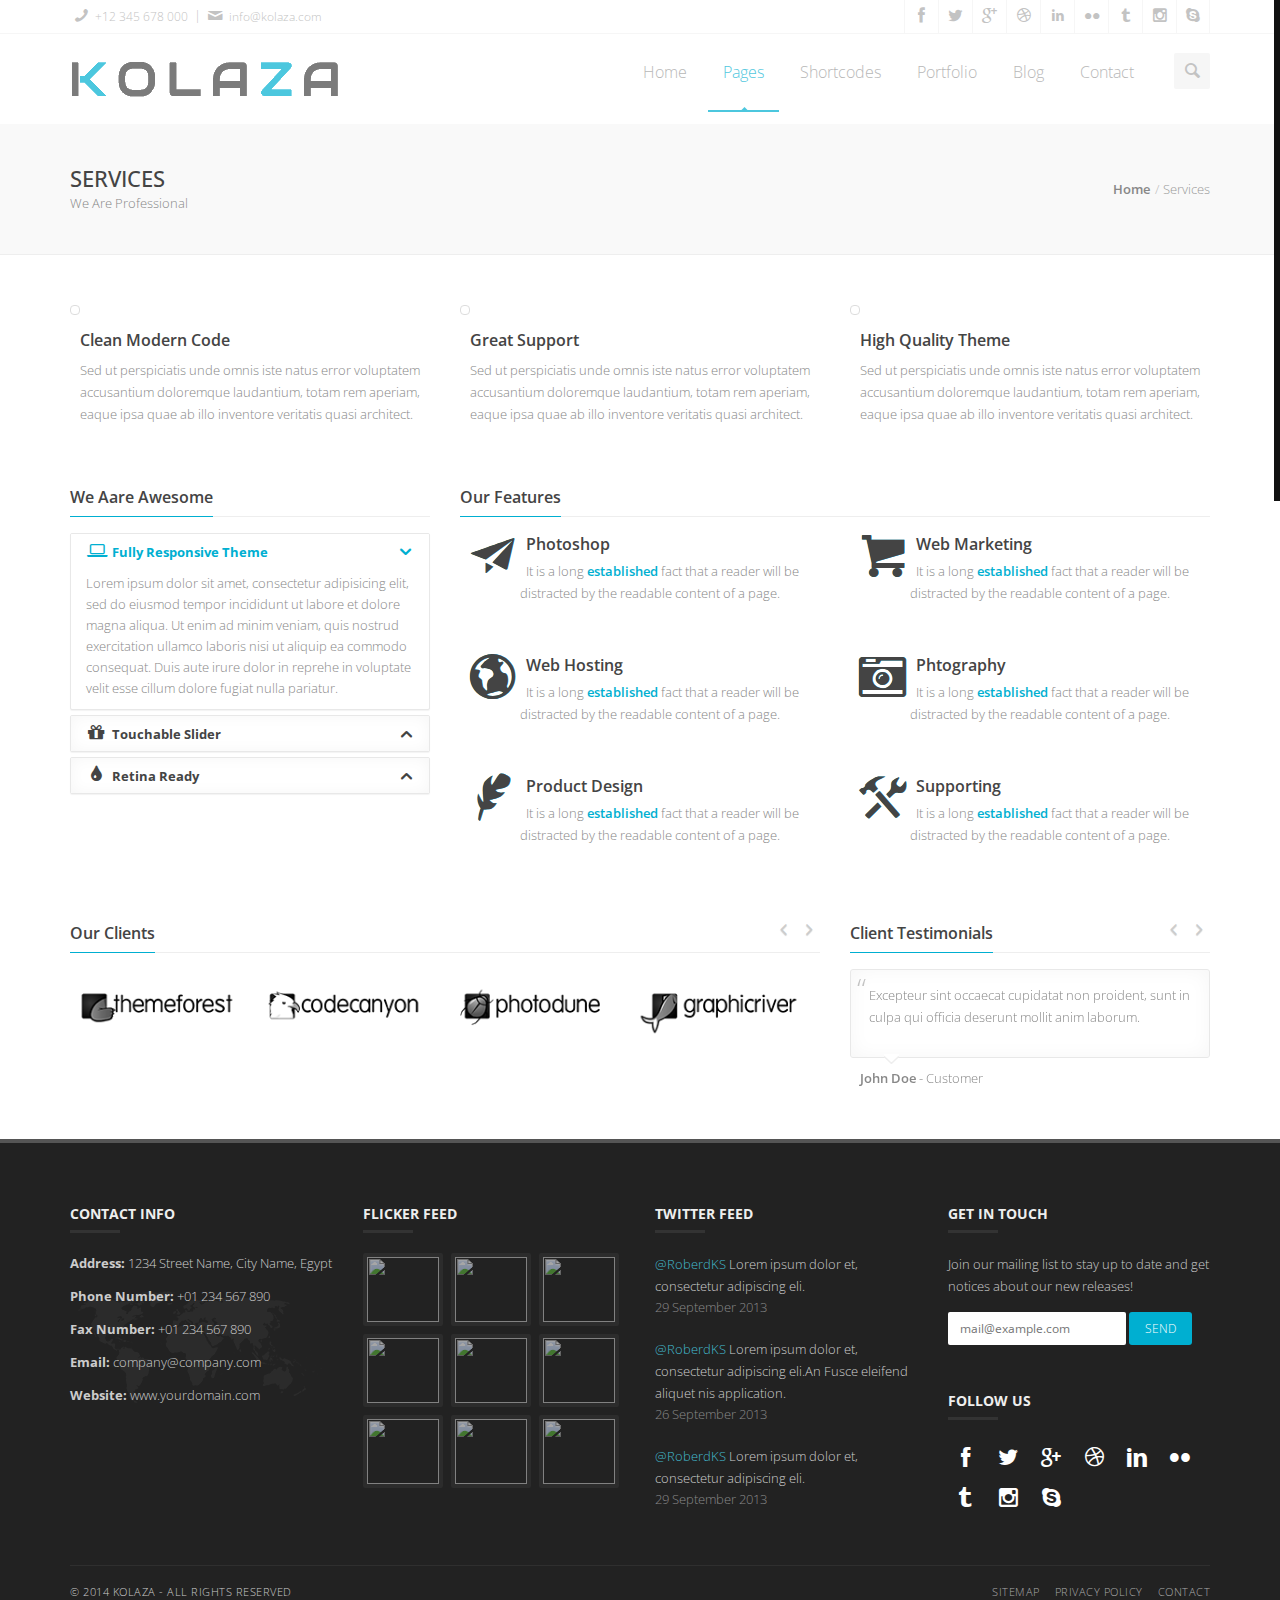
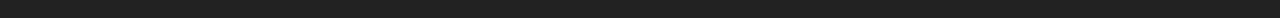
==== commit b5898698: "Updating services page" ====
--- a/services.html
+++ b/services.html
@@ -133,7 +133,7 @@
 							<i class="icon-menu-1"></i>
 						</button>
                         <!-- End Toggle Nav Link For Mobiles -->
-						<a class="navbar-brand" href="index.html"><img alt="" src="images/Kolaza.gif"></a>
+						<a class="navbar-brand" href="index.html"><img alt="" src="images/kolaza.gif"></a>
 					</div>
 					<div class="navbar-collapse collapse">
                         <!-- Stat Search -->
